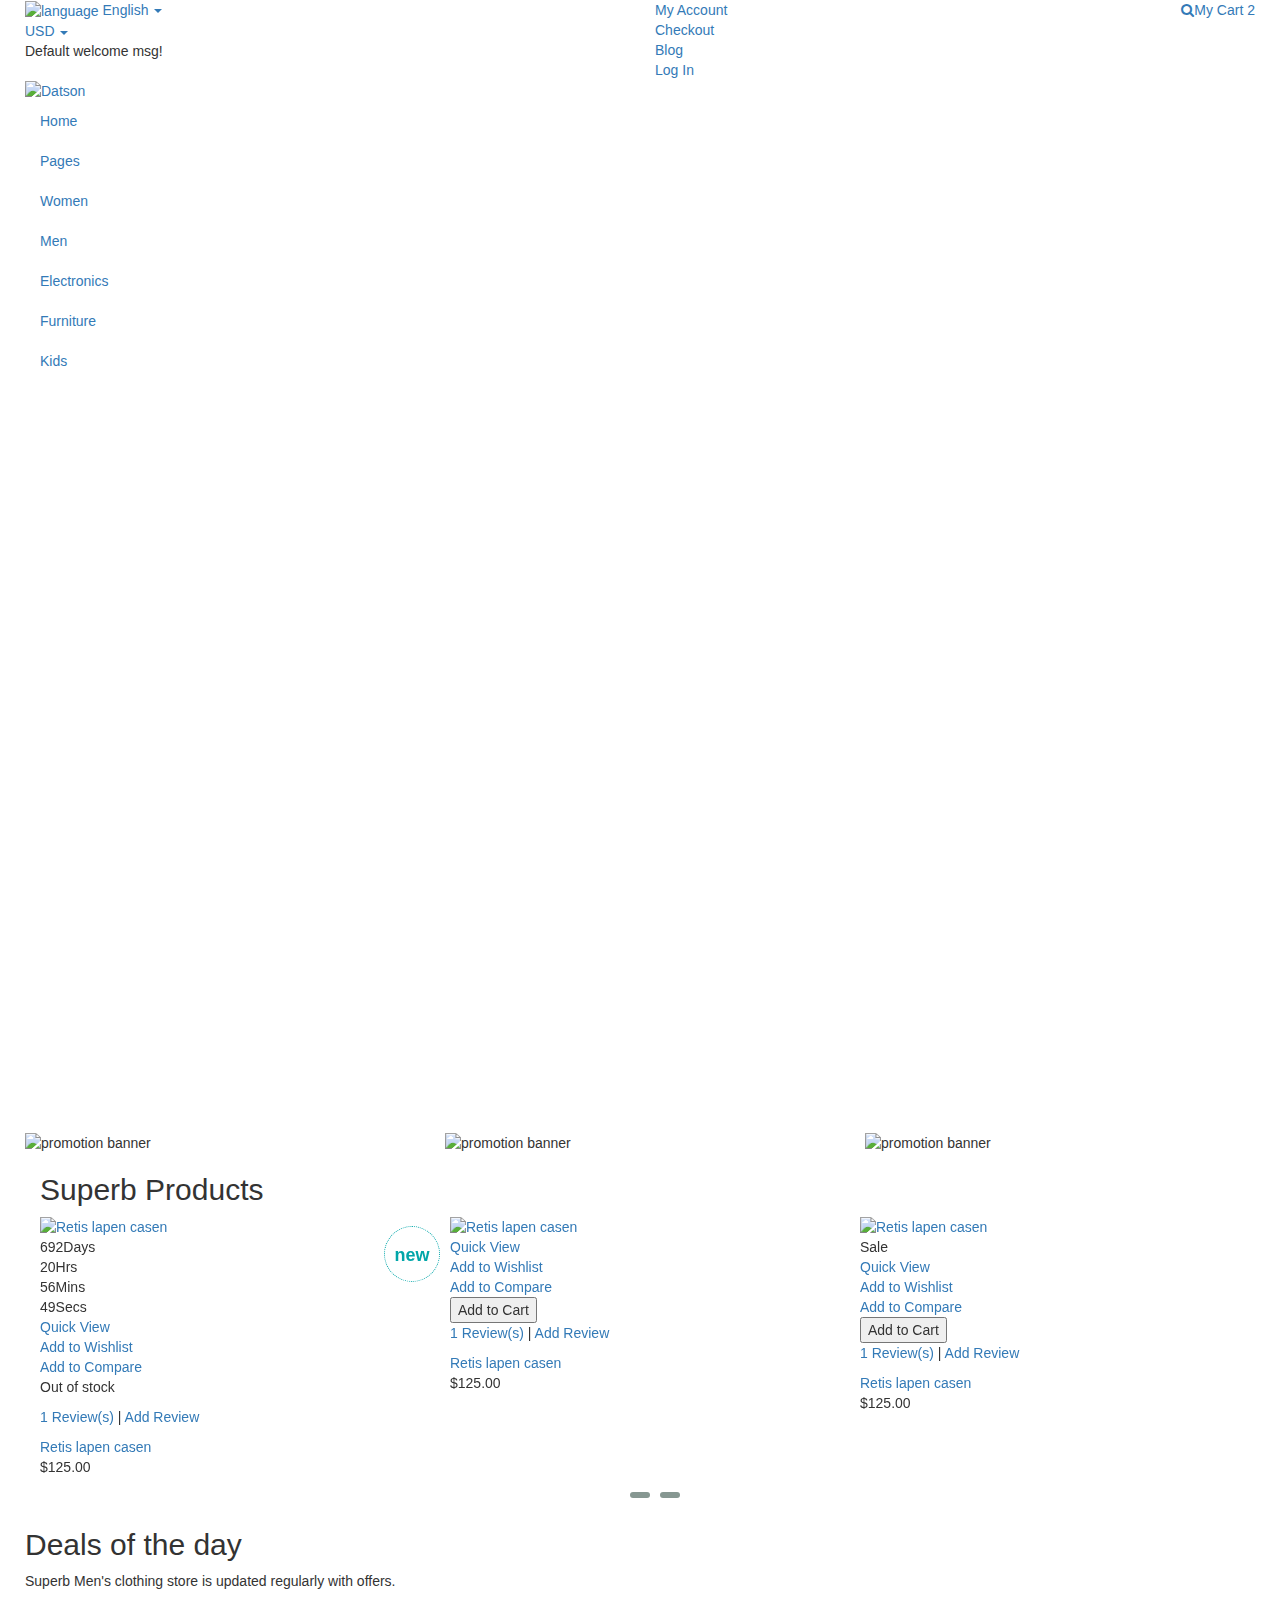
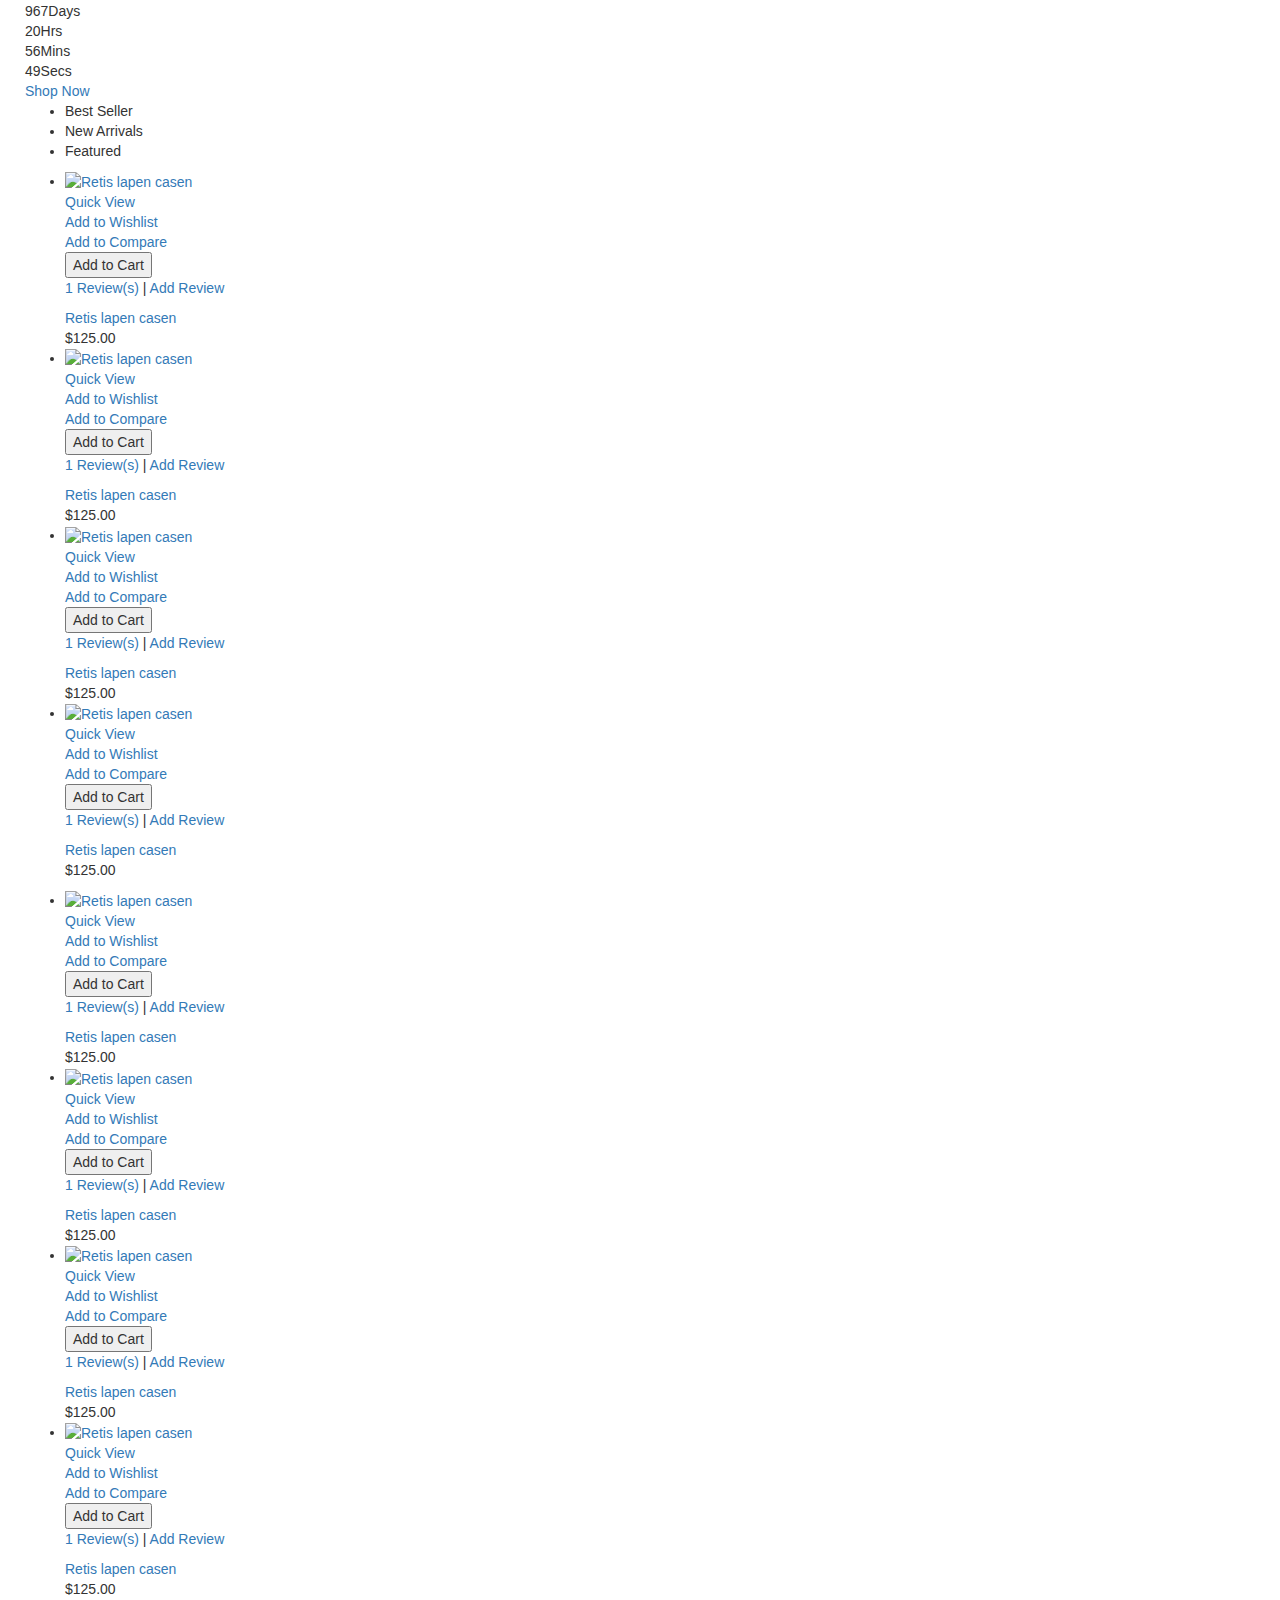
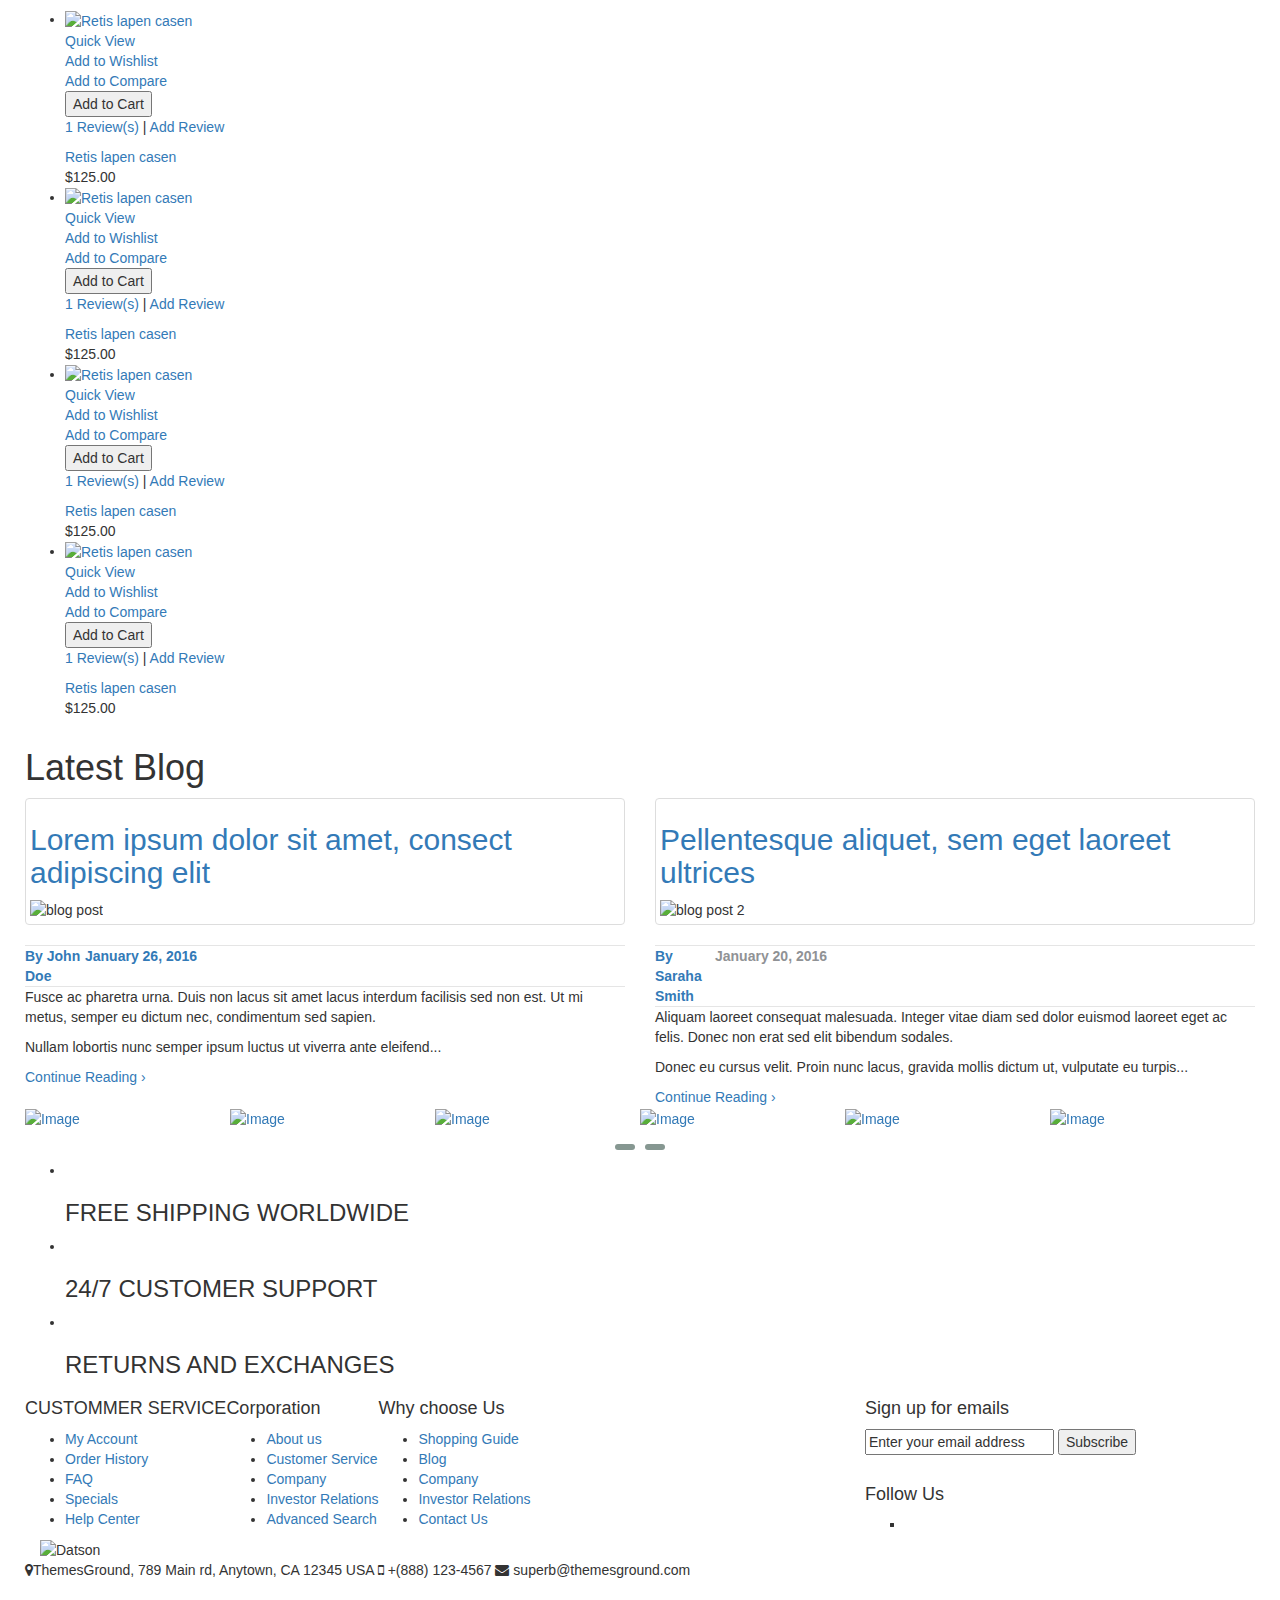
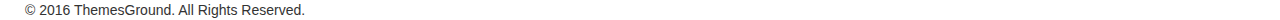
==== index.html @ b38a3867 "new in" ====
<!DOCTYPE html>
<html lang="en">
<head>
<meta charset="utf-8">
<!--[if IE]>
<meta http-equiv="X-UA-Compatible" content="IE=edge">
<![endif]-->
<meta name="viewport" content="width=device-width, initial-scale=1.0">
<meta name="description" content="">
<meta name="author" content="">

<!-- Favicons Icon -->

<title>Superb premium HTML5 &amp; CSS3 template</title>

<!-- Mobile Specific -->
<meta name="viewport" content="width=device-width, initial-scale=1, maximum-scale=1">

<!-- CSS Style -->
<link rel="stylesheet" type="text/css" href="css/bootstrap.min.css">
<link rel="stylesheet" type="text/css" href="css/font-awesome.css" media="all">
<link rel="stylesheet" type="text/css" href="css/simple-line-icons.css" media="all">
<link rel="stylesheet" type="text/css" href="css/owl.carousel.css">
<link rel="stylesheet" type="text/css" href="css/owl.theme.css">
<link rel="stylesheet" type="text/css" href="css/jquery.bxslider.css">
<link rel="stylesheet" type="text/css" href="css/jquery.mobile-menu.css">
<link rel="stylesheet" type="text/css" href="css/revslider.css" >
<link rel="stylesheet" type="text/css" href="css/style.css" media="all">

<!-- Google Fonts -->
<link href='https://fonts.googleapis.com/css?family=Raleway:400,100,200,300,500,600,700,800,900' rel='stylesheet' type='text/css'>
<link href='https://fonts.googleapis.com/css?family=Montserrat:400,700' rel='stylesheet' type='text/css'>
<link href='https://fonts.googleapis.com/css?family=Open+Sans:400,300italic,300,600,600italic,400italic,700,700italic,800,800italic' rel='stylesheet' type='text/css'>
</head>

<body class="cms-index-index index">
<div id="page"> 
  <!-- Header -->
  <header>
    <div class="header-container">
      <div class="header-top">
        <div class="container">
          <div class="row"> 
            <!-- Header Language -->
            <div class="col-xs-7 col-sm-6">
              <div class="dropdown block-language-wrapper hidden-xs"> <a role="button" data-toggle="dropdown" data-target="#" class="block-language dropdown-toggle" href="#"> <img src="images/english.png" alt="language"> English <span class="caret"></span> </a>
                <ul class="dropdown-menu" role="menu">
                  <li role="presentation"><a role="menuitem" tabindex="-1" href="#"><img src="images/english.png" alt="language"> English </a></li>
                  <li role="presentation"><a role="menuitem" tabindex="-1" href="#"><img src="images/francais.png" alt="language"> French </a></li>
                  <li role="presentation"><a role="menuitem" tabindex="-1" href="#"><img src="images/german.png" alt="language"> German </a></li>
                </ul>
              </div>
              <!-- End Header Language --> 
              
              <!-- Header Currency -->
              <div class="dropdown block-currency-wrapper hidden-xs"> <a role="button" data-toggle="dropdown" data-target="#" class="block-currency dropdown-toggle" href="#"> USD <span class="caret"></span></a>
                <ul class="dropdown-menu" role="menu">
                  <li role="presentation"><a role="menuitem" tabindex="-1" href="#"> $ - Dollar </a></li>
                  <li role="presentation"><a role="menuitem" tabindex="-1" href="#"> £ - Pound </a></li>
                  <li role="presentation"><a role="menuitem" tabindex="-1" href="#"> € - Euro </a></li>
                </ul>
              </div>
              <!-- End Header Currency -->
              
              <div class="welcome-msg hidden-xs"> Default welcome msg! </div>
            </div>
            <div class="col-xs-5 col-sm-6"> 
              
              <div class="top-cart-contain pull-right"> 
            <!-- Top Cart -->
            <div class="mini-cart">
              <div data-toggle="dropdown" data-hover="dropdown" class="basket dropdown-toggle"><a href="#">  My Cart <span class="cart_count">2</span></a></div>
              <div>
                <div class="top-cart-content" style="display: none;">
                  <div class="actions">
                    <button class="btn-checkout" title="Checkout" type="button"><span>Checkout</span></button>
                    <a href="#" class="view-cart" ><span>View Cart</span></a> </div>
                  <!--block-subtitle-->
                  <ul class="mini-products-list" id="cart-sidebar">
                    <li class="item first">
                      <div class="item-inner"><a class="product-image" title="timi &amp; leslie Sophia Diaper Bag, Lemon Yellow/Shadow White" href="#l"><img alt="timi &amp; leslie Sophia Diaper Bag, Lemon Yellow/Shadow White" src="products-images/product.jpg"></a>
                        <div class="product-details">
                          <div class="access"><a class="btn-remove1" title="Remove This Item" href="#">Remove</a> <a class="btn-edit" title="Edit item" href="#"><i class="icon-pencil"></i><span class="hidden">Edit item</span></a> </div>
                          <!--access--> <strong>1</strong> x <span class="price">$179.99</span>
                          <p class="product-name"><a href="#">timi &amp; leslie Sophia Diaper Bag...</a></p>
                        </div>
                      </div>
                    </li>
                    <li class="item last">
                      <div class="item-inner"><a class="product-image" title="JP Lizzy Satchel Designer Diaper Bag - Slate Citron" href="#"><img alt="JP Lizzy Satchel Designer Diaper Bag - Slate Citron" src="products-images/product.jpg"></a>
                        <div class="product-details">
                          <div class="access"><a class="btn-remove1" title="Remove This Item" href="#">Remove</a> <a class="btn-edit" title="Edit item" href="#"><i class="icon-pencil"></i><span class="hidden">Edit item</span></a> </div>
                          <!--access--> <strong>1</strong> x <span class="price">$80.00</span>
                          <p class="product-name"><a href="#">JP Lizzy Satchel Designer Diaper Ba...</a></p>
                        </div>
                      </div>
                    </li>
                  </ul>
                  <!--actions--> 
                </div>
              </div>
            </div>
            <!-- Top Cart -->
            <div id="ajaxconfig_info" style="display:none"><a href="#/"></a>
              <input value="" type="hidden">
              <input id="enable_module" value="1" type="hidden">
              <input class="effect_to_cart" value="1" type="hidden">
              <input class="title_shopping_cart" value="Go to shopping cart" type="hidden">
            </div>
          </div>
          
          <div class="top-search">
            <div class="block-icon pull-right"> <a data-target=".bs-example-modal-lg" data-toggle="modal" class="search-focus dropdown-toggle links"> <i class="fa fa-search"></i> </a>
              <div class="modal fade bs-example-modal-lg" tabindex="-1" role="dialog" aria-hidden="true">
                <div class="modal-dialog modal-lg">
                  <div class="modal-content">
                    <div class="modal-header">
                      <button aria-label="Close" data-dismiss="modal" class="close" type="button"><img src="images/interstitial-close.png" alt="close"> </button>
                    </div>
                    <div class="modal-body">
                      <form class="navbar-form">
                        <div id="search">
                          <div class="input-group">
                            <input name="search" placeholder="Search" class="form-control" type="text">
                            <button type="button" class="btn-search"><i class="fa fa-search"></i></button>
                          </div>
                        </div>
                      </form>
                    </div>
                  </div>
                </div>
              </div>
            </div>
          </div>
          
          
              <!-- Header Top Links -->
              <div class="toplinks">
                <div class="links">
                
                  <div class="myaccount"><a title="My Account" href="login.html"><span class="hidden-xs">My Account</span></a></div>
                  <div class="check"><a title="Checkout" href="checkout.html"><span class="hidden-xs">Checkout</span></a></div>
                  <div class="demo"><a title="Blog" href="blog.html"><span class="hidden-xs">Blog</span></a></div>
                  <!-- Header Company -->
                  
                  <!-- End Header Company -->
                  <div class="login"><a href="login.html"><span class="hidden-xs">Log In</span></a></div>
                  
                </div>
                
              </div>
              <!-- End Header Top Links --> 
              
            </div>
          </div>
        </div>
      </div>
    </div>
  </header>
  <!-- end header --> 
  
  <!-- Navbar -->
  <nav>
    <div class="container">
          <!-- Header Logo -->
          <div class="logo"><a title="Datson" href="index.html"><img alt="Datson" src="images/logo.png"></a></div>
          <!-- End Header Logo --> 

        <div class="mm-toggle-wrap">
          <div class="mm-toggle"><i class="fa fa-reorder"></i><span class="mm-label">Menu</span> </div>
        </div>
     
          <ul class="nav hidden-xs menu-item menu-item-left">
            <li class="level0 parent drop-menu active"><a href="index.html"><span>Home</span></a>
              
            </li>
            <li class="level0 parent drop-menu"><a href="#"><span>Pages</span> </a>
              <ul class="level1" style="display: none;">
                <li class="level1 first"><a href="grid.html"><span>Grid</span></a></li>
                <li class="level1 nav-10-2"> <a href="list.html"> <span>List</span> </a> </li>
                <li class="level1 nav-10-3"> <a href="product_detail.html"> <span>Product Detail</span> </a> </li>
                <li class="level1 nav-10-4"> <a href="shopping_cart.html"> <span>Shopping Cart</span> </a> </li>
                <li class="level1 first parent"><a href="checkout.html"><span>Checkout</span></a> 
                  <!--sub sub category-->
                  <ul class="level2 right-sub" style="top: 0px; left: 165px; display: none;">
                    <li class="level2 nav-2-1-1 first"><a href="checkout_method.html"><span>Checkout Method</span></a></li>
                    <li class="level2 nav-2-1-5 last"><a href="checkout_billing_info.html"><span>Checkout Billing Info</span></a></li>
                  </ul>
                  <!--sub sub category--> 
                </li>
                <li class="level1 nav-10-4"> <a href="wishlist.html"> <span>Wishlist</span> </a> </li>
                <li class="level1 first parent"><a href="dashboard.html"><span>Dashboard</span></a> 
                  <!--sub sub category-->
                  <ul class="level2 right-sub" style="top: 0px; left: 165px; display: none;">
                    <li class="level2 nav-2-1-1 first"><a href="account_information.html"><span>Account Information</span></a></li>
                    <li class="level2 nav-2-1-5 last"><a href="address_book.html"><span>Address Book</span></a></li>
                    <li class="level2 nav-2-1-1 first"><a href="contact_information.html"><span>Contact Information</span></a></li>
                  </ul>
                  <!--sub sub category--> 
                </li>
                <li class="level1"> <a href="multiple_addresses.html"> <span>Multiple Addresses</span> </a> </li>
                <li class="level1"> <a href="about_us.html"> <span>About us</span> </a> </li>
                
                <li class="level1"> <a href="faq.html"> <span>FAQ</span> </a> </li>
                <li class="level1"> <a href="login.html"> <span>Login</span> </a> </li>
                <li class="level1"> <a href="forgot_password.html"> <span>Forgot Password</span> </a> </li>
                <li class="level1"> <a href="quick_view.html"> <span>Quick view </span> </a> </li>
                <li class="level1 first parent"><a href="blog.html"><span>Blog</span></a>
                  <ul class="level2 right-sub" style="top: 0px; left: 165px; display: none;">
                    <li class="level2 nav-2-1-1 first"><a href="blog_detail.html"><span>Blog Detail</span></a></li>
                  </ul>
                </li>
                <li class="level1"><a href="contact_us.html"><span>Contact us</span></a> </li>
                <li class="level1"><a href="404error.html"><span>404 Error Page</span></a> </li>
              </ul>
            </li>
            <li class="mega-menu"><a href="grid.html" class="level-top"><span>Women</span></a>
              <div style="left: 0px; display: none;" class="level0-wrapper dropdown-6col">
                <div class="container">
                  <div class="level0-wrapper2">
                    <div class="col-1">
                      <div class="nav-block nav-block-center">
                        <ul class="level0">
                          <li class="level1 nav-6-1 parent item"><a href="#.html" class=""><span>Handbags</span></a>
                            <ul class="level1">
                              <li class="level2 nav-6-1-1"><a href="#" class=""><span>Clutch Handbags</span></a></li>
                              <li class="level2 nav-6-1-1"><a href="#/diaper-bags.html" class=""><span>Diaper Bags</span></a></li>
                              <li class="level2 nav-6-1-1"><a href="#/bags.html" class=""><span>Bags</span></a></li>
                              <li class="level2 nav-6-1-1"><a href="#/hobo-handbags.html" class=""><span>Hobo handbags</span></a></li>
                            </ul>
                          </li>
                          <li class="level1 nav-6-1 parent item"><a href="#.html"><span>JACKETS</span></a>
                            <ul class="level1">
                              <li class="level2 nav-6-1-1"><a href="#/beaded-handbags.html"><span>Bathtime Goods </span></a></li>
                              <li class="level2 nav-6-1-1"><a href="#/fabric-handbags.html"><span>Bedding</span></a></li>
                              <li class="level2 nav-6-1-1"><a href="#/handbags.html"><span>Blankets</span></a></li>
                              <li class="level2 nav-6-1-1"><a href="#/leather-handbags.html"><span>Shower Curtains</span></a></li>
                            </ul>
                          </li>
                          <li class="level1 nav-6-1 parent item"><a href="#.html"><span>Shoes</span></a>
                            <ul class="level1">
                              <li class="level2 nav-6-1-1"><a href="#/flat-shoes.html"><span>Flat Shoes</span></a></li>
                              <li class="level2 nav-6-1-1"><a href="#/flat-sandals.html"><span>Flat Sandals</span></a></li>
                              <li class="level2 nav-6-1-1"><a href="#/boots.html"><span>Boots</span></a></li>
                              <li class="level2 nav-6-1-1"><a href="#/heels.html"><span>Heels</span></a></li>
                            </ul>
                          </li>
                          <li class="level1 nav-6-1 parent item"><a href="#.html"><span>Jwellery</span></a>
                            <ul class="level1">
                              <li class="level2 nav-6-1-1"><a href="#/bracelets.html"><span>Bracelets</span></a></li>
                              <li class="level2 nav-6-1-1"><a href="#"><span>Necklaces &amp; Pendent</span></a></li>
                              <li class="level2 nav-6-1-1"><a href="#/pendants.html"><span>Pendants</span></a></li>
                              <li class="level2 nav-6-1-1"><a href="#/pins-brooches.html"><span>Pins &amp; Brooches</span></a></li>
                            </ul>
                          </li>
                          <li class="level1 nav-6-1 parent item"><a href="#.html"><span>Dresses</span></a>
                            <ul class="level1">
                              <li class="level2 nav-6-1-1"><a href="#/casual-dresses.html"><span>Casual Dresses</span></a></li>
                              <li class="level2 nav-6-1-1"><a href="#/evening.html"><span>Evening</span></a></li>
                              <li class="level2 nav-6-1-1"><a href="#/designer.html"><span>Designer</span></a></li>
                              <li class="level2 nav-6-1-1"><a href="#/party.html"><span>Party</span></a></li>
                            </ul>
                          </li>
                          <li class="level1 nav-6-1 parent item"><a href="#/swimwear.html"><span>Swimwear</span></a>
                            <ul class="level1">
                              <li class="level2 nav-6-1-1"><a href="#/swimwear/swimsuits.html"><span>Swimsuits</span></a></li>
                              <li class="level2 nav-6-1-1"><a href="#/swimwear/beach-clothing.html"><span>Beach Clothing</span></a></li>
                              <li class="level2 nav-6-1-1"><a href="#/swimwear/clothing.html"><span>Clothing</span></a></li>
                              <li class="level2 nav-6-1-1"><a href="#/swimwear/bikinis.html"><span>Bikinis</span></a></li>
                            </ul>
                          </li>
                        </ul>
                      </div>
                    </div>
                    <!--nav-block nav-block-center-->
                    <div class="col-2">
                      <div class="menu_image"><a href="#" title=""><img src="images/menu_image.png" alt="menu_image"></a></div>
                    </div>
                  </div>
                  <!--level0-wrapper2--> </div>
              </div>
            </li>
            <li class="mega-menu"><a href="grid.html" class="level-top"><span>Men</span></a>
              <div  style="left: 0px; display: none;" class="level0-wrapper dropdown-6col">
                <div class="container">
                  <div class="level0-wrapper2">
                    <div class="nav-block nav-block-center">
                      <ul class="level0">
                        <li class="level1 nav-6-1 parent item"><a href="#.html" class=""><span>Shoes</span></a>
                          <ul class="level1">
                            <li class="level2 nav-6-1-1"><a href="#/sport-shoes.html"><span>Sport Shoes</span></a></li>
                            <li class="level2 nav-6-1-1"><a href="#/casual-shoes.html"><span>Casual Shoes</span></a></li>
                            <li class="level2 nav-6-1-1"><a href="#/leather-shoes.html"><span>Leather Shoes</span></a></li>
                            <li class="level2 nav-6-1-1"><a href="#/canvas-shoes.html"><span>canvas shoes</span></a></li>
                          </ul>
                        </li>
                        <li class="level1 nav-6-1 parent item"><a href="#.html"><span>Dresses</span></a>
                          <ul class="level1">
                            <li class="level2 nav-6-1-1"><a href="#/casual-dresses.html"><span>Casual Dresses</span></a></li>
                            <li class="level2 nav-6-1-1"><a href="#/evening.html"><span>Evening</span></a></li>
                            <li class="level2 nav-6-1-1"><a href="#/designer.html"><span>Designer</span></a></li>
                            <li class="level2 nav-6-1-1"><a href="#/party.html"><span>Party</span></a></li>
                          </ul>
                        </li>
                        <li class="level1 nav-6-1 parent item"><a href="#.html"><span>Jackets</span></a>
                          <ul class="level1">
                            <li class="level2 nav-6-1-1"><a href="#/coats.html"><span>Coats</span></a></li>
                            <li class="level2 nav-6-1-1"><a href="#/formal-jackets.html"><span>Formal Jackets</span></a></li>
                            <li class="level2 nav-6-1-1"><a href="#/leather-jackets.html"><span>Leather Jackets</span></a></li>
                            <li class="level2 nav-6-1-1"><a href="#/blazers.html"><span>Blazers</span></a></li>
                          </ul>
                        </li>
                        <li class="level1 nav-6-1 parent item"><a href="#.html"><span>Watches</span></a>
                          <ul class="level1">
                            <li class="level2 nav-6-1-1"><a href="#/fasttrack.html"><span>Fasttrack</span></a></li>
                            <li class="level2 nav-6-1-1"><a href="#/casio.html"><span>Casio</span></a></li>
                            <li class="level2 nav-6-1-1"><a href="#/titan.html"><span>Titan</span></a></li>
                            <li class="level2 nav-6-1-1"><a href="#/tommy-hilfiger.html"><span>Tommy-Hilfiger</span></a></li>
                          </ul>
                        </li>
                        <li class="level1 nav-6-1 parent item"><a href="#/sunglasses.html"><span>Sunglasses</span></a>
                          <ul class="level1">
                            <li class="level2 nav-6-1-1"><a href="#/sunglasses/ray-ban.html"><span>Ray Ban</span></a></li>
                            <li class="level2 nav-6-1-1"><a href="#/sunglasses/fasttrack.html"><span>Fasttrack</span></a></li>
                            <li class="level2 nav-6-1-1"><a href="#/sunglasses/police.html"><span>Police</span></a></li>
                            <li class="level2 nav-6-1-1"><a href="#/sunglasses/oakley.html"><span>Oakley</span></a></li>
                          </ul>
                        </li>
                        <li class="level1 nav-6-1 parent item"><a href="#/accesories.html"><span>Accesories</span></a>
                          <ul class="level1">
                            <li class="level2 nav-6-1-1"><a href="#/accesories/backpacks.html"><span>Backpacks</span></a></li>
                            <li class="level2 nav-6-1-1"><a href="#/accesories/wallets.html"><span>Wallets</span></a></li>
                            <li class="level2 nav-6-1-1"><a href="#/accesories/laptops-bags.html"><span>Laptops Bags</span></a></li>
                            <li class="level2 nav-6-1-1"><a href="#/accesories/belts.html"><span>Belts</span></a></li>
                          </ul>
                        </li>
                      </ul>
                    </div>
                    <!--level0-wrapper2-->
                    
                  </div>
                </div>
              </div>
            </li>
            </ul>
            <ul class="nav hidden-xs menu-item menu-item-right">
            <li class="mega-menu"><a href="grid.html" class="level-top"><span>Electronics</span></a>
              <div style="left: 0px; display: none;" class="level0-wrapper dropdown-6col">
                <div class="container">
                  <div class="level0-wrapper2">
                    <div class="nav-block nav-block-center">
                      <ul class="level0">
                        <li class="level1 nav-6-1 parent item"><a href="#/mobiles.html"><span>Mobiles</span></a>
                          <ul class="level1">
                            <li class="level2 nav-6-1-1"><a href="#/mobiles/samsung.html"><span>Samsung</span></a></li>
                            <li class="level2 nav-6-1-1"><a href="#/mobiles/nokia.html"><span>Nokia</span></a></li>
                            <li class="level2 nav-6-1-1"><a href="#/mobiles/iphone.html"><span>IPhone</span></a></li>
                            <li class="level2 nav-6-1-1"><a href="#/mobiles/sony.html"><span>Sony</span></a></li>
                          </ul>
                        </li>
                        <li class="level1 nav-6-1 parent item"><a href="#.html" class=""><span>Accesories</span></a>
                          <ul class="level1">
                            <li class="level2 nav-6-1-1"><a href="#/mobile-memory-cards.html"><span>Mobile Memory Cards</span></a></li>
                            <li class="level2 nav-6-1-1"><a href="#/cases-covers.html"><span>Cases &amp; Covers</span></a></li>
                            <li class="level2 nav-6-1-1"><a href="#/mobile-haedphones.html"><span>Mobile Headphones</span></a></li>
                            <li class="level2 nav-6-1-1"><a href="#/bluetooth-headsets.html"><span>Bluetooth Headsets</span></a></li>
                          </ul>
                        </li>
                        <li class="level1 nav-6-1 parent item"><a href="#/cameras.html"><span>Cameras</span></a>
                          <ul class="level1">
                            <li class="level2 nav-6-1-1"><a href="#/cameras/camcorders.html"><span>Camcorders</span></a></li>
                            <li class="level2 nav-6-1-1"><a href="#/cameras/point-shoot.html"><span>Point &amp; Shoot</span></a></li>
                            <li class="level2 nav-6-1-1"><a href="#/cameras/digital-slr.html"><span>Digital SLR</span></a></li>
                            <li class="level2 nav-6-1-1"><a href="#camera-accesories.html"><span>Camera Accesories</span></a></li>
                          </ul>
                        </li>
                        <li class="level1 nav-6-1 parent item"><a href="#/audio-video.html"><span>Audio &amp; Video</span></a>
                          <ul class="level1">
                            <li class="level2 nav-6-1-1"><a href="#/audio-video/mp3-players.html"><span>MP3 Players</span></a></li>
                            <li class="level2 nav-6-1-1"><a href="#/audio-video/ipods.html"><span>IPods</span></a></li>
                            <li class="level2 nav-6-1-1"><a href="#/audio-video/speakers.html"><span>Speakers</span></a></li>
                            <li class="level2 nav-6-1-1"><a href="#/audio-video/video-players.html"><span>Video Players</span></a></li>
                          </ul>
                        </li>
                        <li class="level1 nav-6-1 parent item"><a href="#/computer.html"><span>Computer</span></a>
                          <ul class="level1">
                            <li class="level2 nav-6-1-1"><a href="#/external-hard-disk.html"><span>External Hard Disk</span></a></li>
                            <li class="level2 nav-6-1-1"><a href="#/computer/pendrives.html"><span>Pendrives</span></a></li>
                            <li class="level2 nav-6-1-1"><a href="#/computer/headphones.html"><span>Headphones</span></a></li>
                            <li class="level2 nav-6-1-1"><a href="#/computer/pc-components.html"><span>PC Components</span></a></li>
                          </ul>
                        </li>
                        <li class="level1 nav-6-1 parent item"><a href="#/home-appliances.html"><span>Appliances</span></a>
                          <ul class="level1">
                            <li class="level2 nav-6-1-1"><a href="#/vaccum-cleaners.html"><span>Vaccum Cleaners</span></a></li>
                            <li class="level2 nav-6-1-1"><a href="#/indoor-lighting.html"><span>Indoor Lighting</span></a></li>
                            <li class="level2 nav-6-1-1"><a href="#/kitchen-tools.html"><span>Kitchen Tools</span></a></li>
                            <li class="level2 nav-6-1-1"><a href="#/water-purifier.html"><span>Water Purifier</span></a></li>
                          </ul>
                        </li>
                      </ul>
                    </div>
                  </div>
                  <!--level0-wrapper2--> 
                  
                </div>
              </div>
            </li>
            <li class="mega-menu"><a class="level-top" href="grid.html"><span>Furniture</span></a>
              
            </li>
            <li class="level0 nav-8 level-top"><a href="grid.html" class="level-top"><span>Kids</span></a></li>
          
          </ul>
          
          
       
    </div>
  </nav>
  <!-- end nav --> 
  
  <!-- Slider -->
  <div id="thm-slideshow" class="thm-slideshow">
    <div class="container">
      <div id="rev_slider_4_1_wrapper" class="rev_slider_wrapper fullwidthbanner-container" data-alias="classicslider1" style="margin:0px auto;background-color:transparent;padding:0px;margin-top:0px;margin-bottom:0px;"> 
        <!-- START REVOLUTION SLIDER 5.0.7 auto mode -->
        <div id="rev_slider_4_1" class="rev_slider fullwidthabanner" style="display:none;" data-version="5.0.7">
          <ul>
            <!-- SLIDE  -->
            <li data-index="rs-16" data-transition="zoomout" data-slotamount="default"  data-easein="Power4.easeInOut" data-easeout="Power4.easeInOut" data-masterspeed="2000"  data-thumb="images/slide-img1.jpg"  data-rotate="0"  data-fstransition="fade" data-fsmasterspeed="1500" data-fsslotamount="7" data-saveperformance="off"  data-title="Intro" data-description=""> 
              <!-- MAIN IMAGE --> 
              <img src="images/slide-img1.jpg" alt=""> 
              <!-- LAYERS --> 
              
              <!-- LAYER NR. 1 -->
              <div class="tp-caption NotGeneric-Title   tp-resizeme rs-parallaxlevel-0" 
									 id="slide-16-layer-1" 
									 data-x="['center','center','center','center']" data-hoffset="['0','0','0','0']" 
									 data-y="['middle','middle','middle','middle']" data-voffset="['0','0','0','0']" 
									data-lineheight="['70','70','70','50']"
									data-width="none"
									data-height="none"
									data-whitespace="nowrap"
									data-transform_idle="o:1;"
						 
									 data-transform_in="x:[105%];z:0;rX:45deg;rY:0deg;rZ:90deg;sX:1;sY:1;skX:0;skY:0;s:2000;e:Power4.easeInOut;" 
									 data-transform_out="y:[100%];s:1000;e:Power2.easeInOut;s:1000;e:Power2.easeInOut;" 
									 data-mask_in="x:0px;y:0px;s:inherit;e:inherit;" 
									 data-mask_out="x:inherit;y:inherit;s:inherit;e:inherit;" 
									data-start="1000" 
									data-splitin="chars" 
									data-splitout="none" 
									data-responsive_offset="on" 

									data-elementdelay="0.05" 
									
									style="z-index: 5; white-space: nowrap;">SEASON SALE</div>
              
              <!-- LAYER NR. 2 -->
              <div class="tp-caption NotGeneric-SubTitle   tp-resizeme rs-parallaxlevel-0" 
									 id="slide-16-layer-4" 
									 data-x="['center','center','center','center']" data-hoffset="['0','0','0','0']" 
									 data-y="['middle','middle','middle','middle']" data-voffset="['52','52','52','51']" 
												data-width="none"
									data-height="none"
									data-whitespace="nowrap"
									data-transform_idle="o:1;"
						 
									 data-transform_in="y:[100%];z:0;rX:0deg;rY:0;rZ:0;sX:1;sY:1;skX:0;skY:0;opacity:0;s:2000;e:Power4.easeInOut;" 
									 data-transform_out="y:[100%];s:1000;e:Power2.easeInOut;s:1000;e:Power2.easeInOut;" 
									 data-mask_in="x:0px;y:[100%];s:inherit;e:inherit;" 
									 data-mask_out="x:inherit;y:inherit;s:inherit;e:inherit;" 
									data-start="1500" 
									data-splitin="none" 
									data-splitout="none" 
									data-responsive_offset="on" 

									
									style="z-index: 6; white-space: nowrap;">Superb ecommerce store is updated regularly with offers.</div>
              
              <!-- LAYER NR. 3 -->
              <div class="tp-caption NotGeneric-Icon   tp-resizeme rs-parallaxlevel-0" 
									 id="slide-16-layer-8" 
									 data-x="['center','center','center','center']" data-hoffset="['0','0','0','0']" 
									 data-y="['middle','middle','middle','middle']" data-voffset="['-68','-68','-68','-68']" 
												data-width="none"
									data-height="none"
									data-whitespace="nowrap"
									data-transform_idle="o:1;"
										data-style_hover="cursor:default;"
						 
									 data-transform_in="y:[100%];z:0;rX:0deg;rY:0;rZ:0;sX:1;sY:1;skX:0;skY:0;opacity:0;s:1500;e:Power4.easeInOut;" 
									 data-transform_out="y:[100%];s:1000;e:Power2.easeInOut;s:1000;e:Power2.easeInOut;" 
									 data-mask_in="x:0px;y:[100%];s:inherit;e:inherit;" 
									 data-mask_out="x:inherit;y:inherit;s:inherit;e:inherit;" 
									data-start="2000" 
									data-splitin="none" 
									data-splitout="none" 
									data-responsive_offset="on" 

									
									style="z-index: 7; white-space: nowrap;"><i class="pe-7s-refresh"></i> </div>
                                    
                                    
                                     <!-- LAYER NR. 3 -->
              <div class="tp-caption NotGeneric-Icon   tp-resizeme rs-parallaxlevel-1" 
									 id="slide-17-layer-8" 
									 data-x="['center','center','center','center']" data-hoffset="['0','0','0','0']" 
									 data-y="['middle','middle','middle','middle']" data-voffset="['120','100','100','100']" 
												data-width="none"
									data-height="none"
									data-whitespace="nowrap"
									data-transform_idle="o:1;"
										data-style_hover="cursor:default;"
						 
									 data-transform_in="y:[100%];z:0;rX:0deg;rY:0;rZ:0;sX:1;sY:1;skX:0;skY:0;opacity:0;s:1500;e:Power4.easeInOut;" 
									 data-transform_out="y:[100%];s:1000;e:Power2.easeInOut;s:1000;e:Power2.easeInOut;" 
									 data-mask_in="x:0px;y:[100%];s:inherit;e:inherit;" 
									 data-mask_out="x:inherit;y:inherit;s:inherit;e:inherit;" 
									data-start="2000" 
									data-splitin="none" 
									data-splitout="none" 
									data-responsive_offset="on" 

									
									style="z-index: 7; white-space: nowrap;"><a href="#">Learn More</a></div>
            </li>
            <!-- SLIDE  -->
            
            <!-- SLIDE  -->
            <li data-index="rs-18" data-transition="zoomin" data-slotamount="7"  data-easein="Power4.easeInOut" data-easeout="Power4.easeInOut" data-masterspeed="2000"  data-thumb="images/slide-img2.jpg"  data-rotate="0"  data-saveperformance="off"  data-title="Ken Burns" data-description=""> 
              <!-- MAIN IMAGE --> 
              <img src="images/slide-img2.jpg"  alt=""> 
              <!-- LAYERS --> 
              
              <!-- LAYER NR. 1 -->
              <div class="tp-caption tp-shape tp-shapewrapper   tp-resizeme rs-parallaxlevel-0" 
									 id="slide-18-layer-9" 
									 data-x="['center','center','center','center']" data-hoffset="['0','0','0','0']" 
									 data-y="['middle','middle','middle','middle']" data-voffset="['15','15','15','15']" 
												data-width="600"
									data-height="155"
									data-whitespace="nowrap"
									data-transform_idle="o:1;"
						 
									 data-transform_in="y:[-100%];z:0;rX:0deg;rY:0;rZ:0;sX:1;sY:1;skX:0;skY:0;s:1500;e:Power4.easeInOut;" 
									 data-transform_out="y:[100%];s:1000;e:Power2.easeInOut;s:1000;e:Power2.easeInOut;" 
									 data-mask_in="x:0px;y:0px;" 
									 data-mask_out="x:inherit;y:inherit;" 
									data-start="2000" 
									data-responsive_offset="on" 

									
									style="z-index: 5;background-color:rgba(0, 0, 0, 0.75);border-color:rgba(0, 0, 0, 0.50);"> </div>
              
              <!-- LAYER NR. 2 -->
              <div class="tp-caption NotGeneric-Title   tp-resizeme rs-parallaxlevel-0" 
									 id="slide-18-layer-1" 
									 data-x="['center','center','center','center']" data-hoffset="['0','0','0','0']" 
									 data-y="['middle','middle','middle','middle']" data-voffset="['0','0','0','0']" 
									data-lineheight="['70','70','70','50']"
									data-width="none"
									data-height="none"
									data-whitespace="nowrap"
									data-transform_idle="o:1;"
						 
									 data-transform_in="y:[-100%];z:0;rZ:35deg;sX:1;sY:1;skX:0;skY:0;s:2000;e:Power4.easeInOut;" 
									 data-transform_out="y:[100%];s:1000;e:Power2.easeInOut;s:1000;e:Power2.easeInOut;" 
									 data-mask_in="x:0px;y:0px;s:inherit;e:inherit;" 
									 data-mask_out="x:inherit;y:inherit;s:inherit;e:inherit;" 
									data-start="1000" 
									data-splitin="chars" 
									data-splitout="none" 
									data-responsive_offset="on" 

									data-elementdelay="0.05" 
									
									style="z-index: 6; white-space: nowrap;">Mega Sale </div>
              
              <!-- LAYER NR. 3 -->
              <div class="tp-caption NotGeneric-SubTitle   tp-resizeme rs-parallaxlevel-0" 
									 id="slide-18-layer-4" 
									 data-x="['center','center','center','center']" data-hoffset="['0','0','0','0']" 
									 data-y="['middle','middle','middle','middle']" data-voffset="['52','51','51','31']" 
												data-width="none"
									data-height="none"
									data-whitespace="nowrap"
									data-transform_idle="o:1;"
						 
									 data-transform_in="y:[100%];z:0;rX:0deg;rY:0;rZ:0;sX:1;sY:1;skX:0;skY:0;opacity:0;s:2000;e:Power4.easeInOut;" 
									 data-transform_out="y:[100%];s:1000;e:Power2.easeInOut;s:1000;e:Power2.easeInOut;" 
									 data-mask_in="x:0px;y:[100%];s:inherit;e:inherit;" 
									 data-mask_out="x:inherit;y:inherit;s:inherit;e:inherit;" 
									data-start="1500" 
									data-splitin="none" 
									data-splitout="none" 
									data-responsive_offset="on" 

									
									style="z-index: 7; white-space: nowrap;">Lorem ipsum dolor sit amet, consectetur </div>
            </li>
            <!-- SLIDE  -->
            <li data-index="rs-19" data-transition="zoomout" data-slotamount="default"  data-easein="Power4.easeInOut" data-easeout="Power4.easeInOut" data-masterspeed="2000"  data-thumb="images/video-img.jpg"  data-rotate="0"  data-saveperformance="off"  data-title="HTML5 Video" data-description=""> 
              <!-- MAIN IMAGE --> 
              <img src="images/video-img.jpg"  alt=""> 
              <!-- LAYERS --> 
              
              <!-- BACKGROUND VIDEO LAYER -->
              <div class="rs-background-video-layer" 
									data-forcerewind="on" 
									data-volume="mute" 
									data-videowidth="100%" 
									data-videoheight="100%" 
									data-videomp4="images/bg1.mp4"
									data-videowebm="images/bg1.webm"  
									data-videopreload="preload" 
									data-videoloop="none" 
									data-forceCover="1" 
									data-aspectratio="16:9" 
									data-autoplay="true" 
									data-autoplayonlyfirsttime="false" 
									data-nextslideatend="true" 
								></div>
              
              <!-- LAYER NR. 1 -->
              <div class="tp-caption tp-shape tp-shapewrapper   rs-parallaxlevel-0" 
									 id="slide-19-layer-10" 
									 data-x="['center','center','center','center']" data-hoffset="['0','0','0','0']" 
									 data-y="['middle','middle','middle','middle']" data-voffset="['0','0','0','0']" 
												data-width="full"
									data-height="full"
									data-whitespace="nowrap"
									data-transform_idle="o:1;"
						 
									 data-transform_in="opacity:0;s:2000;e:Power3.easeInOut;" 
									 data-transform_out="opacity:0;s:1000;e:Power2.easeInOut;s:1000;e:Power2.easeInOut;" 
									data-start="2000" 
									data-basealign="slide" 
									data-responsive_offset="on" 
									data-responsive="off"
									
									style="z-index: 5;background-color:rgba(0, 0, 0, 0.25);border-color:rgba(0, 0, 0, 0);"> </div>
              
              <!-- LAYER NR. 2 -->
              <div class="tp-caption NotGeneric-Title   tp-resizeme rs-parallaxlevel-0" 
									 id="slide-19-layer-1" 
									 data-x="['center','center','center','center']" data-hoffset="['0','0','0','0']" 
									 data-y="['middle','middle','middle','middle']" data-voffset="['0','0','0','0']" 
									data-lineheight="['70','70','70','50']"
									data-width="none"
									data-height="none"
									data-whitespace="nowrap"
									data-transform_idle="o:1;"
						 
									 data-transform_in="z:0;rX:0;rY:0;rZ:0;sX:0.9;sY:0.9;skX:0;skY:0;opacity:0;s:1500;e:Power3.easeInOut;" 
									 data-transform_out="y:[100%];s:1000;e:Power2.easeInOut;s:1000;e:Power2.easeInOut;" 
									 data-mask_out="x:inherit;y:inherit;s:inherit;e:inherit;" 
									data-start="1000" 
									data-splitin="chars" 
									data-splitout="none" 
									data-responsive_offset="on" 

									data-elementdelay="0.05" 
									
									style="z-index: 6; white-space: nowrap;">Hot deals</div>
              
              <!-- LAYER NR. 3 -->
              <div class="tp-caption NotGeneric-SubTitle   tp-resizeme rs-parallaxlevel-0" 
									 id="slide-19-layer-4" 
									 data-x="['center','center','center','center']" data-hoffset="['0','0','0','0']" 
									 data-y="['middle','middle','middle','middle']" data-voffset="['52','52','52','51']" 
												data-width="none"
									data-height="none"
									data-whitespace="nowrap"
									data-transform_idle="o:1;"
						 
									 data-transform_in="y:[100%];z:0;rX:0deg;rY:0;rZ:0;sX:1;sY:1;skX:0;skY:0;opacity:0;s:2000;e:Power4.easeInOut;" 
									 data-transform_out="y:[100%];s:1000;e:Power2.easeInOut;s:1000;e:Power2.easeInOut;" 
									 data-mask_in="x:0px;y:[100%];s:inherit;e:inherit;" 
									 data-mask_out="x:inherit;y:inherit;s:inherit;e:inherit;" 
									data-start="1500" 
									data-splitin="none" 
									data-splitout="none" 
									data-responsive_offset="on" 

									
									style="z-index: 7; white-space: nowrap;">Lorem ipsum dolor sit amet, consectetur </div>
              
              <!-- LAYER NR. 4 -->
              <div class="tp-caption NotGeneric-Icon   tp-resizeme rs-parallaxlevel-0" 
									 id="slide-19-layer-8" 
									 data-x="['center','center','center','center']" data-hoffset="['0','0','0','0']" 
									 data-y="['middle','middle','middle','middle']" data-voffset="['-68','-68','-68','-68']" 
												data-width="none"
									data-height="none"
									data-whitespace="nowrap"
									data-transform_idle="o:1;"
										data-style_hover="cursor:default;"
						 
									 data-transform_in="y:[100%];z:0;rX:0deg;rY:0;rZ:0;sX:1;sY:1;skX:0;skY:0;opacity:0;s:1500;e:Power4.easeInOut;" 
									 data-transform_out="y:[100%];s:1000;e:Power2.easeInOut;s:1000;e:Power2.easeInOut;" 
									 data-mask_in="x:0px;y:[100%];s:inherit;e:inherit;" 
									 data-mask_out="x:inherit;y:inherit;s:inherit;e:inherit;" 
									data-start="2000" 
									data-splitin="none" 
									data-splitout="none" 
									data-responsive_offset="on" 

									
									style="z-index: 8; white-space: nowrap;"><i class="pe-7s-ball"></i> </div>
            </li>
            <!-- SLIDE  -->
            
          </ul>
          <div class="tp-static-layers"></div>
          <div class="tp-bannertimer" style="height: 7px; background-color: rgba(255, 255, 255, 0.25);"></div>
        </div>
      </div>
    </div>
  </div>
  
  <!-- end Slider -->
  
  <div class="promo-section">
  <div class="container">
  <div class="row">
  <div class="col-lg-4 col-md-4 col-sm-4 col-xs-12"><img alt="promotion banner" src="images/promo-banner1.jpg"></div>
  <div class="col-lg-4 col-md-4 col-sm-4 col-xs-12"><img alt="promotion banner" src="images/promo-banner2.jpg"></div>
  <div class="col-lg-4 col-md-4 col-sm-4 col-xs-12"><img alt="promotion banner" src="images/promo-banner3.jpg"></div>
  </div>
  </div>
  </div>
  
  <!-- Featured Slider -->
  <section class="featured-pro container wow bounceInUp animated">
    <div class="slider-items-products container">
      <div class="new_title center">
        <h2>Superb Products</h2>
        <div class="starSeparator"></div>
      </div>
      <div id="featured-slider" class="product-flexslider hidden-buttons">
        <div class="slider-items slider-width-col4 products-grid">
          <div class="item">
            <div class="item-inner">
              <div class="item-img">
                <div class="item-img-info"> <a class="product-image" title="Retis lapen casen" href="#"> <img alt="Retis lapen casen" src="products-images/product.jpg"> </a>
                  <div class="new-label new-top-left">new</div>
                  <div class="box-timer">
                      <div class="countbox_2 timer-grid"></div>
                    </div>
                  <div class="actions">
                    <div class="quick-view-btn"><a href="#" data-toggle="tooltip" data-placement="right" title="" data-original-title="Quick View"> <span>Quick View</span></a></div>
                    <div class="link-wishlist"><a href="#" data-toggle="tooltip" data-placement="right" title="" data-original-title="Wishlist"><span>Add to Wishlist</span></a></div>
                    <div class="link-compare"><a href="#" data-toggle="tooltip" data-placement="right" title="" data-original-title="Compare"><span>Add to Compare</span></a></div>
                    <p data-original-title="Out of Stock" title="" data-placement="right" data-toggle="tooltip" class="availability out-of-stock"><span class="ava-out-of-stock">Out of stock</span></p>
                  </div>
                  <div class="rating">
                    <div class="ratings">
                      <div class="rating-box">
                        <div style="width:80%" class="rating"></div>
                      </div>
                      <p class="rating-links"> <a href="#">1 Review(s)</a> <span class="separator">|</span> <a href="#">Add Review</a> </p>
                    </div>
                  </div>
                </div>
              </div>
              <div class="item-info">
                <div class="info-inner">
                  <div class="item-title"> <a title="Retis lapen casen" href="#"> Retis lapen casen </a> </div>
                  <div class="item-content">
                    <div class="item-price">
                      <div class="price-box"> <span class="regular-price"> <span class="price">$125.00</span> </span> </div>
                    </div>
                  </div>
                </div>
              </div>
            </div>
          </div>
          
          <!-- Item -->
          <div class="item">
            <div class="item-inner">
              <div class="item-img">
                <div class="item-img-info"> <a class="product-image" title="Retis lapen casen" href="#"> <img alt="Retis lapen casen" src="products-images/product.jpg"> </a>
                  <div class="actions">
                    <div class="quick-view-btn"><a href="#" data-toggle="tooltip" data-placement="right" title="" data-original-title="Quick View"> <span>Quick View</span></a></div>
                    <div class="link-wishlist"><a href="#" data-toggle="tooltip" data-placement="right" title="" data-original-title="Wishlist"><span>Add to Wishlist</span></a></div>
                    <div class="link-compare"><a href="#" data-toggle="tooltip" data-placement="right" title="" data-original-title="Compare"><span>Add to Compare</span></a></div>
                    <div class="add_cart">
                      <button class="button btn-cart" type="button" data-toggle="tooltip" data-placement="right" title="" data-original-title="Add to Cart"><span>Add to Cart</span></button>
                    </div>
                  </div>
                  <div class="rating">
                    <div class="ratings">
                      <div class="rating-box">
                        <div style="width:80%" class="rating"></div>
                      </div>
                      <p class="rating-links"> <a href="#">1 Review(s)</a> <span class="separator">|</span> <a href="#">Add Review</a> </p>
                    </div>
                  </div>
                </div>
              </div>
              <div class="item-info">
                <div class="info-inner">
                  <div class="item-title"> <a title="Retis lapen casen" href="#"> Retis lapen casen </a> </div>
                  <div class="item-content">
                    <div class="item-price">
                      <div class="price-box"> <span class="regular-price"> <span class="price">$125.00</span> </span> </div>
                    </div>
                  </div>
                </div>
              </div>
            </div>
          </div>
          <!-- End Item --> 
          
          <!-- Item -->
          <div class="item">
            <div class="item-inner">
              <div class="item-img">
                <div class="item-img-info"> <a class="product-image" title="Retis lapen casen" href="#"> <img alt="Retis lapen casen" src="products-images/product.jpg"> </a>
                  <div class="sale-label new-top-left">Sale</div>
                  <div class="actions">
                    <div class="quick-view-btn"><a href="#" data-toggle="tooltip" data-placement="right" title="" data-original-title="Quick View"> <span>Quick View</span></a></div>
                    <div class="link-wishlist"><a href="#" data-toggle="tooltip" data-placement="right" title="" data-original-title="Wishlist"><span>Add to Wishlist</span></a></div>
                    <div class="link-compare"><a href="#" data-toggle="tooltip" data-placement="right" title="" data-original-title="Compare"><span>Add to Compare</span></a></div>
                    <div class="add_cart">
                      <button class="button btn-cart" type="button" data-toggle="tooltip" data-placement="right" title="" data-original-title="Add to Cart"><span>Add to Cart</span></button>
                    </div>
                  </div>
                  <div class="rating">
                    <div class="ratings">
                      <div class="rating-box">
                        <div style="width:80%" class="rating"></div>
                      </div>
                      <p class="rating-links"> <a href="#">1 Review(s)</a> <span class="separator">|</span> <a href="#">Add Review</a> </p>
                    </div>
                  </div>
                </div>
              </div>
              <div class="item-info">
                <div class="info-inner">
                  <div class="item-title"> <a title="Retis lapen casen" href="#"> Retis lapen casen </a> </div>
                  <div class="item-content">
                    <div class="item-price">
                      <div class="price-box"> <span class="regular-price"> <span class="price">$125.00</span> </span> </div>
                    </div>
                  </div>
                </div>
              </div>
            </div>
          </div>
          <!-- End Item -->
          
          <div class="item">
            <div class="item-inner">
              <div class="item-img">
                <div class="item-img-info"> <a class="product-image" title="Retis lapen casen" href="#"> <img alt="Retis lapen casen" src="products-images/product.jpg"> </a>
                  <div class="actions">
                    <div class="quick-view-btn"><a href="#" data-toggle="tooltip" data-placement="right" title="" data-original-title="Quick View"> <span>Quick View</span></a></div>
                    <div class="link-wishlist"><a href="#" data-toggle="tooltip" data-placement="right" title="" data-original-title="Wishlist"><span>Add to Wishlist</span></a></div>
                    <div class="link-compare"><a href="#" data-toggle="tooltip" data-placement="right" title="" data-original-title="Compare"><span>Add to Compare</span></a></div>
                    <div class="add_cart">
                      <button class="button btn-cart" type="button" data-toggle="tooltip" data-placement="right" title="" data-original-title="Add to Cart"><span>Add to Cart</span></button>
                    </div>
                  </div>
                  <div class="rating">
                    <div class="ratings">
                      <div class="rating-box">
                        <div style="width:80%" class="rating"></div>
                      </div>
                      <p class="rating-links"> <a href="#">1 Review(s)</a> <span class="separator">|</span> <a href="#">Add Review</a> </p>
                    </div>
                  </div>
                </div>
              </div>
              <div class="item-info">
                <div class="info-inner">
                  <div class="item-title"> <a title="Retis lapen casen" href="#"> Retis lapen casen </a> </div>
                  <div class="item-content">
                    <div class="item-price">
                      <div class="price-box"> <span class="regular-price"> <span class="price">$125.00</span> </span> </div>
                    </div>
                  </div>
                </div>
              </div>
            </div>
          </div>
          
          <!-- Item -->
          <div class="item">
            <div class="item-inner">
              <div class="item-img">
                <div class="item-img-info"> <a class="product-image" title="Retis lapen casen" href="#"> <img alt="Retis lapen casen" src="products-images/product.jpg"> </a>
                  <div class="actions">
                    <div class="quick-view-btn"><a href="#" data-toggle="tooltip" data-placement="right" title="" data-original-title="Quick View"> <span>Quick View</span></a></div>
                    <div class="link-wishlist"><a href="#" data-toggle="tooltip" data-placement="right" title="" data-original-title="Wishlist"><span>Add to Wishlist</span></a></div>
                    <div class="link-compare"><a href="#" data-toggle="tooltip" data-placement="right" title="" data-original-title="Compare"><span>Add to Compare</span></a></div>
                    <div class="add_cart">
                      <button class="button btn-cart" type="button" data-toggle="tooltip" data-placement="right" title="" data-original-title="Add to Cart"><span>Add to Cart</span></button>
                    </div>
                  </div>
                  <div class="rating">
                    <div class="ratings">
                      <div class="rating-box">
                        <div style="width:80%" class="rating"></div>
                      </div>
                      <p class="rating-links"> <a href="#">1 Review(s)</a> <span class="separator">|</span> <a href="#">Add Review</a> </p>
                    </div>
                  </div>
                </div>
              </div>
              <div class="item-info">
                <div class="info-inner">
                  <div class="item-title"> <a title="Retis lapen casen" href="#"> Retis lapen casen </a> </div>
                  <div class="item-content">
                    <div class="item-price">
                      <div class="price-box"> <span class="regular-price"> <span class="price">$125.00</span> </span> </div>
                    </div>
                  </div>
                </div>
              </div>
            </div>
          </div>
          <!-- End Item -->
          <div class="item">
            <div class="item-inner">
              <div class="item-img">
                <div class="item-img-info"> <a class="product-image" title="Retis lapen casen" href="#"> <img alt="Retis lapen casen" src="products-images/product.jpg"> </a>
                  <div class="actions">
                    <div class="quick-view-btn"><a href="#" data-toggle="tooltip" data-placement="right" title="" data-original-title="Quick View"> <span>Quick View</span></a></div>
                    <div class="link-wishlist"><a href="#" data-toggle="tooltip" data-placement="right" title="" data-original-title="Wishlist"><span>Add to Wishlist</span></a></div>
                    <div class="link-compare"><a href="#" data-toggle="tooltip" data-placement="right" title="" data-original-title="Compare"><span>Add to Compare</span></a></div>
                    <div class="add_cart">
                      <button class="button btn-cart" type="button" data-toggle="tooltip" data-placement="right" title="" data-original-title="Add to Cart"><span>Add to Cart</span></button>
                    </div>
                  </div>
                  <div class="rating">
                    <div class="ratings">
                      <div class="rating-box">
                        <div style="width:80%" class="rating"></div>
                      </div>
                      <p class="rating-links"> <a href="#">1 Review(s)</a> <span class="separator">|</span> <a href="#">Add Review</a> </p>
                    </div>
                  </div>
                </div>
              </div>
              <div class="item-info">
                <div class="info-inner">
                  <div class="item-title"> <a title="Retis lapen casen" href="#"> Retis lapen casen </a> </div>
                  <div class="item-content">
                    <div class="item-price">
                      <div class="price-box"> <span class="regular-price"> <span class="price">$125.00</span> </span> </div>
                    </div>
                  </div>
                </div>
              </div>
            </div>
          </div>
          <!-- Item -->
          <div class="item">
            <div class="item-inner">
              <div class="item-img">
                <div class="item-img-info"> <a class="product-image" title="Retis lapen casen" href="#"> <img alt="Retis lapen casen" src="products-images/product.jpg"> </a>
                     <div class="actions">
                    <div class="quick-view-btn"><a href="#" data-toggle="tooltip" data-placement="right" title="" data-original-title="Quick View"> <span>Quick View</span></a></div>
                    <div class="link-wishlist"><a href="#" data-toggle="tooltip" data-placement="right" title="" data-original-title="Wishlist"><span>Add to Wishlist</span></a></div>
                    <div class="link-compare"><a href="#" data-toggle="tooltip" data-placement="right" title="" data-original-title="Compare"><span>Add to Compare</span></a></div>
                    <div class="add_cart">
                      <button class="button btn-cart" type="button" data-toggle="tooltip" data-placement="right" title="" data-original-title="Add to Cart"><span>Add to Cart</span></button>
                    </div>
                  </div>
                  <div class="rating">
                    <div class="ratings">
                      <div class="rating-box">
                        <div style="width:80%" class="rating"></div>
                      </div>
                      <p class="rating-links"> <a href="#">1 Review(s)</a> <span class="separator">|</span> <a href="#">Add Review</a> </p>
                    </div>
                  </div>
                </div>
              </div>
              <div class="item-info">
                <div class="info-inner">
                  <div class="item-title"> <a title="Retis lapen casen" href="#"> Retis lapen casen </a> </div>
                  <div class="item-content">
                    <div class="item-price">
                      <div class="price-box"> <span class="regular-price"> <span class="price">$125.00</span> </span> </div>
                    </div>
                  </div>
                </div>
              </div>
            </div>
          </div>
          <!-- End Item --> 
          
        </div>
      </div>
    </div>
  </section>
  <!-- End Featured Slider -->
  
   <!--Promotion Banner-->
  <div class="offer-slider parallax parallax-2">
    <div class="container">
      <h2> Deals of the day</h2>
         <div class="starSeparator"></div>
      <p>Superb Men's clothing store is updated regularly with offers.</p>
     <div class="box-timer">
                      <div class="countbox_1 timer-grid"></div>
                    </div>
      <a href="#" class="shop-now">Shop Now</a> </div>
  </div>
  <!--Promotion Banner End--> 
  
  <div class="container">
    <div class="row">
      <div class="products-grid">
        <div class="col-md-12">
          <div class="std">
            <div class="home-tabs wow bounceInUp animated">
              <div class="producttabs">
                <div id="thm_producttabs1" class="thm-producttabs"> 
                  <!--<h3></h3>-->
                  <div class="thm-pdt-container"> 
                    <!--Begin Tab Nav -->
                    <div class="thm-pdt-nav">
                      <ul class="pdt-nav">
                        <li class="item-nav" data-type="order" data-catid="" data-orderby="best_sales" data-href="pdt_best_sales"><span class="title-navi">Best Seller</span></li>
                        <li class="item-nav tab-loaded tab-nav-actived" data-type="order" data-catid="" data-orderby="new_arrivals" data-href="pdt_new_arrivals"><span class="title-navi">New Arrivals</span></li>
                        <li class="item-nav" data-type="order" data-catid="" data-orderby="featured" data-href="pdt_featured"><span class="title-navi">Featured</span></li>
                      </ul>
                    </div>
                    <!-- End Tab Nav --> 
                    <!--Begin Tab Content -->
                    <div class="thm-pdt-content wide-5">
                      <div class="pdt-content is-loaded pdt_best_sales">
                        <ul class="pdt-list products-grid zoomOut play">
                          <li class="item item-animate wide-first">
                            <div class="item-inner">
                              <div class="item-img">
                                <div class="item-img-info"><a href="#" title="Retis lapen casen" class="product-image"><img src="products-images/product.jpg" alt="Retis lapen casen"></a>
                       
                                  <div class="actions">
                                    <div class="quick-view-btn"><a href="#" data-toggle="tooltip" data-placement="right" title="" data-original-title="Quick View"> <span>Quick View</span></a></div>
                                    <div class="link-wishlist"><a href="#" data-toggle="tooltip" data-placement="right" title="" data-original-title="Wishlist"><span>Add to Wishlist</span></a></div>
                                    <div class="link-compare"><a href="#" data-toggle="tooltip" data-placement="right" title="" data-original-title="Compare"><span>Add to Compare</span></a></div>
                                    <div class="add_cart">
                                      <button class="button btn-cart" type="button" data-toggle="tooltip" data-placement="right" title="" data-original-title="Add to Cart"><span>Add to Cart</span></button>
                                    </div>
                                  </div>
                                  <div class="rating">
                                    <div class="ratings">
                                      <div class="rating-box">
                                        <div class="rating" style="width:80%"></div>
                                      </div>
                                      <p class="rating-links"><a href="#">1 Review(s)</a> <span class="separator">|</span> <a href="#">Add Review</a> </p>
                                    </div>
                                  </div>
                                </div>
                              </div>
                              <div class="item-info">
                                <div class="info-inner">
                                  <div class="item-title"><a href="#" title="Retis lapen casen">Retis lapen casen</a> </div>
                                  <div class="item-content">
                                    <div class="item-price">
                                      <div class="price-box"><span class="regular-price"><span class="price">$125.00</span> </span> </div>
                                    </div>
                                  </div>
                                </div>
                              </div>
                            </div>
                          </li>
                          <li class="item item-animate">
                            <div class="item-inner">
                              <div class="item-img">
                                <div class="item-img-info"><a href="#" title="Retis lapen casen" class="product-image"><img src="products-images/product.jpg" alt="Retis lapen casen"></a>
                      
                                  <div class="actions">
                                    <div class="quick-view-btn"><a href="#" data-toggle="tooltip" data-placement="right" title="" data-original-title="Quick View"> <span>Quick View</span></a></div>
                                    <div class="link-wishlist"><a href="#" data-toggle="tooltip" data-placement="right" title="" data-original-title="Wishlist"><span>Add to Wishlist</span></a></div>
                                    <div class="link-compare"><a href="#" data-toggle="tooltip" data-placement="right" title="" data-original-title="Compare"><span>Add to Compare</span></a></div>
                                    <div class="add_cart">
                                      <button class="button btn-cart" type="button" data-toggle="tooltip" data-placement="right" title="" data-original-title="Add to Cart"><span>Add to Cart</span></button>
                                    </div>
                                  </div>
                                  <div class="rating">
                                    <div class="ratings">
                                      <div class="rating-box">
                                        <div class="rating" style="width:80%"></div>
                                      </div>
                                      <p class="rating-links"><a href="#">1 Review(s)</a> <span class="separator">|</span> <a href="#">Add Review</a> </p>
                                    </div>
                                  </div>
                                </div>
                              </div>
                              <div class="item-info">
                                <div class="info-inner">
                                  <div class="item-title"><a href="#" title="Retis lapen casen">Retis lapen casen</a> </div>
                                  <div class="item-content">
                                    <div class="item-price">
                                      <div class="price-box"><span class="regular-price"><span class="price">$125.00</span> </span> </div>
                                    </div>
                                  </div>
                                </div>
                              </div>
                            </div>
                          </li>
                          <li class="item item-animate">
                            <div class="item-inner">
                              <div class="item-img">
                                <div class="item-img-info"><a href="#" title="Retis lapen casen" class="product-image"><img src="products-images/product.jpg" alt="Retis lapen casen"></a>
                      
                                  <div class="actions">
                                    <div class="quick-view-btn"><a href="#" data-toggle="tooltip" data-placement="right" title="" data-original-title="Quick View"> <span>Quick View</span></a></div>
                                    <div class="link-wishlist"><a href="#" data-toggle="tooltip" data-placement="right" title="" data-original-title="Wishlist"><span>Add to Wishlist</span></a></div>
                                    <div class="link-compare"><a href="#" data-toggle="tooltip" data-placement="right" title="" data-original-title="Compare"><span>Add to Compare</span></a></div>
                                    <div class="add_cart">
                                      <button class="button btn-cart" type="button" data-toggle="tooltip" data-placement="right" title="" data-original-title="Add to Cart"><span>Add to Cart</span></button>
                                    </div>
                                  </div>
                                  <div class="rating">
                                    <div class="ratings">
                                      <div class="rating-box">
                                        <div class="rating" style="width:80%"></div>
                                      </div>
                                      <p class="rating-links"><a href="#">1 Review(s)</a> <span class="separator">|</span> <a href="#">Add Review</a> </p>
                                    </div>
                                  </div>
                                </div>
                              </div>
                              <div class="item-info">
                                <div class="info-inner">
                                  <div class="item-title"><a href="#" title="Retis lapen casen">Retis lapen casen</a> </div>
                                  <div class="item-content">
                                    <div class="item-price">
                                      <div class="price-box"><span class="regular-price"><span class="price">$125.00</span> </span> </div>
                                    </div>
                                  </div>
                                </div>
                              </div>
                            </div>
                          </li>
                          <li class="item last item-animate">
                            <div class="item-inner">
                              <div class="item-img">
                                <div class="item-img-info"><a href="#" title="Retis lapen casen" class="product-image"><img src="products-images/product.jpg" alt="Retis lapen casen"></a>
                   
                                  <div class="actions">
                                    <div class="quick-view-btn"><a href="#" data-toggle="tooltip" data-placement="right" title="" data-original-title="Quick View"> <span>Quick View</span></a></div>
                                    <div class="link-wishlist"><a href="#" data-toggle="tooltip" data-placement="right" title="" data-original-title="Wishlist"><span>Add to Wishlist</span></a></div>
                                    <div class="link-compare"><a href="#" data-toggle="tooltip" data-placement="right" title="" data-original-title="Compare"><span>Add to Compare</span></a></div>
                                    <div class="add_cart">
                                      <button class="button btn-cart" type="button" data-toggle="tooltip" data-placement="right" title="" data-original-title="Add to Cart"><span>Add to Cart</span></button>
                                    </div>
                                  </div>
                                  <div class="rating">
                                    <div class="ratings">
                                      <div class="rating-box">
                                        <div class="rating" style="width:80%"></div>
                                      </div>
                                      <p class="rating-links"><a href="#">1 Review(s)</a> <span class="separator">|</span> <a href="#">Add Review</a> </p>
                                    </div>
                                  </div>
                                </div>
                              </div>
                              <div class="item-info">
                                <div class="info-inner">
                                  <div class="item-title"><a href="#" title="Retis lapen casen">Retis lapen casen</a> </div>
                                  <div class="item-content">
                                    <div class="item-price">
                                      <div class="price-box"><span class="regular-price"><span class="price">$125.00</span> </span> </div>
                                    </div>
                                  </div>
                                </div>
                              </div>
                            </div>
                          </li>
                        </ul>
                      </div>
                      <div class="pdt-content pdt_new_arrivals is-loaded  tab-content-actived">
                        <ul class="pdt-list products-grid zoomOut play">
                          <li class="item item-animate wide-first">
                            <div class="item-inner">
                              <div class="item-img">
                                <div class="item-img-info"><a href="#" title="Retis lapen casen" class="product-image"><img src="products-images/product.jpg" alt="Retis lapen casen"></a>
                                            <div class="actions">
                                    <div class="quick-view-btn"><a href="#" data-toggle="tooltip" data-placement="right" title="" data-original-title="Quick View"> <span>Quick View</span></a></div>
                                    <div class="link-wishlist"><a href="#" data-toggle="tooltip" data-placement="right" title="" data-original-title="Wishlist"><span>Add to Wishlist</span></a></div>
                                    <div class="link-compare"><a href="#" data-toggle="tooltip" data-placement="right" title="" data-original-title="Compare"><span>Add to Compare</span></a></div>
                                    <div class="add_cart">
                                      <button class="button btn-cart" type="button" data-toggle="tooltip" data-placement="right" title="" data-original-title="Add to Cart"><span>Add to Cart</span></button>
                                    </div>
                                  </div>
                                  <div class="rating">
                                    <div class="ratings">
                                      <div class="rating-box">
                                        <div class="rating" style="width:80%"></div>
                                      </div>
                                      <p class="rating-links"><a href="#">1 Review(s)</a> <span class="separator">|</span> <a href="#">Add Review</a> </p>
                                    </div>
                                  </div>
                                </div>
                              </div>
                              <div class="item-info">
                                <div class="info-inner">
                                  <div class="item-title"><a href="#" title="Retis lapen casen">Retis lapen casen</a> </div>
                                  <div class="item-content">
                                    <div class="item-price">
                                      <div class="price-box"><span class="regular-price"><span class="price">$125.00</span> </span> </div>
                                    </div>
                                  </div>
                                </div>
                              </div>
                            </div>
                          </li>
                          <li class="item item-animate">
                            <div class="item-inner">
                              <div class="item-img">
                                <div class="item-img-info"><a href="#" title="Retis lapen casen" class="product-image"><img src="products-images/product.jpg" alt="Retis lapen casen"></a>
                                         <div class="actions">
                                    <div class="quick-view-btn"><a href="#" data-toggle="tooltip" data-placement="right" title="" data-original-title="Quick View"> <span>Quick View</span></a></div>
                                    <div class="link-wishlist"><a href="#" data-toggle="tooltip" data-placement="right" title="" data-original-title="Wishlist"><span>Add to Wishlist</span></a></div>
                                    <div class="link-compare"><a href="#" data-toggle="tooltip" data-placement="right" title="" data-original-title="Compare"><span>Add to Compare</span></a></div>
                                    <div class="add_cart">
                                      <button class="button btn-cart" type="button" data-toggle="tooltip" data-placement="right" title="" data-original-title="Add to Cart"><span>Add to Cart</span></button>
                                    </div>
                                  </div>
                                  <div class="rating">
                                    <div class="ratings">
                                      <div class="rating-box">
                                        <div class="rating" style="width:80%"></div>
                                      </div>
                                      <p class="rating-links"><a href="#">1 Review(s)</a> <span class="separator">|</span> <a href="#">Add Review</a> </p>
                                    </div>
                                  </div>
                                </div>
                              </div>
                              <div class="item-info">
                                <div class="info-inner">
                                  <div class="item-title"><a href="#" title="Retis lapen casen">Retis lapen casen</a> </div>
                                  <div class="item-content">
                                    <div class="item-price">
                                      <div class="price-box"><span class="regular-price"><span class="price">$125.00</span> </span> </div>
                                    </div>
                                  </div>
                                </div>
                              </div>
                            </div>
                          </li>
                          <li class="item item-animate">
                            <div class="item-inner">
                              <div class="item-img">
                                <div class="item-img-info"><a href="#" title="Retis lapen casen" class="product-image"><img src="products-images/product.jpg" alt="Retis lapen casen"></a>
                            
                                  <div class="actions">
                                    <div class="quick-view-btn"><a href="#" data-toggle="tooltip" data-placement="right" title="" data-original-title="Quick View"> <span>Quick View</span></a></div>
                                    <div class="link-wishlist"><a href="#" data-toggle="tooltip" data-placement="right" title="" data-original-title="Wishlist"><span>Add to Wishlist</span></a></div>
                                    <div class="link-compare"><a href="#" data-toggle="tooltip" data-placement="right" title="" data-original-title="Compare"><span>Add to Compare</span></a></div>
                                    <div class="add_cart">
                                      <button class="button btn-cart" type="button" data-toggle="tooltip" data-placement="right" title="" data-original-title="Add to Cart"><span>Add to Cart</span></button>
                                    </div>
                                  </div>
                                  <div class="rating">
                                    <div class="ratings">
                                      <div class="rating-box">
                                        <div class="rating" style="width:80%"></div>
                                      </div>
                                      <p class="rating-links"><a href="#">1 Review(s)</a> <span class="separator">|</span> <a href="#">Add Review</a> </p>
                                    </div>
                                  </div>
                                </div>
                              </div>
                              <div class="item-info">
                                <div class="info-inner">
                                  <div class="item-title"><a href="#" title="Retis lapen casen">Retis lapen casen</a> </div>
                                  <div class="item-content">
                                    <div class="item-price">
                                      <div class="price-box"><span class="regular-price"><span class="price">$125.00</span> </span> </div>
                                    </div>
                                  </div>
                                </div>
                              </div>
                            </div>
                          </li>
                          <li class="item item-animate last">
                            <div class="item-inner">
                              <div class="item-img">
                                <div class="item-img-info"><a href="#" title="Retis lapen casen" class="product-image"><img src="products-images/product.jpg" alt="Retis lapen casen"></a>
                                         <div class="actions">
                                    <div class="quick-view-btn"><a href="#" data-toggle="tooltip" data-placement="right" title="" data-original-title="Quick View"> <span>Quick View</span></a></div>
                                    <div class="link-wishlist"><a href="#" data-toggle="tooltip" data-placement="right" title="" data-original-title="Wishlist"><span>Add to Wishlist</span></a></div>
                                    <div class="link-compare"><a href="#" data-toggle="tooltip" data-placement="right" title="" data-original-title="Compare"><span>Add to Compare</span></a></div>
                                    <div class="add_cart">
                                      <button class="button btn-cart" type="button" data-toggle="tooltip" data-placement="right" title="" data-original-title="Add to Cart"><span>Add to Cart</span></button>
                                    </div>
                                  </div>
                                  <div class="rating">
                                    <div class="ratings">
                                      <div class="rating-box">
                                        <div class="rating" style="width:80%"></div>
                                      </div>
                                      <p class="rating-links"><a href="#">1 Review(s)</a> <span class="separator">|</span> <a href="#">Add Review</a> </p>
                                    </div>
                                  </div>
                                </div>
                              </div>
                              <div class="item-info">
                                <div class="info-inner">
                                  <div class="item-title"><a href="#" title="Retis lapen casen">Retis lapen casen</a> </div>
                                  <div class="item-content">
                                    <div class="item-price">
                                      <div class="price-box"><span class="regular-price"><span class="price">$125.00</span> </span> </div>
                                    </div>
                                  </div>
                                </div>
                              </div>
                            </div>
                          </li>
                        </ul>
                      </div>
                      <div class="pdt-content pdt_featured is-loaded">
                        <ul class="pdt-list products-grid zoomOut play">
                          <li class="item item-animate wide-first">
                            <div class="item-inner">
                              <div class="item-img">
                                <div class="item-img-info"><a href="#" title="Retis lapen casen" class="product-image"><img src="products-images/product.jpg" alt="Retis lapen casen"></a>
                                      <div class="actions">
                                    <div class="quick-view-btn"><a href="#" data-toggle="tooltip" data-placement="right" title="" data-original-title="Quick View"> <span>Quick View</span></a></div>
                                    <div class="link-wishlist"><a href="#" data-toggle="tooltip" data-placement="right" title="" data-original-title="Wishlist"><span>Add to Wishlist</span></a></div>
                                    <div class="link-compare"><a href="#" data-toggle="tooltip" data-placement="right" title="" data-original-title="Compare"><span>Add to Compare</span></a></div>
                                    <div class="add_cart">
                                      <button class="button btn-cart" type="button" data-toggle="tooltip" data-placement="right" title="" data-original-title="Add to Cart"><span>Add to Cart</span></button>
                                    </div>
                                  </div>
                                  <div class="rating">
                                    <div class="ratings">
                                      <div class="rating-box">
                                        <div class="rating" style="width:80%"></div>
                                      </div>
                                      <p class="rating-links"><a href="#">1 Review(s)</a> <span class="separator">|</span> <a href="#">Add Review</a> </p>
                                    </div>
                                  </div>
                                </div>
                              </div>
                              <div class="item-info">
                                <div class="info-inner">
                                  <div class="item-title"><a href="#" title="Retis lapen casen">Retis lapen casen</a> </div>
                                  <div class="item-content">
                                    <div class="item-price">
                                      <div class="price-box"><span class="regular-price"><span class="price">$125.00</span> </span> </div>
                                    </div>
                                  </div>
                                </div>
                              </div>
                            </div>
                          </li>
                          <li class="item item-animate">
                            <div class="item-inner">
                              <div class="item-img">
                                <div class="item-img-info"><a href="#" title="Retis lapen casen" class="product-image"><img src="products-images/product.jpg" alt="Retis lapen casen"></a>
                                  <div class="actions">
                                    <div class="quick-view-btn"><a href="#" data-toggle="tooltip" data-placement="right" title="" data-original-title="Quick View"> <span>Quick View</span></a></div>
                                    <div class="link-wishlist"><a href="#" data-toggle="tooltip" data-placement="right" title="" data-original-title="Wishlist"><span>Add to Wishlist</span></a></div>
                                    <div class="link-compare"><a href="#" data-toggle="tooltip" data-placement="right" title="" data-original-title="Compare"><span>Add to Compare</span></a></div>
                                    <div class="add_cart">
                                      <button class="button btn-cart" type="button" data-toggle="tooltip" data-placement="right" title="" data-original-title="Add to Cart"><span>Add to Cart</span></button>
                                    </div>
                                  </div>
                                  <div class="rating">
                                    <div class="ratings">
                                      <div class="rating-box">
                                        <div class="rating" style="width:80%"></div>
                                      </div>
                                      <p class="rating-links"><a href="#">1 Review(s)</a> <span class="separator">|</span> <a href="#">Add Review</a> </p>
                                    </div>
                                  </div>
                                </div>
                              </div>
                              <div class="item-info">
                                <div class="info-inner">
                                  <div class="item-title"><a href="#" title="Retis lapen casen">Retis lapen casen</a> </div>
                                  <div class="item-content">
                                    <div class="item-price">
                                      <div class="price-box"><span class="regular-price"><span class="price">$125.00</span> </span> </div>
                                    </div>
                                  </div>
                                </div>
                              </div>
                            </div>
                          </li>
                          <li class="item item-animate">
                            <div class="item-inner">
                              <div class="item-img">
                                <div class="item-img-info"><a href="#" title="Retis lapen casen" class="product-image"><img src="products-images/product.jpg" alt="Retis lapen casen"></a>
                                          <div class="actions">
                                    <div class="quick-view-btn"><a href="#" data-toggle="tooltip" data-placement="right" title="" data-original-title="Quick View"> <span>Quick View</span></a></div>
                                    <div class="link-wishlist"><a href="#" data-toggle="tooltip" data-placement="right" title="" data-original-title="Wishlist"><span>Add to Wishlist</span></a></div>
                                    <div class="link-compare"><a href="#" data-toggle="tooltip" data-placement="right" title="" data-original-title="Compare"><span>Add to Compare</span></a></div>
                                    <div class="add_cart">
                                      <button class="button btn-cart" type="button" data-toggle="tooltip" data-placement="right" title="" data-original-title="Add to Cart"><span>Add to Cart</span></button>
                                    </div>
                                  </div>
                                  <div class="rating">
                                    <div class="ratings">
                                      <div class="rating-box">
                                        <div class="rating" style="width:80%"></div>
                                      </div>
                                      <p class="rating-links"><a href="#">1 Review(s)</a> <span class="separator">|</span> <a href="#">Add Review</a> </p>
                                    </div>
                                  </div>
                                </div>
                              </div>
                              <div class="item-info">
                                <div class="info-inner">
                                  <div class="item-title"><a href="#" title="Retis lapen casen">Retis lapen casen</a> </div>
                                  <div class="item-content">
                                    <div class="item-price">
                                      <div class="price-box"><span class="regular-price"><span class="price">$125.00</span> </span> </div>
                                    </div>
                                  </div>
                                </div>
                              </div>
                            </div>
                          </li>
                          <li class="item item-animate last">
                            <div class="item-inner">
                              <div class="item-img">
                                <div class="item-img-info"><a href="#" title="Retis lapen casen" class="product-image"><img src="products-images/product.jpg" alt="Retis lapen casen"></a>
                                      <div class="actions">
                                    <div class="quick-view-btn"><a href="#" data-toggle="tooltip" data-placement="right" title="" data-original-title="Quick View"> <span>Quick View</span></a></div>
                                    <div class="link-wishlist"><a href="#" data-toggle="tooltip" data-placement="right" title="" data-original-title="Wishlist"><span>Add to Wishlist</span></a></div>
                                    <div class="link-compare"><a href="#" data-toggle="tooltip" data-placement="right" title="" data-original-title="Compare"><span>Add to Compare</span></a></div>
                                    <div class="add_cart">
                                      <button class="button btn-cart" type="button" data-toggle="tooltip" data-placement="right" title="" data-original-title="Add to Cart"><span>Add to Cart</span></button>
                                    </div>
                                  </div>
                                  <div class="rating">
                                    <div class="ratings">
                                      <div class="rating-box">
                                        <div class="rating" style="width:80%"></div>
                                      </div>
                                      <p class="rating-links"><a href="#">1 Review(s)</a> <span class="separator">|</span> <a href="#">Add Review</a> </p>
                                    </div>
                                  </div>
                                </div>
                              </div>
                              <div class="item-info">
                                <div class="info-inner">
                                  <div class="item-title"><a href="#" title="Retis lapen casen">Retis lapen casen</a> </div>
                                  <div class="item-content">
                                    <div class="item-price">
                                      <div class="price-box"><span class="regular-price"><span class="price">$125.00</span> </span> </div>
                                    </div>
                                  </div>
                                </div>
                              </div>
                            </div>
                          </li>
                        </ul>
                      </div>
                    </div>
                  </div>
                </div>
              </div>
            </div>
          </div>
        </div>
      </div>
    </div>
  </div>
  
 
  
  <!-- Latest Blog -->
  <section class="latest-blog wow bounceInUp animated">
    <div class="container">
      <div class="new_title center">
        <h1>Latest Blog</h1>
        <div class="starSeparator"></div>
      </div>
      <div class="row">
        <div class="col-lg-6 col-md-6 col-xs-12 col-sm-6">
          <div class="blog_post">
                  <div class="thumbnail">
               <h2> <a href="#">Lorem ipsum dolor sit amet, consect adipiscing elit</a> </h2>
					<div class="featured-img">
					<span class="gradient-overlay"></span>
					 <img src="images/blog-img1.jpg" alt="blog post">
					
					</div>
                   
                    </div>
                    <div class="entry-meta">
			<a href="#">
  <span class="author-avatar byline"><img alt="" src="images/admin-photo.jpg" class="avatar avatar-96 photo">By John Doe</span> <span class="timestamp">January 26, 2016</span>
</a>

			

		</div>
                    <p> Fusce ac pharetra urna. Duis non lacus sit amet lacus interdum facilisis sed non est. Ut mi metus, semper eu dictum nec, condimentum sed sapien.</p>
                    <p> Nullam lobortis nunc semper ipsum luctus ut viverra ante eleifend... </p>
                   <a href="#" class="continue-btn">Continue Reading <span>›</span></a>
                  </div>
        </div>
        <div class="col-lg-6 col-md-6 col-xs-12 col-sm-6">
          <div class="blog_post">
                  <div class="thumbnail">
               <h2> <a href="#"> Pellentesque aliquet, sem eget laoreet ultrices</a> </h2>
					<div class="featured-img">
					<span class="gradient-overlay"></span>
					 <img src="images/blog-img2.jpg"  alt="blog post 2">
					
					</div>
                   
                    </div>
                    <div class="entry-meta">
			<a href="#">
  <span class="author-avatar byline"><img alt="" src="images/admin-photo1.jpg"  class="avatar avatar-96 photo">By Saraha Smith</span>
</a>
<span class="timestamp">January 20, 2016</span>
			

		</div>
                    <p>Aliquam laoreet consequat malesuada. Integer vitae diam sed dolor euismod laoreet eget ac felis. Donec non erat sed elit bibendum sodales.</p>
                    <p> Donec eu cursus velit. Proin nunc lacus, gravida mollis dictum ut, vulputate eu turpis... </p>
                   <a href="#" class="continue-btn">Continue Reading <span>›</span></a>
                  </div>
        </div>
        
      </div>
    </div>
  </section>
  <!-- End Latest Blog -->
  
  <div class="brand-logo wow bounceInUp animated">
    <div class="container">
      <div class="slider-items-products">
        <div id="brand-logo-slider" class="product-flexslider hidden-buttons">
          <div class="slider-items slider-width-col6"> 
            
            <!-- Item -->
            <div class="item"><a href="#"><img src="images/b-logo3.png" alt="Image"></a> </div>
            <!-- End Item --> 
            
            <!-- Item -->
            <div class="item"><a href="#"><img src="images/b-logo2.png" alt="Image"></a> </div>
            <!-- End Item --> 
            
            <!-- Item -->
            <div class="item"><a href="#"><img src="images/b-logo1.png" alt="Image"></a> </div>
            <!-- End Item --> 
            
            <!-- Item -->
            <div class="item"><a href="#"><img src="images/b-logo4.png" alt="Image"></a> </div>
            <!-- End Item --> 
            
            <!-- Item -->
            <div class="item"><a href="#"><img src="images/b-logo5.png" alt="Image"></a> </div>
            <!-- End Item --> 
            
            <!-- Item -->
            <div class="item"><a href="#"><img src="images/b-logo6.png" alt="Image"></a> </div>
            <!-- End Item --> 
            
            <!-- Item -->
            <div class="item"><a href="#"><img src="images/b-logo1.png" alt="Image"></a> </div>
            <!-- End Item --> 
            
            <!-- Item -->
            <div class="item"><a href="#"><img src="images/b-logo4.png" alt="Image"></a> </div>
            <!-- End Item --> 
            
          </div>
        </div>
      </div>
    </div>
  </div>
  
  
  
  <div class="our-features-box">
    <div class="container">
      <ul>
        <li>
          <div class="feature-box red_bg"> <span class="icon-globe-alt"></span>
            <div class="content">
              <h3>FREE SHIPPING WORLDWIDE</h3>
            </div>
          </div>
        </li>
                <li>
          <div class="feature-box yellow_bg"> <span class="icon-support"></span>
            <div class="content">
              <h3>24/7 CUSTOMER SUPPORT</h3>
            </div>
          </div>
        </li>
          <li class="last">
          <div class="feature-box brown_bg"> <span class="icon-share-alt"></span>
            <div class="content">
              <h3>RETURNS AND EXCHANGES</h3>
            </div>
          </div>
        </li>
      </ul>
    </div>
  </div>
  
  <!-- Footer -->
  <footer>
    <div class="footer-inner">
      <div class="container">
        <div class="row">
          <div class="col-sm-12 col-xs-12 col-lg-8">
            <div class="footer-column pull-left">
              <h4>CUSTOMMER SERVICE</h4>
              <ul class="links">
                <li class="first"><a href="#" title="Contact us">My Account</a></li>
                <li><a href="#" title="About us">Order History</a></li>
                <li><a href="#" title="faq">FAQ</a></li>
                <li><a href="#" title="Popular Searches">Specials</a></li>
                <li class="last"><a href="#" title="Where is my order?">Help Center</a></li>

              </ul>
            </div>
            <div class="footer-column pull-left">
              <h4>Corporation</h4>
              <ul class="links">
                <li class="first"><a title="Your Account" href="#">About us</a></li>
                <li><a title="Information" href="#">Customer Service</a></li>
                <li><a title="Addresses" href="#">Company</a></li>
                <li><a title="Addresses" href="#">Investor Relations</a></li>
                <li class="last"><a title="Orders History" href="#">Advanced Search</a></li>
               
              </ul>
            </div>
            <div class="footer-column pull-left">
              <h4>Why choose Us</h4>
              <ul class="links">
                <li class="first"><a href="#" title="About us">Shopping Guide</a></li>
                <li><a href="#" title="Blog">Blog</a></li>
                <li><a href="#" title="Company">Company</a></li>
                <li><a href="#" title="Investor Relations">Investor Relations</a></li>
                <li class=" last"><a href="contact-us.html" title="Suppliers">Contact Us</a></li>
              </ul>
            </div>
          </div>
          <div class="col-xs-12 col-lg-4">
            <div class="footer-column-last">
              <div class="newsletter-wrap">
                <h4>Sign up for emails</h4>
                <form id="newsletter-validate-detail" method="post" action="#">
                  <div id="container_form_news">
                    <div id="container_form_news2">
                      <input type="text" class="input-text required-entry validate-email" value="Enter your email address" onFocus=" this.value='' " title="Sign up for our newsletter" id="newsletter" name="email">
                      <button class="button subscribe" title="Subscribe" type="submit"><span>Subscribe</span></button>
                    </div>
                  </div>
                </form>
              </div>
              <br>
              <div class="social">
                <h4>Follow Us</h4>
                <ul class="link">
                  <li class="fb pull-left"><a href="#"></a></li>
                  <li class="tw pull-left"><a href="#"></a></li>
                  <li class="googleplus pull-left"><a href="#"></a></li>
                  <li class="rss pull-left"><a href="#"></a></li>
                  <li class="pintrest pull-left"><a href="#"></a></li>
                  <li class="linkedin pull-left"><a href="#"></a></li>
                  <li class="youtube pull-left"><a href="#"></a></li>
                </ul>
              </div>
              
            </div>
          </div>
        </div>
      </div>
      <div class="container">
      <div class="col-sm-12 col-xs-12 footer-logo"><img alt="Datson" src="images/logo.png"></div>
      <address>
          <i class="fa fa-map-marker"></i>ThemesGround, 789 Main rd, Anytown, CA 12345  USA <i class="fa fa-mobile"></i><span> +(888) 123-4567</span> <i class="fa fa-envelope"></i><span> superb@themesground.com</span>
          </address>
      </div>
    </div>
    
    <div class="footer-bottom">
      <div class="container">
        <div class="row">
          <div class="col-sm-12 col-xs-12 coppyright">&copy; 2016 ThemesGround. All Rights Reserved.</div>
          
        </div>
      </div>
    </div>
  </footer>
</div>
<div id="mobile-menu">
  <ul>
    <li>
      <div class="mm-search">
        <form id="search_mob" name="search">
          <div class="input-group">
            <div class="input-group-btn">
              <button class="btn btn-default" type="submit"><i class="fa fa-search"></i> </button>
            </div>
            <input type="text" class="form-control simple" placeholder="Search ..." name="srch-term" id="srch-term">
          </div>
        </form>
      </div>
    </li>
    <li>
      <div class="home"><a href="#"><i class="icon-home"></i>Home</a> </div>
    </li>
    <li><a href="#">Pages</a>
      <ul>
        <li><a href="grid.html">Grid</a> </li>
        <li> <a href="list.html">List</a> </li>
        <li> <a href="product_detail.html">Product Detail</a> </li>
        <li> <a href="shopping_cart.html">Shopping Cart</a> </li>
        <li><a href="checkout.html">Checkout</a>
          <ul>
            <li><a href="checkout_method.html">Checkout Method</a> </li>
            <li><a href="checkout_billing_info.html">Checkout Billing Info</a> </li>
          </ul>
        </li>
        <li> <a href="wishlist.html">Wishlist</a> </li>
        <li> <a href="dashboard.html">Dashboard</a> </li>
        <li> <a href="multiple_addresses.html">Multiple Addresses</a> </li>
        <li> <a href="about_us.html">About us</a> </li>
        <li><a href="blog.html">Blog</a>
          <ul>
            <li><a href="blog-detail.html">Blog Detail</a> </li>
          </ul>
        </li>
        <li><a href="contact_us.html">Contact us</a> </li>
        <li><a href="404error.html">404 Error Page</a> </li>
      </ul>
    </li>
    <li><a href="#">Women</a>
      <ul>
        <li> <a href="#" class="">Stylish Bag</a>
          <ul>
            <li> <a href="#" class="">Clutch Handbags</a> </li>
            <li> <a href="#l" class="">Diaper Bags</a> </li>
            <li> <a href="#" class="">Bags</a> </li>
            <li> <a href="#" class="">Hobo handbags</a> </li>
          </ul>
        </li>
        <li> <a href="#">Material Bag</a>
          <ul>
            <li> <a href="#">Beaded Handbags</a> </li>
            <li> <a href="#">Fabric Handbags</a> </li>
            <li> <a href="#">Handbags</a> </li>
            <li> <a href="#">Leather Handbags</a> </li>
          </ul>
        </li>
        <li> <a href="#">Shoes</a>
          <ul>
            <li> <a href="#">Flat Shoes</a> </li>
            <li> <a href="#">Flat Sandals</a> </li>
            <li> <a href="#">Boots</a> </li>
            <li> <a href="#">Heels</a> </li>
          </ul>
        </li>
        <li> <a href="#">Jwellery</a>
          <ul>
            <li> <a href="#">Bracelets</a> </li>
            <li> <a href="#">Necklaces &amp; Pendent</a> </li>
            <li> <a href="#l">Pendants</a> </li>
            <li> <a href="#">Pins &amp; Brooches</a> </li>
          </ul>
        </li>
        <li> <a href="#">Dresses</a>
          <ul>
            <li> <a href="#">Casual Dresses</a> </li>
            <li> <a href="#">Evening</a> </li>
            <li> <a href="#">Designer</a> </li>
            <li> <a href="#">Party</a> </li>
          </ul>
        </li>
        <li> <a href="#">Swimwear</a>
          <ul>
            <li> <a href="#">Swimsuits</a> </li>
            <li> <a href="#">Beach Clothing</a> </li>
            <li> <a href="#">Clothing</a> </li>
            <li> <a href="#">Bikinis</a> </li>
          </ul>
        </li>
      </ul>
    </li>
    <li><a href="#">Men</a>
      <ul>
        <li> <a href="#" class="">Shoes</a>
          <ul class="level1">
            <li class="level2 nav-6-1-1"><a href="#">Sport Shoes</a> </li>
            <li class="level2 nav-6-1-1"><a href="#">Casual Shoes</a> </li>
            <li class="level2 nav-6-1-1"><a href="#">Leather Shoes</a> </li>
            <li class="level2 nav-6-1-1"><a href="#">canvas shoes</a> </li>
          </ul>
        </li>
        <li> <a href="#">Dresses</a>
          <ul class="level1">
            <li class="level2 nav-6-1-1"><a href="#">Casual Dresses</a> </li>
            <li class="level2 nav-6-1-1"><a href="#">Evening</a> </li>
            <li class="level2 nav-6-1-1"><a href="#">Designer</a> </li>
            <li class="level2 nav-6-1-1"><a href="#">Party</a> </li>
          </ul>
        </li>
        <li> <a href="#">Jackets</a>
          <ul class="level1">
            <li class="level2 nav-6-1-1"><a href="#">Coats</a> </li>
            <li class="level2 nav-6-1-1"><a href="#">Formal Jackets</a> </li>
            <li class="level2 nav-6-1-1"><a href="#">Leather Jackets</a> </li>
            <li class="level2 nav-6-1-1"><a href="#">Blazers</a> </li>
          </ul>
        </li>
        <li> <a href="#">Watches</a>
          <ul class="level1">
            <li class="level2 nav-6-1-1"><a href="#">Fasttrack</a> </li>
            <li class="level2 nav-6-1-1"><a href="#">Casio</a> </li>
            <li class="level2 nav-6-1-1"><a href="#">Titan</a> </li>
            <li class="level2 nav-6-1-1"><a href="#">Tommy-Hilfiger</a> </li>
          </ul>
        </li>
        <li> <a href="#">Sunglasses</a>
          <ul class="level1">
            <li class="level2 nav-6-1-1"><a href="#">Ray Ban</a> </li>
            <li class="level2 nav-6-1-1"><a href="#">Fasttrack</a> </li>
            <li class="level2 nav-6-1-1"><a href="#">Police</a> </li>
            <li class="level2 nav-6-1-1"><a href="#">Oakley</a> </li>
          </ul>
        </li>
        <li> <a href="#">Accesories</a>
          <ul class="level1">
            <li class="level2 nav-6-1-1"><a href="#">Backpacks</a> </li>
            <li class="level2 nav-6-1-1"><a href="#">Wallets</a> </li>
            <li class="level2 nav-6-1-1"><a href="#">Laptops Bags</a> </li>
            <li class="level2 nav-6-1-1"><a href="#">Belts</a> </li>
          </ul>
        </li>
      </ul>
    </li>
    <li><a href="#">Electronics</a>
      <ul>
        <li> <a href="#"><span>Mobiles</span></a>
          <ul>
            <li> <a href="#"><span>Samsung</span></a> </li>
            <li> <a href="#"><span>Nokia</span></a> </li>
            <li> <a href="#"><span>IPhone</span></a> </li>
            <li> <a href="#"><span>Sony</span></a> </li>
          </ul>
        </li>
        <li> <a href="#" class=""><span>Accesories</span></a>
          <ul>
            <li> <a href="#"><span>Mobile Memory Cards</span></a> </li>
            <li> <a href="#"><span>Cases &amp; Covers</span></a> </li>
            <li> <a href="#"><span>Mobile Headphones</span></a> </li>
            <li> <a href="#"><span>Bluetooth Headsets</span></a> </li>
          </ul>
        </li>
        <li> <a href="#"><span>Cameras</span></a>
          <ul>
            <li> <a href="#"><span>Camcorders</span></a> </li>
            <li> <a href="#"><span>Point &amp; Shoot</span></a> </li>
            <li> <a href="#"><span>Digital SLR</span></a> </li>
            <li> <a href="#"><span>Camera Accesories</span></a> </li>
          </ul>
        </li>
        <li> <a href="#"><span>Audio &amp; Video</span></a>
          <ul>
            <li> <a href="#"><span>MP3 Players</span></a> </li>
            <li> <a href="#"><span>IPods</span></a> </li>
            <li> <a href="#"><span>Speakers</span></a> </li>
            <li> <a href="#"><span>Video Players</span></a> </li>
          </ul>
        </li>
        <li> <a href="#"><span>Computer</span></a>
          <ul>
            <li> <a href="#"><span>External Hard Disk</span></a> </li>
            <li> <a href="#"><span>Pendrives</span></a> </li>
            <li> <a href="#"><span>Headphones</span></a> </li>
            <li> <a href="#"><span>PC Components</span></a> </li>
          </ul>
        </li>
        <li> <a href="#"><span>Appliances</span></a>
          <ul>
            <li> <a href="#"><span>Vaccum Cleaners</span></a> </li>
            <li> <a href="#"><span>Indoor Lighting</span></a> </li>
            <li> <a href="#"><span>Kitchen Tools</span></a> </li>
            <li> <a href="#"><span>Water Purifier</span></a> </li>
          </ul>
        </li>
      </ul>
    </li>
    <li><a href="#">Furniture</a> </li>
    <li><a href="#">Kids</a> </li>
    <li><a href="contact-us.html">Contact Us</a> </li>
  </ul>
  <div class="dropdown block-language-wrapper">
                <ul>
                  <li role="presentation"><a role="menuitem" tabindex="-1" href="#"><img src="images/english.png" alt="language"> English </a></li>
                  <li role="presentation"><a role="menuitem" tabindex="-1" href="#"><img src="images/francais.png" alt="language"> French </a></li>
                  <li role="presentation"><a role="menuitem" tabindex="-1" href="#"><img src="images/german.png" alt="language"> German </a></li>
                </ul>
              </div>
              <div class="dropdown block-currency-wrapper"> 
                <ul>
                  <li role="presentation"><a role="menuitem" tabindex="-1" href="#"> $ - Dollar </a></li>
                  <li role="presentation"><a role="menuitem" tabindex="-1" href="#"> £ - Pound </a></li>
                  <li role="presentation"><a role="menuitem" tabindex="-1" href="#"> € - Euro </a></li>
                </ul>
              </div>
</div>

<!-- End Footer --> 

<!-- JavaScript --> 
<script type="text/javascript" src="js/jquery.min.js"></script> 
<script type="text/javascript" src="js/bootstrap.min.js"></script> 
<script type="text/javascript" src="js/common.js"></script> 
<script type="text/javascript" src="js/countdown.js"></script> 
<script type="text/javascript" src="js/owl.carousel.min.js"></script> 
<script type="text/javascript" src="js/jquery.mobile-menu.min.js"></script> 
<script type="text/javascript" src="js/revolution-slider.js"></script> 
<script type="text/javascript" src="js/revolution.extension.js"></script> 
  <script type="text/javascript">
var dthen1 = new Date("12/25/17 11:59:00 PM");
	start = "05/03/15 03:02:11 AM";
	start_date = Date.parse(start);
	var dnow1 = new Date(start_date);
	if (CountStepper > 0)
	ddiff = new Date((dnow1) - (dthen1));
	else
	ddiff = new Date((dthen1) - (dnow1));
	gsecs1 = Math.floor(ddiff.valueOf() / 1000);
	
	var iid1 = "countbox_1";
	CountBack_slider(gsecs1, "countbox_1", 1);
	
	var dthen1 = new Date("12/12/17 11:59:00 PM");
	start = "01/20/16 03:02:11 AM";
	start_date = Date.parse(start);
	var dnow1 = new Date(start_date);
	if (CountStepper > 0)
	ddiff = new Date((dnow1) - (dthen1));
	else
	ddiff = new Date((dthen1) - (dnow1));
	gsecs1 = Math.floor(ddiff.valueOf() / 1000);
	
	var iid1 = "countbox_2";
	CountBack_slider(gsecs1, "countbox_2", 1);
</script>

<script type="text/javascript">
					var tpj=jQuery;			
					var revapi4;
					tpj(document).ready(function() {
						if(tpj("#rev_slider_4_1").revolution == undefined){
							revslider_showDoubleJqueryError("#rev_slider_4_1");
						}else{
							revapi4 = tpj("#rev_slider_4_1").show().revolution({
								sliderType:"standard",
								sliderLayout:"fullwidth",
								dottedOverlay:"none",
								delay:9000,
								navigation: {
									keyboardNavigation:"off",
									keyboard_direction: "horizontal",
									mouseScrollNavigation:"off",
									onHoverStop:"off",
									touch:{
										touchenabled:"on",
										swipe_threshold: 75,
										swipe_min_touches: 1,
										swipe_direction: "horizontal",
										drag_block_vertical: false
									}
									,
									arrows: {
										style:"zeus",
										enable:true,
										hide_onmobile:true,
										hide_under:750,
										hide_onleave:true,
										hide_delay:200,
										hide_delay_mobile:1200,
										tmp:'<div class="tp-title-wrap">  	<div class="tp-arr-imgholder"></div> </div>',
										left: {
											h_align:"left",
											v_align:"center",
											h_offset:30,
											v_offset:0
										},
										right: {
											h_align:"right",
											v_align:"center",
											h_offset:30,
											v_offset:0
										}
									}
									,
									bullets: {
										enable:true,
										hide_onmobile:true,
										hide_under:600,
										style:"metis",
										hide_onleave:true,
										hide_delay:200,
										hide_delay_mobile:1200,
										direction:"horizontal",
										h_align:"center",
										v_align:"bottom",
										h_offset:0,
										v_offset:30,
										space:5,
										tmp:'<span class="tp-bullet-img-wrap">  <span class="tp-bullet-image"></span></span><span class="tp-bullet-title">{{title}}</span>'
									}
								},
								viewPort: {
									enable:true,
									outof:"pause",
									visible_area:"80%"
								},
								responsiveLevels:[1240,1024,778,480],
								gridwidth:[768,1024,778,480],
								gridheight:[890,600,500,400],
								lazyType:"none",
								parallax: {
									type:"mouse",
									origo:"slidercenter",
									speed:2000,
									levels:[2,3,4,5,6,7,12,16,10,50],
								},
								shadow:0,
								spinner:"off",
								stopLoop:"off",
								stopAfterLoops:-1,
								stopAtSlide:-1,
								shuffle:"off",
								autoHeight:"off",
								hideThumbsOnMobile:"off",
								hideSliderAtLimit:0,
								hideCaptionAtLimit:0,
								hideAllCaptionAtLilmit:0,
								debugMode:false,
								fallbacks: {
									simplifyAll:"off",
									nextSlideOnWindowFocus:"off",
									disableFocusListener:false,
								}
							});
						}
					});	/*ready*/
				</script>
                
              
</body>
</html>
---- css/simple-line-icons.css ----
@font-face {
	font-family: 'Simple-Line-Icons';
	src:url('../fonts/Simple-Line-Icons.eot');
	src:url('../fonts/Simple-Line-Icons.eot?#iefix') format('embedded-opentype'),
		url('../fonts/Simple-Line-Icons.woff') format('woff'),
		url('../fonts/Simple-Line-Icons.ttf') format('truetype'),
		url('../fonts/Simple-Line-Icons.svg#Simple-Line-Icons') format('svg');
	font-weight: normal;
	font-style: normal;
}

/* Use the following CSS code if you want to use data attributes for inserting your icons */
[data-icon]:before {
	font-family: 'Simple-Line-Icons';
	content: attr(data-icon);
	speak: none;
	font-weight: normal;
	font-variant: normal;
	text-transform: none;
	line-height: 1;
	-webkit-font-smoothing: antialiased;
	-moz-osx-font-smoothing: grayscale;
}

/* Use the following CSS code if you want to have a class per icon */
/*
Instead of a list of all class selectors,
you can use the generic selector below, but it's slower:
[class*="icon-"] {
*/
.icon-user-female, .icon-user-follow, .icon-user-following, .icon-user-unfollow, .icon-trophy, .icon-screen-smartphone, .icon-screen-desktop, .icon-plane, .icon-notebook, .icon-moustache, .icon-mouse, .icon-magnet, .icon-energy, .icon-emoticon-smile, .icon-disc, .icon-cursor-move, .icon-crop, .icon-credit-card, .icon-chemistry, .icon-user, .icon-speedometer, .icon-social-youtube, .icon-social-twitter, .icon-social-tumblr, .icon-social-facebook, .icon-social-dropbox, .icon-social-dribbble, .icon-shield, .icon-screen-tablet, .icon-magic-wand, .icon-hourglass, .icon-graduation, .icon-ghost, .icon-game-controller, .icon-fire, .icon-eyeglasses, .icon-envelope-open, .icon-envelope-letter, .icon-bell, .icon-badge, .icon-anchor, .icon-wallet, .icon-vector, .icon-speech, .icon-puzzle, .icon-printer, .icon-present, .icon-playlist, .icon-pin, .icon-picture, .icon-map, .icon-layers, .icon-handbag, .icon-globe-alt, .icon-globe, .icon-frame, .icon-folder-alt, .icon-film, .icon-feed, .icon-earphones-alt, .icon-earphones, .icon-drop, .icon-drawer, .icon-docs, .icon-directions, .icon-direction, .icon-diamond, .icon-cup, .icon-compass, .icon-call-out, .icon-call-in, .icon-call-end, .icon-calculator, .icon-bubbles, .icon-briefcase, .icon-book-open, .icon-basket-loaded, .icon-basket, .icon-bag, .icon-action-undo, .icon-action-redo, .icon-wrench, .icon-umbrella, .icon-trash, .icon-tag, .icon-support, .icon-size-fullscreen, .icon-size-actual, .icon-shuffle, .icon-share-alt, .icon-share, .icon-rocket, .icon-question, .icon-pie-chart, .icon-pencil, .icon-note, .icon-music-tone-alt, .icon-music-tone, .icon-microphone, .icon-loop, .icon-logout, .icon-login, .icon-list, .icon-like, .icon-home, .icon-grid, .icon-graph, .icon-equalizer, .icon-dislike, .icon-cursor, .icon-control-start, .icon-control-rewind, .icon-control-play, .icon-control-pause, .icon-control-forward, .icon-control-end, .icon-calendar, .icon-bulb, .icon-bar-chart, .icon-arrow-up, .icon-arrow-right, .icon-arrow-left, .icon-arrow-down, .icon-ban, .icon-bubble, .icon-camcorder, .icon-camera, .icon-check, .icon-clock, .icon-close, .icon-cloud-download, .icon-cloud-upload, .icon-doc, .icon-envelope, .icon-eye, .icon-flag, .icon-folder, .icon-heart, .icon-info, .icon-key, .icon-link, .icon-lock, .icon-lock-open, .icon-magnifier, .icon-magnifier-add, .icon-magnifier-remove, .icon-paper-clip, .icon-paper-plane, .icon-plus, .icon-pointer, .icon-power, .icon-refresh, .icon-reload, .icon-settings, .icon-star, .icon-symbol-female, .icon-symbol-male, .icon-target, .icon-volume-1, .icon-volume-2, .icon-volume-off, .icon-users {
	font-family: 'Simple-Line-Icons';
	speak: none;
	font-style: normal;
	font-weight: normal;
	font-variant: normal;
	text-transform: none;
	line-height: 1;
	-webkit-font-smoothing: antialiased;
}
.icon-user-female:before {
	content: "\e000";
}
.icon-user-follow:before {
	content: "\e002";
}
.icon-user-following:before {
	content: "\e003";
}
.icon-user-unfollow:before {
	content: "\e004";
}
.icon-trophy:before {
	content: "\e006";
}
.icon-screen-smartphone:before {
	content: "\e010";
}
.icon-screen-desktop:before {
	content: "\e011";
}
.icon-plane:before {
	content: "\e012";
}
.icon-notebook:before {
	content: "\e013";
}
.icon-moustache:before {
	content: "\e014";
}
.icon-mouse:before {
	content: "\e015";
}
.icon-magnet:before {
	content: "\e016";
}
.icon-energy:before {
	content: "\e020";
}
.icon-emoticon-smile:before {
	content: "\e021";
}
.icon-disc:before {
	content: "\e022";
}
.icon-cursor-move:before {
	content: "\e023";
}
.icon-crop:before {
	content: "\e024";
}
.icon-credit-card:before {
	content: "\e025";
}
.icon-chemistry:before {
	content: "\e026";
}
.icon-user:before {
	content: "\e005";
}
.icon-speedometer:before {
	content: "\e007";
}
.icon-social-youtube:before {
	content: "\e008";
}
.icon-social-twitter:before {
	content: "\e009";
}
.icon-social-tumblr:before {
	content: "\e00a";
}
.icon-social-facebook:before {
	content: "\e00b";
}
.icon-social-dropbox:before {
	content: "\e00c";
}
.icon-social-dribbble:before {
	content: "\e00d";
}
.icon-shield:before {
	content: "\e00e";
}
.icon-screen-tablet:before {
	content: "\e00f";
}
.icon-magic-wand:before {
	content: "\e017";
}
.icon-hourglass:before {
	content: "\e018";
}
.icon-graduation:before {
	content: "\e019";
}
.icon-ghost:before {
	content: "\e01a";
}
.icon-game-controller:before {
	content: "\e01b";
}
.icon-fire:before {
	content: "\e01c";
}
.icon-eyeglasses:before {
	content: "\e01d";
}
.icon-envelope-open:before {
	content: "\e01e";
}
.icon-envelope-letter:before {
	content: "\e01f";
}
.icon-bell:before {
	content: "\e027";
}
.icon-badge:before {
	content: "\e028";
}
.icon-anchor:before {
	content: "\e029";
}
.icon-wallet:before {
	content: "\e02a";
}
.icon-vector:before {
	content: "\e02b";
}
.icon-speech:before {
	content: "\e02c";
}
.icon-puzzle:before {
	content: "\e02d";
}
.icon-printer:before {
	content: "\e02e";
}
.icon-present:before {
	content: "\e02f";
}
.icon-playlist:before {
	content: "\e030";
}
.icon-pin:before {
	content: "\e031";
}
.icon-picture:before {
	content: "\e032";
}
.icon-map:before {
	content: "\e033";
}
.icon-layers:before {
	content: "\e034";
}
.icon-handbag:before {
	content: "\e035";
}
.icon-globe-alt:before {
	content: "\e036";
}
.icon-globe:before {
	content: "\e037";
}
.icon-frame:before {
	content: "\e038";
}
.icon-folder-alt:before {
	content: "\e039";
}
.icon-film:before {
	content: "\e03a";
}
.icon-feed:before {
	content: "\e03b";
}
.icon-earphones-alt:before {
	content: "\e03c";
}
.icon-earphones:before {
	content: "\e03d";
}
.icon-drop:before {
	content: "\e03e";
}
.icon-drawer:before {
	content: "\e03f";
}
.icon-docs:before {
	content: "\e040";
}
.icon-directions:before {
	content: "\e041";
}
.icon-direction:before {
	content: "\e042";
}
.icon-diamond:before {
	content: "\e043";
}
.icon-cup:before {
	content: "\e044";
}
.icon-compass:before {
	content: "\e045";
}
.icon-call-out:before {
	content: "\e046";
}
.icon-call-in:before {
	content: "\e047";
}
.icon-call-end:before {
	content: "\e048";
}
.icon-calculator:before {
	content: "\e049";
}
.icon-bubbles:before {
	content: "\e04a";
}
.icon-briefcase:before {
	content: "\e04b";
}
.icon-book-open:before {
	content: "\e04c";
}
.icon-basket-loaded:before {
	content: "\e04d";
}
.icon-basket:before {
	content: "\e04e";
}
.icon-bag:before {
	content: "\e04f";
}
.icon-action-undo:before {
	content: "\e050";
}
.icon-action-redo:before {
	content: "\e051";
}
.icon-wrench:before {
	content: "\e052";
}
.icon-umbrella:before {
	content: "\e053";
}
.icon-trash:before {
	content: "\e054";
}
.icon-tag:before {
	content: "\e055";
}
.icon-support:before {
	content: "\e056";
}
.icon-size-fullscreen:before {
	content: "\e057";
}
.icon-size-actual:before {
	content: "\e058";
}
.icon-shuffle:before {
	content: "\e059";
}
.icon-share-alt:before {
	content: "\e05a";
}
.icon-share:before {
	content: "\e05b";
}
.icon-rocket:before {
	content: "\e05c";
}
.icon-question:before {
	content: "\e05d";
}
.icon-pie-chart:before {
	content: "\e05e";
}
.icon-pencil:before {
	content: "\e05f";
}
.icon-note:before {
	content: "\e060";
}
.icon-music-tone-alt:before {
	content: "\e061";
}
.icon-music-tone:before {
	content: "\e062";
}
.icon-microphone:before {
	content: "\e063";
}
.icon-loop:before {
	content: "\e064";
}
.icon-logout:before {
	content: "\e065";
}
.icon-login:before {
	content: "\e066";
}
.icon-list:before {
	content: "\e067";
}
.icon-like:before {
	content: "\e068";
}
.icon-home:before {
	content: "\e069";
}
.icon-grid:before {
	content: "\e06a";
}
.icon-graph:before {
	content: "\e06b";
}
.icon-equalizer:before {
	content: "\e06c";
}
.icon-dislike:before {
	content: "\e06d";
}
.icon-cursor:before {
	content: "\e06e";
}
.icon-control-start:before {
	content: "\e06f";
}
.icon-control-rewind:before {
	content: "\e070";
}
.icon-control-play:before {
	content: "\e071";
}
.icon-control-pause:before {
	content: "\e072";
}
.icon-control-forward:before {
	content: "\e073";
}
.icon-control-end:before {
	content: "\e074";
}
.icon-calendar:before {
	content: "\e075";
}
.icon-bulb:before {
	content: "\e076";
}
.icon-bar-chart:before {
	content: "\e077";
}
.icon-arrow-up:before {
	content: "\e078";
}
.icon-arrow-right:before {
	content: "\e079";
}
.icon-arrow-left:before {
	content: "\e07a";
}
.icon-arrow-down:before {
	content: "\e07b";
}
.icon-ban:before {
	content: "\e07c";
}
.icon-bubble:before {
	content: "\e07d";
}
.icon-camcorder:before {
	content: "\e07e";
}
.icon-camera:before {
	content: "\e07f";
}
.icon-check:before {
	content: "\e080";
}
.icon-clock:before {
	content: "\e081";
}
.icon-close:before {
	content: "\e082";
}
.icon-cloud-download:before {
	content: "\e083";
}
.icon-cloud-upload:before {
	content: "\e084";
}
.icon-doc:before {
	content: "\e085";
}
.icon-envelope:before {
	content: "\e086";
}
.icon-eye:before {
	content: "\e087";
}
.icon-flag:before {
	content: "\e088";
}
.icon-folder:before {
	content: "\e089";
}
.icon-heart:before {
	content: "\e08a";
}
.icon-info:before {
	content: "\e08b";
}
.icon-key:before {
	content: "\e08c";
}
.icon-link:before {
	content: "\e08d";
}
.icon-lock:before {
	content: "\e08e";
}
.icon-lock-open:before {
	content: "\e08f";
}
.icon-magnifier:before {
	content: "\e090";
}
.icon-magnifier-add:before {
	content: "\e091";
}
.icon-magnifier-remove:before {
	content: "\e092";
}
.icon-paper-clip:before {
	content: "\e093";
}
.icon-paper-plane:before {
	content: "\e094";
}
.icon-plus:before {
	content: "\e095";
}
.icon-pointer:before {
	content: "\e096";
}
.icon-power:before {
	content: "\e097";
}
.icon-refresh:before {
	content: "\e098";
}
.icon-reload:before {
	content: "\e099";
}
.icon-settings:before {
	content: "\e09a";
}
.icon-star:before {
	content: "\e09b";
}
.icon-symbol-female:before {
	content: "\e09c";
}
.icon-symbol-male:before {
	content: "\e09d";
}
.icon-target:before {
	content: "\e09e";
}
.icon-volume-1:before {
	content: "\e09f";
}
.icon-volume-2:before {
	content: "\e0a0";
}
.icon-volume-off:before {
	content: "\e0a1";
}
.icon-users:before {
	content: "\e001";
}
---- css/revslider.css ----
/*-----------------------------------------------------------------------------

-	Revolution Slider 5.0 Default Style Settings -

Screen Stylesheet

version:   	5.0.0
date:      	18/03/15
author:		themepunch
email:     	info@themepunch.com
website:   	http://www.themepunch.com
-----------------------------------------------------------------------------*/


@font-face {
	font-family: 'revicons';
	src: url('../fonts/revicons/revicons.eot?5510888');
	src: url('../fonts/revicons/revicons.eot?5510888#iefix') format('embedded-opentype'),  url('../fonts/revicons/revicons.woff?5510888') format('woff'),  url('../fonts/revicons/revicons.ttf?5510888') format('truetype'),  url('../fonts/revicons/revicons.svg?5510888#revicons') format('svg');
	font-weight: normal;
	font-style: normal;
}
#thm-slideshow{ margin:auto; margin-top:-140px; position: relative;}

#thm-slideshow:after {
    display: block;
    content: '';
    position: absolute;
    bottom: 0;
    left: 0;
    right: 0;
    height: 105px;
    background: url(../images/strip.png) 50% 0 no-repeat;
    z-index: 5;
}

[class^="revicon-"]:before, [class*=" revicon-"]:before {
	font-family: "revicons";
	font-style: normal;
	font-weight: normal;
	speak: none;
	display: inline-block;
	text-decoration: inherit;
	width: 1em;
	margin-right: .2em;
	text-align: center;
	/* For safety - reset parent styles, that can break glyph codes*/
	font-variant: normal;
	text-transform: none;
	/* fix buttons height, for twitter bootstrap */
	line-height: 1em;
	/* Animation center compensation - margins should be symmetric */
  /* remove if not needed */
	margin-left: .2em;/* you can be more comfortable with increased icons size */
  /* font-size: 120%; */

  /* Uncomment for 3D effect */
  /* text-shadow: 1px 1px 1px rgba(127, 127, 127, 0.3); */
}
.revicon-search-1:before {
	content: '\e802';
} /* '' */
.revicon-pencil-1:before {
	content: '\e831';
} /* '' */
.revicon-picture-1:before {
	content: '\e803';
} /* '' */
.revicon-cancel:before {
	content: '\e80a';
} /* '' */
.revicon-info-circled:before {
	content: '\e80f';
} /* '' */
.revicon-trash:before {
	content: '\e801';
} /* '' */
.revicon-left-dir:before {
	content: '\e817';
} /* '' */
.revicon-right-dir:before {
	content: '\e818';
} /* '' */
.revicon-down-open:before {
	content: '\e83b';
} /* '' */
.revicon-left-open:before {
	content: '\e819';
} /* '' */
.revicon-right-open:before {
	content: '\e81a';
} /* '' */
.revicon-angle-left:before {
	content: '\e820';
} /* '' */
.revicon-angle-right:before {
	content: '\e81d';
} /* '' */
.revicon-left-big:before {
	content: '\e81f';
} /* '' */
.revicon-right-big:before {
	content: '\e81e';
} /* '' */
.revicon-magic:before {
	content: '\e807';
} /* '' */
.revicon-picture:before {
	content: '\e800';
} /* '' */
.revicon-export:before {
	content: '\e80b';
} /* '' */
.revicon-cog:before {
	content: '\e832';
} /* '' */
.revicon-login:before {
	content: '\e833';
} /* '' */
.revicon-logout:before {
	content: '\e834';
} /* '' */
.revicon-video:before {
	content: '\e805';
} /* '' */
.revicon-arrow-combo:before {
	content: '\e827';
} /* '' */
.revicon-left-open-1:before {
	content: '\e82a';
} /* '' */
.revicon-right-open-1:before {
	content: '\e82b';
} /* '' */
.revicon-left-open-mini:before {
	content: '\e822';
} /* '' */
.revicon-right-open-mini:before {
	content: '\e823';
} /* '' */
.revicon-left-open-big:before {
	content: '\e824';
} /* '' */
.revicon-right-open-big:before {
	content: '\e825';
} /* '' */
.revicon-left:before {
	content: '\e836';
} /* '' */
.revicon-right:before {
	content: '\e826';
} /* '' */
.revicon-ccw:before {
	content: '\e808';
} /* '' */
.revicon-arrows-ccw:before {
	content: '\e806';
} /* '' */
.revicon-palette:before {
	content: '\e829';
} /* '' */
.revicon-list-add:before {
	content: '\e80c';
} /* '' */
.revicon-doc:before {
	content: '\e809';
} /* '' */
.revicon-left-open-outline:before {
	content: '\e82e';
} /* '' */
.revicon-left-open-2:before {
	content: '\e82c';
} /* '' */
.revicon-right-open-outline:before {
	content: '\e82f';
} /* '' */
.revicon-right-open-2:before {
	content: '\e82d';
} /* '' */
.revicon-equalizer:before {
	content: '\e83a';
} /* '' */
.revicon-layers-alt:before {
	content: '\e804';
} /* '' */
.revicon-popup:before {
	content: '\e828';
} /* '' */
/******************************
	-	BASIC STYLES		-
******************************/

.rev_slider_wrapper {
	position: relative;
	z-index: 0;
}
.rev_slider {
	position: relative;
	overflow: visible;
}
.tp-overflow-hidden {
	overflow: hidden;
}
.tp-simpleresponsive img, .rev_slider img {
	max-width: none !important;
	-moz-transition: none 0;
	-webkit-transition: none 0;
	-o-transition: none 0;
	transition: none 0;
	margin: 0px;
	padding: 0px;
	border-width: 0px;
	border: none;
}
.rev_slider .no-slides-text {
	font-weight: bold;
	text-align: center;
	padding-top: 80px;
}
.rev_slider >ul, .rev_slider_wrapper >ul, .tp-revslider-mainul >li, .rev_slider >ul >li, .rev_slider >ul >li:before, .tp-revslider-mainul >li:before, .tp-simpleresponsive >ul, .tp-simpleresponsive >ul >li, .tp-simpleresponsive >ul >li:before, .tp-revslider-mainul >li, .tp-simpleresponsive >ul >li {
	list-style: none !important;
	position: absolute;
	margin: 0px !important;
	padding: 0px !important;
	overflow-x: visible;
	overflow-y: visible;
	list-style-type: none !important;
	background-image: none;
	background-position: 0px 0px;
	text-indent: 0em;
	top: 0px;
	left: 0px;
}
.tp-revslider-mainul >li, .rev_slider >ul >li, .rev_slider >ul >li:before, .tp-revslider-mainul >li:before, .tp-simpleresponsive >ul >li, .tp-simpleresponsive >ul >li:before, .tp-revslider-mainul >li, .tp-simpleresponsive >ul >li {
	visibility: hidden;
}
.tp-revslider-slidesli, .tp-revslider-mainul {
	padding: 0 !important;
	margin: 0 !important;
	list-style: none !important;
}
.rev_slider .tp-caption, .rev_slider .caption {
	position: relative;
	visibility: hidden;
	white-space: nowrap;
	display: block;
}
/* CAROUSEL FUNCTIONS */
.tp-carousel-wrapper {
	cursor: url(openhand.cur), move;
}
.tp-carousel-wrapper.dragged {
	cursor: url(closedhand.cur), move;
}
/* ADDED FOR SLIDELINK MANAGEMENT */
.tp-caption {
	z-index: 1
}
.tp_inner_padding {
	box-sizing: border-box;
	-webkit-box-sizing: border-box;
	-moz-box-sizing: border-box;
	max-height: none !important;
}
.tp-caption {
	-moz-user-select: none;
	-khtml-user-select: none;
	-webkit-user-select: none;
	-o-user-select: none;
	position: absolute;
	-webkit-font-smoothing: antialiased !important;
}
.tp-forcenotvisible, .tp-hide-revslider, .tp-caption.tp-hidden-caption {
	visibility: hidden !important;
	display: none !important
}
.rev_slider embed, .rev_slider iframe, .rev_slider object, .rev_slider video {
	max-width: none !important
}
/**********************************************
	-	FULLSCREEN AND FULLWIDHT CONTAINERS	-
**********************************************/
.rev_slider_wrapper {
	width: 100%;
}
.fullscreen-container {
	position: relative;
	padding: 0;
}
.fullwidthbanner-container {
	position: relative;
	padding: 0;
	overflow: hidden;
}
.fullwidthbanner-container .fullwidthabanner {
	width: 100%;
	position: relative;
}
/*********************************
	-	SPECIAL TP CAPTIONS -
**********************************/

.tp-static-layers {
	position: absolute;
	z-index: 505;
	top: 0px;
	left: 0px
}
.tp-caption .frontcorner {
	width: 0;
	height: 0;
	border-left: 40px solid transparent;
	border-right: 0px solid transparent;
	border-top: 40px solid #00A8FF;
	position: absolute;
	left: -40px;
	top: 0px;
}
.tp-caption .backcorner {
	width: 0;
	height: 0;
	border-left: 0px solid transparent;
	border-right: 40px solid transparent;
	border-bottom: 40px solid #00A8FF;
	position: absolute;
	right: 0px;
	top: 0px;
}
.tp-caption .frontcornertop {
	width: 0;
	height: 0;
	border-left: 40px solid transparent;
	border-right: 0px solid transparent;
	border-bottom: 40px solid #00A8FF;
	position: absolute;
	left: -40px;
	top: 0px;
}
.tp-caption .backcornertop {
	width: 0;
	height: 0;
	border-left: 0px solid transparent;
	border-right: 40px solid transparent;
	border-top: 40px solid #00A8FF;


	position: absolute;
	right: 0px;
	top: 0px;
}
.tp-layer-inner-rotation {
	position: relative !important;
}
/***********************************************
	-	SPECIAL ALTERNATIVE IMAGE SETTINGS	-
***********************************************/

img.tp-slider-alternative-image {
	width: 100%;
	height: auto;
}
/******************************
	-	IE8 HACKS	-
*******************************/
.noFilterClass {
	filter: none !important;
}
/********************************
	-	FULLSCREEN VIDEO	-
*********************************/

.rs-background-video-layer {
	position: absolute;
	top: 0px;
	left: 0px;
	width: 100%;
	height: 100%;
	visibility: hidden;
	z-index: 0;
}
.tp-caption.coverscreenvideo {
	width: 100%;
	height: 100%;
	top: 0px;
	left: 0px;
	position: absolute;
}
.caption.fullscreenvideo, .tp-caption.fullscreenvideo {
	left: 0px;
	top: 0px;
	position: absolute;
	width: 100%;
	height: 100%
}
.caption.fullscreenvideo iframe, .caption.fullscreenvideo video, .tp-caption.fullscreenvideo iframe, .tp-caption.fullscreenvideo iframe video {
	width: 100% !important;
	height: 100% !important;
	display: none
}
.fullcoveredvideo video, .fullscreenvideo video {
	background: #000
}
.fullcoveredvideo .tp-poster {
	background-position: center center;
	background-size: cover;
	width: 100%;
	height: 100%;
	top: 0px;
	left: 0px
}
.videoisplaying .html5vid .tp-poster {
	display: none
}
.tp-video-play-button {
	background: #000;
	background: rgba(0,0,0,0.3);
	border-radius: 5px;
	-moz-border-radius: 5px;
	-webkit-border-radius: 5px;
	position: absolute;
	top: 50%;
	left: 50%;
	color: #FFF;
	z-index: 3;
	margin-top: -25px;
	margin-left: -25px;
	line-height: 50px !important;
	text-align: center;
	cursor: pointer;
	width: 50px;
	height: 50px;
	box-sizing: border-box;
	-moz-box-sizing: border-box;
	display: inline-block;
	vertical-align: top;
	z-index: 4;
	opacity: 0;
	-webkit-transition: opacity 300ms ease-out !important;
	-moz-transition: opacity 300ms ease-out !important;
	-o-transition: opacity 300ms ease-out !important;
	transition: opacity 300ms ease-out !important;
}
.tp-caption .html5vid {
	width: 100% !important;
	height: 100% !important;
}
.tp-video-play-button i {
	width: 50px;
	height: 50px;
	display: inline-block;
	text-align: center;
	vertical-align: top;
	line-height: 50px !important;
	font-size: 40px !important;
}
.tp-caption:hover .tp-video-play-button {
	opacity: 1;
}
.tp-caption .tp-revstop {
	display: none;
	border-left: 5px solid #fff !important;
	border-right: 5px solid #fff !important;
	margin-top: 15px !important;
	line-height: 20px !important;
	vertical-align: top;
	font-size: 25px !important;
}
.videoisplaying .revicon-right-dir {
	display: none
}
.videoisplaying .tp-revstop {
	display: inline-block
}
.videoisplaying .tp-video-play-button {
	display: none
}
.tp-caption:hover .tp-video-play-button {
	display: block
}
.fullcoveredvideo .tp-video-play-button {
	display: none !important
}
.fullscreenvideo .fullscreenvideo video {
	object-fit: contain !important;
}
.fullscreenvideo .fullcoveredvideo video {
	object-fit: cover !important;
}
.tp-video-controls {
	position: absolute;
	bottom: 0;
	left: 0;
	right: 0;
	padding: 5px;
	opacity: 0;
	-webkit-transition: opacity .3s;
	-moz-transition: opacity .3s;
	-o-transition: opacity .3s;
	-ms-transition: opacity .3s;
	transition: opacity .3s;
	background-image: linear-gradient(bottom, rgb(0,0,0) 13%, rgb(50,50,50) 100%);
	background-image: -o-linear-gradient(bottom, rgb(0,0,0) 13%, rgb(50,50,50) 100%);
	background-image: -moz-linear-gradient(bottom, rgb(0,0,0) 13%, rgb(50,50,50) 100%);
	background-image: -webkit-linear-gradient(bottom, rgb(0,0,0) 13%, rgb(50,50,50) 100%);
	background-image: -ms-linear-gradient(bottom, rgb(0,0,0) 13%, rgb(50,50,50) 100%);
	background-image: -webkit-gradient(linear, left bottom, left top, color-stop(0.13, rgb(0,0,0)), color-stop(1, rgb(50,50,50)));
	display: table;
	max-width: 100%;
	overflow: hidden;
	box-sizing: border-box;
	-moz-box-sizing: border-box;
	-webkit-box-sizing: border-box;
}
.tp-caption:hover .tp-video-controls {
	opacity: .9;
}
.tp-video-button {
	background: rgba(0,0,0,.5);
	border: 0;
	color: #EEE;
	-webkit-border-radius: 3px;
	-moz-border-radius: 3px;
	-o-border-radius: 3px;
	border-radius: 3px;
	cursor: pointer;
	line-height: 12px;
	font-size: 12px;
	color: #fff;
	padding: 0px;
	margin: 0px;
	outline: none;
}
.tp-video-button:hover {
	cursor: pointer;
}
.tp-video-button-wrap, .tp-video-seek-bar-wrap, .tp-video-vol-bar-wrap {
	padding: 0px 5px;
	display: table-cell;
}
.tp-video-seek-bar-wrap {
	width: 80%
}
.tp-video-vol-bar-wrap {
	width: 20%
}
.tp-volume-bar, .tp-seek-bar {
	width: 100%;
	cursor: pointer;
	outline: none;
	line-height: 12px;
	margin: 0;
	padding: 0;
}
.rs-fullvideo-cover {
	width: 100%;
	height: 100%;
	top: 0px;
	left: 0px;
	position: absolute;
	background: transparent;
	z-index: 5;
}
/********************************
	-	DOTTED OVERLAYS	-
*********************************/
.tp-dottedoverlay {
	background-repeat: repeat;
	width: 100%;
	height: 100%;
	position: absolute;
	top: 0px;
	left: 0px;
	z-index: 3
}
.tp-dottedoverlay.twoxtwo {
	background: url(../assets/gridtile.png)
}
.tp-dottedoverlay.twoxtwowhite {
	background: url(../assets/gridtile_white.png)
}
.tp-dottedoverlay.threexthree {
	background: url(../assets/gridtile_3x3.png)
}
.tp-dottedoverlay.threexthreewhite {
	background: url(../assets/gridtile_3x3_white.png)
}
/******************************
	-	SHADOWS		-
******************************/

.tp-shadowcover {
	width: 100%;
	height: 100%;
	top: 0px;
	left: 0px;
	background: #fff;
	position: absolute;
	z-index: -1;
}
.tp-shadow1 {
	-webkit-box-shadow: 0 10px 6px -6px rgba(0,0,0,0.8);
	-moz-box-shadow: 0 10px 6px -6px rgba(0,0,0,0.8);
	box-shadow: 0 10px 6px -6px rgba(0,0,0,0.8);
}
.tp-shadow2:before, .tp-shadow2:after, .tp-shadow3:before, .tp-shadow4:after {
	z-index: -2;
	position: absolute;
	content: "";
	bottom: 10px;
	left: 10px;
	width: 50%;
	top: 85%;
	max-width: 300px;
	background: transparent;
	-webkit-box-shadow: 0 15px 10px rgba(0,0,0,0.8);
	-moz-box-shadow: 0 15px 10px rgba(0,0,0,0.8);
	box-shadow: 0 15px 10px rgba(0,0,0,0.8);
	-webkit-transform: rotate(-3deg);
	-moz-transform: rotate(-3deg);
	-o-transform: rotate(-3deg);
	-ms-transform: rotate(-3deg);
	transform: rotate(-3deg);
}
.tp-shadow2:after, .tp-shadow4:after {
	-webkit-transform: rotate(3deg);
	-moz-transform: rotate(3deg);
	-o-transform: rotate(3deg);
	-ms-transform: rotate(3deg);
	transform: rotate(3deg);
	right: 10px;
	left: auto;
}
.tp-shadow5 {
	position: relative;
	-webkit-box-shadow: 0 1px 4px rgba(0, 0, 0, 0.3), 0 0 40px rgba(0, 0, 0, 0.1) inset;
	-moz-box-shadow: 0 1px 4px rgba(0, 0, 0, 0.3), 0 0 40px rgba(0, 0, 0, 0.1) inset;
	box-shadow: 0 1px 4px rgba(0, 0, 0, 0.3), 0 0 40px rgba(0, 0, 0, 0.1) inset;
}
.tp-shadow5:before, .tp-shadow5:after {
	content: "";
	position: absolute;
	z-index: -2;
	-webkit-box-shadow: 0 0 25px 0px rgba(0,0,0,0.6);
	-moz-box-shadow: 0 0 25px 0px rgba(0,0,0,0.6);
	box-shadow: 0 0 25px 0px rgba(0,0,0,0.6);
	top: 30%;
	bottom: 0;
	left: 20px;
	right: 20px;
	-moz-border-radius: 100px / 20px;
	border-radius: 100px / 20px;
}
/******************************
	-	BUTTONS	-
*******************************/

.tp-button {
	padding: 6px 13px 5px;
	border-radius: 3px;
	-moz-border-radius: 3px;
	-webkit-border-radius: 3px;
	height: 30px;
	cursor: pointer;
	color: #fff !important;
	text-shadow: 0px 1px 1px rgba(0, 0, 0, 0.6) !important;
	font-size: 15px;
	line-height: 45px !important;
	background: url(../images/gradient/g30.png) repeat-x top;
	font-family: arial, sans-serif;
	font-weight: bold;
	letter-spacing: -1px;
	text-decoration: none;
}
.tp-button.big {
	color: #fff;
	text-shadow: 0px 1px 1px rgba(0, 0, 0, 0.6);
	font-weight: bold;
	padding: 9px 20px;
	font-size: 19px;
	line-height: 57px !important;

	background: url(../images/gradient/g40.png) repeat-x top
}
.purchase:hover, .tp-button:hover, .tp-button.big:hover {
	background-position: bottom, 15px 11px
}
/*	BUTTON COLORS	*/

.tp-button.green, .tp-button:hover.green, .purchase.green, .purchase:hover.green {
	background-color: #21a117;
	-webkit-box-shadow: 0px 3px 0px 0px #104d0b;
	-moz-box-shadow: 0px 3px 0px 0px #104d0b;
	box-shadow: 0px 3px 0px 0px #104d0b;
}
.tp-button.blue, .tp-button:hover.blue, .purchase.blue, .purchase:hover.blue {
	background-color: #1d78cb;
	-webkit-box-shadow: 0px 3px 0px 0px #0f3e68;
	-moz-box-shadow: 0px 3px 0px 0px #0f3e68;
	box-shadow: 0px 3px 0px 0px #0f3e68
}
.tp-button.red, .tp-button:hover.red, .purchase.red, .purchase:hover.red {
	background-color: #cb1d1d;
	-webkit-box-shadow: 0px 3px 0px 0px #7c1212;
	-moz-box-shadow: 0px 3px 0px 0px #7c1212;
	box-shadow: 0px 3px 0px 0px #7c1212
}
.tp-button.orange, .tp-button:hover.orange, .purchase.orange, .purchase:hover.orange {
	background-color: #ff7700;
	-webkit-box-shadow: 0px 3px 0px 0px #a34c00;
	-moz-box-shadow: 0px 3px 0px 0px #a34c00;
	box-shadow: 0px 3px 0px 0px #a34c00
}
.tp-button.darkgrey, .tp-button.grey, .tp-button:hover.darkgrey, .tp-button:hover.grey, .purchase.darkgrey, .purchase:hover.darkgrey {
	background-color: #555;
	-webkit-box-shadow: 0px 3px 0px 0px #222;
	-moz-box-shadow: 0px 3px 0px 0px #222;
	box-shadow: 0px 3px 0px 0px #222
}
.tp-button.lightgrey, .tp-button:hover.lightgrey, .purchase.lightgrey, .purchase:hover.lightgrey {
	background-color: #888;
	-webkit-box-shadow: 0px 3px 0px 0px #555;
	-moz-box-shadow: 0px 3px 0px 0px #555;
	box-shadow: 0px 3px 0px 0px #555
}
/* TP BUTTONS DESKTOP SIZE */

.rev-btn, .rev-btn:visited {
	outline: none !important;
	box-shadow: none !important;
	text-decoration: none !important;
	line-height: 44px;
	font-size: 17px;
	font-weight: 500;
	padding: 12px 35px;
	box-sizing: border-box;
	-moz-box-sizing: border-box;
	-webkit-box-sizing: border-box;
	font-family: "Roboto", sans-serif;
	cursor: pointer;
}
.rev-btn.rev-uppercase, .rev-btn.rev-uppercase:visited {
	text-transform: uppercase;
	letter-spacing: 1px;
	font-size: 15px;
	font-weight: 900;
}
.rev-btn.rev-withicon i {
	font-size: 15px;
	font-weight: normal;
	position: relative;
	top: 0px;
	-webkit-transition: all 0.2s ease-out !important;
	-moz-transition: all 0.2s ease-out !important;
	-o-transition: all 0.2s ease-out !important;
	-ms-transition: all 0.2s ease-out !important;
margin-left:10px !importan;
}
.rev-btn.rev-hiddenicon i {
	font-size: 15px;
	font-weight: normal;
	position: relative;
	top: 0px;
	-webkit-transition: all 0.2s ease-out !important;
	-moz-transition: all 0.2s ease-out !important;
	-o-transition: all 0.2s ease-out !important;
	-ms-transition: all 0.2s ease-out !important;
	opacity: 0;
	margin-left: 0px !important;
	width: 0px !important;
}
.rev-btn.rev-hiddenicon:hover i {
	opacity: 1 !important;
	margin-left: 10px !important;
	width: auto !important;
}
/* REV BUTTONS MEDIUM */
.rev-btn.rev-medium, .rev-btn.rev-medium:visited {
	line-height: 36px;
	font-size: 14px;
	padding: 10px 30px;
}
.rev-btn.rev-medium.rev-withicon i {
	font-size: 14px;
	top: 0px;
}
.rev-btn.rev-medium.rev-hiddenicon i {
	font-size: 14px;
	top: 0px;
}
/* REV BUTTONS SMALL */
.rev-btn.rev-small, .rev-btn.rev-small:visited {
	line-height: 28px;
	font-size: 12px;
	padding: 7px 20px;
}
.rev-btn.rev-small.rev-withicon i {
	font-size: 12px;
	top: 0px;
}
.rev-btn.rev-small.rev-hiddenicon i {
	font-size: 12px;
	top: 0px;
}
/* ROUNDING OPTIONS */
.rev-maxround {
	-webkit-border-radius: 30px;
	-moz-border-radius: 30px;
	border-radius: 30px;
}
.rev-minround {
	-webkit-border-radius: 3px;
	-moz-border-radius: 3px;
	border-radius: 3px;
}
/* BURGER BUTTON */
.rev-burger {
	position: relative;
	width: 60px;
	height: 60px;
	box-sizing: border-box;
	padding: 22px 0 0 14px;
	border-radius: 50%;
	border: 1px solid rgba(51,51,51,0.25);
	tap-highlight-color: transparent;
	cursor: pointer;
}
.rev-burger span {
	display: block;
	width: 30px;
	height: 3px;
	background: #333;
	transition: .7s;
	pointer-events: none;
	transform-style: flat !important;
}
.rev-burger span:nth-child(2) {
	margin: 3px 0;
}
#dialog_addbutton .rev-burger:hover :first-child, .open .rev-burger :first-child, .open.rev-burger :first-child {
	transform: translateY(6px) rotate(-45deg);
	-webkit-transform: translateY(6px) rotate(-45deg);
}
#dialog_addbutton .rev-burger:hover :nth-child(2), .open .rev-burger :nth-child(2), .open.rev-burger :nth-child(2) {
	transform: rotate(-45deg);
	-webkit-transform: rotate(-45deg);
	opacity: 0;
}
#dialog_addbutton .rev-burger:hover :last-child, .open .rev-burger :last-child, .open.rev-burger :last-child {
	transform: translateY(-6px) rotate(-135deg);
	-webkit-transform: translateY(-6px) rotate(-135deg);
}
.rev-burger.revb-white {
	border: 2px solid rgba(255,255,255,0.2);
}
.rev-burger.revb-white span {
	background: #fff;
}
.rev-burger.revb-whitenoborder {
	border: 0;
}
.rev-burger.revb-whitenoborder span {
	background: #fff;
}
.rev-burger.revb-darknoborder {
	border: 0;
}
.rev-burger.revb-darknoborder span {
	background: #333;
}
.rev-burger.revb-whitefull {
	background: #fff;
	border: none;
}
.rev-burger.revb-whitefull span {
	background: #333;
}
.rev-burger.revb-darkfull {
	background: #333;
	border: none;
}
.rev-burger.revb-darkfull span {
	background: #fff;
}


/* SCROLL DOWN BUTTON */
@-webkit-keyframes rev-ani-mouse {
 0% {
opacity: 1;
top: 29%;
}
 15% {
opacity: 1;
top: 50%;
}
 50% {
opacity: 0;
top: 50%;
}
 100% {
opacity: 0;
top: 29%;
}
}
@-moz-keyframes rev-ani-mouse {
 0% {
opacity: 1;
top: 29%;
}
 15% {
opacity: 1;
top: 50%;
}
 50% {
opacity: 0;
top: 50%;
}
 100% {
opacity: 0;
top: 29%;
}
}
@keyframes rev-ani-mouse {
 0% {
opacity: 1;
top: 29%;
}
 15% {
opacity: 1;
top: 50%;
}
 50% {
opacity: 0;
top: 50%;
}
 100% {
opacity: 0;
top: 29%;
}
}
.rev-scroll-btn {
	display: inline-block;
	position: relative;
	left: 0;
	right: 0;
	text-align: center;
	cursor: pointer;
	width: 35px;
	height: 55px;
	-webkit-box-sizing: border-box;
	-moz-box-sizing: border-box;
	box-sizing: border-box;
	border: 3px solid white;
	border-radius: 23px;
}
.rev-scroll-btn > * {
	display: inline-block;
	line-height: 18px;
	font-size: 13px;
	font-weight: normal;
	color: #7f8c8d;
	color: #ffffff;
	font-family: "proxima-nova", "Helvetica Neue", Helvetica, Arial, sans-serif;
	letter-spacing: 2px;
}
.rev-scroll-btn > *:hover, .rev-scroll-btn > *:focus, .rev-scroll-btn > *.active {
	color: #ffffff;
}
.rev-scroll-btn > *:hover, .rev-scroll-btn > *:focus, .rev-scroll-btn > *:active, .rev-scroll-btn > *.active {
	opacity: 0.8;
	filter: alpha(opacity=80);
}
.rev-scroll-btn.revs-fullwhite {
	background: #fff;
}
.rev-scroll-btn.revs-fullwhite span {
	background: #333;
}
.rev-scroll-btn.revs-fulldark {
	background: #333;
	border: none;
}
.rev-scroll-btn.revs-fulldark span {
	background: #fff;
}
.rev-scroll-btn span {
	position: absolute;
	display: block;
	top: 29%;
	left: 50%;
	width: 8px;
	height: 8px;
	margin: -4px 0 0 -4px;
	background: white;
	border-radius: 50%;
	-webkit-animation: rev-ani-mouse 2.5s linear infinite;
	-moz-animation: rev-ani-mouse 2.5s linear infinite;
	animation: rev-ani-mouse 2.5s linear infinite;
}
.rev-scroll-btn.revs-dark {
	border-color: #333;
}
.rev-scroll-btn.revs-dark span {
	background: #333;
}
.rev-control-btn {
	position: relative;
	display: inline-block;
	z-index: 5;
	color: #FFF;
	font-size: 20px;
	line-height: 60px;
	font-weight: 400;
	font-style: normal;
	font-family: Raleway;
	text-decoration: none;
	text-align: center;
	background-color: #000;
	border-radius: 50px;
	text-shadow: none;
	background-color: rgba(0, 0, 0, 0.50);
	width: 60px;
	height: 60px;
	box-sizing: border-box;
	cursor: pointer;
}
.rev-cbutton-dark-sr {
	border-radius: 3px;
}
.rev-cbutton-light {
	color: #333;

	background-color: rgba(255,255,255, 0.75);
}
.rev-cbutton-light-sr {
	color: #333;
	border-radius: 3;
	background-color: rgba(255,255,255, 0.75);
}
.rev-sbutton {
	line-height: 37px;
	width: 37px;
	height: 37px;
}
.rev-sbutton-blue {
	background-color: #3B5998
}
.rev-sbutton-lightblue {
	background-color: #00A0D1;
}
.rev-sbutton-red {
	background-color: #DD4B39;
}
/************************************
-	TP BANNER TIMER		-
*************************************/
.tp-bannertimer {
	visibility: hidden;
	width: 100%;
	height: 5px; /*background:url(../assets/timer.png);*/
	background: #fff;
	background: rgba(0,0,0,0.15);
	position: absolute;
	z-index: 200;
	top: 0px
}
.tp-bannertimer.tp-bottom {
	top: auto;
	bottom: 0px !important;
	height: 5px
}
/*********************************************
-	BASIC SETTINGS FOR THE BANNER	-
***********************************************/

.tp-simpleresponsive img {
	-moz-user-select: none;
	-khtml-user-select: none;
	-webkit-user-select: none;
	-o-user-select: none;
}
.tp-caption img {
	background: transparent;
	-ms-filter: "progid:DXImageTransform.Microsoft.gradient(startColorstr=#00FFFFFF,endColorstr=#00FFFFFF)";
 filter: progid:DXImageTransform.Microsoft.gradient(startColorstr=#00FFFFFF, endColorstr=#00FFFFFF);
	zoom: 1;
}
/*  CAPTION SLIDELINK   **/
.caption.slidelink a div, .tp-caption.slidelink a div {
	width: 3000px;
	height: 1500px;
	background: url(../assets/coloredbg.png) repeat
}
.tp-caption.slidelink a span {
	background: url(../assets/coloredbg.png) repeat
}
.tp-shape {
	width: 100%;
	height: 100%;
}
/******************************
	-	LOADER FORMS	-
********************************/

.tp-loader {
	top: 50%;
	left: 50%;
	z-index: 10000;
	position: absolute;
}
.tp-loader.spinner0 {
	width: 40px;
	height: 40px;
	background-color: #fff;
	background: url(../assets/loader.gif) no-repeat center center;
	box-shadow: 0px 0px 20px 0px rgba(0,0,0,0.15);
	-webkit-box-shadow: 0px 0px 20px 0px rgba(0,0,0,0.15);
	margin-top: -20px;
	margin-left: -20px;
	-webkit-animation: tp-rotateplane 1.2s infinite ease-in-out;
	animation: tp-rotateplane 1.2s infinite ease-in-out;
	border-radius: 3px;
	-moz-border-radius: 3px;
	-webkit-border-radius: 3px;
}
.tp-loader.spinner1 {
	width: 40px;
	height: 40px;
	background-color: #fff;
	box-shadow: 0px 0px 20px 0px rgba(0,0,0,0.15);
	-webkit-box-shadow: 0px 0px 20px 0px rgba(0,0,0,0.15);
	margin-top: -20px;
	margin-left: -20px;
	-webkit-animation: tp-rotateplane 1.2s infinite ease-in-out;
	animation: tp-rotateplane 1.2s infinite ease-in-out;
	border-radius: 3px;
	-moz-border-radius: 3px;
	-webkit-border-radius: 3px;
}
.tp-loader.spinner5 {
	background: url(../assets/loader.gif) no-repeat 10px 10px;
	background-color: #fff;
	margin: -22px -22px;
	width: 44px;
	height: 44px;
	border-radius: 3px;
	-moz-border-radius: 3px;
	-webkit-border-radius: 3px;
}
 @-webkit-keyframes tp-rotateplane {
 0% {
-webkit-transform: perspective(120px)
}
 50% {
-webkit-transform: perspective(120px) rotateY(180deg)
}
 100% {
-webkit-transform: perspective(120px) rotateY(180deg) rotateX(180deg)
}
}
 @keyframes tp-rotateplane {
 0% {
transform: perspective(120px) rotateX(0deg) rotateY(0deg);
}
 50% {
transform: perspective(120px) rotateX(-180.1deg) rotateY(0deg);
}
 100% {
transform: perspective(120px) rotateX(-180deg) rotateY(-179.9deg);
}
}
.tp-loader.spinner2 {
	width: 40px;
	height: 40px;
	margin-top: -20px;
	margin-left: -20px;
	background-color: #ff0000;
	box-shadow: 0px 0px 20px 0px rgba(0,0,0,0.15);
	-webkit-box-shadow: 0px 0px 20px 0px rgba(0,0,0,0.15);
	border-radius: 100%;
	-webkit-animation: tp-scaleout 1.0s infinite ease-in-out;
	animation: tp-scaleout 1.0s infinite ease-in-out;
}
 @-webkit-keyframes tp-scaleout {
 0% {
-webkit-transform: scale(0.0)
}
 100% {
-webkit-transform: scale(1.0);
opacity: 0;
}
}
 @keyframes tp-scaleout {
 0% {
transform: scale(0.0);
-webkit-transform: scale(0.0);
}
 100% {
transform: scale(1.0);
-webkit-transform: scale(1.0);
opacity: 0;
}
}
.tp-loader.spinner3 {
	margin: -9px 0px 0px -35px;
	width: 70px;
	text-align: center;
}
.tp-loader.spinner3 .bounce1, .tp-loader.spinner3 .bounce2, .tp-loader.spinner3 .bounce3 {
	width: 18px;
	height: 18px;
	background-color: #fff;
	box-shadow: 0px 0px 20px 0px rgba(0,0,0,0.15);
	-webkit-box-shadow: 0px 0px 20px 0px rgba(0,0,0,0.15);
	border-radius: 100%;
	display: inline-block;
	-webkit-animation: tp-bouncedelay 1.4s infinite ease-in-out;
	animation: tp-bouncedelay 1.4s infinite ease-in-out;
	/* Prevent first frame from flickering when animation starts */
	-webkit-animation-fill-mode: both;
	animation-fill-mode: both;
}
.tp-loader.spinner3 .bounce1 {
	-webkit-animation-delay: -0.32s;
	animation-delay: -0.32s;
}
.tp-loader.spinner3 .bounce2 {
	-webkit-animation-delay: -0.16s;
	animation-delay: -0.16s;
}
 @-webkit-keyframes tp-bouncedelay {
 0%, 80%, 100% {
-webkit-transform: scale(0.0)
}
 40% {
-webkit-transform: scale(1.0)
}
}
 @keyframes tp-bouncedelay {
 0%, 80%, 100% {
transform: scale(0.0);
}
 40% {
transform: scale(1.0);
}
}
.tp-loader.spinner4 {
	margin: -20px 0px 0px -20px;
	width: 40px;
	height: 40px;
	text-align: center;
	-webkit-animation: tp-rotate 2.0s infinite linear;
	animation: tp-rotate 2.0s infinite linear;
}
.tp-loader.spinner4 .dot1, .tp-loader.spinner4 .dot2 {
	width: 60%;
	height: 60%;
	display: inline-block;
	position: absolute;
	top: 0;
	background-color: #fff;
	border-radius: 100%;
	-webkit-animation: tp-bounce 2.0s infinite ease-in-out;
	animation: tp-bounce 2.0s infinite ease-in-out;
	box-shadow: 0px 0px 20px 0px rgba(0,0,0,0.15);
	-webkit-box-shadow: 0px 0px 20px 0px rgba(0,0,0,0.15);
}
.tp-loader.spinner4 .dot2 {
	top: auto;
	bottom: 0px;
	-webkit-animation-delay: -1.0s;
	animation-delay: -1.0s;
}
 @-webkit-keyframes tp-rotate {
100% {
-webkit-transform: rotate(360deg)
}
}
@keyframes tp-rotate {
100% {
transform: rotate(360deg);
-webkit-transform: rotate(360deg)
}
}
 @-webkit-keyframes tp-bounce {
 0%, 100% {
-webkit-transform: scale(0.0)
}
 50% {
-webkit-transform: scale(1.0)
}
}
 @keyframes tp-bounce {
 0%, 100% {
transform: scale(0.0);
}
 50% {
transform: scale(1.0);
}
}
/***********************************************
	-  STANDARD NAVIGATION SETTINGS 
***********************************************/


.tp-thumbs.navbar, .tp-bullets.navbar, .tp-tabs.navbar {
	border: none;
	min-height: 0;
	margin: 0;
	border-radius: 0;
	-moz-border-radius: 0;
	-webkit-border-radius: 0;
}
.tp-tabs, .tp-thumbs, .tp-bullets {
	position: absolute;
	display: none;
	z-index: 1000;
	top: 0px;
	left: 0px;
	visibility: inherit!important;
	opacity:1!important
}
.tp-tab, .tp-thumb {
	cursor: pointer;
	position: absolute;
	opacity: 0.5;
	box-sizing: border-box;
	-moz-box-sizing: border-box;
	-webkit-box-sizing: border-box;
}
.tp-videoposter, .tp-thumb-image, .tp-tab-image {
	background-position: center center;
	background-size: cover;
	width: 100%;
	height: 100%;
	display: block;
	position: absolute;
	top: 0px;
	left: 0px;
}
.tp-tab:hover, .tp-tab.selected, .tp-thumb:hover, .tp-thumb.selected {
	opacity: 1;
}
.tp-tab-mask, .tp-thumb-mask {
	box-sizing: border-box !important;
	-webkit-box-sizing: border-box !important;
	-moz-box-sizing: border-box !important
}
.tp-tabs, .tp-thumbs {
	box-sizing: content-box !important;
	-webkit-box-sizing: content-box !important;
	-moz-box-sizing: content-box !important
}
.tp-bullet {
	width: 15px;
	height: 15px;
	position: absolute;
	background: #fff;
	background: rgba(255,255,255,0.3);
	cursor: pointer;
}
.tp-bullet.selected, .tp-bullet:hover {
	background: #fff;
}
.tp-bannertimer {
	background: #000;
	background: rgba(0,0,0,0.15);
	height: 5px;
}
.tparrows {
	cursor: pointer;
	background: #000;
	background: rgba(0,0,0,0.5);
	width: 40px;
	height: 40px;
	position: absolute;
	display: block;
	z-index: 100;
}
.tparrows:hover {
	background: #000;
}
.tparrows:before {
	font-family: "revicons";
	font-size: 15px;
	color: #fff;
	display: block;
	line-height: 40px;
	text-align: center;
}
.tparrows.tp-leftarrow:before {
	content: '\e824';
}
.tparrows.tp-rightarrow:before {
	content: '\e825';
}
/*******************
	- DEBUG MODE -
*******************/

.hglayerinfo {
	position: fixed;
	bottom: 0px;
	left: 0px;
	color: #FFF;
	font-size: 12px;
	line-height: 20px;
	font-weight: 600;
	background: rgba(0, 0, 0, 0.75);
	padding: 5px 10px;
	z-index: 2000;
	white-space: normal;
}
.hginfo {
	position: absolute;
	top: -2px;
	left: -2px;
	color: #e74c3c;
	font-size: 12px;
	font-weight: 600;
	background: #000;
	padding: 2px 5px;
}
.indebugmode .tp-caption:hover {
	border: 1px dashed #c0392b !important;
}
.helpgrid {
	border: 2px dashed #c0392b;
	position: absolute;
	top: 0px;
	peft: 0px;
	z-index: 0
}


/*-----------------------------------------------------------------------------

-	Revolution Slider 5.0 Layer Style Settings -

Screen Stylesheet

version:   	5.0.0
date:      	18/03/15
author:		themepunch
email:     	info@themepunch.com
website:   	http://www.themepunch.com
-----------------------------------------------------------------------------*/

.tp-caption.NotGeneric-Title,.NotGeneric-Title
{
	background-color:transparent;
	border-color:transparent;
	border-radius:0 0 0 0;
	border-style:none;
	border-width:0;
	color:rgba(255,255,255,1.00);
	font-family:'Raleway', sans-serif;
	font-size:90px;
	font-style:normal;
	font-weight:300;
	line-height:70px;
	padding:10px 0;
	text-decoration:none;
	letter-spacing:5px;
	text-transform:uppercase
}

.tp-caption.NotGeneric-SubTitle,.NotGeneric-SubTitle
{
	background-color:transparent;
	border-color:transparent;
	border-radius:0 0 0 0;
	border-style:none;
	border-width:0;
	color:rgba(255,255,255,1.00);
	font-family:'Raleway', sans-serif;
	font-size:18px;
	font-style:normal;
	font-weight:300;
	letter-spacing:2px;
	line-height:20px;
	padding:0;
	text-align:left;
	text-decoration:none;
	margin-top:25px
}

.tp-caption.NotGeneric-CallToAction,.NotGeneric-CallToAction
{
	background-color:rgba(0,0,0,0);
	border-color:rgba(255,255,255,0.50);
	border-radius:0 0 0 0;
	border-style:solid;
	border-width:1px;
	color:rgba(255,255,255,1.00);
	font-family:Raleway;
	font-size:14px;
	font-style:normal;
	font-weight:500;
	letter-spacing:3px;
	line-height:14px;
	padding:10px 30px;
	text-align:left;
	text-decoration:none;
}

.tp-caption.NotGeneric-CallToAction:hover,.NotGeneric-CallToAction:hover
{
	background-color:transparent;
	border-color:rgba(255,255,255,1.00);
	border-radius:0 0 0 0;
	border-style:solid;
	border-width:1px;
	color:rgba(255,255,255,1.00);
	text-decoration:none;
}

.tp-caption.NotGeneric-Icon,.NotGeneric-Icon
{
	background-color:rgba(0,0,0,0);
	border-color:rgba(255,255,255,0);
	border-radius:0 0 0 0;
	border-style:solid;
	border-width:0;
	color:rgba(255,255,255,1.00);
	font-family:Raleway;
	font-size:30px;
	font-style:normal;
	font-weight:400;
	letter-spacing:3px;
	line-height:30px;
	padding:0;
	text-align:left;
	text-decoration:none;
}

.tp-caption.NotGeneric-Menuitem,.NotGeneric-Menuitem
{
	background-color:rgba(0,0,0,0);
	border-color:rgba(255,255,255,0.15);
	border-radius:0 0 0 0;
	border-style:solid;
	border-width:1px;
	color:rgba(255,255,255,1.00);
	font-family:Raleway;
	font-size:14px;
	font-style:normal;
	font-weight:500;
	letter-spacing:3px;
	line-height:14px;
	padding:27px 30px;
	text-align:left;
	text-decoration:none;
}

.tp-caption.NotGeneric-Menuitem:hover,.NotGeneric-Menuitem:hover
{
	background-color:rgba(0,0,0,0);
	border-color:rgba(255,255,255,1.00);
	border-radius:0 0 0 0;
	border-style:solid;
	border-width:1px;
	color:rgba(255,255,255,1.00);
	text-decoration:none;
}



.tp-caption.Video-Title,.Video-Title
{
	background-color:rgba(0,0,0,1.00);
	border-color:transparent;
	border-radius:0 0 0 0;
	border-style:none;
	border-width:0;
	color:rgba(255,255,255,1.00);
	font-family:Raleway;
	font-size:30px;
	font-style:normal;
	font-weight:900;
	line-height:30px;
	padding:5px;
	text-align:left;
	text-decoration:none;
}

.tp-caption.Video-SubTitle,.Video-SubTitle
{
	background-color:rgba(0,0,0,0.35);
	border-color:transparent;
	border-radius:0 0 0 0;
	border-style:none;
	border-width:0;
	color:rgba(255,255,255,1.00);
	font-family:Raleway;
	font-size:12px;
	font-style:normal;
	font-weight:600;
	letter-spacing:2px;
	line-height:12px;
	padding:5px;
	text-align:left;
	text-decoration:none;
}



@media only screen and (max-width: 767px) {
	.revtp-searchform input[type="text"],
	.revtp-searchform input[type="email"],
	.revtp-form input[type="text"],
	.revtp-form input[type="email"] { width: 200px !important; }
}

.revtp-searchform input[type="submit"],
.revtp-form input[type="submit"] {	
	font-family: "Arial", sans-serif;
    line-height: 46px;
    letter-spacing: 1px;
    text-transform: uppercase;
    font-size: 15px;
    font-weight: 700;
    padding: 0 20px;
    border: 0;
    background: #009aee;
    color: #fff;
    -webkit-border-radius: 0px;
    -moz-border-radius: 0px;
    border-radius: 0px;
}

/*-----------------------------------------------------------------------------

- Revolution Slider 5.0 Navigatin Skin Style  -

 ARES SKIN

author:  ThemePunch
email:      info@themepunch.com
website:    http://www.themepunch.com
-----------------------------------------------------------------------------*/


/*-----------------------------------------------------------------------------

- Revolution Slider 5.0 Navigatin Skin Style  -

 METIS SKIN

author:  ThemePunch
email:      info@themepunch.com
website:    http://www.themepunch.com
-----------------------------------------------------------------------------*/
/* ARROWS */
.metis.tparrows {
  background:#fff;
  padding:10px;
  transition:all 0.3s;
  -webkit-transition:all 0.3s;
  width:60px;
  height:60px;
  box-sizing:border-box;
 }
 
 .metis.tparrows:hover {
   background:#fff;
   background:rgba(255,255,255,0.75);
 }
 
 .metis.tparrows:before {
  color:#000;  
   transition:all 0.3s;
  -webkit-transition:all 0.3s;
 }
 
 .metis.tparrows:hover:before {
   transform:scale(1.5);
  }
 

/* BULLETS */
.metis .tp-bullet { 
    opacity:1;
    width:50px;
    height:50px;    
    padding:3px;
    background:#000;
    background-color:rgba(0,0,0,0.25);
    margin:0px;
    box-sizing:border-box;
    transition:all 0.3s;
    -webkit-transition:all 0.3s;
    border-radius:50%;
  }

.metis .tp-bullet-image {

   border-radius:50%;
   display:block;
   box-sizing:border-box;
   position:relative;
    -webkit-box-shadow: inset 5px 5px 10px 0px rgba(0,0,0,0.25);
  -moz-box-shadow: inset 5px 5px 10px 0px rgba(0,0,0,0.25);
  box-shadow: inset 5px 5px 10px 0px rgba(0,0,0,0.25);
  width:44px;
  height:44px;
  background-size:cover;
  background-position:center center;
 }  
.metis .tp-bullet-title { 
     position:absolute; 
	 bottom:65px;
     display:inline-block;
     left:50%;
     background:#000;
     background:rgba(0,0,0,0.75);
     color:#fff;
     padding:10px 30px;
     border-radius:4px;
	 -webkit-border-radius:4px;
     opacity:0;
      transition:all 0.3s;
    -webkit-transition:all 0.3s;
    transform: translateZ(0.001px) translateX(-50%) translateY(14px);
    transform-origin:50% 100%;
    -webkit-transform: translateZ(0.001px) translateX(-50%) translateY(14px);
    -webkit-transform-origin:50% 100%;
    opacity:0;
    white-space:nowrap;
	display:none
 }

.metis .tp-bullet:hover .tp-bullet-title {
  	 transform:rotateX(0deg) translateX(-50%);
    -webkit-transform:rotateX(0deg) translateX(-50%);
    opacity:1;
}

.metis .tp-bullet.selected,
.metis .tp-bullet:hover  {
  
   background: rgba(255,255,255,1);
  background: -moz-linear-gradient(top, rgba(255,255,255,1) 0%, rgba(119,119,119,1) 100%);
  background: -webkit-gradient(left top, left bottom, color-stop(0%, rgba(255,255,255,1)), color-stop(100%, rgba(119,119,119,1)));
  background: -webkit-linear-gradient(top, rgba(255,255,255,1) 0%, rgba(119,119,119,1) 100%);
  background: -o-linear-gradient(top, rgba(255,255,255,1) 0%, rgba(119,119,119,1) 100%);
  background: -ms-linear-gradient(top, rgba(255,255,255,1) 0%, rgba(119,119,119,1) 100%);
  background: linear-gradient(to bottom, rgba(255,255,255,1) 0%, rgba(119,119,119,1) 100%);
  filter: progid:DXImageTransform.Microsoft.gradient( startColorstr="#ffffff", endColorstr="#777777", GradientType=0 );
 
      }
.metis .tp-bullet-title:after {
        content:" ";
        position:absolute;
        left:50%;
        margin-left:-8px;
        width: 0;
		height: 0;
		border-style: solid;
		border-width: 8px 8px 0 8px;
		border-color: rgba(0,0,0,0.75) transparent transparent transparent;
        bottom:-8px;
   }




/*-----------------------------------------------------------------------------

- Revolution Slider 5.0 Navigatin Skin Style  -

 ZEUS SKIN

author:  ThemePunch
email:      info@themepunch.com
website:    http://www.themepunch.com
-----------------------------------------------------------------------------*/
/* ARROWS */
.zeus.tparrows {
  cursor:pointer;
  min-width:70px;
  min-height:70px;
  position:absolute;
  display:block;
  z-index:100;
  border-radius:35px;   
  overflow:hidden;
  background:rgba(0,0,0,0.10);
}

.zeus.tparrows:before {
  font-family: "revicons";
  font-size:20px;
  color:#fff;
  display:block;
  line-height: 70px;
  text-align: center;    
  z-index:2;
  position:relative;
}
.zeus.tparrows.tp-leftarrow:before {
  content: "\e824";
}
.zeus.tparrows.tp-rightarrow:before {
  content: "\e825";
}

.zeus .tp-title-wrap {
  background:#000;
  background:rgba(0,0,0,0.5);
  width:100%;
  height:100%;
  top:0px;
  left:0px;
  position:absolute;
  opacity:0;
  transform:scale(0);
  -webkit-transform:scale(0);
   transition: all 0.3s;
  -webkit-transition:all 0.3s;
  -moz-transition:all 0.3s;
   border-radius:50%;
 }
.zeus .tp-arr-imgholder {
  width:100%;
  height:100%;
  position:absolute;
  top:0px;
  left:0px;
  background-position:center center;
  background-size:cover;
  border-radius:50%;
  transform:translateX(-100%);
  -webkit-transform:translateX(-100%);
   transition: all 0.3s;
  -webkit-transition:all 0.3s;
  -moz-transition:all 0.3s;

 }
.zeus.tp-rightarrow .tp-arr-imgholder {
    transform:translateX(100%);
  -webkit-transform:translateX(100%);
      }
.zeus.tparrows:hover .tp-arr-imgholder {
  transform:translateX(0);
  -webkit-transform:translateX(0);
  opacity:1;
}
      
.zeus.tparrows:hover .tp-title-wrap {
  transform:scale(1);
  -webkit-transform:scale(1);
  opacity:1;
}
 

/* BULLETS */
.zeus .tp-bullet {
     box-sizing:content-box; -webkit-box-sizing:content-box; border-radius:50%;
      background-color: rgba(0, 0, 0, 0);
      -webkit-transition: opacity 0.3s ease;
      transition: opacity 0.3s ease;
	  width:13px;height:13px;
	  border:2px solid #fff;
 }
.zeus .tp-bullet:after {
  content: "";
  position: absolute;
  width: 100%;
  height: 100%;
  left: 0;
  border-radius: 50%;
  background-color: #FFF;
  -webkit-transform: scale(0);
  transform: scale(0);
  -webkit-transform-origin: 50% 50%;
  transform-origin: 50% 50%;
  -webkit-transition: -webkit-transform 0.3s ease;
  transition: transform 0.3s ease;
}
.zeus .tp-bullet:hover:after,
.zeus .tp-bullet.selected:after{
    -webkit-transform: scale(1.2);
  transform: scale(1.2);
}
  
 .zeus .tp-bullet-image,
 .zeus .tp-bullet-imageoverlay{
        width:135px;
        height:60px;
        position:absolute;
        background:#000;
        background:rgba(0,0,0,0.5);
        bottom:25px;
        left:50%;
        margin-left:-65px;
        box-sizing:border-box;
        background-size:cover;
        background-position:center center;
        visibility:hidden;
        opacity:0;
         -webkit-backface-visibility: hidden; 
      	backface-visibility: hidden;
        -webkit-transform-origin: 50% 50%;
		transform-origin: 50% 50%;
  		-webkit-transition: all 0.3s ease;
  		transition: all 0.3s ease;
        border-radius:4px;

}
          

.zeus .tp-bullet-title,
.zeus .tp-bullet-imageoverlay {
        z-index:2;
        -webkit-transition: all 0.5s ease;
	  	transition: all 0.5s ease;
}     
.zeus .tp-bullet-title { 
        color:#fff;
        text-align:center;
        line-height:15px;
        font-size:13px;
        font-weight:600;  
        z-index:3;
         visibility:hidden;
        opacity:0;
         -webkit-backface-visibility: hidden; 
      	backface-visibility: hidden;
        -webkit-transform-origin: 50% 50%;
		transform-origin: 50% 50%;
  		-webkit-transition: all 0.3s ease;
  		transition: all 0.3s ease;
        position:absolute;
        bottom:45px;
        width:135px;
    	vertical-align:middle;
        left:-57px;
}
      
.zeus .tp-bullet:hover .tp-bullet-title,
.zeus .tp-bullet:hover .tp-bullet-image,
.zeus .tp-bullet:hover .tp-bullet-imageoverlay{
      opacity:1;
      visibility:visible;
	  -webkit-transform:translateY(0px);
      transform:translateY(0px);         
    }

/* THUMBS */
.zeus .tp-thumb {
opacity:1
}

.zeus .tp-thumb-over {
  background:#000;
  background:rgba(0,0,0,0.25);
  width:100%;
  height:100%;
  position:absolute;
  top:0px;
  left:0px;
  z-index:1;
  -webkit-transition:all 0.3s;
  transition:all 0.3s;
}

.zeus .tp-thumb-more:before {
  font-family: "revicons";
  font-size:12px;
  color:#aaa;
  color:rgba(255,255,255,0.75);
  display:block;
  line-height: 12px;
  text-align: left;    
  z-index:2;
  position:absolute;
  top:20px;
  right:20px;
  z-index:2;
}
.zeus .tp-thumb-more:before {
  content: "\e825";
}

.zeus .tp-thumb-title {
  font-family:"Raleway";
  letter-spacing:1px;
  font-size:12px;
  color:#fff;
  display:block;
  line-height: 15px;
  text-align: left;    
  z-index:2;
  position:absolute;
  top:0px;
  left:0px;
  z-index:2;
  padding:20px 35px 20px 20px;
  width:100%;
  height:100%;
  box-sizing:border-box;
  transition:all 0.3s;
  -webkit-transition:all 0.3s;
  font-weight:500;
}

.zeus .tp-thumb.selected .tp-thumb-more:before,
.zeus .tp-thumb:hover .tp-thumb-more:before {
 color:#aaa;

}

.zeus .tp-thumb.selected .tp-thumb-over,
.zeus .tp-thumb:hover .tp-thumb-over {
 background:#000;
}
.zeus .tp-thumb.selected .tp-thumb-title,
.zeus .tp-thumb:hover .tp-thumb-title {
  color:#fff;

}


/* TABS */
.zeus .tp-tab { 
  opacity:1;      
  box-sizing:border-box;
}

.zeus .tp-tab-title { 
display: block;
text-align: center;
background: rgba(0,0,0,0.25);
font-family: "Roboto Slab", serif; 
font-weight: 700; 
font-size: 13px; 
line-height: 13px;
color: #fff; 
padding: 9px 10px; }

.zeus .tp-tab:hover .tp-tab-title,
.zeus .tp-tab.selected .tp-tab-title {
 color: #000;
  background:rgba(255,255,255,1); 
}


.tp-caption a {
    background:none;
    padding:10px 15px;
    color: #fff;
    font-size: 12px;
    text-transform: uppercase;
    font-weight: 600;
	font-family:'Raleway', sans-serif;
	background:#C2A476
}

#thm-slideshow .col-lg-8 {
    padding-right: 0px;
}
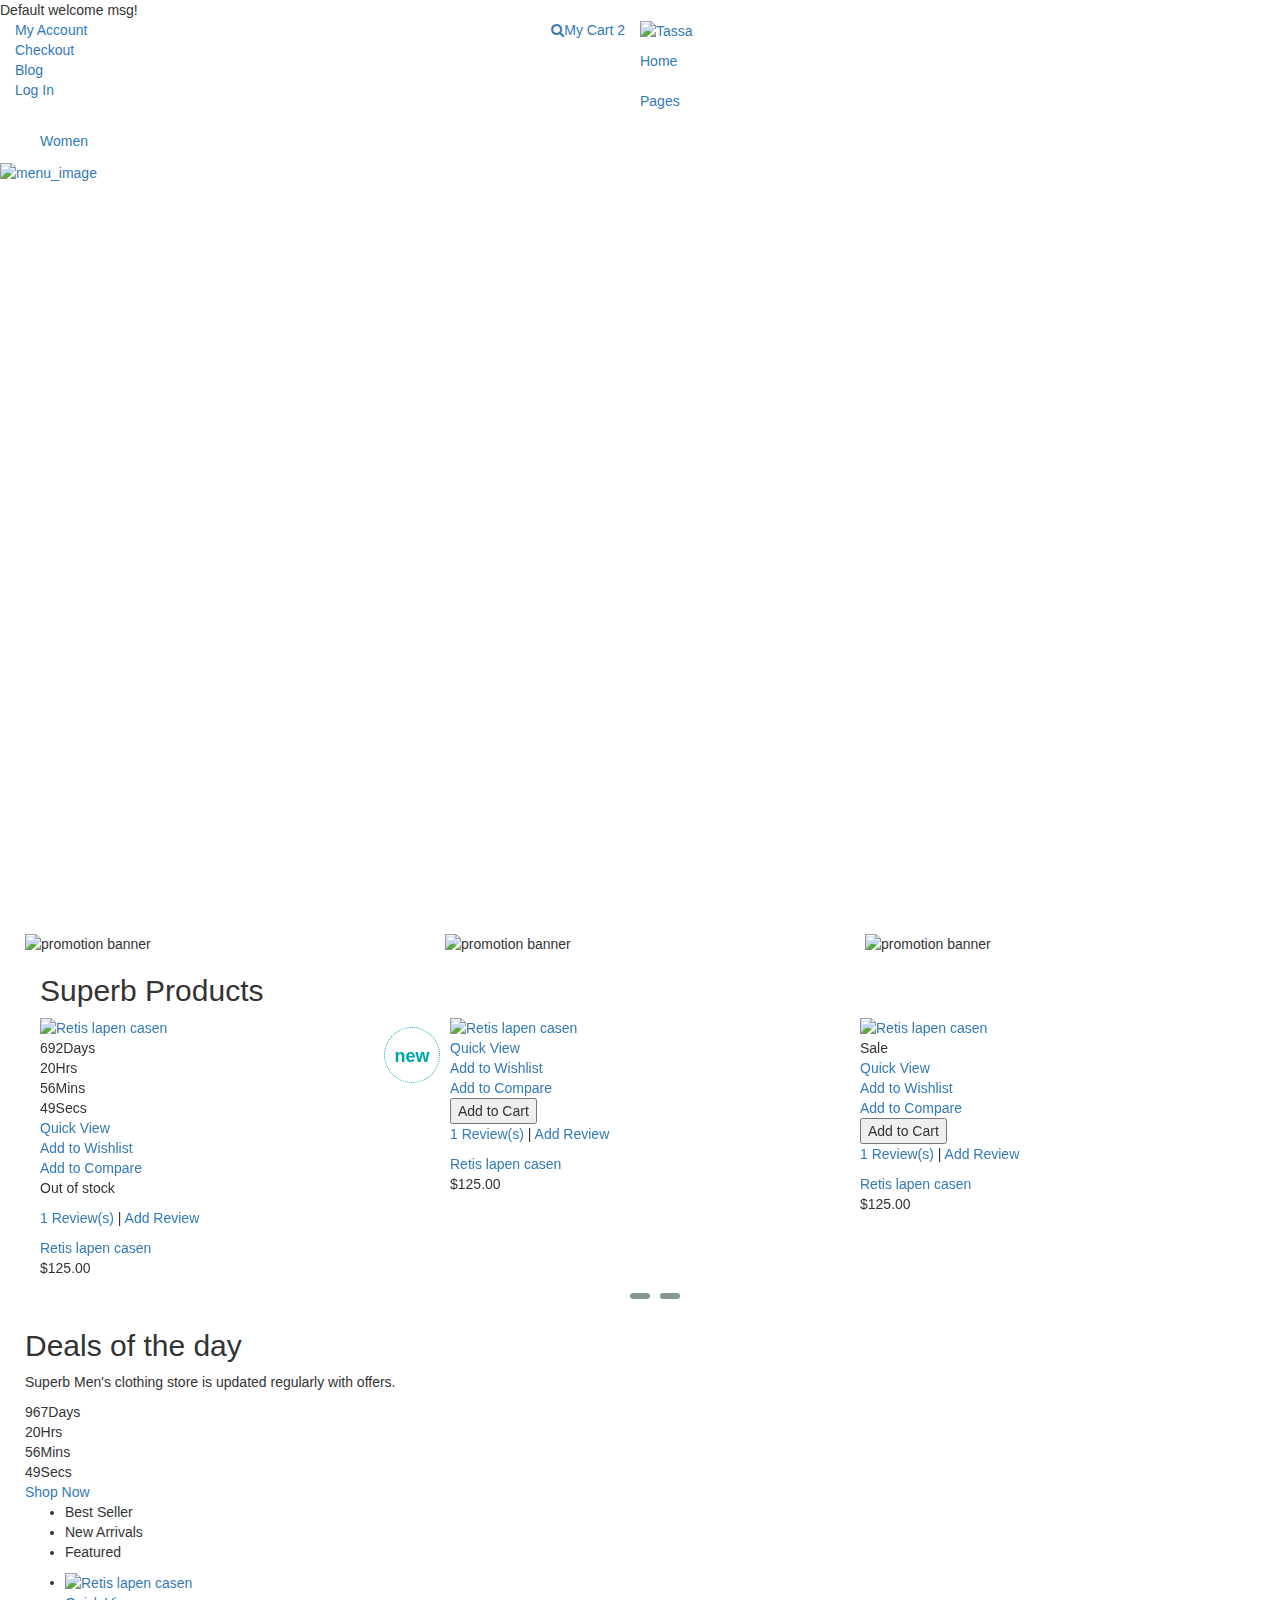
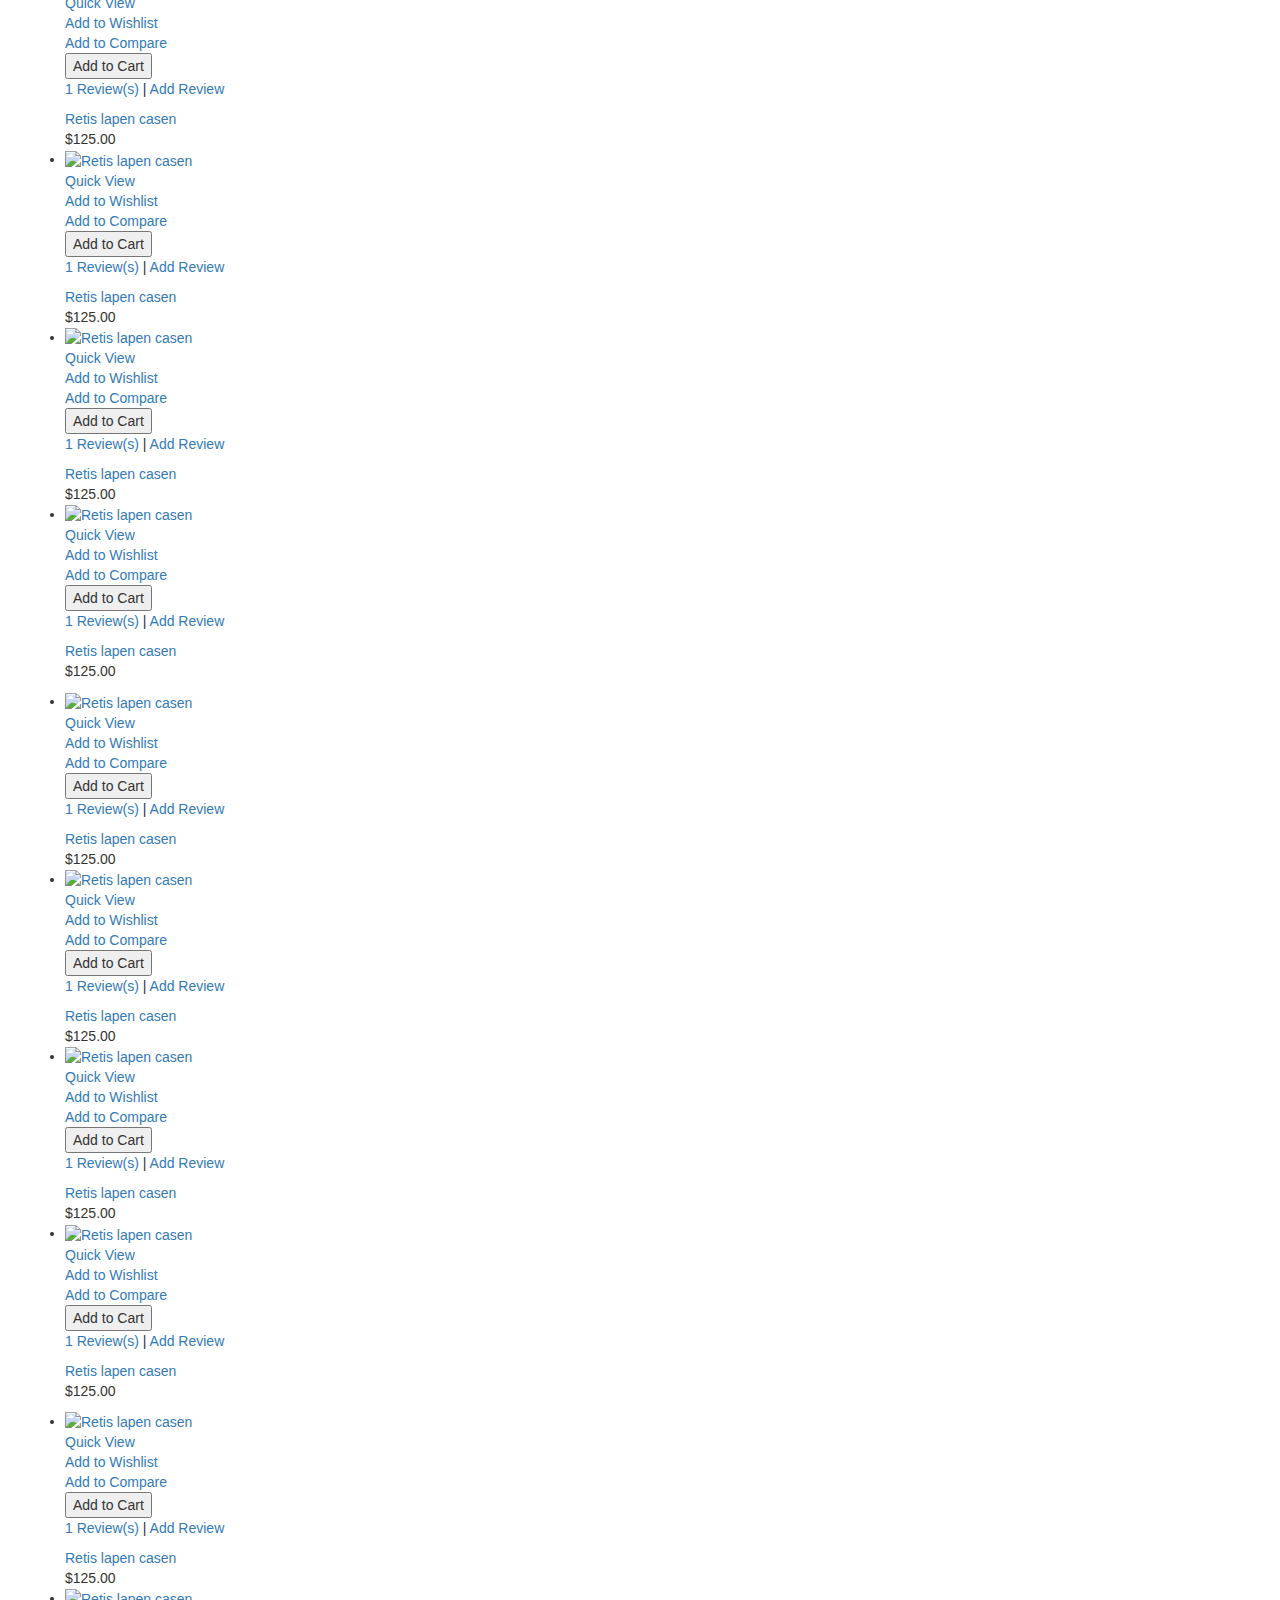
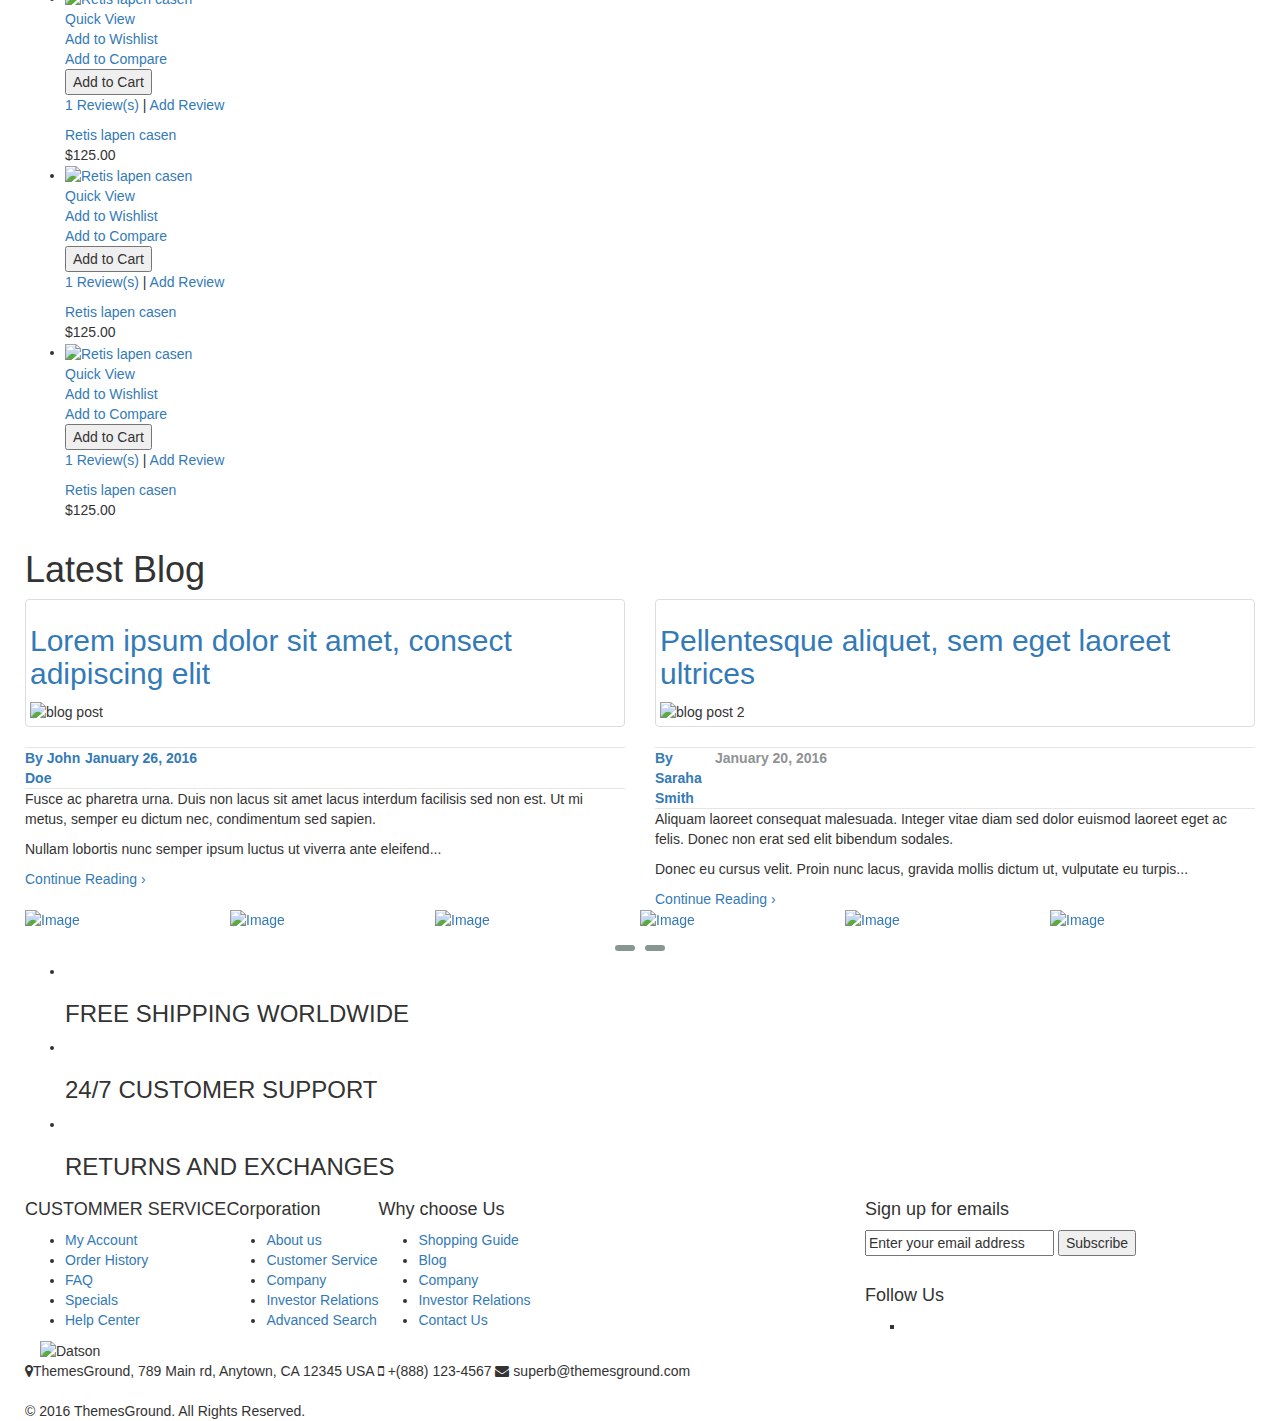
==== commit 0f7c8653: "Update index.html" ====
--- a/index.html
+++ b/index.html
@@ -35,34 +35,9 @@
 
 <body class="cms-index-index index">
 <div id="page"> 
-  <!-- Header -->
-  <header>
-    <div class="header-container">
-      <div class="header-top">
-        <div class="container">
-          <div class="row"> 
-            <!-- Header Language -->
-            <div class="col-xs-7 col-sm-6">
-              <div class="dropdown block-language-wrapper hidden-xs"> <a role="button" data-toggle="dropdown" data-target="#" class="block-language dropdown-toggle" href="#"> <img src="images/english.png" alt="language"> English <span class="caret"></span> </a>
-                <ul class="dropdown-menu" role="menu">
-                  <li role="presentation"><a role="menuitem" tabindex="-1" href="#"><img src="images/english.png" alt="language"> English </a></li>
-                  <li role="presentation"><a role="menuitem" tabindex="-1" href="#"><img src="images/francais.png" alt="language"> French </a></li>
-                  <li role="presentation"><a role="menuitem" tabindex="-1" href="#"><img src="images/german.png" alt="language"> German </a></li>
-                </ul>
-              </div>
-              <!-- End Header Language --> 
+ 
               
-              <!-- Header Currency -->
-              <div class="dropdown block-currency-wrapper hidden-xs"> <a role="button" data-toggle="dropdown" data-target="#" class="block-currency dropdown-toggle" href="#"> USD <span class="caret"></span></a>
-                <ul class="dropdown-menu" role="menu">
-                  <li role="presentation"><a role="menuitem" tabindex="-1" href="#"> $ - Dollar </a></li>
-                  <li role="presentation"><a role="menuitem" tabindex="-1" href="#"> £ - Pound </a></li>
-                  <li role="presentation"><a role="menuitem" tabindex="-1" href="#"> € - Euro </a></li>
-                </ul>
-              </div>
-              <!-- End Header Currency -->
-              
-              <div class="welcome-msg hidden-xs"> Default welcome msg! </div>
+             <div class="welcome-msg hidden-xs"> Default welcome msg! </div>
             </div>
             <div class="col-xs-5 col-sm-6"> 
               
@@ -78,20 +53,20 @@
                   <!--block-subtitle-->
                   <ul class="mini-products-list" id="cart-sidebar">
                     <li class="item first">
-                      <div class="item-inner"><a class="product-image" title="timi &amp; leslie Sophia Diaper Bag, Lemon Yellow/Shadow White" href="#l"><img alt="timi &amp; leslie Sophia Diaper Bag, Lemon Yellow/Shadow White" src="products-images/product.jpg"></a>
+                      <div class="item-inner"><a class="product-image" title="timi &amp; Oaisara" href="#"><img alt="timi &amp; Oaisara" src="JAW_0498-1.jpg"></a>
                         <div class="product-details">
                           <div class="access"><a class="btn-remove1" title="Remove This Item" href="#">Remove</a> <a class="btn-edit" title="Edit item" href="#"><i class="icon-pencil"></i><span class="hidden">Edit item</span></a> </div>
-                          <!--access--> <strong>1</strong> x <span class="price">$179.99</span>
-                          <p class="product-name"><a href="#">timi &amp; leslie Sophia Diaper Bag...</a></p>
+                          <!--access--> <strong>1</strong> x <span class="price">Rp969.000</span>
+                          <p class="product-name"><a href="#">timi &amp; Oaisara...</a></p>
                         </div>
                       </div>
                     </li>
                     <li class="item last">
-                      <div class="item-inner"><a class="product-image" title="JP Lizzy Satchel Designer Diaper Bag - Slate Citron" href="#"><img alt="JP Lizzy Satchel Designer Diaper Bag - Slate Citron" src="products-images/product.jpg"></a>
+                      <div class="item-inner"><a class="product-image" title="Saarah" href="#"><img alt="Saarah" src="JAW_0504-1.jpg"></a>
                         <div class="product-details">
                           <div class="access"><a class="btn-remove1" title="Remove This Item" href="#">Remove</a> <a class="btn-edit" title="Edit item" href="#"><i class="icon-pencil"></i><span class="hidden">Edit item</span></a> </div>
                           <!--access--> <strong>1</strong> x <span class="price">$80.00</span>
-                          <p class="product-name"><a href="#">JP Lizzy Satchel Designer Diaper Ba...</a></p>
+                          <p class="product-name"><a href="#">Saarah...</a></p>
                         </div>
                       </div>
                     </li>
@@ -163,7 +138,7 @@
   <nav>
     <div class="container">
           <!-- Header Logo -->
-          <div class="logo"><a title="Datson" href="index.html"><img alt="Datson" src="images/logo.png"></a></div>
+          <div class="logo"><a title="Tassa" href="index.html"><img alt="Tassa" src="images/logo.png"></a></div>
           <!-- End Header Logo --> 
 
         <div class="mm-toggle-wrap">
@@ -221,53 +196,21 @@
                     <div class="col-1">
                       <div class="nav-block nav-block-center">
                         <ul class="level0">
-                          <li class="level1 nav-6-1 parent item"><a href="#.html" class=""><span>Handbags</span></a>
+                          <li class="level1 nav-6-1 parent item"><a href="#.html" class=""><span>Kaftan</span></a>
                             <ul class="level1">
-                              <li class="level2 nav-6-1-1"><a href="#" class=""><span>Clutch Handbags</span></a></li>
-                              <li class="level2 nav-6-1-1"><a href="#/diaper-bags.html" class=""><span>Diaper Bags</span></a></li>
-                              <li class="level2 nav-6-1-1"><a href="#/bags.html" class=""><span>Bags</span></a></li>
-                              <li class="level2 nav-6-1-1"><a href="#/hobo-handbags.html" class=""><span>Hobo handbags</span></a></li>
+                              <li class="level2 nav-6-1-1"><a href="#" class=""><span>Hijab Syar'i</span></a></li>
+                           
                             </ul>
                           </li>
-                          <li class="level1 nav-6-1 parent item"><a href="#.html"><span>JACKETS</span></a>
+                          <li class="level1 nav-6-1 parent item"><a href="#.html"><span>Pashmina</span></a>
                             <ul class="level1">
-                              <li class="level2 nav-6-1-1"><a href="#/beaded-handbags.html"><span>Bathtime Goods </span></a></li>
-                              <li class="level2 nav-6-1-1"><a href="#/fabric-handbags.html"><span>Bedding</span></a></li>
-                              <li class="level2 nav-6-1-1"><a href="#/handbags.html"><span>Blankets</span></a></li>
-                              <li class="level2 nav-6-1-1"><a href="#/leather-handbags.html"><span>Shower Curtains</span></a></li>
+                              <li class="level2 nav-6-1-1"><a href="#/beaded-handbags.html"><span>Pashmina Syar'i </span></a></li>
+                              <li class="level2 nav-6-1-1"><a href="#/fabric-handbags.html"><span>Pashmina Biasa</span></a></li>
+                            
                             </ul>
                           </li>
-                          <li class="level1 nav-6-1 parent item"><a href="#.html"><span>Shoes</span></a>
-                            <ul class="level1">
-                              <li class="level2 nav-6-1-1"><a href="#/flat-shoes.html"><span>Flat Shoes</span></a></li>
-                              <li class="level2 nav-6-1-1"><a href="#/flat-sandals.html"><span>Flat Sandals</span></a></li>
-                              <li class="level2 nav-6-1-1"><a href="#/boots.html"><span>Boots</span></a></li>
-                              <li class="level2 nav-6-1-1"><a href="#/heels.html"><span>Heels</span></a></li>
-                            </ul>
-                          </li>
-                          <li class="level1 nav-6-1 parent item"><a href="#.html"><span>Jwellery</span></a>
-                            <ul class="level1">
-                              <li class="level2 nav-6-1-1"><a href="#/bracelets.html"><span>Bracelets</span></a></li>
-                              <li class="level2 nav-6-1-1"><a href="#"><span>Necklaces &amp; Pendent</span></a></li>
-                              <li class="level2 nav-6-1-1"><a href="#/pendants.html"><span>Pendants</span></a></li>
-                              <li class="level2 nav-6-1-1"><a href="#/pins-brooches.html"><span>Pins &amp; Brooches</span></a></li>
-                            </ul>
-                          </li>
-                          <li class="level1 nav-6-1 parent item"><a href="#.html"><span>Dresses</span></a>
-                            <ul class="level1">
-                              <li class="level2 nav-6-1-1"><a href="#/casual-dresses.html"><span>Casual Dresses</span></a></li>
-                              <li class="level2 nav-6-1-1"><a href="#/evening.html"><span>Evening</span></a></li>
-                              <li class="level2 nav-6-1-1"><a href="#/designer.html"><span>Designer</span></a></li>
-                              <li class="level2 nav-6-1-1"><a href="#/party.html"><span>Party</span></a></li>
-                            </ul>
-                          </li>
-                          <li class="level1 nav-6-1 parent item"><a href="#/swimwear.html"><span>Swimwear</span></a>
-                            <ul class="level1">
-                              <li class="level2 nav-6-1-1"><a href="#/swimwear/swimsuits.html"><span>Swimsuits</span></a></li>
-                              <li class="level2 nav-6-1-1"><a href="#/swimwear/beach-clothing.html"><span>Beach Clothing</span></a></li>
-                              <li class="level2 nav-6-1-1"><a href="#/swimwear/clothing.html"><span>Clothing</span></a></li>
-                              <li class="level2 nav-6-1-1"><a href="#/swimwear/bikinis.html"><span>Bikinis</span></a></li>
-                            </ul>
+                          
+                           </ul>
                           </li>
                         </ul>
                       </div>
@@ -280,136 +223,7 @@
                   <!--level0-wrapper2--> </div>
               </div>
             </li>
-            <li class="mega-menu"><a href="grid.html" class="level-top"><span>Men</span></a>
-              <div  style="left: 0px; display: none;" class="level0-wrapper dropdown-6col">
-                <div class="container">
-                  <div class="level0-wrapper2">
-                    <div class="nav-block nav-block-center">
-                      <ul class="level0">
-                        <li class="level1 nav-6-1 parent item"><a href="#.html" class=""><span>Shoes</span></a>
-                          <ul class="level1">
-                            <li class="level2 nav-6-1-1"><a href="#/sport-shoes.html"><span>Sport Shoes</span></a></li>
-                            <li class="level2 nav-6-1-1"><a href="#/casual-shoes.html"><span>Casual Shoes</span></a></li>
-                            <li class="level2 nav-6-1-1"><a href="#/leather-shoes.html"><span>Leather Shoes</span></a></li>
-                            <li class="level2 nav-6-1-1"><a href="#/canvas-shoes.html"><span>canvas shoes</span></a></li>
-                          </ul>
-                        </li>
-                        <li class="level1 nav-6-1 parent item"><a href="#.html"><span>Dresses</span></a>
-                          <ul class="level1">
-                            <li class="level2 nav-6-1-1"><a href="#/casual-dresses.html"><span>Casual Dresses</span></a></li>
-                            <li class="level2 nav-6-1-1"><a href="#/evening.html"><span>Evening</span></a></li>
-                            <li class="level2 nav-6-1-1"><a href="#/designer.html"><span>Designer</span></a></li>
-                            <li class="level2 nav-6-1-1"><a href="#/party.html"><span>Party</span></a></li>
-                          </ul>
-                        </li>
-                        <li class="level1 nav-6-1 parent item"><a href="#.html"><span>Jackets</span></a>
-                          <ul class="level1">
-                            <li class="level2 nav-6-1-1"><a href="#/coats.html"><span>Coats</span></a></li>
-                            <li class="level2 nav-6-1-1"><a href="#/formal-jackets.html"><span>Formal Jackets</span></a></li>
-                            <li class="level2 nav-6-1-1"><a href="#/leather-jackets.html"><span>Leather Jackets</span></a></li>
-                            <li class="level2 nav-6-1-1"><a href="#/blazers.html"><span>Blazers</span></a></li>
-                          </ul>
-                        </li>
-                        <li class="level1 nav-6-1 parent item"><a href="#.html"><span>Watches</span></a>
-                          <ul class="level1">
-                            <li class="level2 nav-6-1-1"><a href="#/fasttrack.html"><span>Fasttrack</span></a></li>
-                            <li class="level2 nav-6-1-1"><a href="#/casio.html"><span>Casio</span></a></li>
-                            <li class="level2 nav-6-1-1"><a href="#/titan.html"><span>Titan</span></a></li>
-                            <li class="level2 nav-6-1-1"><a href="#/tommy-hilfiger.html"><span>Tommy-Hilfiger</span></a></li>
-                          </ul>
-                        </li>
-                        <li class="level1 nav-6-1 parent item"><a href="#/sunglasses.html"><span>Sunglasses</span></a>
-                          <ul class="level1">
-                            <li class="level2 nav-6-1-1"><a href="#/sunglasses/ray-ban.html"><span>Ray Ban</span></a></li>
-                            <li class="level2 nav-6-1-1"><a href="#/sunglasses/fasttrack.html"><span>Fasttrack</span></a></li>
-                            <li class="level2 nav-6-1-1"><a href="#/sunglasses/police.html"><span>Police</span></a></li>
-                            <li class="level2 nav-6-1-1"><a href="#/sunglasses/oakley.html"><span>Oakley</span></a></li>
-                          </ul>
-                        </li>
-                        <li class="level1 nav-6-1 parent item"><a href="#/accesories.html"><span>Accesories</span></a>
-                          <ul class="level1">
-                            <li class="level2 nav-6-1-1"><a href="#/accesories/backpacks.html"><span>Backpacks</span></a></li>
-                            <li class="level2 nav-6-1-1"><a href="#/accesories/wallets.html"><span>Wallets</span></a></li>
-                            <li class="level2 nav-6-1-1"><a href="#/accesories/laptops-bags.html"><span>Laptops Bags</span></a></li>
-                            <li class="level2 nav-6-1-1"><a href="#/accesories/belts.html"><span>Belts</span></a></li>
-                          </ul>
-                        </li>
-                      </ul>
-                    </div>
-                    <!--level0-wrapper2-->
-                    
-                  </div>
-                </div>
-              </div>
-            </li>
-            </ul>
-            <ul class="nav hidden-xs menu-item menu-item-right">
-            <li class="mega-menu"><a href="grid.html" class="level-top"><span>Electronics</span></a>
-              <div style="left: 0px; display: none;" class="level0-wrapper dropdown-6col">
-                <div class="container">
-                  <div class="level0-wrapper2">
-                    <div class="nav-block nav-block-center">
-                      <ul class="level0">
-                        <li class="level1 nav-6-1 parent item"><a href="#/mobiles.html"><span>Mobiles</span></a>
-                          <ul class="level1">
-                            <li class="level2 nav-6-1-1"><a href="#/mobiles/samsung.html"><span>Samsung</span></a></li>
-                            <li class="level2 nav-6-1-1"><a href="#/mobiles/nokia.html"><span>Nokia</span></a></li>
-                            <li class="level2 nav-6-1-1"><a href="#/mobiles/iphone.html"><span>IPhone</span></a></li>
-                            <li class="level2 nav-6-1-1"><a href="#/mobiles/sony.html"><span>Sony</span></a></li>
-                          </ul>
-                        </li>
-                        <li class="level1 nav-6-1 parent item"><a href="#.html" class=""><span>Accesories</span></a>
-                          <ul class="level1">
-                            <li class="level2 nav-6-1-1"><a href="#/mobile-memory-cards.html"><span>Mobile Memory Cards</span></a></li>
-                            <li class="level2 nav-6-1-1"><a href="#/cases-covers.html"><span>Cases &amp; Covers</span></a></li>
-                            <li class="level2 nav-6-1-1"><a href="#/mobile-haedphones.html"><span>Mobile Headphones</span></a></li>
-                            <li class="level2 nav-6-1-1"><a href="#/bluetooth-headsets.html"><span>Bluetooth Headsets</span></a></li>
-                          </ul>
-                        </li>
-                        <li class="level1 nav-6-1 parent item"><a href="#/cameras.html"><span>Cameras</span></a>
-                          <ul class="level1">
-                            <li class="level2 nav-6-1-1"><a href="#/cameras/camcorders.html"><span>Camcorders</span></a></li>
-                            <li class="level2 nav-6-1-1"><a href="#/cameras/point-shoot.html"><span>Point &amp; Shoot</span></a></li>
-                            <li class="level2 nav-6-1-1"><a href="#/cameras/digital-slr.html"><span>Digital SLR</span></a></li>
-                            <li class="level2 nav-6-1-1"><a href="#camera-accesories.html"><span>Camera Accesories</span></a></li>
-                          </ul>
-                        </li>
-                        <li class="level1 nav-6-1 parent item"><a href="#/audio-video.html"><span>Audio &amp; Video</span></a>
-                          <ul class="level1">
-                            <li class="level2 nav-6-1-1"><a href="#/audio-video/mp3-players.html"><span>MP3 Players</span></a></li>
-                            <li class="level2 nav-6-1-1"><a href="#/audio-video/ipods.html"><span>IPods</span></a></li>
-                            <li class="level2 nav-6-1-1"><a href="#/audio-video/speakers.html"><span>Speakers</span></a></li>
-                            <li class="level2 nav-6-1-1"><a href="#/audio-video/video-players.html"><span>Video Players</span></a></li>
-                          </ul>
-                        </li>
-                        <li class="level1 nav-6-1 parent item"><a href="#/computer.html"><span>Computer</span></a>
-                          <ul class="level1">
-                            <li class="level2 nav-6-1-1"><a href="#/external-hard-disk.html"><span>External Hard Disk</span></a></li>
-                            <li class="level2 nav-6-1-1"><a href="#/computer/pendrives.html"><span>Pendrives</span></a></li>
-                            <li class="level2 nav-6-1-1"><a href="#/computer/headphones.html"><span>Headphones</span></a></li>
-                            <li class="level2 nav-6-1-1"><a href="#/computer/pc-components.html"><span>PC Components</span></a></li>
-                          </ul>
-                        </li>
-                        <li class="level1 nav-6-1 parent item"><a href="#/home-appliances.html"><span>Appliances</span></a>
-                          <ul class="level1">
-                            <li class="level2 nav-6-1-1"><a href="#/vaccum-cleaners.html"><span>Vaccum Cleaners</span></a></li>
-                            <li class="level2 nav-6-1-1"><a href="#/indoor-lighting.html"><span>Indoor Lighting</span></a></li>
-                            <li class="level2 nav-6-1-1"><a href="#/kitchen-tools.html"><span>Kitchen Tools</span></a></li>
-                            <li class="level2 nav-6-1-1"><a href="#/water-purifier.html"><span>Water Purifier</span></a></li>
-                          </ul>
-                        </li>
-                      </ul>
-                    </div>
-                  </div>
-                  <!--level0-wrapper2--> 
-                  
-                </div>
-              </div>
-            </li>
-            <li class="mega-menu"><a class="level-top" href="grid.html"><span>Furniture</span></a>
-              
-            </li>
-            <li class="level0 nav-8 level-top"><a href="grid.html" class="level-top"><span>Kids</span></a></li>
+            
           
           </ul>
           
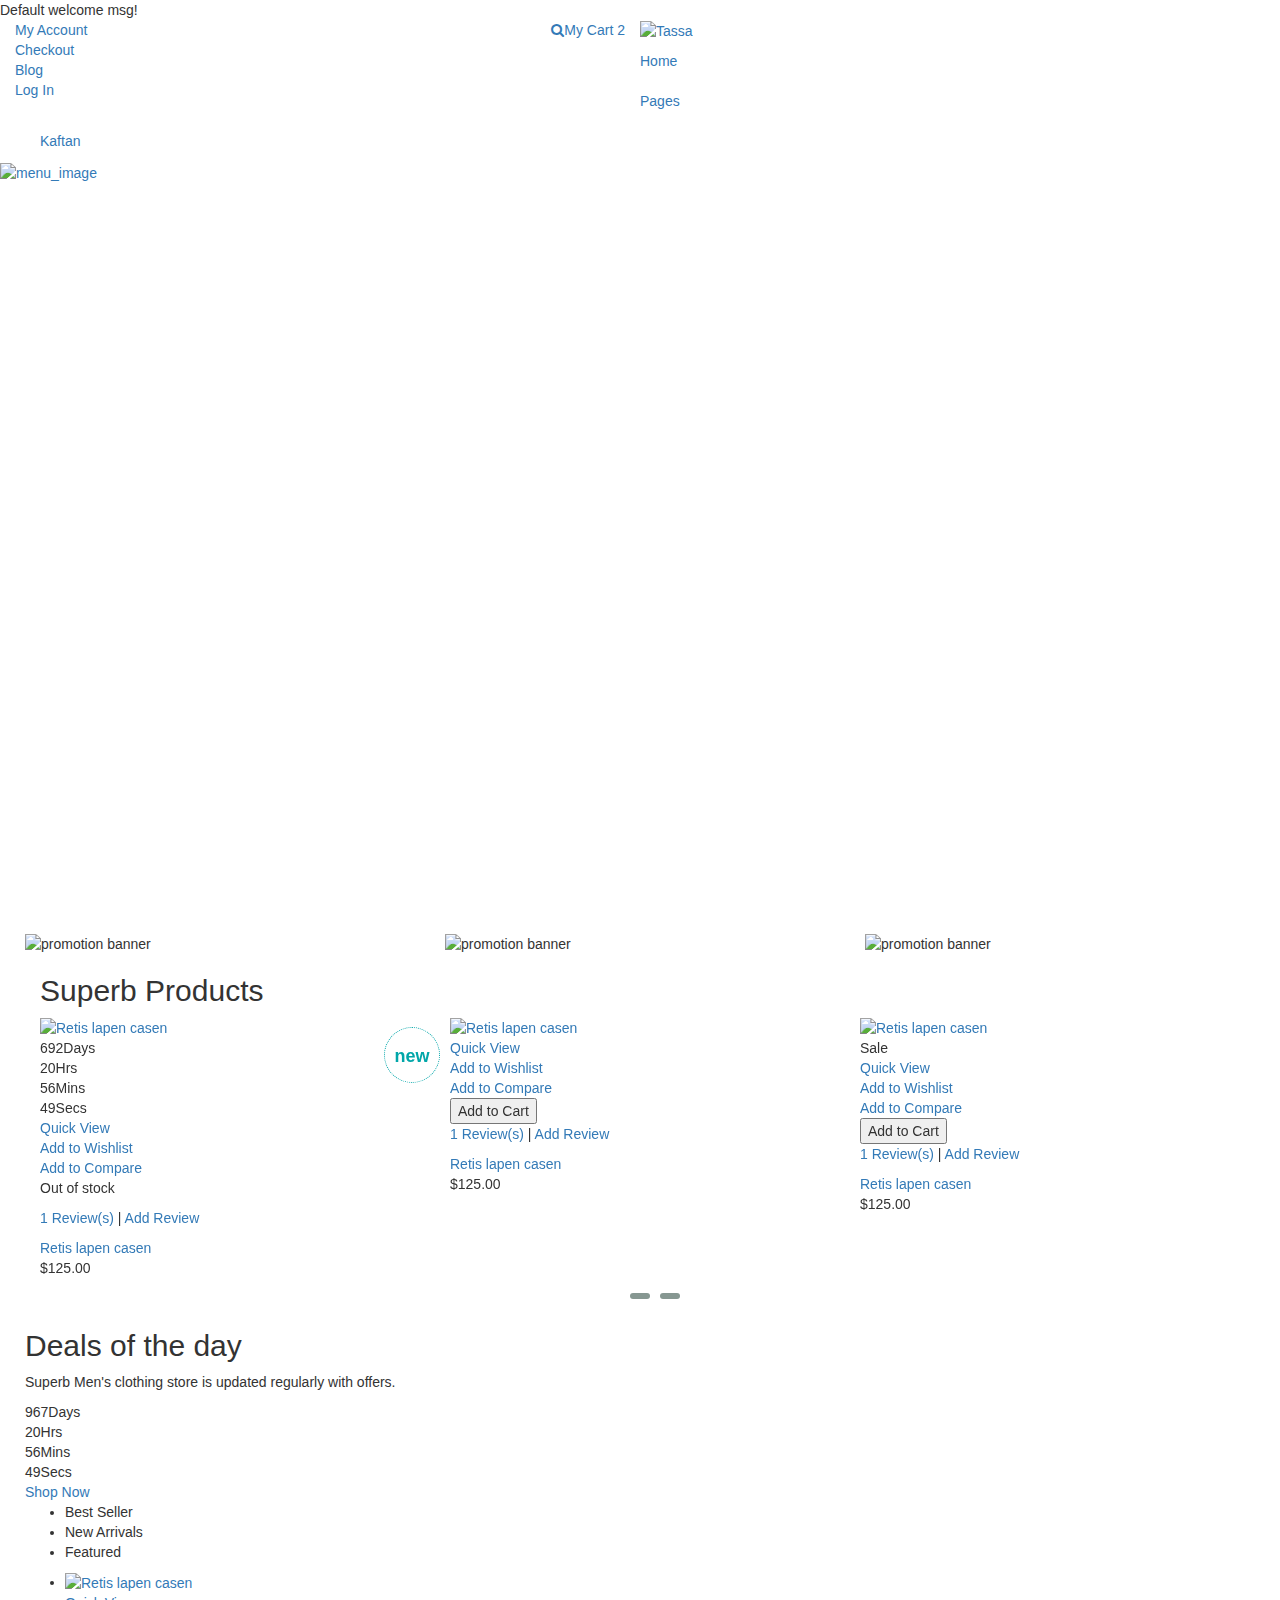
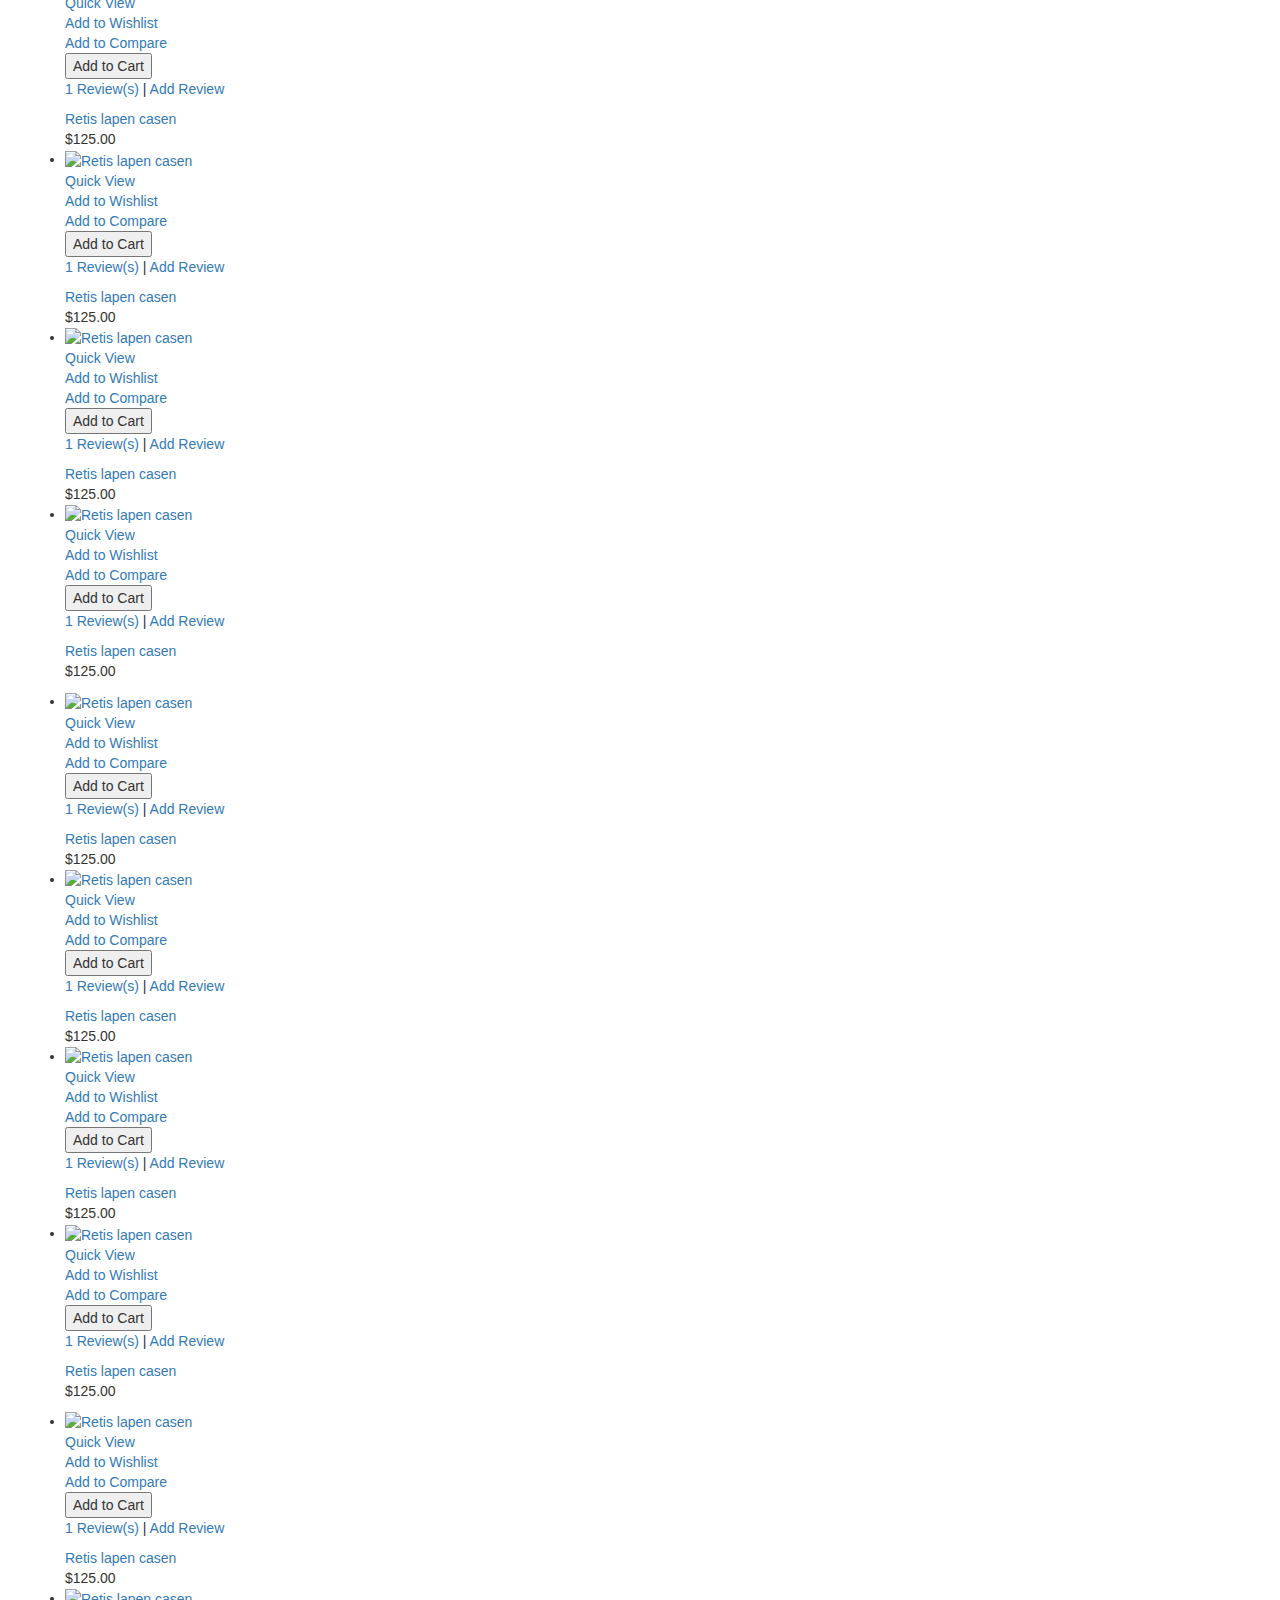
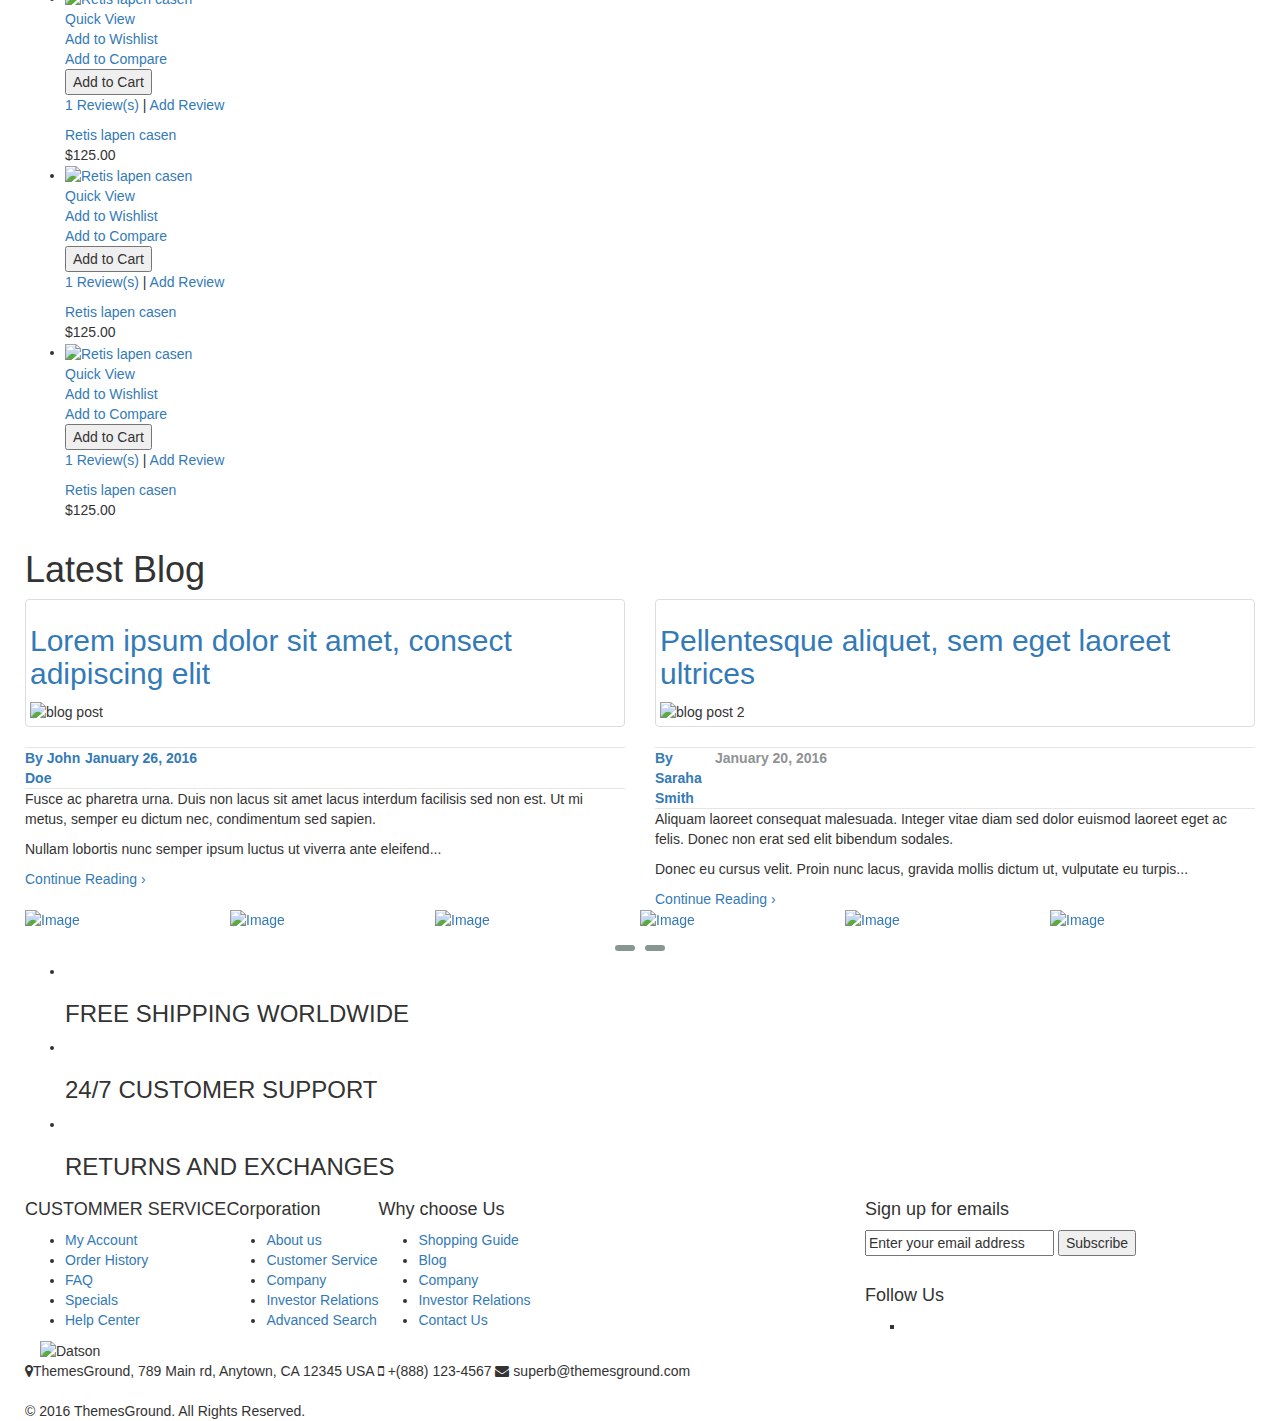
==== commit 39433069: "Update index.html" ====
--- a/index.html
+++ b/index.html
@@ -189,7 +189,7 @@
                 <li class="level1"><a href="404error.html"><span>404 Error Page</span></a> </li>
               </ul>
             </li>
-            <li class="mega-menu"><a href="grid.html" class="level-top"><span>Women</span></a>
+            <li class="mega-menu"><a href="grid.html" class="level-top"><span>Kaftan</span></a>
               <div style="left: 0px; display: none;" class="level0-wrapper dropdown-6col">
                 <div class="container">
                   <div class="level0-wrapper2">
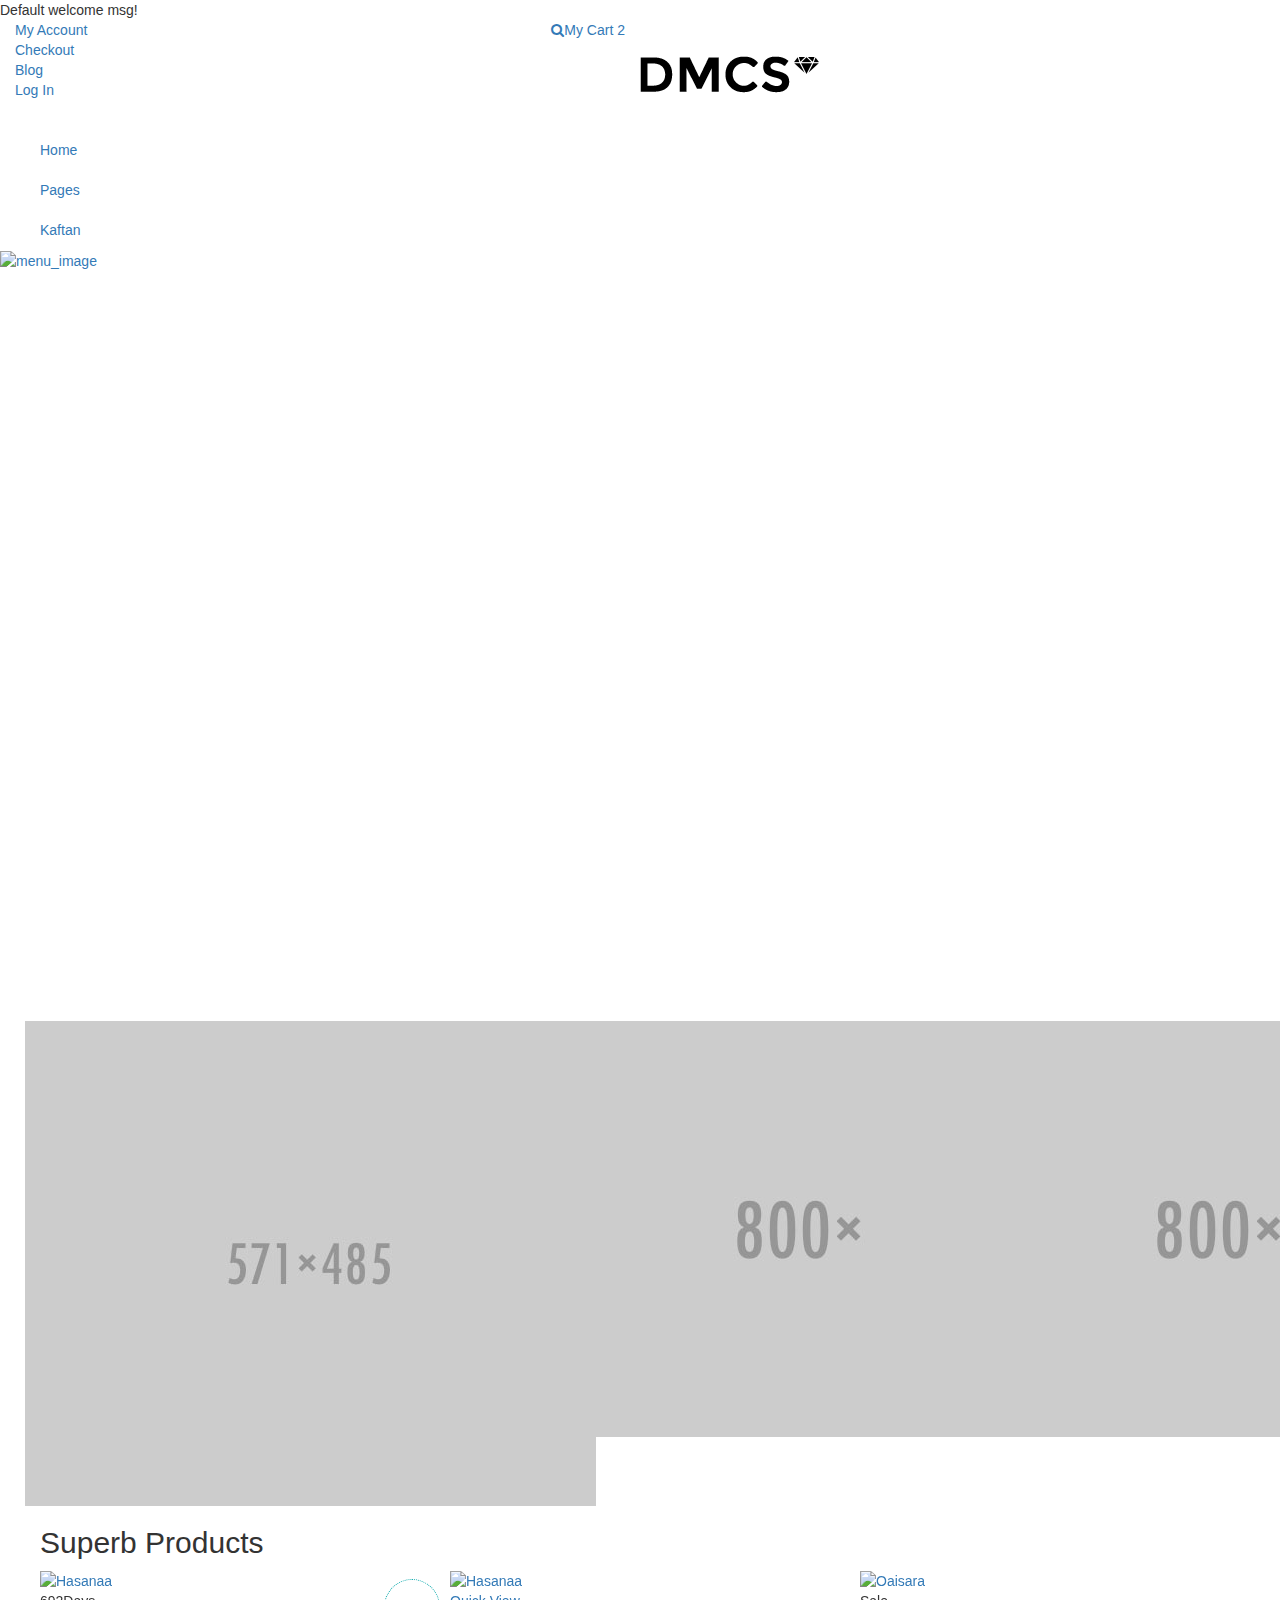
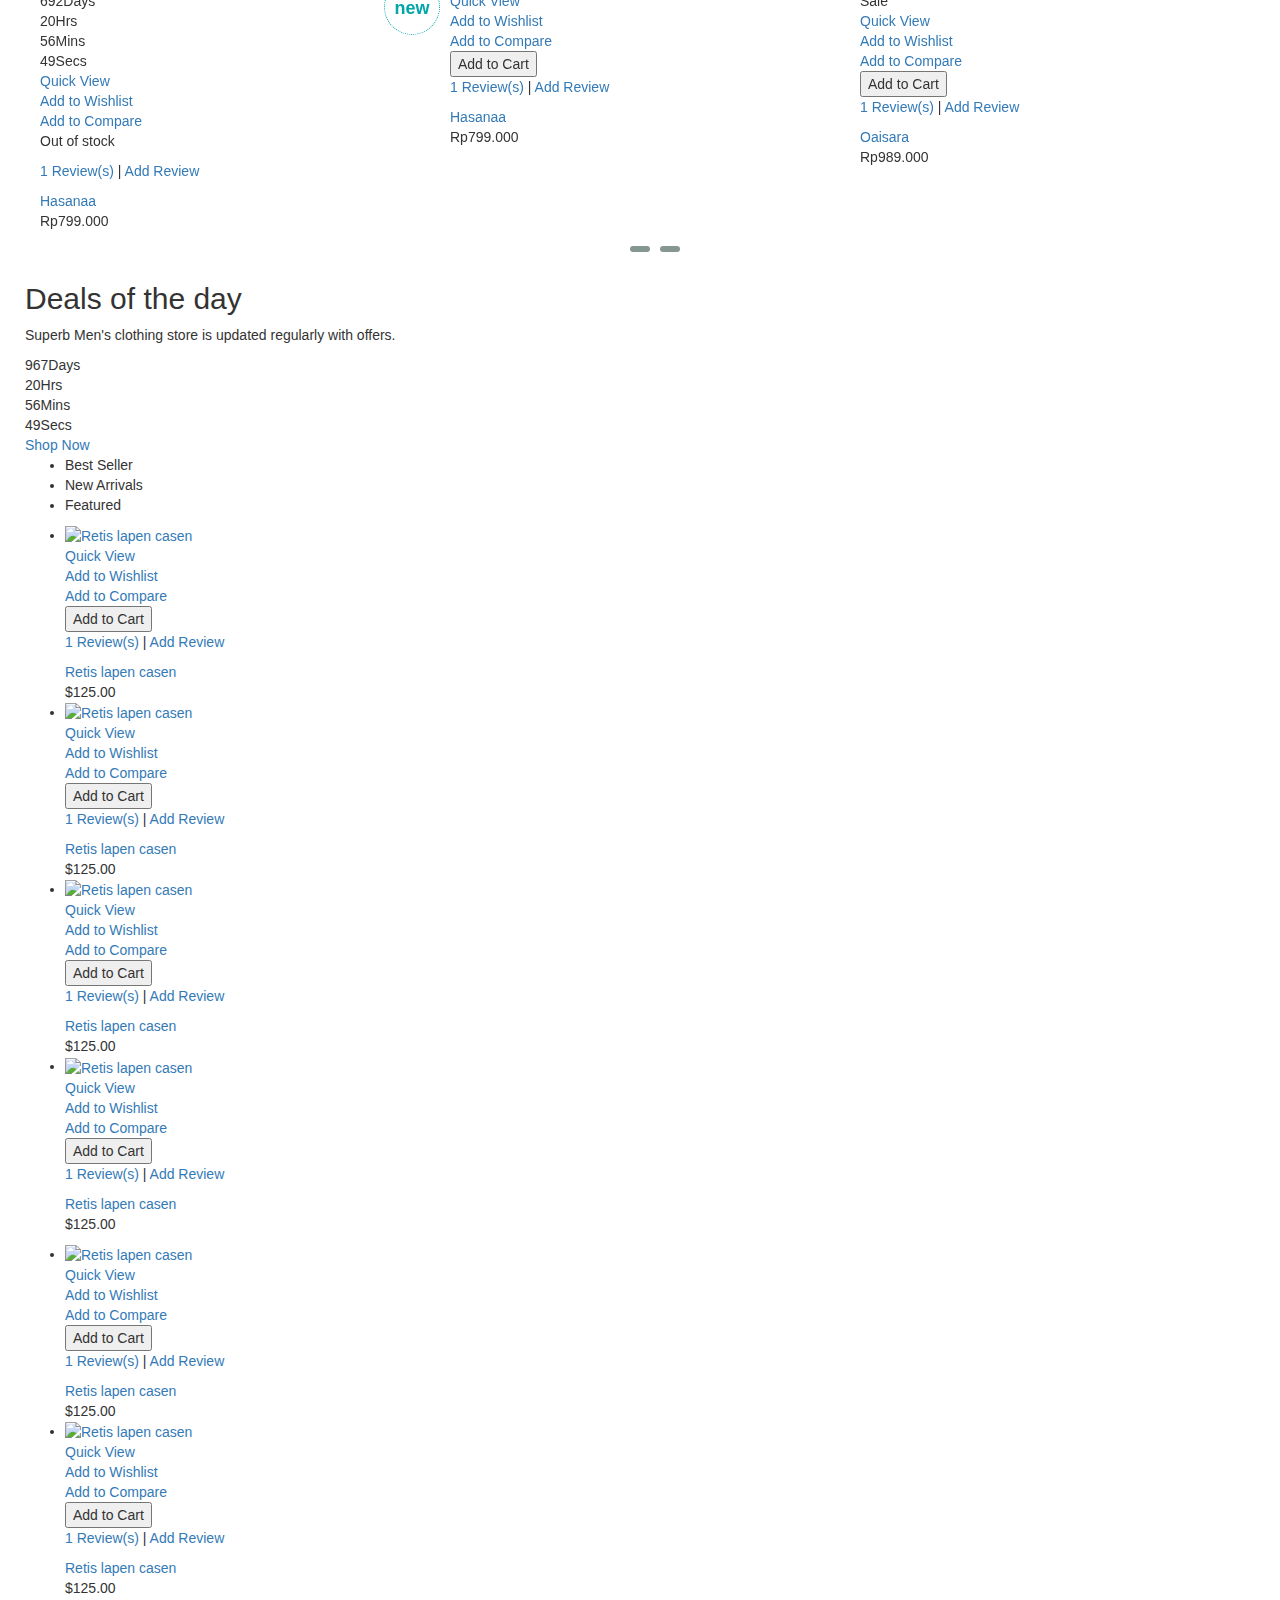
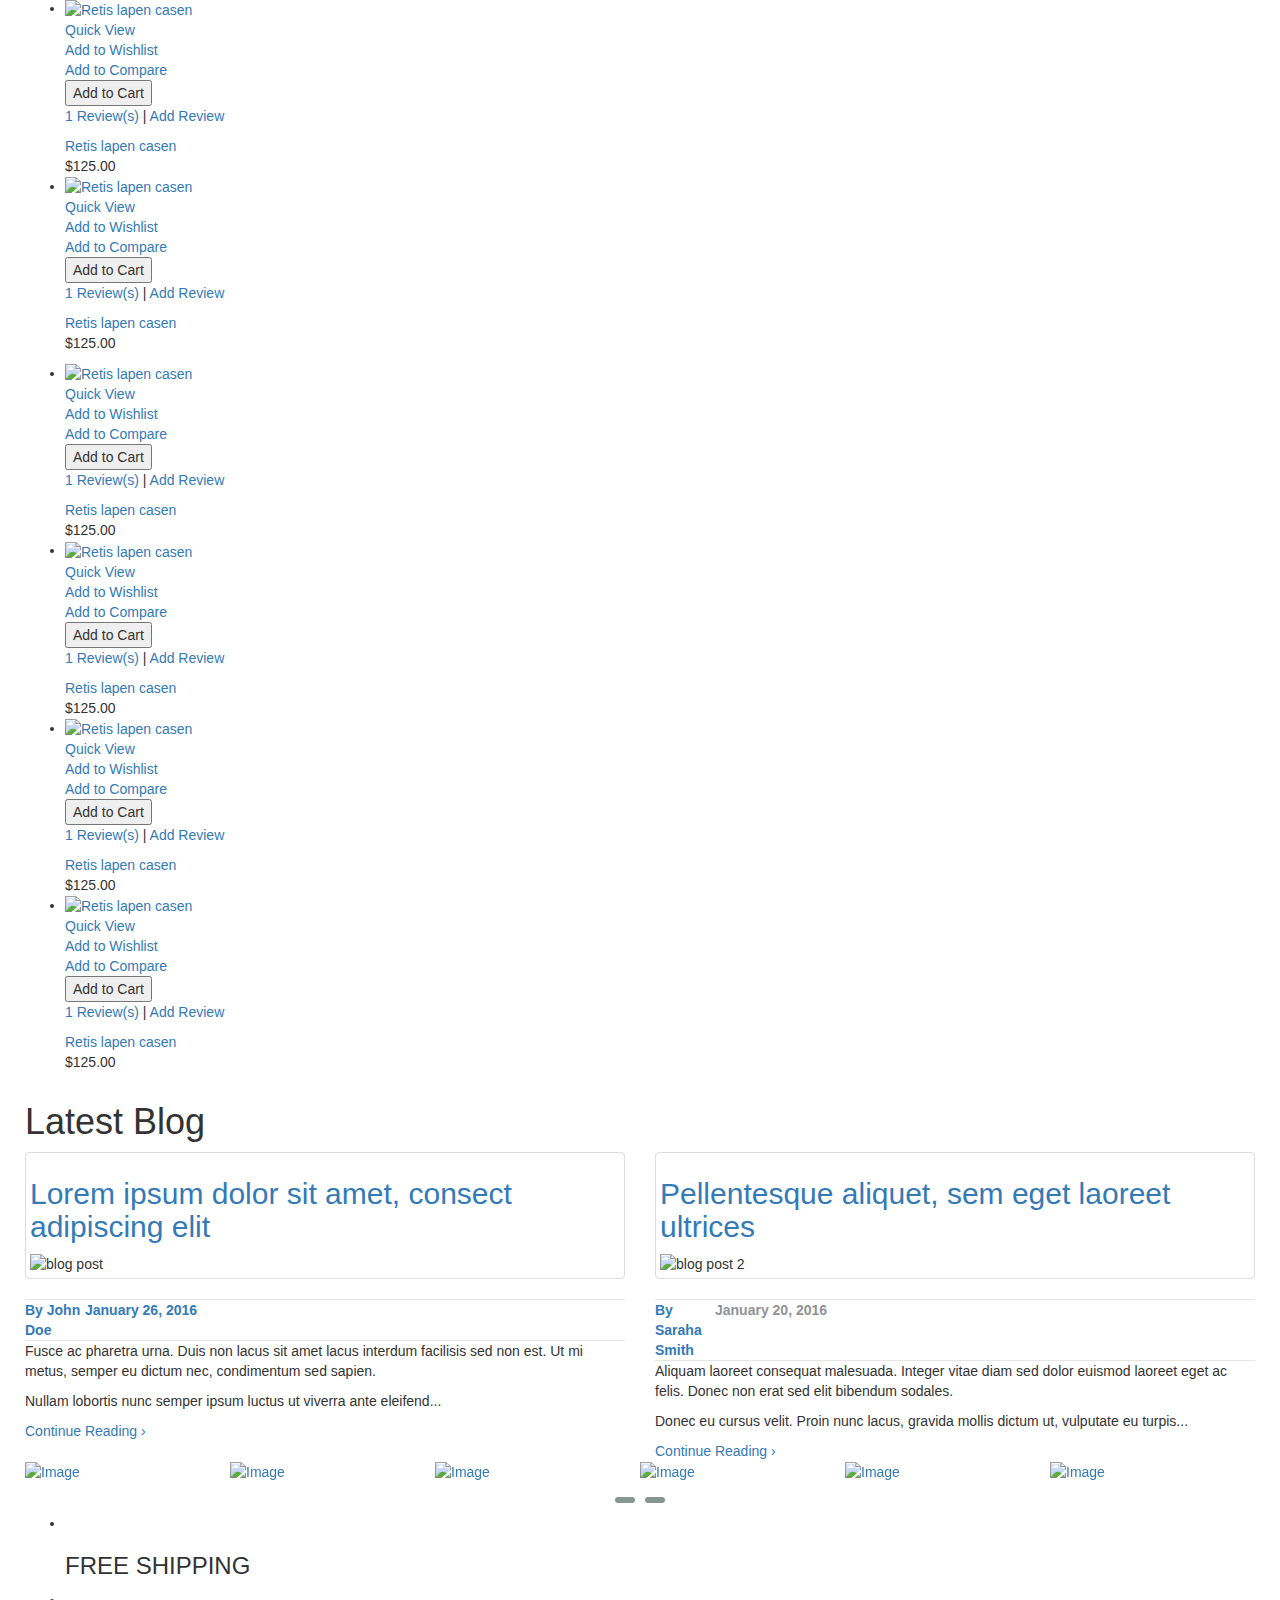
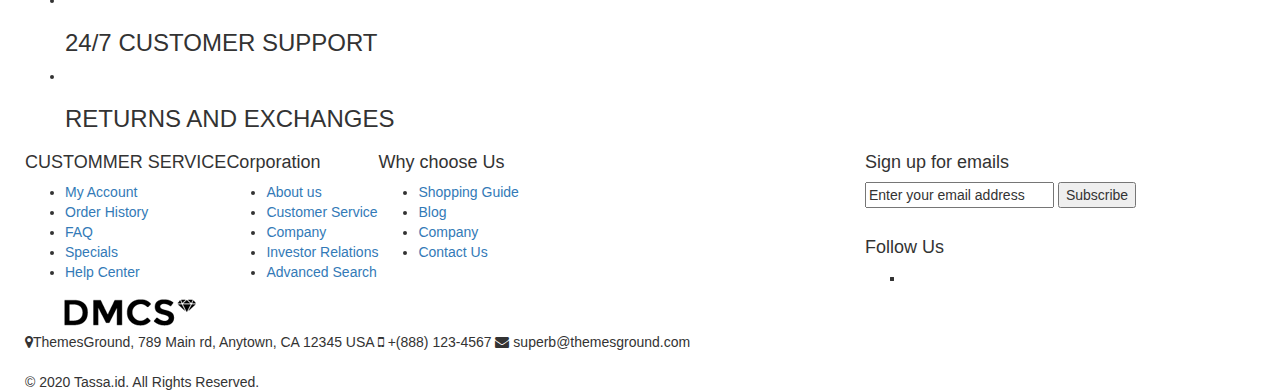
==== commit 3b94212a: "Update index.html" ====
--- a/index.html
+++ b/index.html
@@ -138,7 +138,7 @@
   <nav>
     <div class="container">
           <!-- Header Logo -->
-          <div class="logo"><a title="Tassa" href="index.html"><img alt="Tassa" src="images/logo.png"></a></div>
+          <div class="logo"><a title="Tassa" href="index.html"><img alt="Tassa" src="asset/logo.png"></a></div>
           <!-- End Header Logo --> 
 
         <div class="mm-toggle-wrap">
@@ -538,9 +538,9 @@
   <div class="promo-section">
   <div class="container">
   <div class="row">
-  <div class="col-lg-4 col-md-4 col-sm-4 col-xs-12"><img alt="promotion banner" src="images/promo-banner1.jpg"></div>
-  <div class="col-lg-4 col-md-4 col-sm-4 col-xs-12"><img alt="promotion banner" src="images/promo-banner2.jpg"></div>
-  <div class="col-lg-4 col-md-4 col-sm-4 col-xs-12"><img alt="promotion banner" src="images/promo-banner3.jpg"></div>
+  <div class="col-lg-4 col-md-4 col-sm-4 col-xs-12"><img alt="promotion banner" src="asset/home-bg1.jpg"></div>
+  <div class="col-lg-4 col-md-4 col-sm-4 col-xs-12"><img alt="promotion banner" src="asset/home-img-11.jpg"></div>
+  <div class="col-lg-4 col-md-4 col-sm-4 col-xs-12"><img alt="promotion banner" src="asset/home-img-21.jpg"></div>
   </div>
   </div>
   </div>
@@ -557,7 +557,7 @@
           <div class="item">
             <div class="item-inner">
               <div class="item-img">
-                <div class="item-img-info"> <a class="product-image" title="Retis lapen casen" href="#"> <img alt="Retis lapen casen" src="products-images/product.jpg"> </a>
+                <div class="item-img-info"> <a class="product-image" title="Hasanaa" href="#"> <img alt="Hasanaa" src="products-images/JAW_9786-1.jpg"> </a>
                   <div class="new-label new-top-left">new</div>
                   <div class="box-timer">
                       <div class="countbox_2 timer-grid"></div>
@@ -580,10 +580,10 @@
               </div>
               <div class="item-info">
                 <div class="info-inner">
-                  <div class="item-title"> <a title="Retis lapen casen" href="#"> Retis lapen casen </a> </div>
+                  <div class="item-title"> <a title="Retis lapen casen" href="#"> Hasanaa </a> </div>
                   <div class="item-content">
                     <div class="item-price">
-                      <div class="price-box"> <span class="regular-price"> <span class="price">$125.00</span> </span> </div>
+                      <div class="price-box"> <span class="regular-price"> <span class="price">Rp799.000</span> </span> </div>
                     </div>
                   </div>
                 </div>
@@ -595,7 +595,7 @@
           <div class="item">
             <div class="item-inner">
               <div class="item-img">
-                <div class="item-img-info"> <a class="product-image" title="Retis lapen casen" href="#"> <img alt="Retis lapen casen" src="products-images/product.jpg"> </a>
+                <div class="item-img-info"> <a class="product-image" title="Hasanaa" href="#"> <img alt="Hasanaa" src="products-images/JAW_9786-1.jpg"> </a>
                   <div class="actions">
                     <div class="quick-view-btn"><a href="#" data-toggle="tooltip" data-placement="right" title="" data-original-title="Quick View"> <span>Quick View</span></a></div>
                     <div class="link-wishlist"><a href="#" data-toggle="tooltip" data-placement="right" title="" data-original-title="Wishlist"><span>Add to Wishlist</span></a></div>
@@ -616,10 +616,10 @@
               </div>
               <div class="item-info">
                 <div class="info-inner">
-                  <div class="item-title"> <a title="Retis lapen casen" href="#"> Retis lapen casen </a> </div>
+                  <div class="item-title"> <a title="Hasanaa" href="#"> Hasanaa </a> </div>
                   <div class="item-content">
                     <div class="item-price">
-                      <div class="price-box"> <span class="regular-price"> <span class="price">$125.00</span> </span> </div>
+                      <div class="price-box"> <span class="regular-price"> <span class="price">Rp799.000</span> </span> </div>
                     </div>
                   </div>
                 </div>
@@ -632,7 +632,7 @@
           <div class="item">
             <div class="item-inner">
               <div class="item-img">
-                <div class="item-img-info"> <a class="product-image" title="Retis lapen casen" href="#"> <img alt="Retis lapen casen" src="products-images/product.jpg"> </a>
+                <div class="item-img-info"> <a class="product-image" title="Oaisara" href="#"> <img alt="Oaisara" src="products-images/JAW_9589.jpg"> </a>
                   <div class="sale-label new-top-left">Sale</div>
                   <div class="actions">
                     <div class="quick-view-btn"><a href="#" data-toggle="tooltip" data-placement="right" title="" data-original-title="Quick View"> <span>Quick View</span></a></div>
@@ -654,10 +654,10 @@
               </div>
               <div class="item-info">
                 <div class="info-inner">
-                  <div class="item-title"> <a title="Retis lapen casen" href="#"> Retis lapen casen </a> </div>
+                  <div class="item-title"> <a title="Oaisara" href="#"> Oaisara </a> </div>
                   <div class="item-content">
                     <div class="item-price">
-                      <div class="price-box"> <span class="regular-price"> <span class="price">$125.00</span> </span> </div>
+                      <div class="price-box"> <span class="regular-price"> <span class="price">Rp989.000</span> </span> </div>
                     </div>
                   </div>
                 </div>
@@ -669,7 +669,7 @@
           <div class="item">
             <div class="item-inner">
               <div class="item-img">
-                <div class="item-img-info"> <a class="product-image" title="Retis lapen casen" href="#"> <img alt="Retis lapen casen" src="products-images/product.jpg"> </a>
+                <div class="item-img-info"> <a class="product-image" title="Saarah" href="#"> <img alt="Saarah" src="products-images/JAW_0498-1.jpg"> </a>
                   <div class="actions">
                     <div class="quick-view-btn"><a href="#" data-toggle="tooltip" data-placement="right" title="" data-original-title="Quick View"> <span>Quick View</span></a></div>
                     <div class="link-wishlist"><a href="#" data-toggle="tooltip" data-placement="right" title="" data-original-title="Wishlist"><span>Add to Wishlist</span></a></div>
@@ -690,10 +690,10 @@
               </div>
               <div class="item-info">
                 <div class="info-inner">
-                  <div class="item-title"> <a title="Retis lapen casen" href="#"> Retis lapen casen </a> </div>
+                  <div class="item-title"> <a title="Saarah" href="#"> Saarah </a> </div>
                   <div class="item-content">
                     <div class="item-price">
-                      <div class="price-box"> <span class="regular-price"> <span class="price">$125.00</span> </span> </div>
+                      <div class="price-box"> <span class="regular-price"> <span class="price">Rp839.000</span> </span> </div>
                     </div>
                   </div>
                 </div>
@@ -705,7 +705,7 @@
           <div class="item">
             <div class="item-inner">
               <div class="item-img">
-                <div class="item-img-info"> <a class="product-image" title="Retis lapen casen" href="#"> <img alt="Retis lapen casen" src="products-images/product.jpg"> </a>
+                <div class="item-img-info"> <a class="product-image" title="Cordelia" href="#"> <img alt="Cordelia" src="products-images/product.jpg"> </a>
                   <div class="actions">
                     <div class="quick-view-btn"><a href="#" data-toggle="tooltip" data-placement="right" title="" data-original-title="Quick View"> <span>Quick View</span></a></div>
                     <div class="link-wishlist"><a href="#" data-toggle="tooltip" data-placement="right" title="" data-original-title="Wishlist"><span>Add to Wishlist</span></a></div>
@@ -726,10 +726,10 @@
               </div>
               <div class="item-info">
                 <div class="info-inner">
-                  <div class="item-title"> <a title="Retis lapen casen" href="#"> Retis lapen casen </a> </div>
+                  <div class="item-title"> <a title="Cordelia" href="#"> Cordelia </a> </div>
                   <div class="item-content">
                     <div class="item-price">
-                      <div class="price-box"> <span class="regular-price"> <span class="price">$125.00</span> </span> </div>
+                      <div class="price-box"> <span class="regular-price"> <span class="price">Rp735.000</span> </span> </div>
                     </div>
                   </div>
                 </div>
@@ -740,7 +740,7 @@
           <div class="item">
             <div class="item-inner">
               <div class="item-img">
-                <div class="item-img-info"> <a class="product-image" title="Retis lapen casen" href="#"> <img alt="Retis lapen casen" src="products-images/product.jpg"> </a>
+                <div class="item-img-info"> <a class="product-image" title="Lunara" href="#"> <img alt="Lunara" src="products-images/JAW_9786-1.jpg"> </a>
                   <div class="actions">
                     <div class="quick-view-btn"><a href="#" data-toggle="tooltip" data-placement="right" title="" data-original-title="Quick View"> <span>Quick View</span></a></div>
                     <div class="link-wishlist"><a href="#" data-toggle="tooltip" data-placement="right" title="" data-original-title="Wishlist"><span>Add to Wishlist</span></a></div>
@@ -761,10 +761,10 @@
               </div>
               <div class="item-info">
                 <div class="info-inner">
-                  <div class="item-title"> <a title="Retis lapen casen" href="#"> Retis lapen casen </a> </div>
+                  <div class="item-title"> <a title="Lunara" href="#"> Lunara </a> </div>
                   <div class="item-content">
                     <div class="item-price">
-                      <div class="price-box"> <span class="regular-price"> <span class="price">$125.00</span> </span> </div>
+                      <div class="price-box"> <span class="regular-price"> <span class="price">Rp859.000</span> </span> </div>
                     </div>
                   </div>
                 </div>
@@ -775,7 +775,9 @@
           <div class="item">
             <div class="item-inner">
               <div class="item-img">
-                <div class="item-img-info"> <a class="product-image" title="Retis lapen casen" href="#"> <img alt="Retis lapen casen" src="products-images/product.jpg"> </a>
+                <div class="item-img-info"> <a class="product-image" title="Altassa
+			
+			r f" href="#"> <img alt="Altassa" src="products-images/product.jpg"> </a>
                      <div class="actions">
                     <div class="quick-view-btn"><a href="#" data-toggle="tooltip" data-placement="right" title="" data-original-title="Quick View"> <span>Quick View</span></a></div>
                     <div class="link-wishlist"><a href="#" data-toggle="tooltip" data-placement="right" title="" data-original-title="Wishlist"><span>Add to Wishlist</span></a></div>
@@ -796,10 +798,10 @@
               </div>
               <div class="item-info">
                 <div class="info-inner">
-                  <div class="item-title"> <a title="Retis lapen casen" href="#"> Retis lapen casen </a> </div>
+                  <div class="item-title"> <a title="Altassa" href="#"> Altassa </a> </div>
                   <div class="item-content">
                     <div class="item-price">
-                      <div class="price-box"> <span class="regular-price"> <span class="price">$125.00</span> </span> </div>
+                      <div class="price-box"> <span class="regular-price"> <span class="price">Rp849.000</span> </span> </div>
                     </div>
                   </div>
                 </div>
@@ -1400,7 +1402,7 @@
         <li>
           <div class="feature-box red_bg"> <span class="icon-globe-alt"></span>
             <div class="content">
-              <h3>FREE SHIPPING WORLDWIDE</h3>
+              <h3>FREE SHIPPING </h3>
             </div>
           </div>
         </li>
@@ -1456,7 +1458,6 @@
                 <li class="first"><a href="#" title="About us">Shopping Guide</a></li>
                 <li><a href="#" title="Blog">Blog</a></li>
                 <li><a href="#" title="Company">Company</a></li>
-                <li><a href="#" title="Investor Relations">Investor Relations</a></li>
                 <li class=" last"><a href="contact-us.html" title="Suppliers">Contact Us</a></li>
               </ul>
             </div>
@@ -1493,7 +1494,7 @@
         </div>
       </div>
       <div class="container">
-      <div class="col-sm-12 col-xs-12 footer-logo"><img alt="Datson" src="images/logo.png"></div>
+      <div class="col-sm-12 col-xs-12 footer-logo"><img alt="Tassa" src="asset/footer-logo.png"></div>
       <address>
           <i class="fa fa-map-marker"></i>ThemesGround, 789 Main rd, Anytown, CA 12345  USA <i class="fa fa-mobile"></i><span> +(888) 123-4567</span> <i class="fa fa-envelope"></i><span> superb@themesground.com</span>
           </address>
@@ -1503,7 +1504,7 @@
     <div class="footer-bottom">
       <div class="container">
         <div class="row">
-          <div class="col-sm-12 col-xs-12 coppyright">&copy; 2016 ThemesGround. All Rights Reserved.</div>
+          <div class="col-sm-12 col-xs-12 coppyright">&copy; 2020 Tassa.id. All Rights Reserved.</div>
           
         </div>
       </div>
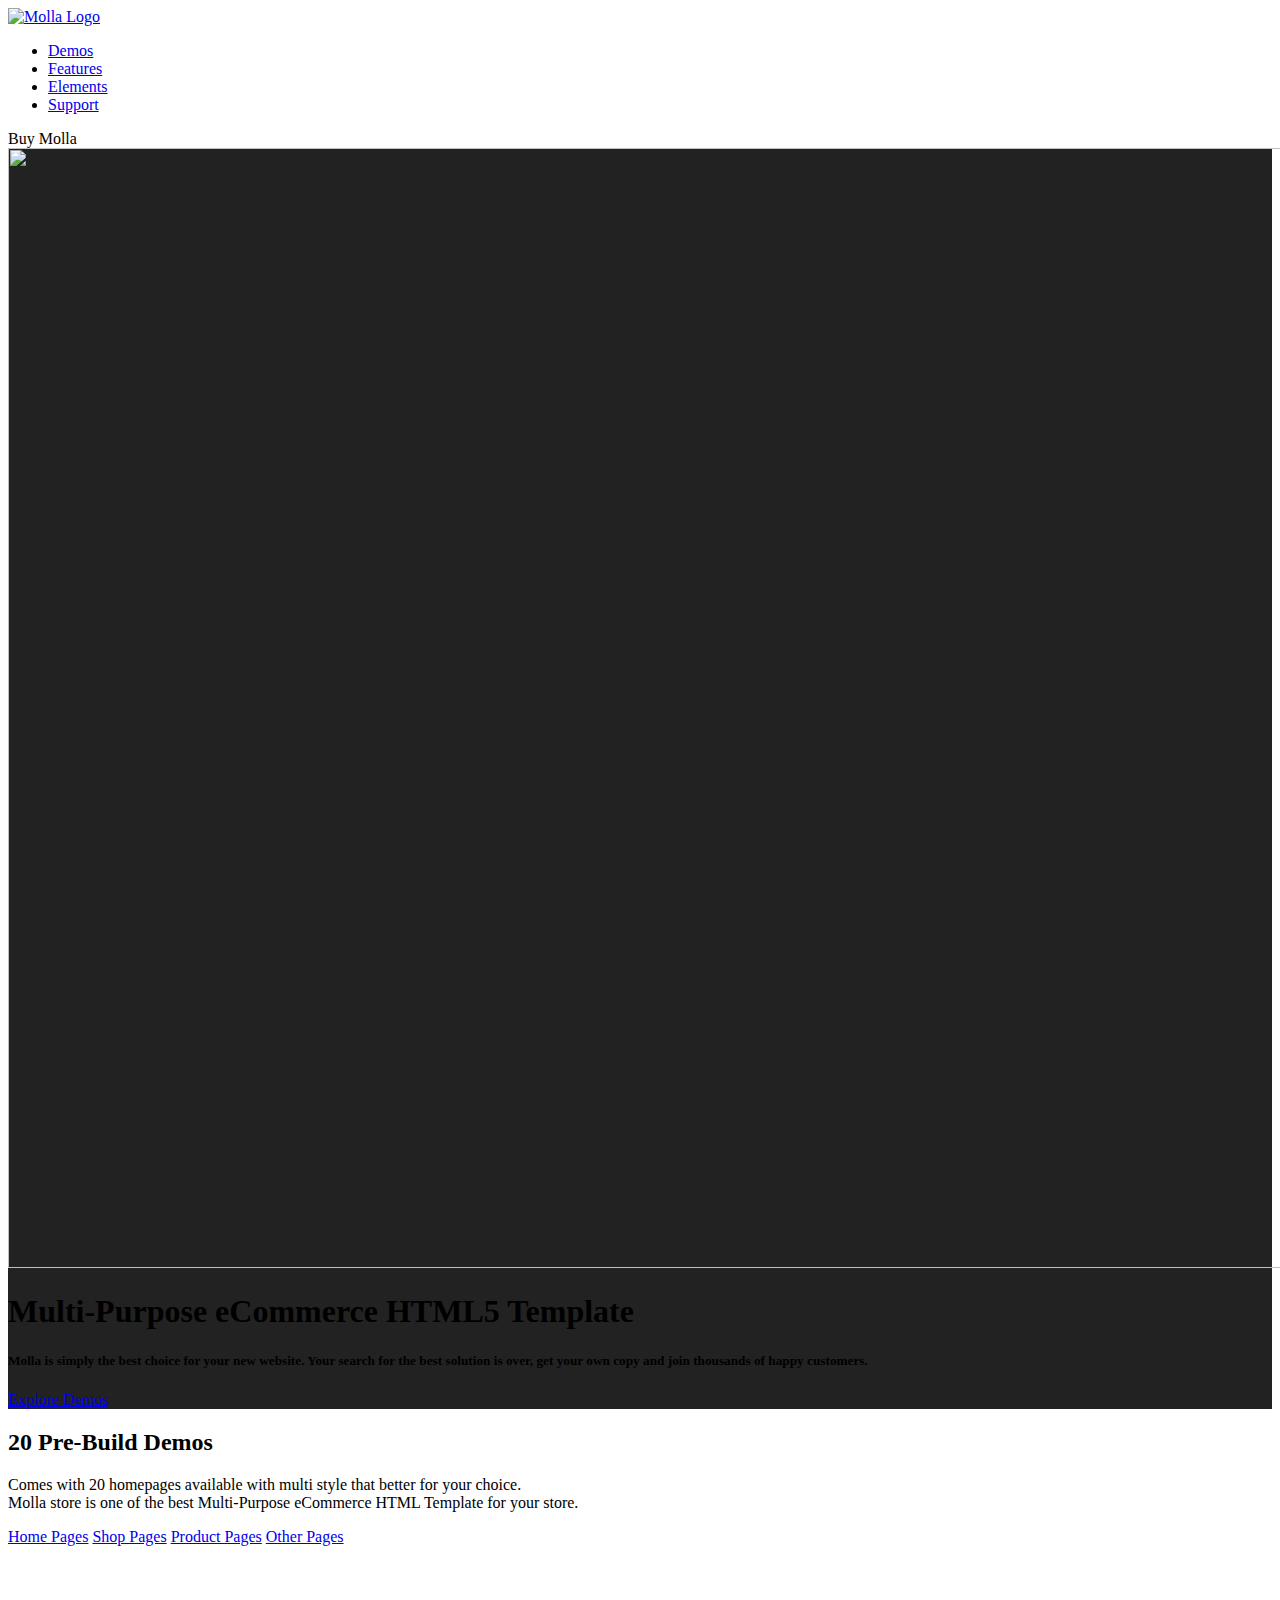
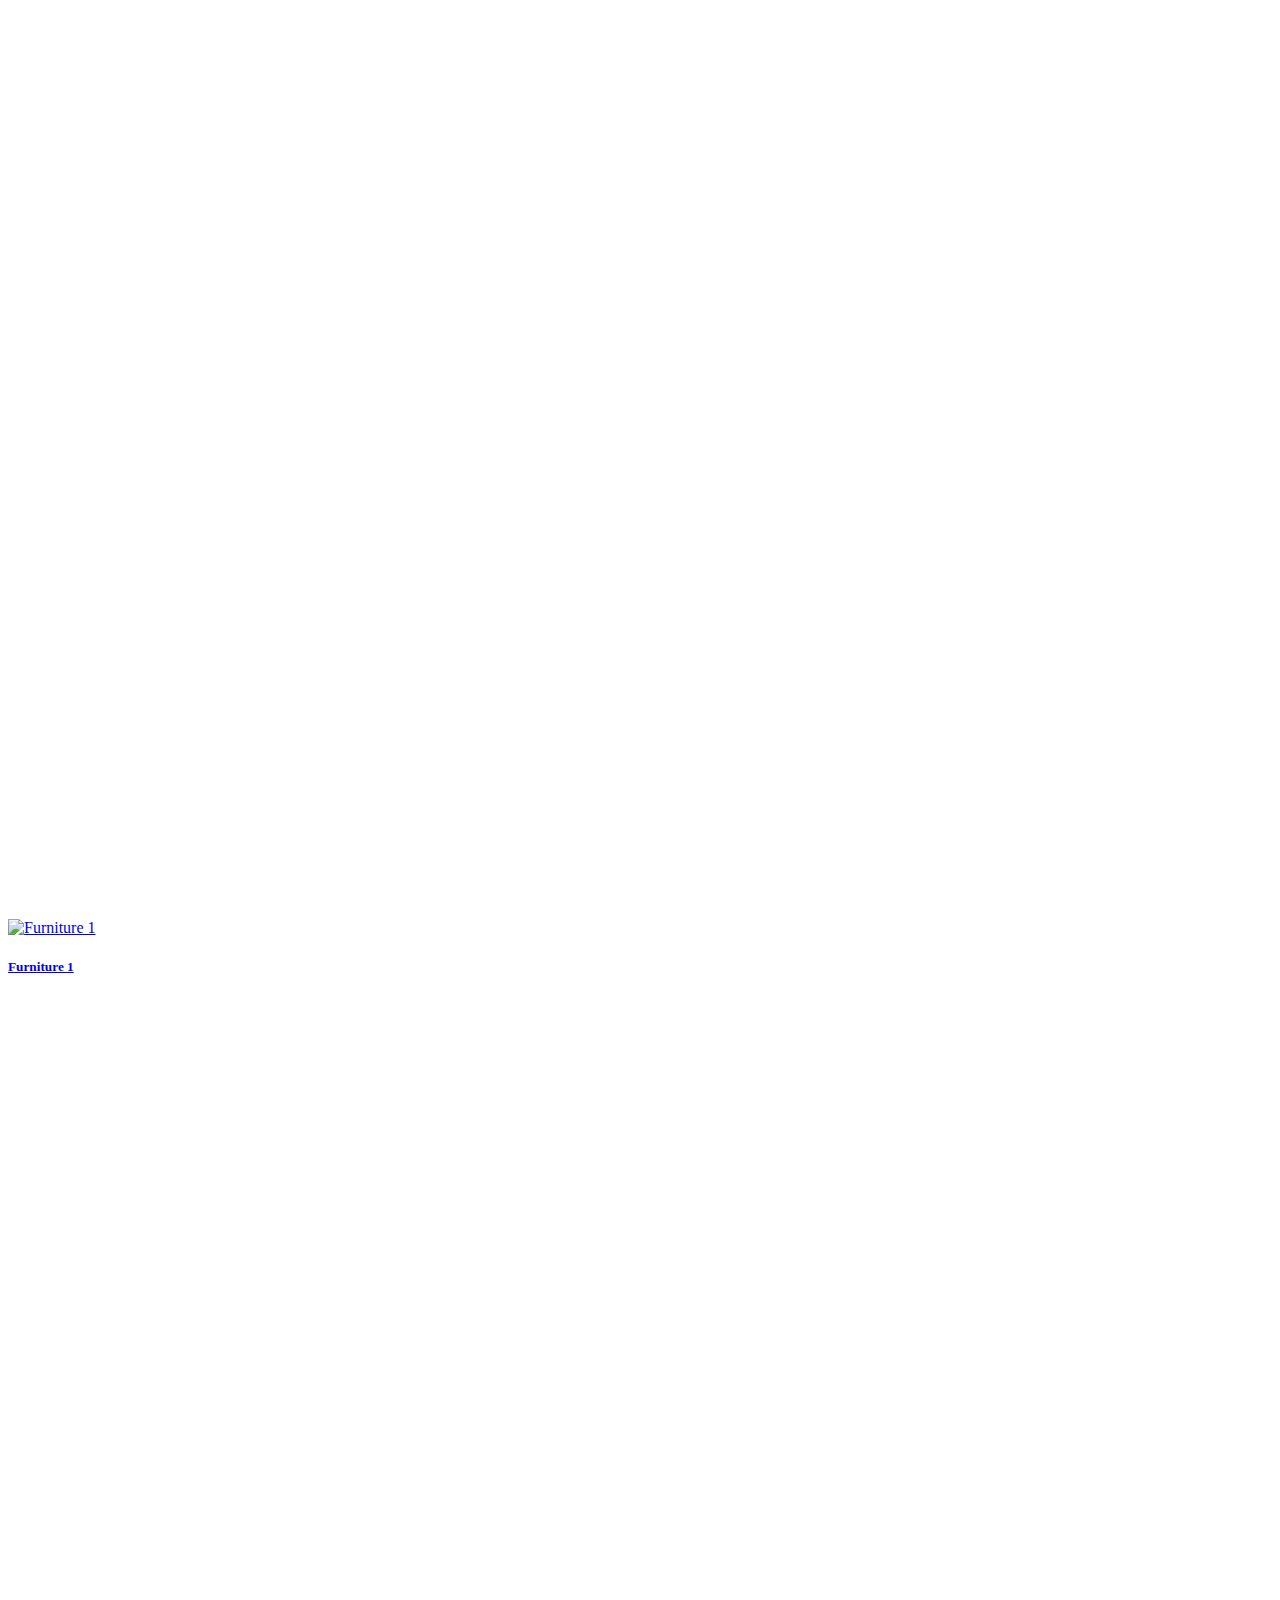
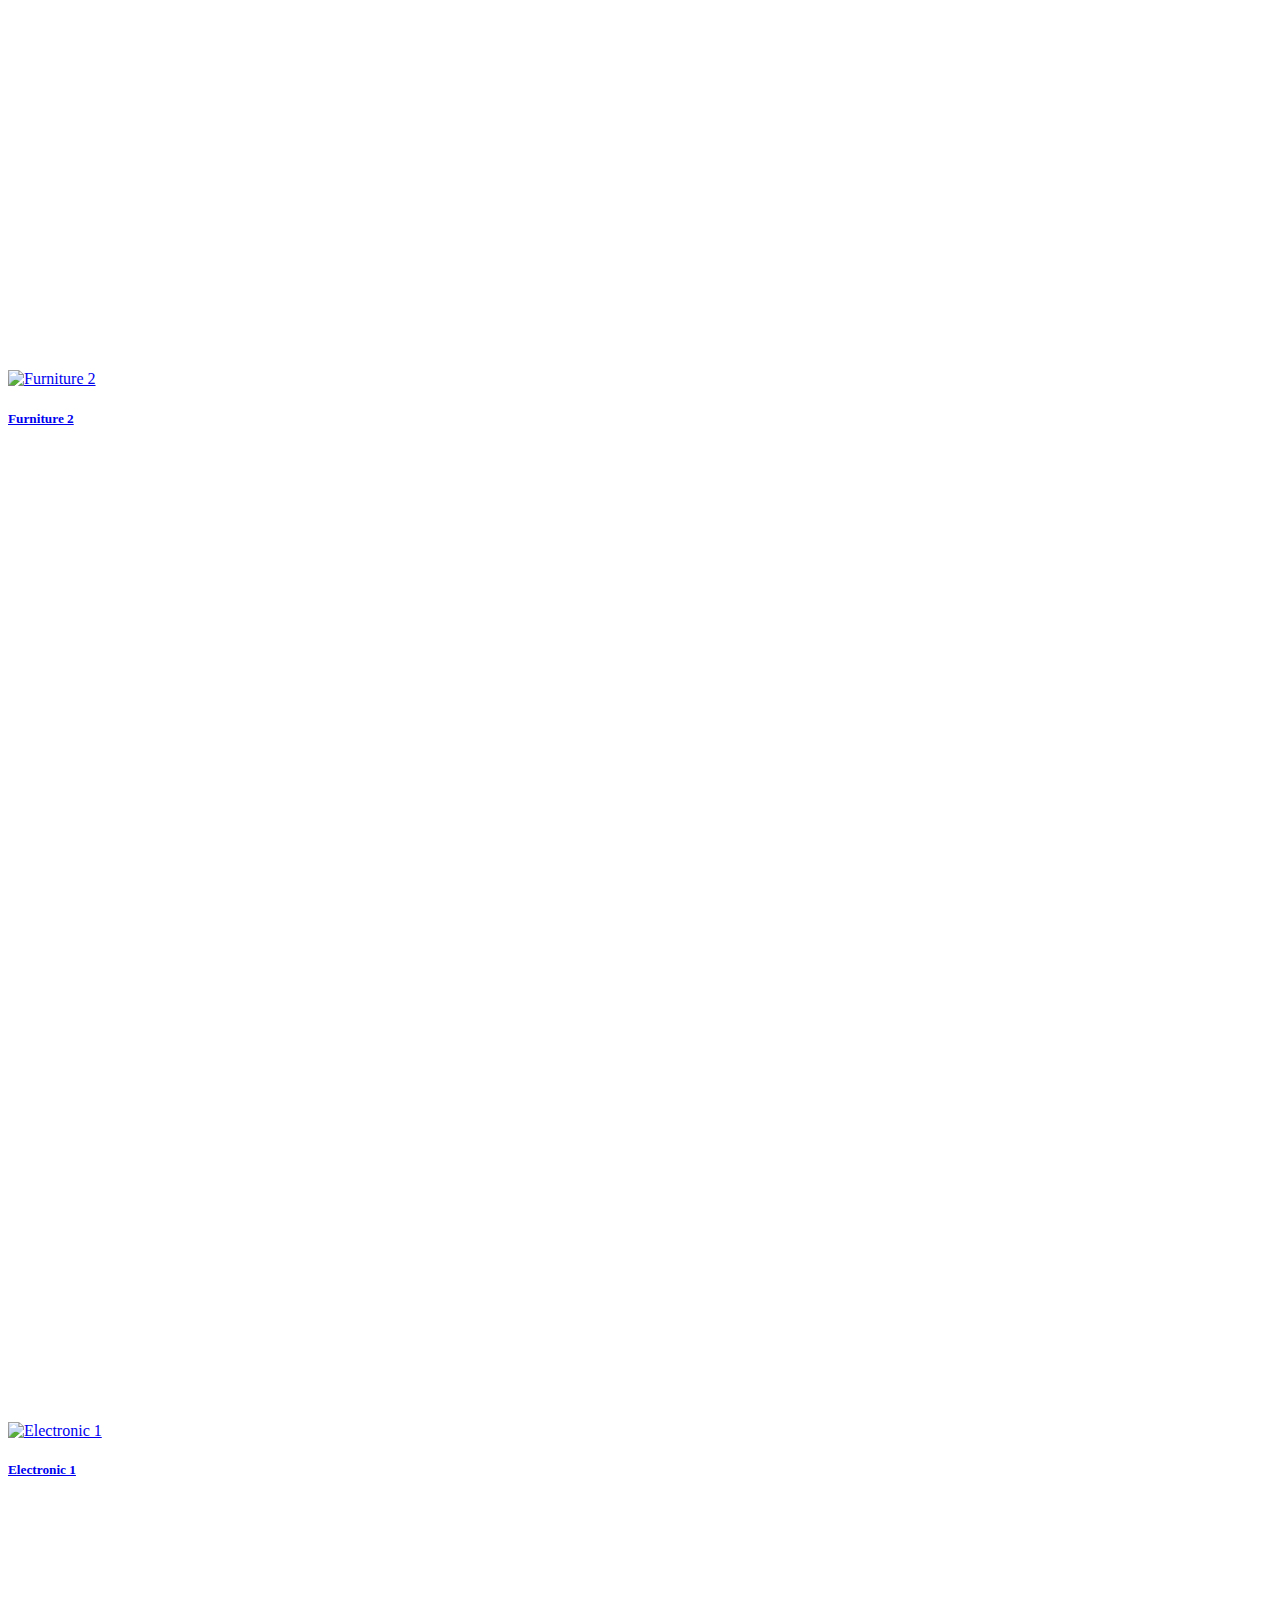
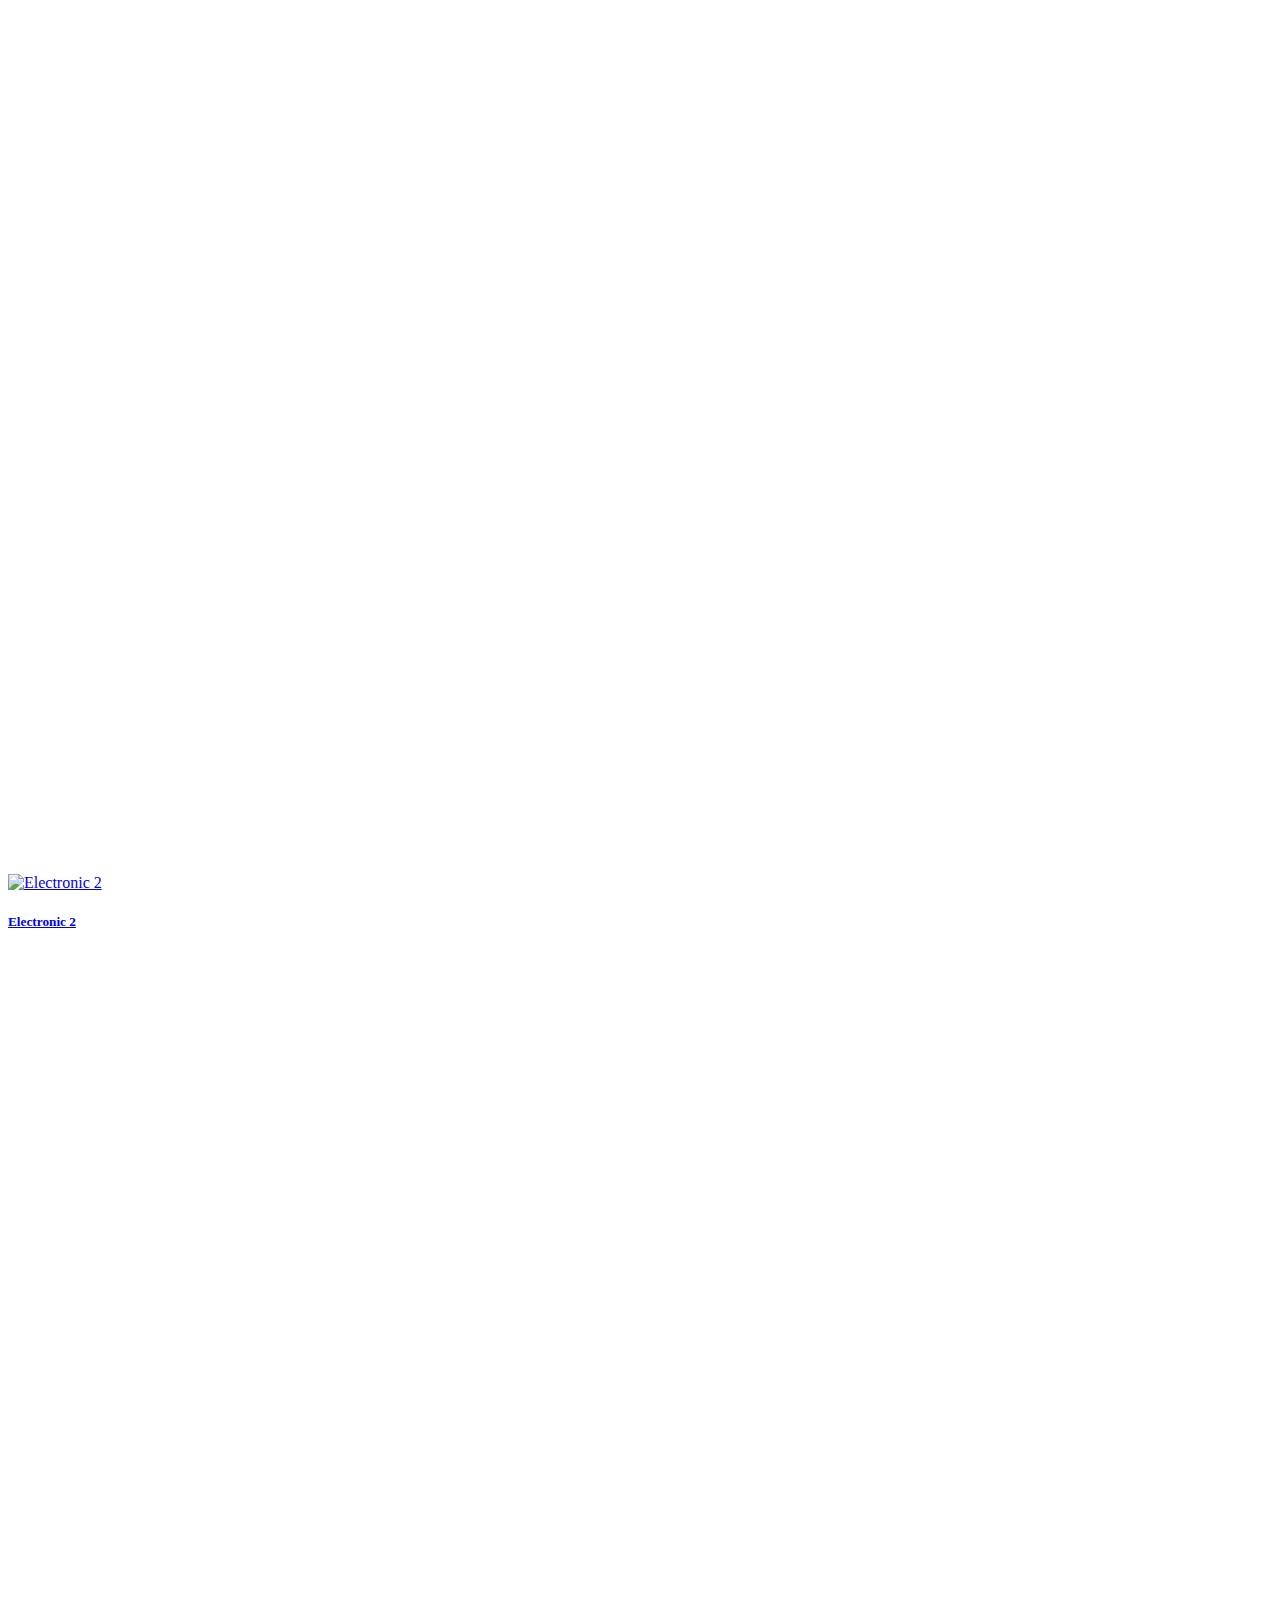
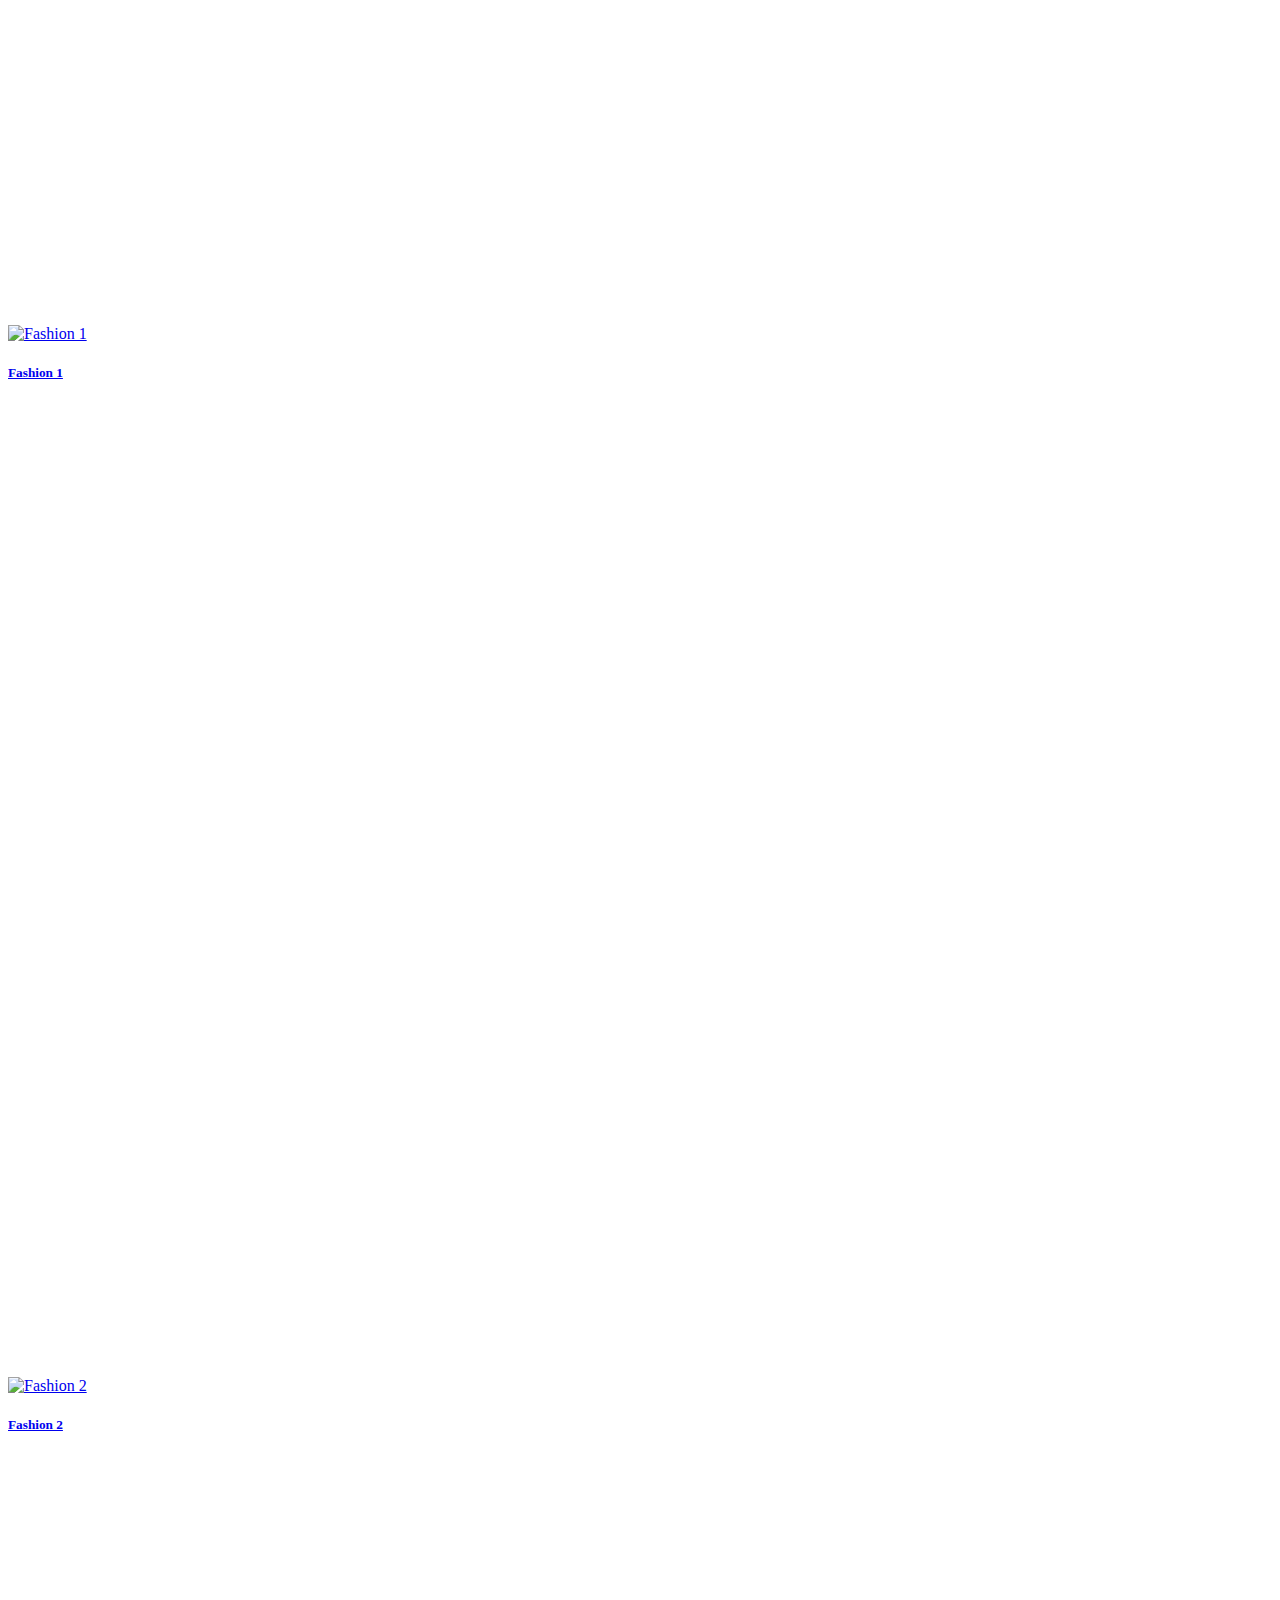
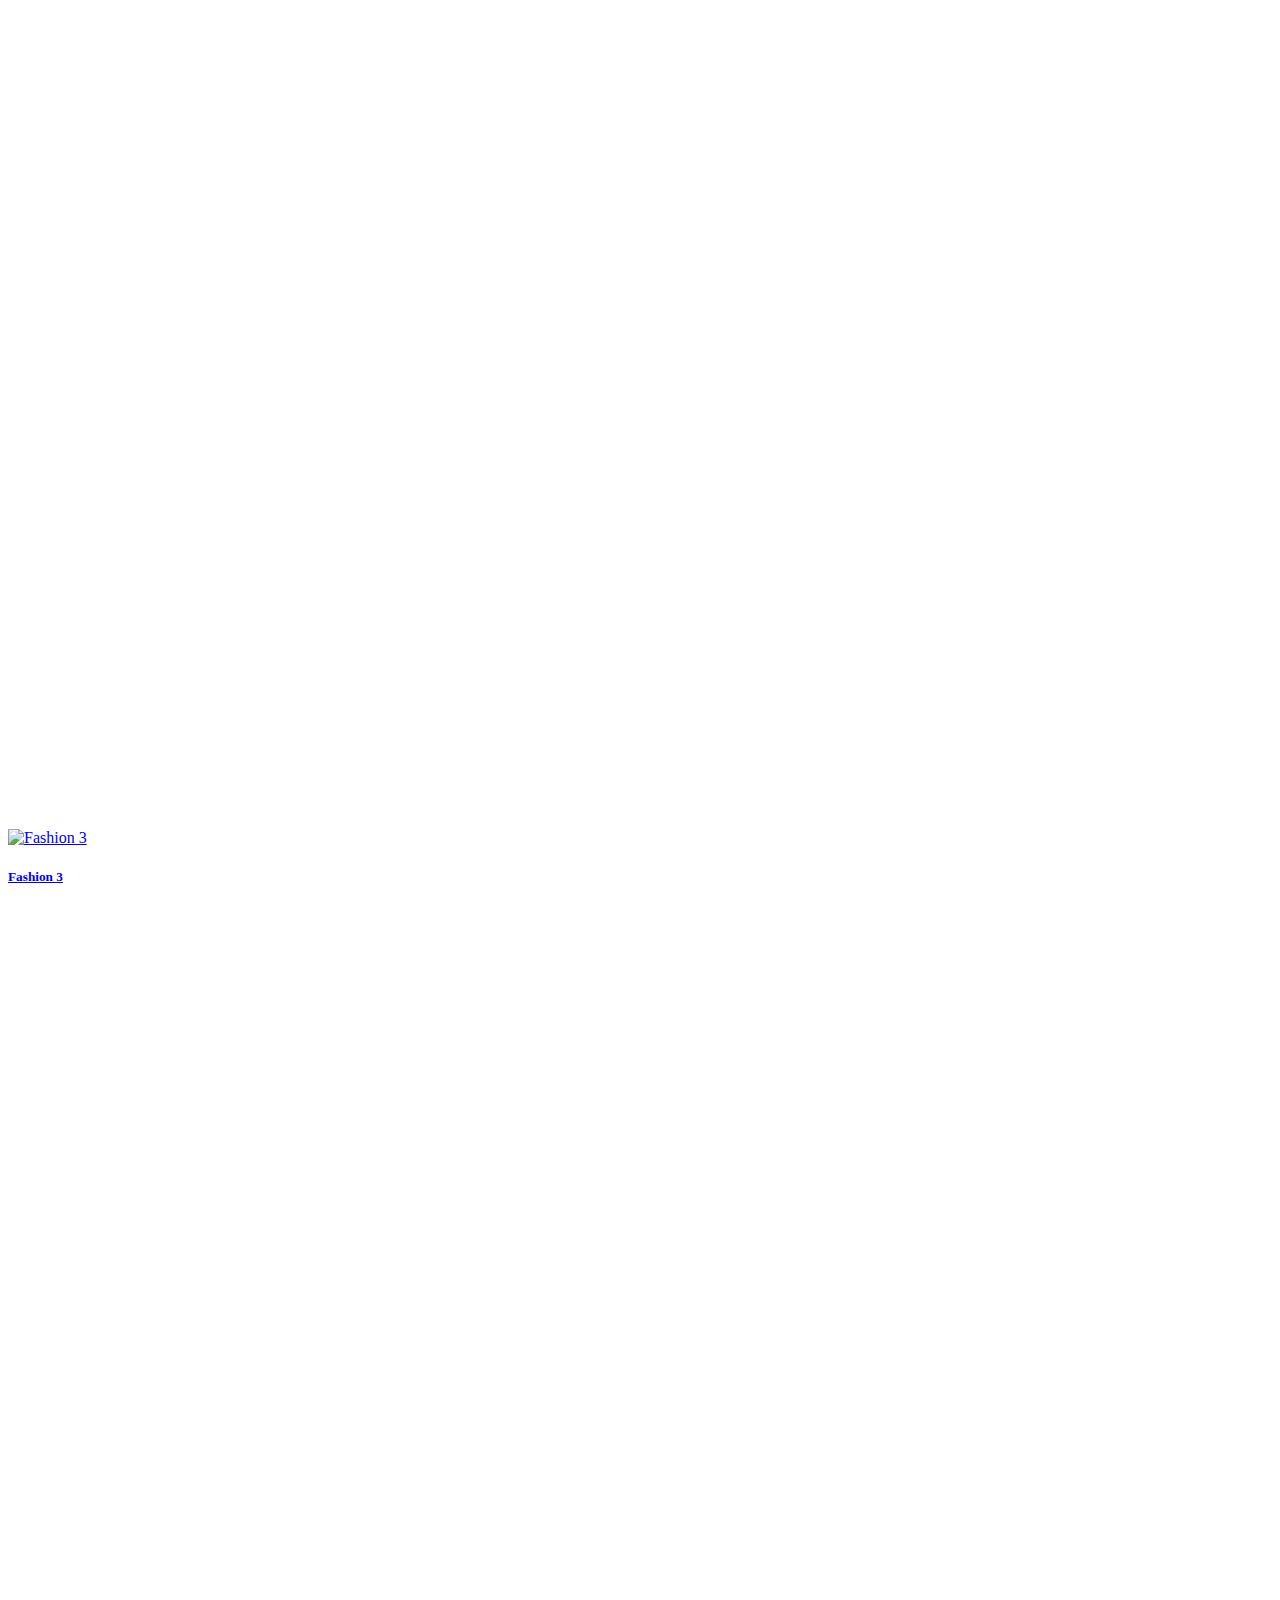
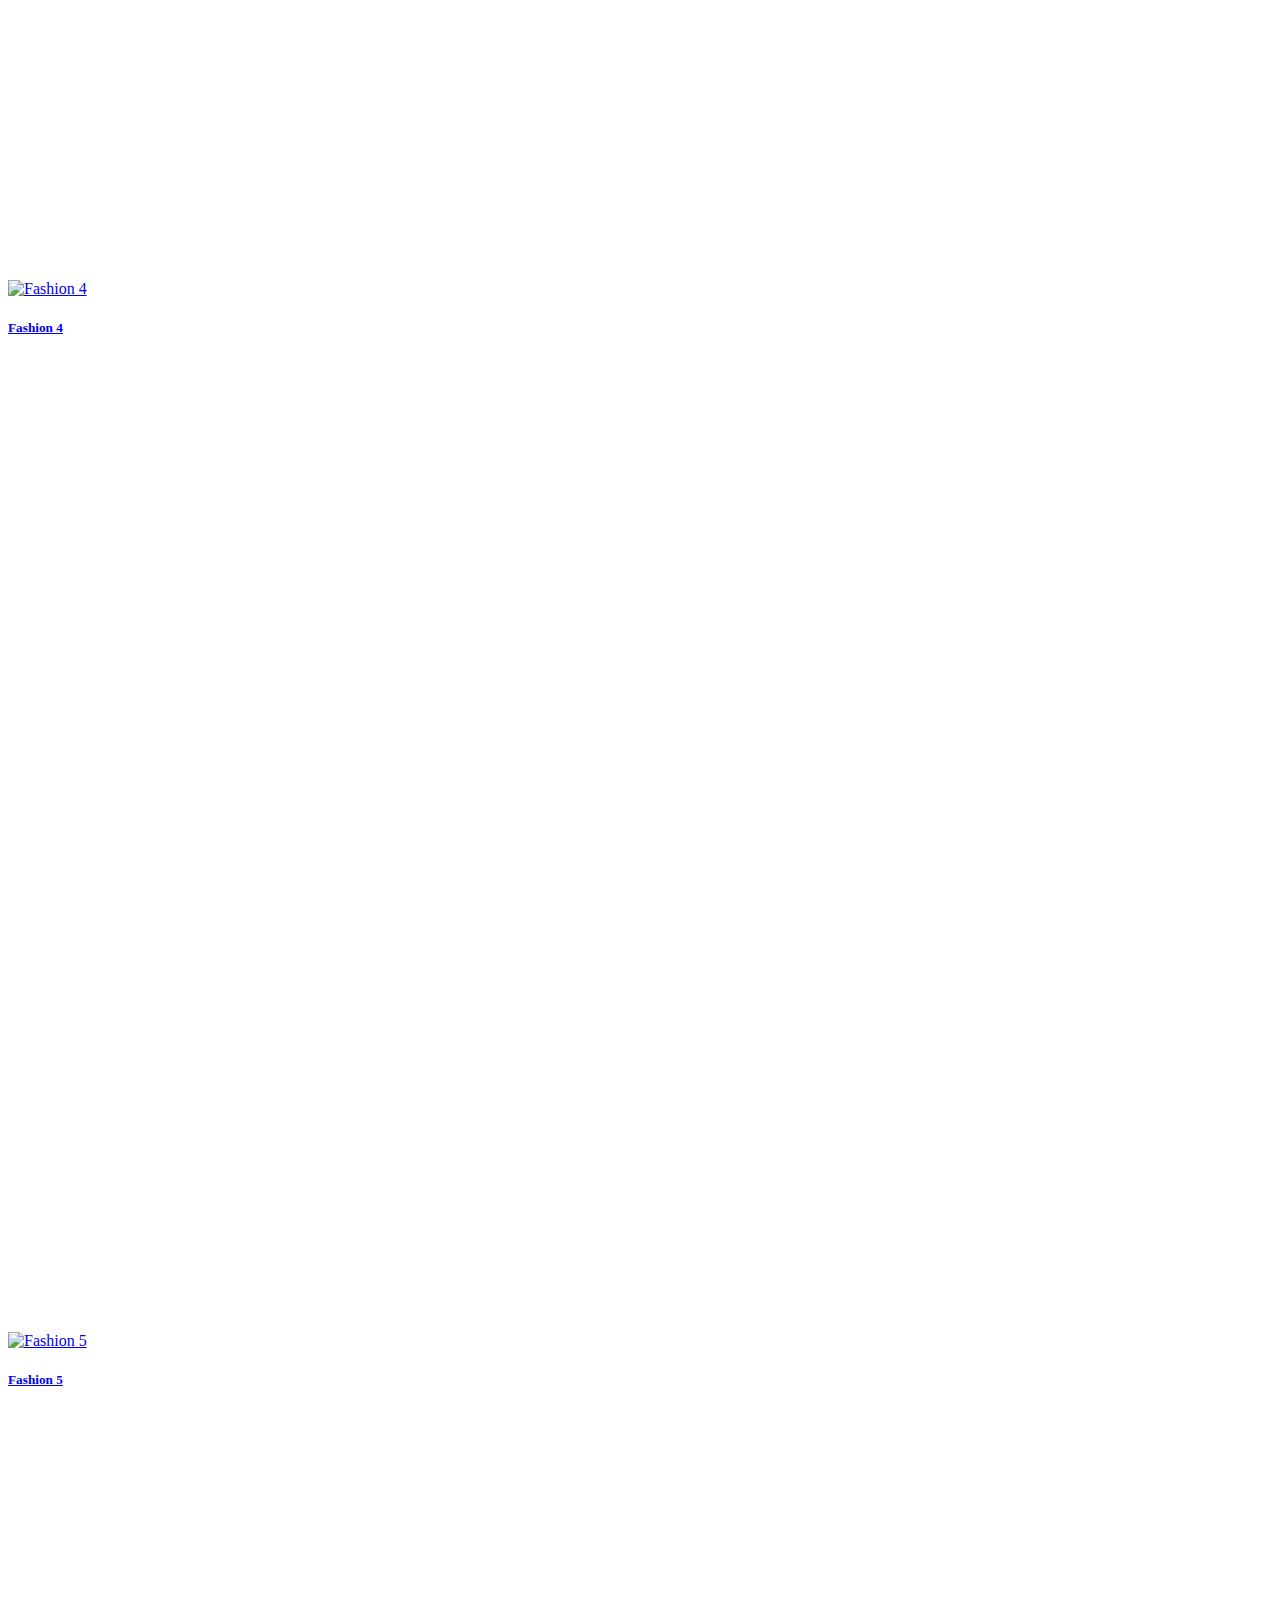
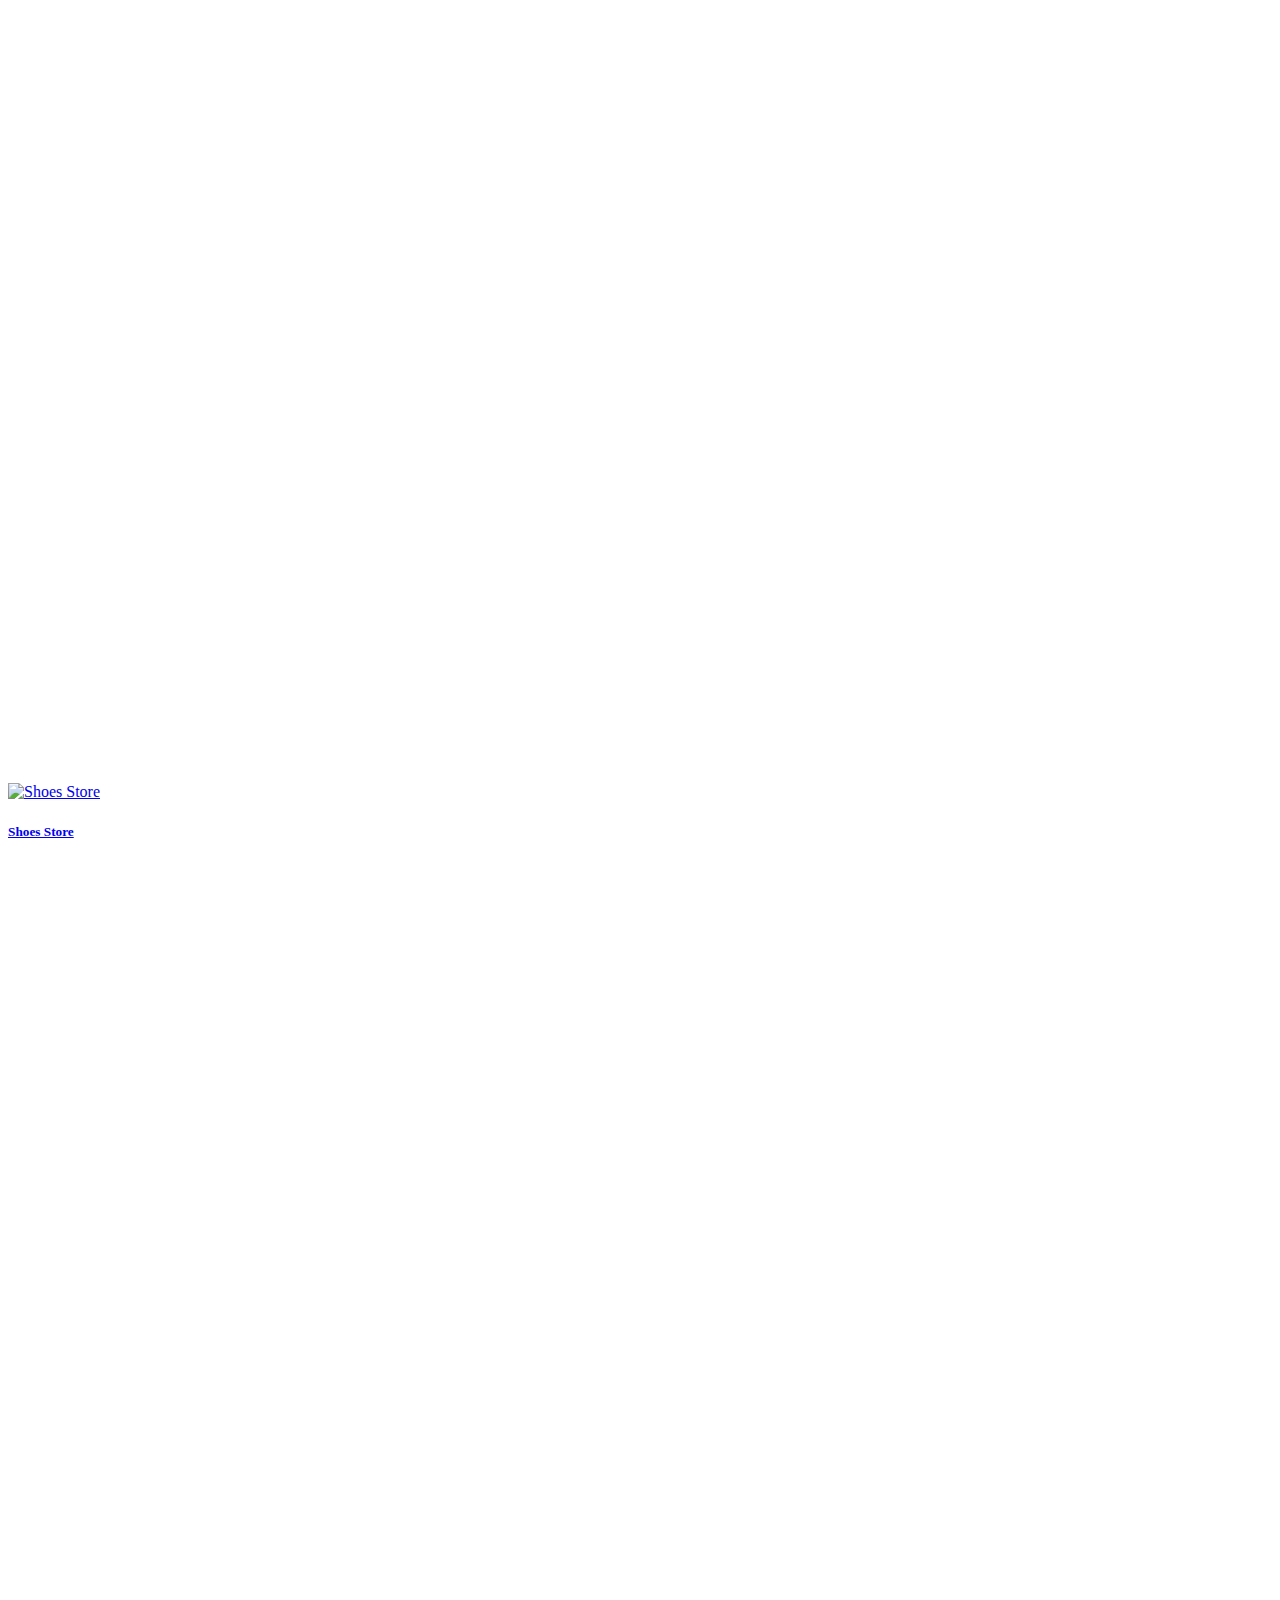
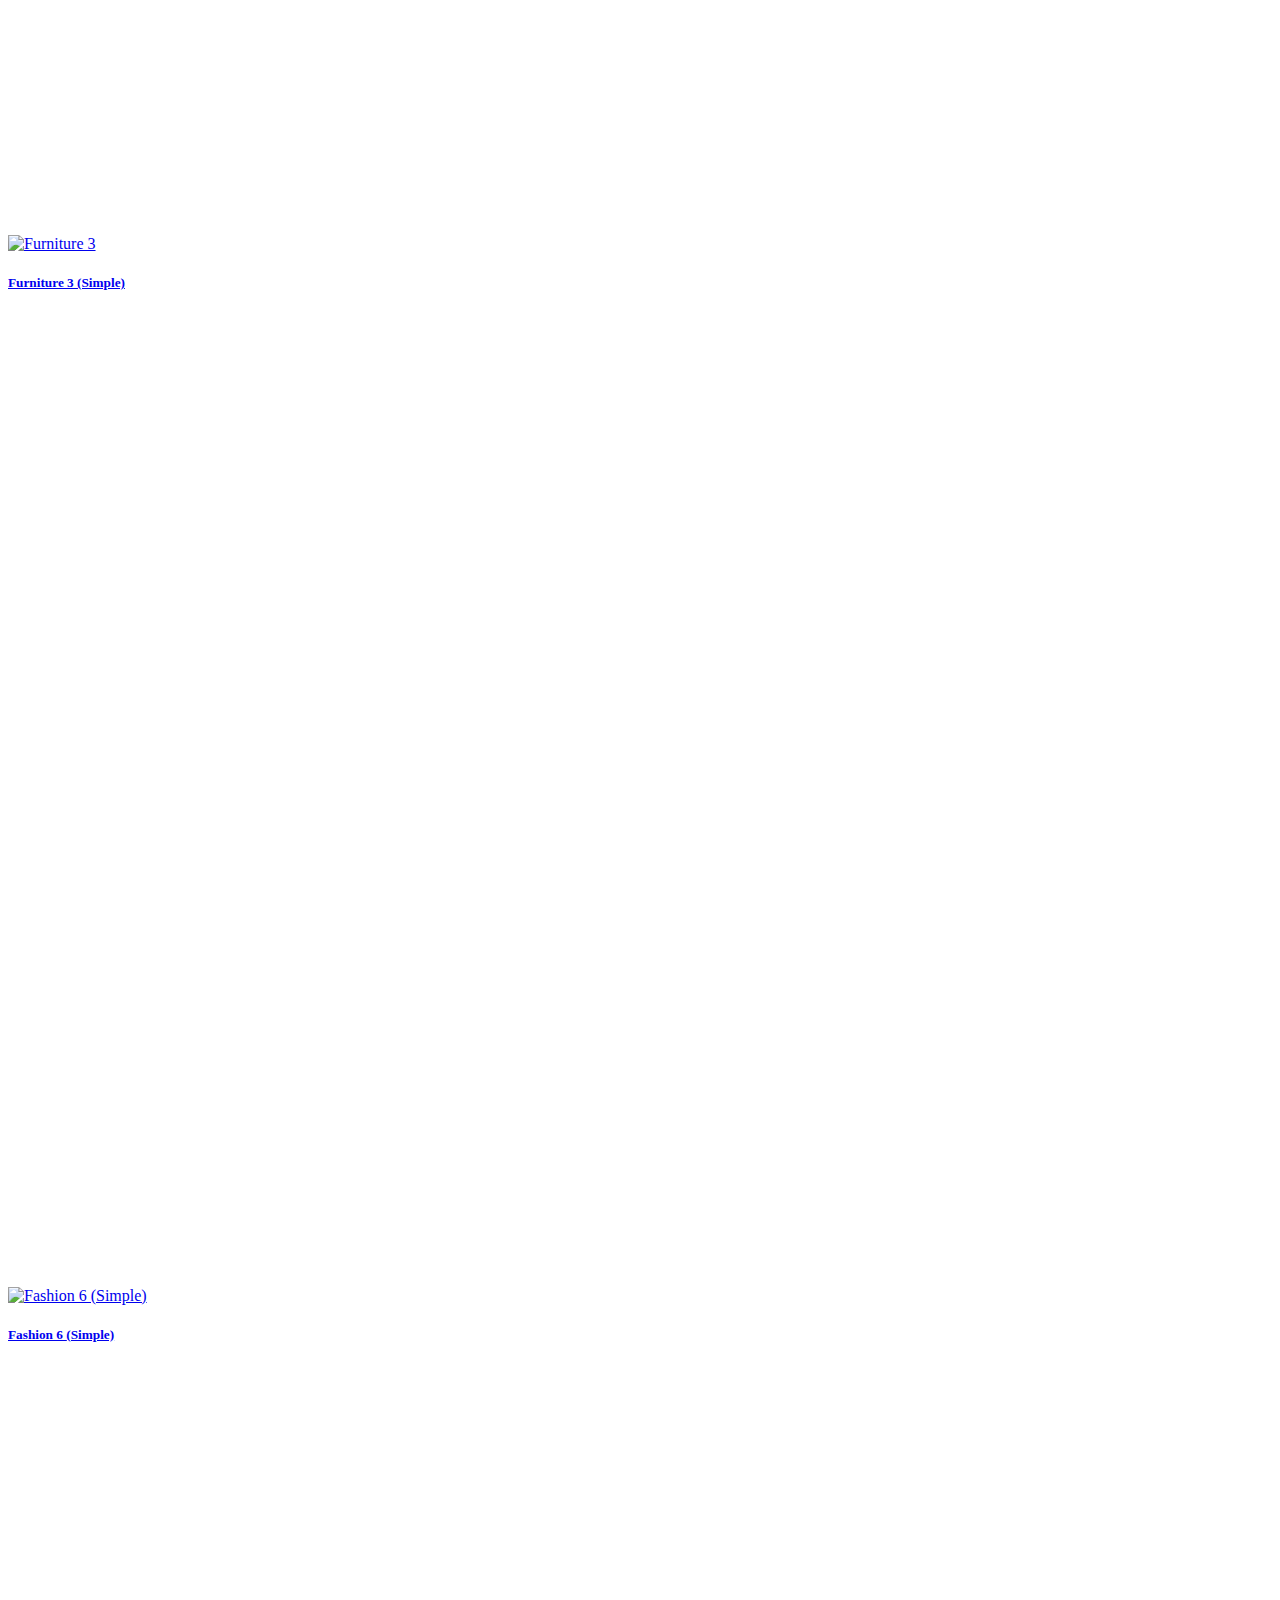
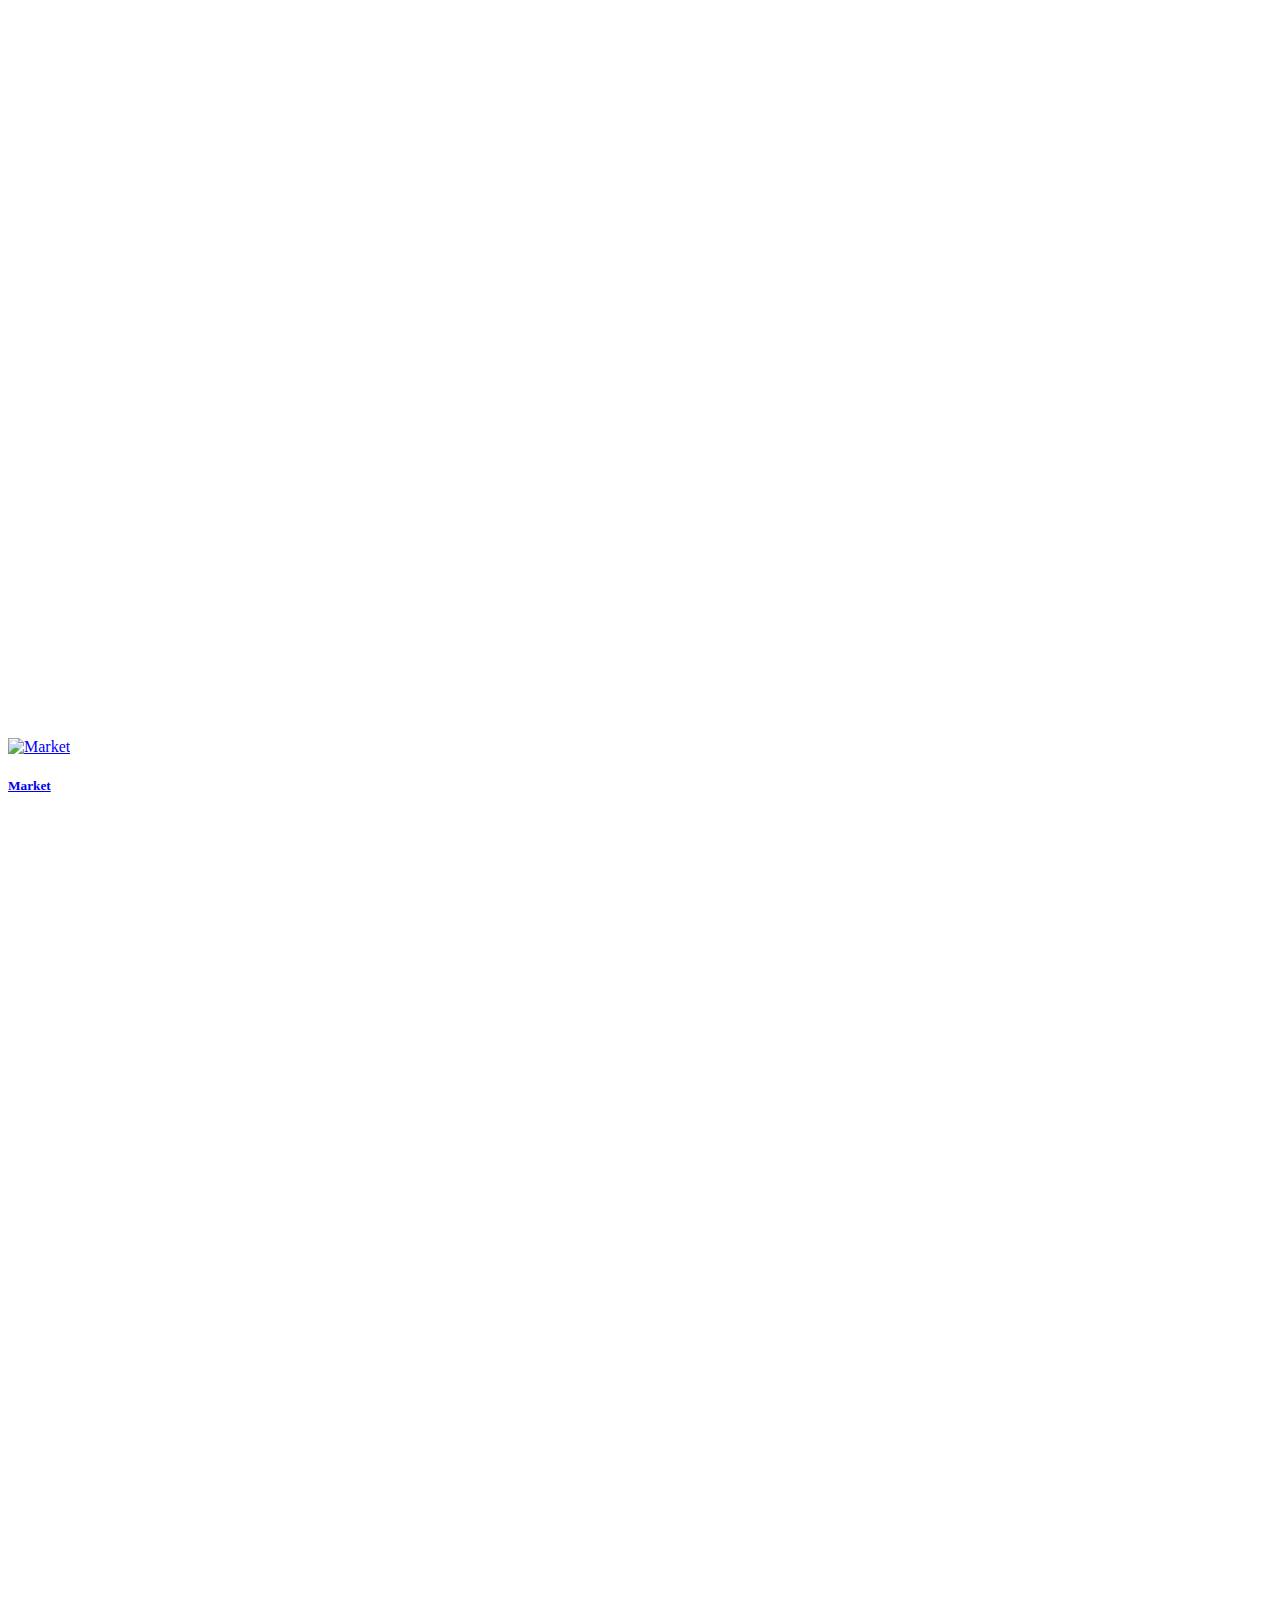
==== commit a406586b: "new in" ====
--- a/index.html
+++ b/index.html
@@ -1,1875 +1,680 @@
 <!DOCTYPE html>
-<html lang="en">
+<html>
+	
+<!-- molla/index.html  22 Nov 2019 09:54:33 GMT -->
 <head>
-<meta charset="utf-8">
-<!--[if IE]>
-<meta http-equiv="X-UA-Compatible" content="IE=edge">
-<![endif]-->
-<meta name="viewport" content="width=device-width, initial-scale=1.0">
-<meta name="description" content="">
-<meta name="author" content="">
-
-<!-- Favicons Icon -->
-
-<title>Superb premium HTML5 &amp; CSS3 template</title>
-
-<!-- Mobile Specific -->
-<meta name="viewport" content="width=device-width, initial-scale=1, maximum-scale=1">
-
-<!-- CSS Style -->
-<link rel="stylesheet" type="text/css" href="css/bootstrap.min.css">
-<link rel="stylesheet" type="text/css" href="css/font-awesome.css" media="all">
-<link rel="stylesheet" type="text/css" href="css/simple-line-icons.css" media="all">
-<link rel="stylesheet" type="text/css" href="css/owl.carousel.css">
-<link rel="stylesheet" type="text/css" href="css/owl.theme.css">
-<link rel="stylesheet" type="text/css" href="css/jquery.bxslider.css">
-<link rel="stylesheet" type="text/css" href="css/jquery.mobile-menu.css">
-<link rel="stylesheet" type="text/css" href="css/revslider.css" >
-<link rel="stylesheet" type="text/css" href="css/style.css" media="all">
-
-<!-- Google Fonts -->
-<link href='https://fonts.googleapis.com/css?family=Raleway:400,100,200,300,500,600,700,800,900' rel='stylesheet' type='text/css'>
-<link href='https://fonts.googleapis.com/css?family=Montserrat:400,700' rel='stylesheet' type='text/css'>
-<link href='https://fonts.googleapis.com/css?family=Open+Sans:400,300italic,300,600,600italic,400italic,700,700italic,800,800italic' rel='stylesheet' type='text/css'>
-</head>
-
-<body class="cms-index-index index">
-<div id="page"> 
- 
-              
-             <div class="welcome-msg hidden-xs"> Default welcome msg! </div>
-            </div>
-            <div class="col-xs-5 col-sm-6"> 
-              
-              <div class="top-cart-contain pull-right"> 
-            <!-- Top Cart -->
-            <div class="mini-cart">
-              <div data-toggle="dropdown" data-hover="dropdown" class="basket dropdown-toggle"><a href="#">  My Cart <span class="cart_count">2</span></a></div>
-              <div>
-                <div class="top-cart-content" style="display: none;">
-                  <div class="actions">
-                    <button class="btn-checkout" title="Checkout" type="button"><span>Checkout</span></button>
-                    <a href="#" class="view-cart" ><span>View Cart</span></a> </div>
-                  <!--block-subtitle-->
-                  <ul class="mini-products-list" id="cart-sidebar">
-                    <li class="item first">
-                      <div class="item-inner"><a class="product-image" title="timi &amp; Oaisara" href="#"><img alt="timi &amp; Oaisara" src="JAW_0498-1.jpg"></a>
-                        <div class="product-details">
-                          <div class="access"><a class="btn-remove1" title="Remove This Item" href="#">Remove</a> <a class="btn-edit" title="Edit item" href="#"><i class="icon-pencil"></i><span class="hidden">Edit item</span></a> </div>
-                          <!--access--> <strong>1</strong> x <span class="price">Rp969.000</span>
-                          <p class="product-name"><a href="#">timi &amp; Oaisara...</a></p>
-                        </div>
-                      </div>
-                    </li>
-                    <li class="item last">
-                      <div class="item-inner"><a class="product-image" title="Saarah" href="#"><img alt="Saarah" src="JAW_0504-1.jpg"></a>
-                        <div class="product-details">
-                          <div class="access"><a class="btn-remove1" title="Remove This Item" href="#">Remove</a> <a class="btn-edit" title="Edit item" href="#"><i class="icon-pencil"></i><span class="hidden">Edit item</span></a> </div>
-                          <!--access--> <strong>1</strong> x <span class="price">$80.00</span>
-                          <p class="product-name"><a href="#">Saarah...</a></p>
-                        </div>
-                      </div>
-                    </li>
-                  </ul>
-                  <!--actions--> 
-                </div>
-              </div>
-            </div>
-            <!-- Top Cart -->
-            <div id="ajaxconfig_info" style="display:none"><a href="#/"></a>
-              <input value="" type="hidden">
-              <input id="enable_module" value="1" type="hidden">
-              <input class="effect_to_cart" value="1" type="hidden">
-              <input class="title_shopping_cart" value="Go to shopping cart" type="hidden">
-            </div>
-          </div>
-          
-          <div class="top-search">
-            <div class="block-icon pull-right"> <a data-target=".bs-example-modal-lg" data-toggle="modal" class="search-focus dropdown-toggle links"> <i class="fa fa-search"></i> </a>
-              <div class="modal fade bs-example-modal-lg" tabindex="-1" role="dialog" aria-hidden="true">
-                <div class="modal-dialog modal-lg">
-                  <div class="modal-content">
-                    <div class="modal-header">
-                      <button aria-label="Close" data-dismiss="modal" class="close" type="button"><img src="images/interstitial-close.png" alt="close"> </button>
-                    </div>
-                    <div class="modal-body">
-                      <form class="navbar-form">
-                        <div id="search">
-                          <div class="input-group">
-                            <input name="search" placeholder="Search" class="form-control" type="text">
-                            <button type="button" class="btn-search"><i class="fa fa-search"></i></button>
-                          </div>
-                        </div>
-                      </form>
-                    </div>
-                  </div>
-                </div>
-              </div>
-            </div>
-          </div>
-          
-          
-              <!-- Header Top Links -->
-              <div class="toplinks">
-                <div class="links">
-                
-                  <div class="myaccount"><a title="My Account" href="login.html"><span class="hidden-xs">My Account</span></a></div>
-                  <div class="check"><a title="Checkout" href="checkout.html"><span class="hidden-xs">Checkout</span></a></div>
-                  <div class="demo"><a title="Blog" href="blog.html"><span class="hidden-xs">Blog</span></a></div>
-                  <!-- Header Company -->
-                  
-                  <!-- End Header Company -->
-                  <div class="login"><a href="login.html"><span class="hidden-xs">Log In</span></a></div>
-                  
-                </div>
-                
-              </div>
-              <!-- End Header Top Links --> 
-              
-            </div>
-          </div>
-        </div>
-      </div>
-    </div>
-  </header>
-  <!-- end header --> 
-  
-  <!-- Navbar -->
-  <nav>
-    <div class="container">
-          <!-- Header Logo -->
-          <div class="logo"><a title="Tassa" href="index.html"><img alt="Tassa" src="asset/logo.png"></a></div>
-          <!-- End Header Logo --> 
-
-        <div class="mm-toggle-wrap">
-          <div class="mm-toggle"><i class="fa fa-reorder"></i><span class="mm-label">Menu</span> </div>
-        </div>
-     
-          <ul class="nav hidden-xs menu-item menu-item-left">
-            <li class="level0 parent drop-menu active"><a href="index.html"><span>Home</span></a>
-              
-            </li>
-            <li class="level0 parent drop-menu"><a href="#"><span>Pages</span> </a>
-              <ul class="level1" style="display: none;">
-                <li class="level1 first"><a href="grid.html"><span>Grid</span></a></li>
-                <li class="level1 nav-10-2"> <a href="list.html"> <span>List</span> </a> </li>
-                <li class="level1 nav-10-3"> <a href="product_detail.html"> <span>Product Detail</span> </a> </li>
-                <li class="level1 nav-10-4"> <a href="shopping_cart.html"> <span>Shopping Cart</span> </a> </li>
-                <li class="level1 first parent"><a href="checkout.html"><span>Checkout</span></a> 
-                  <!--sub sub category-->
-                  <ul class="level2 right-sub" style="top: 0px; left: 165px; display: none;">
-                    <li class="level2 nav-2-1-1 first"><a href="checkout_method.html"><span>Checkout Method</span></a></li>
-                    <li class="level2 nav-2-1-5 last"><a href="checkout_billing_info.html"><span>Checkout Billing Info</span></a></li>
-                  </ul>
-                  <!--sub sub category--> 
-                </li>
-                <li class="level1 nav-10-4"> <a href="wishlist.html"> <span>Wishlist</span> </a> </li>
-                <li class="level1 first parent"><a href="dashboard.html"><span>Dashboard</span></a> 
-                  <!--sub sub category-->
-                  <ul class="level2 right-sub" style="top: 0px; left: 165px; display: none;">
-                    <li class="level2 nav-2-1-1 first"><a href="account_information.html"><span>Account Information</span></a></li>
-                    <li class="level2 nav-2-1-5 last"><a href="address_book.html"><span>Address Book</span></a></li>
-                    <li class="level2 nav-2-1-1 first"><a href="contact_information.html"><span>Contact Information</span></a></li>
-                  </ul>
-                  <!--sub sub category--> 
-                </li>
-                <li class="level1"> <a href="multiple_addresses.html"> <span>Multiple Addresses</span> </a> </li>
-                <li class="level1"> <a href="about_us.html"> <span>About us</span> </a> </li>
-                
-                <li class="level1"> <a href="faq.html"> <span>FAQ</span> </a> </li>
-                <li class="level1"> <a href="login.html"> <span>Login</span> </a> </li>
-                <li class="level1"> <a href="forgot_password.html"> <span>Forgot Password</span> </a> </li>
-                <li class="level1"> <a href="quick_view.html"> <span>Quick view </span> </a> </li>
-                <li class="level1 first parent"><a href="blog.html"><span>Blog</span></a>
-                  <ul class="level2 right-sub" style="top: 0px; left: 165px; display: none;">
-                    <li class="level2 nav-2-1-1 first"><a href="blog_detail.html"><span>Blog Detail</span></a></li>
-                  </ul>
-                </li>
-                <li class="level1"><a href="contact_us.html"><span>Contact us</span></a> </li>
-                <li class="level1"><a href="404error.html"><span>404 Error Page</span></a> </li>
-              </ul>
-            </li>
-            <li class="mega-menu"><a href="grid.html" class="level-top"><span>Kaftan</span></a>
-              <div style="left: 0px; display: none;" class="level0-wrapper dropdown-6col">
-                <div class="container">
-                  <div class="level0-wrapper2">
-                    <div class="col-1">
-                      <div class="nav-block nav-block-center">
-                        <ul class="level0">
-                          <li class="level1 nav-6-1 parent item"><a href="#.html" class=""><span>Kaftan</span></a>
-                            <ul class="level1">
-                              <li class="level2 nav-6-1-1"><a href="#" class=""><span>Hijab Syar'i</span></a></li>
-                           
-                            </ul>
-                          </li>
-                          <li class="level1 nav-6-1 parent item"><a href="#.html"><span>Pashmina</span></a>
-                            <ul class="level1">
-                              <li class="level2 nav-6-1-1"><a href="#/beaded-handbags.html"><span>Pashmina Syar'i </span></a></li>
-                              <li class="level2 nav-6-1-1"><a href="#/fabric-handbags.html"><span>Pashmina Biasa</span></a></li>
-                            
-                            </ul>
-                          </li>
-                          
-                           </ul>
-                          </li>
-                        </ul>
-                      </div>
-                    </div>
-                    <!--nav-block nav-block-center-->
-                    <div class="col-2">
-                      <div class="menu_image"><a href="#" title=""><img src="images/menu_image.png" alt="menu_image"></a></div>
-                    </div>
-                  </div>
-                  <!--level0-wrapper2--> </div>
-              </div>
-            </li>
-            
-          
-          </ul>
-          
-          
-       
-    </div>
-  </nav>
-  <!-- end nav --> 
-  
-  <!-- Slider -->
-  <div id="thm-slideshow" class="thm-slideshow">
-    <div class="container">
-      <div id="rev_slider_4_1_wrapper" class="rev_slider_wrapper fullwidthbanner-container" data-alias="classicslider1" style="margin:0px auto;background-color:transparent;padding:0px;margin-top:0px;margin-bottom:0px;"> 
-        <!-- START REVOLUTION SLIDER 5.0.7 auto mode -->
-        <div id="rev_slider_4_1" class="rev_slider fullwidthabanner" style="display:none;" data-version="5.0.7">
-          <ul>
-            <!-- SLIDE  -->
-            <li data-index="rs-16" data-transition="zoomout" data-slotamount="default"  data-easein="Power4.easeInOut" data-easeout="Power4.easeInOut" data-masterspeed="2000"  data-thumb="images/slide-img1.jpg"  data-rotate="0"  data-fstransition="fade" data-fsmasterspeed="1500" data-fsslotamount="7" data-saveperformance="off"  data-title="Intro" data-description=""> 
-              <!-- MAIN IMAGE --> 
-              <img src="images/slide-img1.jpg" alt=""> 
-              <!-- LAYERS --> 
-              
-              <!-- LAYER NR. 1 -->
-              <div class="tp-caption NotGeneric-Title   tp-resizeme rs-parallaxlevel-0" 
-									 id="slide-16-layer-1" 
-									 data-x="['center','center','center','center']" data-hoffset="['0','0','0','0']" 
-									 data-y="['middle','middle','middle','middle']" data-voffset="['0','0','0','0']" 
-									data-lineheight="['70','70','70','50']"
-									data-width="none"
-									data-height="none"
-									data-whitespace="nowrap"
-									data-transform_idle="o:1;"
-						 
-									 data-transform_in="x:[105%];z:0;rX:45deg;rY:0deg;rZ:90deg;sX:1;sY:1;skX:0;skY:0;s:2000;e:Power4.easeInOut;" 
-									 data-transform_out="y:[100%];s:1000;e:Power2.easeInOut;s:1000;e:Power2.easeInOut;" 
-									 data-mask_in="x:0px;y:0px;s:inherit;e:inherit;" 
-									 data-mask_out="x:inherit;y:inherit;s:inherit;e:inherit;" 
-									data-start="1000" 
-									data-splitin="chars" 
-									data-splitout="none" 
-									data-responsive_offset="on" 
-
-									data-elementdelay="0.05" 
-									
-									style="z-index: 5; white-space: nowrap;">SEASON SALE</div>
-              
-              <!-- LAYER NR. 2 -->
-              <div class="tp-caption NotGeneric-SubTitle   tp-resizeme rs-parallaxlevel-0" 
-									 id="slide-16-layer-4" 
-									 data-x="['center','center','center','center']" data-hoffset="['0','0','0','0']" 
-									 data-y="['middle','middle','middle','middle']" data-voffset="['52','52','52','51']" 
-												data-width="none"
-									data-height="none"
-									data-whitespace="nowrap"
-									data-transform_idle="o:1;"
-						 
-									 data-transform_in="y:[100%];z:0;rX:0deg;rY:0;rZ:0;sX:1;sY:1;skX:0;skY:0;opacity:0;s:2000;e:Power4.easeInOut;" 
-									 data-transform_out="y:[100%];s:1000;e:Power2.easeInOut;s:1000;e:Power2.easeInOut;" 
-									 data-mask_in="x:0px;y:[100%];s:inherit;e:inherit;" 
-									 data-mask_out="x:inherit;y:inherit;s:inherit;e:inherit;" 
-									data-start="1500" 
-									data-splitin="none" 
-									data-splitout="none" 
-									data-responsive_offset="on" 
-
-									
-									style="z-index: 6; white-space: nowrap;">Superb ecommerce store is updated regularly with offers.</div>
-              
-              <!-- LAYER NR. 3 -->
-              <div class="tp-caption NotGeneric-Icon   tp-resizeme rs-parallaxlevel-0" 
-									 id="slide-16-layer-8" 
-									 data-x="['center','center','center','center']" data-hoffset="['0','0','0','0']" 
-									 data-y="['middle','middle','middle','middle']" data-voffset="['-68','-68','-68','-68']" 
-												data-width="none"
-									data-height="none"
-									data-whitespace="nowrap"
-									data-transform_idle="o:1;"
-										data-style_hover="cursor:default;"
-						 
-									 data-transform_in="y:[100%];z:0;rX:0deg;rY:0;rZ:0;sX:1;sY:1;skX:0;skY:0;opacity:0;s:1500;e:Power4.easeInOut;" 
-									 data-transform_out="y:[100%];s:1000;e:Power2.easeInOut;s:1000;e:Power2.easeInOut;" 
-									 data-mask_in="x:0px;y:[100%];s:inherit;e:inherit;" 
-									 data-mask_out="x:inherit;y:inherit;s:inherit;e:inherit;" 
-									data-start="2000" 
-									data-splitin="none" 
-									data-splitout="none" 
-									data-responsive_offset="on" 
-
-									
-									style="z-index: 7; white-space: nowrap;"><i class="pe-7s-refresh"></i> </div>
-                                    
-                                    
-                                     <!-- LAYER NR. 3 -->
-              <div class="tp-caption NotGeneric-Icon   tp-resizeme rs-parallaxlevel-1" 
-									 id="slide-17-layer-8" 
-									 data-x="['center','center','center','center']" data-hoffset="['0','0','0','0']" 
-									 data-y="['middle','middle','middle','middle']" data-voffset="['120','100','100','100']" 
-												data-width="none"
-									data-height="none"
-									data-whitespace="nowrap"
-									data-transform_idle="o:1;"
-										data-style_hover="cursor:default;"
-						 
-									 data-transform_in="y:[100%];z:0;rX:0deg;rY:0;rZ:0;sX:1;sY:1;skX:0;skY:0;opacity:0;s:1500;e:Power4.easeInOut;" 
-									 data-transform_out="y:[100%];s:1000;e:Power2.easeInOut;s:1000;e:Power2.easeInOut;" 
-									 data-mask_in="x:0px;y:[100%];s:inherit;e:inherit;" 
-									 data-mask_out="x:inherit;y:inherit;s:inherit;e:inherit;" 
-									data-start="2000" 
-									data-splitin="none" 
-									data-splitout="none" 
-									data-responsive_offset="on" 
-
-									
-									style="z-index: 7; white-space: nowrap;"><a href="#">Learn More</a></div>
-            </li>
-            <!-- SLIDE  -->
-            
-            <!-- SLIDE  -->
-            <li data-index="rs-18" data-transition="zoomin" data-slotamount="7"  data-easein="Power4.easeInOut" data-easeout="Power4.easeInOut" data-masterspeed="2000"  data-thumb="images/slide-img2.jpg"  data-rotate="0"  data-saveperformance="off"  data-title="Ken Burns" data-description=""> 
-              <!-- MAIN IMAGE --> 
-              <img src="images/slide-img2.jpg"  alt=""> 
-              <!-- LAYERS --> 
-              
-              <!-- LAYER NR. 1 -->
-              <div class="tp-caption tp-shape tp-shapewrapper   tp-resizeme rs-parallaxlevel-0" 
-									 id="slide-18-layer-9" 
-									 data-x="['center','center','center','center']" data-hoffset="['0','0','0','0']" 
-									 data-y="['middle','middle','middle','middle']" data-voffset="['15','15','15','15']" 
-												data-width="600"
-									data-height="155"
-									data-whitespace="nowrap"
-									data-transform_idle="o:1;"
-						 
-									 data-transform_in="y:[-100%];z:0;rX:0deg;rY:0;rZ:0;sX:1;sY:1;skX:0;skY:0;s:1500;e:Power4.easeInOut;" 
-									 data-transform_out="y:[100%];s:1000;e:Power2.easeInOut;s:1000;e:Power2.easeInOut;" 
-									 data-mask_in="x:0px;y:0px;" 
-									 data-mask_out="x:inherit;y:inherit;" 
-									data-start="2000" 
-									data-responsive_offset="on" 
-
-									
-									style="z-index: 5;background-color:rgba(0, 0, 0, 0.75);border-color:rgba(0, 0, 0, 0.50);"> </div>
-              
-              <!-- LAYER NR. 2 -->
-              <div class="tp-caption NotGeneric-Title   tp-resizeme rs-parallaxlevel-0" 
-									 id="slide-18-layer-1" 
-									 data-x="['center','center','center','center']" data-hoffset="['0','0','0','0']" 
-									 data-y="['middle','middle','middle','middle']" data-voffset="['0','0','0','0']" 
-									data-lineheight="['70','70','70','50']"
-									data-width="none"
-									data-height="none"
-									data-whitespace="nowrap"
-									data-transform_idle="o:1;"
-						 
-									 data-transform_in="y:[-100%];z:0;rZ:35deg;sX:1;sY:1;skX:0;skY:0;s:2000;e:Power4.easeInOut;" 
-									 data-transform_out="y:[100%];s:1000;e:Power2.easeInOut;s:1000;e:Power2.easeInOut;" 
-									 data-mask_in="x:0px;y:0px;s:inherit;e:inherit;" 
-									 data-mask_out="x:inherit;y:inherit;s:inherit;e:inherit;" 
-									data-start="1000" 
-									data-splitin="chars" 
-									data-splitout="none" 
-									data-responsive_offset="on" 
-
-									data-elementdelay="0.05" 
-									
-									style="z-index: 6; white-space: nowrap;">Mega Sale </div>
-              
-              <!-- LAYER NR. 3 -->
-              <div class="tp-caption NotGeneric-SubTitle   tp-resizeme rs-parallaxlevel-0" 
-									 id="slide-18-layer-4" 
-									 data-x="['center','center','center','center']" data-hoffset="['0','0','0','0']" 
-									 data-y="['middle','middle','middle','middle']" data-voffset="['52','51','51','31']" 
-												data-width="none"
-									data-height="none"
-									data-whitespace="nowrap"
-									data-transform_idle="o:1;"
-						 
-									 data-transform_in="y:[100%];z:0;rX:0deg;rY:0;rZ:0;sX:1;sY:1;skX:0;skY:0;opacity:0;s:2000;e:Power4.easeInOut;" 
-									 data-transform_out="y:[100%];s:1000;e:Power2.easeInOut;s:1000;e:Power2.easeInOut;" 
-									 data-mask_in="x:0px;y:[100%];s:inherit;e:inherit;" 
-									 data-mask_out="x:inherit;y:inherit;s:inherit;e:inherit;" 
-									data-start="1500" 
-									data-splitin="none" 
-									data-splitout="none" 
-									data-responsive_offset="on" 
-
-									
-									style="z-index: 7; white-space: nowrap;">Lorem ipsum dolor sit amet, consectetur </div>
-            </li>
-            <!-- SLIDE  -->
-            <li data-index="rs-19" data-transition="zoomout" data-slotamount="default"  data-easein="Power4.easeInOut" data-easeout="Power4.easeInOut" data-masterspeed="2000"  data-thumb="images/video-img.jpg"  data-rotate="0"  data-saveperformance="off"  data-title="HTML5 Video" data-description=""> 
-              <!-- MAIN IMAGE --> 
-              <img src="images/video-img.jpg"  alt=""> 
-              <!-- LAYERS --> 
-              
-              <!-- BACKGROUND VIDEO LAYER -->
-              <div class="rs-background-video-layer" 
-									data-forcerewind="on" 
-									data-volume="mute" 
-									data-videowidth="100%" 
-									data-videoheight="100%" 
-									data-videomp4="images/bg1.mp4"
-									data-videowebm="images/bg1.webm"  
-									data-videopreload="preload" 
-									data-videoloop="none" 
-									data-forceCover="1" 
-									data-aspectratio="16:9" 
-									data-autoplay="true" 
-									data-autoplayonlyfirsttime="false" 
-									data-nextslideatend="true" 
-								></div>
-              
-              <!-- LAYER NR. 1 -->
-              <div class="tp-caption tp-shape tp-shapewrapper   rs-parallaxlevel-0" 
-									 id="slide-19-layer-10" 
-									 data-x="['center','center','center','center']" data-hoffset="['0','0','0','0']" 
-									 data-y="['middle','middle','middle','middle']" data-voffset="['0','0','0','0']" 
-												data-width="full"
-									data-height="full"
-									data-whitespace="nowrap"
-									data-transform_idle="o:1;"
-						 
-									 data-transform_in="opacity:0;s:2000;e:Power3.easeInOut;" 
-									 data-transform_out="opacity:0;s:1000;e:Power2.easeInOut;s:1000;e:Power2.easeInOut;" 
-									data-start="2000" 
-									data-basealign="slide" 
-									data-responsive_offset="on" 
-									data-responsive="off"
-									
-									style="z-index: 5;background-color:rgba(0, 0, 0, 0.25);border-color:rgba(0, 0, 0, 0);"> </div>
-              
-              <!-- LAYER NR. 2 -->
-              <div class="tp-caption NotGeneric-Title   tp-resizeme rs-parallaxlevel-0" 
-									 id="slide-19-layer-1" 
-									 data-x="['center','center','center','center']" data-hoffset="['0','0','0','0']" 
-									 data-y="['middle','middle','middle','middle']" data-voffset="['0','0','0','0']" 
-									data-lineheight="['70','70','70','50']"
-									data-width="none"
-									data-height="none"
-									data-whitespace="nowrap"
-									data-transform_idle="o:1;"
-						 
-									 data-transform_in="z:0;rX:0;rY:0;rZ:0;sX:0.9;sY:0.9;skX:0;skY:0;opacity:0;s:1500;e:Power3.easeInOut;" 
-									 data-transform_out="y:[100%];s:1000;e:Power2.easeInOut;s:1000;e:Power2.easeInOut;" 
-									 data-mask_out="x:inherit;y:inherit;s:inherit;e:inherit;" 
-									data-start="1000" 
-									data-splitin="chars" 
-									data-splitout="none" 
-									data-responsive_offset="on" 
-
-									data-elementdelay="0.05" 
-									
-									style="z-index: 6; white-space: nowrap;">Hot deals</div>
-              
-              <!-- LAYER NR. 3 -->
-              <div class="tp-caption NotGeneric-SubTitle   tp-resizeme rs-parallaxlevel-0" 
-									 id="slide-19-layer-4" 
-									 data-x="['center','center','center','center']" data-hoffset="['0','0','0','0']" 
-									 data-y="['middle','middle','middle','middle']" data-voffset="['52','52','52','51']" 
-												data-width="none"
-									data-height="none"
-									data-whitespace="nowrap"
-									data-transform_idle="o:1;"
-						 
-									 data-transform_in="y:[100%];z:0;rX:0deg;rY:0;rZ:0;sX:1;sY:1;skX:0;skY:0;opacity:0;s:2000;e:Power4.easeInOut;" 
-									 data-transform_out="y:[100%];s:1000;e:Power2.easeInOut;s:1000;e:Power2.easeInOut;" 
-									 data-mask_in="x:0px;y:[100%];s:inherit;e:inherit;" 
-									 data-mask_out="x:inherit;y:inherit;s:inherit;e:inherit;" 
-									data-start="1500" 
-									data-splitin="none" 
-									data-splitout="none" 
-									data-responsive_offset="on" 
-
-									
-									style="z-index: 7; white-space: nowrap;">Lorem ipsum dolor sit amet, consectetur </div>
-              
-              <!-- LAYER NR. 4 -->
-              <div class="tp-caption NotGeneric-Icon   tp-resizeme rs-parallaxlevel-0" 
-									 id="slide-19-layer-8" 
-									 data-x="['center','center','center','center']" data-hoffset="['0','0','0','0']" 
-									 data-y="['middle','middle','middle','middle']" data-voffset="['-68','-68','-68','-68']" 
-												data-width="none"
-									data-height="none"
-									data-whitespace="nowrap"
-									data-transform_idle="o:1;"
-										data-style_hover="cursor:default;"
-						 
-									 data-transform_in="y:[100%];z:0;rX:0deg;rY:0;rZ:0;sX:1;sY:1;skX:0;skY:0;opacity:0;s:1500;e:Power4.easeInOut;" 
-									 data-transform_out="y:[100%];s:1000;e:Power2.easeInOut;s:1000;e:Power2.easeInOut;" 
-									 data-mask_in="x:0px;y:[100%];s:inherit;e:inherit;" 
-									 data-mask_out="x:inherit;y:inherit;s:inherit;e:inherit;" 
-									data-start="2000" 
-									data-splitin="none" 
-									data-splitout="none" 
-									data-responsive_offset="on" 
-
-									
-									style="z-index: 8; white-space: nowrap;"><i class="pe-7s-ball"></i> </div>
-            </li>
-            <!-- SLIDE  -->
-            
-          </ul>
-          <div class="tp-static-layers"></div>
-          <div class="tp-bannertimer" style="height: 7px; background-color: rgba(255, 255, 255, 0.25);"></div>
-        </div>
-      </div>
-    </div>
-  </div>
-  
-  <!-- end Slider -->
-  
-  <div class="promo-section">
-  <div class="container">
-  <div class="row">
-  <div class="col-lg-4 col-md-4 col-sm-4 col-xs-12"><img alt="promotion banner" src="asset/home-bg1.jpg"></div>
-  <div class="col-lg-4 col-md-4 col-sm-4 col-xs-12"><img alt="promotion banner" src="asset/home-img-11.jpg"></div>
-  <div class="col-lg-4 col-md-4 col-sm-4 col-xs-12"><img alt="promotion banner" src="asset/home-img-21.jpg"></div>
-  </div>
-  </div>
-  </div>
-  
-  <!-- Featured Slider -->
-  <section class="featured-pro container wow bounceInUp animated">
-    <div class="slider-items-products container">
-      <div class="new_title center">
-        <h2>Superb Products</h2>
-        <div class="starSeparator"></div>
-      </div>
-      <div id="featured-slider" class="product-flexslider hidden-buttons">
-        <div class="slider-items slider-width-col4 products-grid">
-          <div class="item">
-            <div class="item-inner">
-              <div class="item-img">
-                <div class="item-img-info"> <a class="product-image" title="Hasanaa" href="#"> <img alt="Hasanaa" src="products-images/JAW_9786-1.jpg"> </a>
-                  <div class="new-label new-top-left">new</div>
-                  <div class="box-timer">
-                      <div class="countbox_2 timer-grid"></div>
-                    </div>
-                  <div class="actions">
-                    <div class="quick-view-btn"><a href="#" data-toggle="tooltip" data-placement="right" title="" data-original-title="Quick View"> <span>Quick View</span></a></div>
-                    <div class="link-wishlist"><a href="#" data-toggle="tooltip" data-placement="right" title="" data-original-title="Wishlist"><span>Add to Wishlist</span></a></div>
-                    <div class="link-compare"><a href="#" data-toggle="tooltip" data-placement="right" title="" data-original-title="Compare"><span>Add to Compare</span></a></div>
-                    <p data-original-title="Out of Stock" title="" data-placement="right" data-toggle="tooltip" class="availability out-of-stock"><span class="ava-out-of-stock">Out of stock</span></p>
-                  </div>
-                  <div class="rating">
-                    <div class="ratings">
-                      <div class="rating-box">
-                        <div style="width:80%" class="rating"></div>
-                      </div>
-                      <p class="rating-links"> <a href="#">1 Review(s)</a> <span class="separator">|</span> <a href="#">Add Review</a> </p>
-                    </div>
-                  </div>
-                </div>
-              </div>
-              <div class="item-info">
-                <div class="info-inner">
-                  <div class="item-title"> <a title="Retis lapen casen" href="#"> Hasanaa </a> </div>
-                  <div class="item-content">
-                    <div class="item-price">
-                      <div class="price-box"> <span class="regular-price"> <span class="price">Rp799.000</span> </span> </div>
-                    </div>
-                  </div>
-                </div>
-              </div>
-            </div>
-          </div>
-          
-          <!-- Item -->
-          <div class="item">
-            <div class="item-inner">
-              <div class="item-img">
-                <div class="item-img-info"> <a class="product-image" title="Hasanaa" href="#"> <img alt="Hasanaa" src="products-images/JAW_9786-1.jpg"> </a>
-                  <div class="actions">
-                    <div class="quick-view-btn"><a href="#" data-toggle="tooltip" data-placement="right" title="" data-original-title="Quick View"> <span>Quick View</span></a></div>
-                    <div class="link-wishlist"><a href="#" data-toggle="tooltip" data-placement="right" title="" data-original-title="Wishlist"><span>Add to Wishlist</span></a></div>
-                    <div class="link-compare"><a href="#" data-toggle="tooltip" data-placement="right" title="" data-original-title="Compare"><span>Add to Compare</span></a></div>
-                    <div class="add_cart">
-                      <button class="button btn-cart" type="button" data-toggle="tooltip" data-placement="right" title="" data-original-title="Add to Cart"><span>Add to Cart</span></button>
-                    </div>
-                  </div>
-                  <div class="rating">
-                    <div class="ratings">
-                      <div class="rating-box">
-                        <div style="width:80%" class="rating"></div>
-                      </div>
-                      <p class="rating-links"> <a href="#">1 Review(s)</a> <span class="separator">|</span> <a href="#">Add Review</a> </p>
-                    </div>
-                  </div>
-                </div>
-              </div>
-              <div class="item-info">
-                <div class="info-inner">
-                  <div class="item-title"> <a title="Hasanaa" href="#"> Hasanaa </a> </div>
-                  <div class="item-content">
-                    <div class="item-price">
-                      <div class="price-box"> <span class="regular-price"> <span class="price">Rp799.000</span> </span> </div>
-                    </div>
-                  </div>
-                </div>
-              </div>
-            </div>
-          </div>
-          <!-- End Item --> 
-          
-          <!-- Item -->
-          <div class="item">
-            <div class="item-inner">
-              <div class="item-img">
-                <div class="item-img-info"> <a class="product-image" title="Oaisara" href="#"> <img alt="Oaisara" src="products-images/JAW_9589.jpg"> </a>
-                  <div class="sale-label new-top-left">Sale</div>
-                  <div class="actions">
-                    <div class="quick-view-btn"><a href="#" data-toggle="tooltip" data-placement="right" title="" data-original-title="Quick View"> <span>Quick View</span></a></div>
-                    <div class="link-wishlist"><a href="#" data-toggle="tooltip" data-placement="right" title="" data-original-title="Wishlist"><span>Add to Wishlist</span></a></div>
-                    <div class="link-compare"><a href="#" data-toggle="tooltip" data-placement="right" title="" data-original-title="Compare"><span>Add to Compare</span></a></div>
-                    <div class="add_cart">
-                      <button class="button btn-cart" type="button" data-toggle="tooltip" data-placement="right" title="" data-original-title="Add to Cart"><span>Add to Cart</span></button>
-                    </div>
-                  </div>
-                  <div class="rating">
-                    <div class="ratings">
-                      <div class="rating-box">
-                        <div style="width:80%" class="rating"></div>
-                      </div>
-                      <p class="rating-links"> <a href="#">1 Review(s)</a> <span class="separator">|</span> <a href="#">Add Review</a> </p>
-                    </div>
-                  </div>
-                </div>
-              </div>
-              <div class="item-info">
-                <div class="info-inner">
-                  <div class="item-title"> <a title="Oaisara" href="#"> Oaisara </a> </div>
-                  <div class="item-content">
-                    <div class="item-price">
-                      <div class="price-box"> <span class="regular-price"> <span class="price">Rp989.000</span> </span> </div>
-                    </div>
-                  </div>
-                </div>
-              </div>
-            </div>
-          </div>
-          <!-- End Item -->
-          
-          <div class="item">
-            <div class="item-inner">
-              <div class="item-img">
-                <div class="item-img-info"> <a class="product-image" title="Saarah" href="#"> <img alt="Saarah" src="products-images/JAW_0498-1.jpg"> </a>
-                  <div class="actions">
-                    <div class="quick-view-btn"><a href="#" data-toggle="tooltip" data-placement="right" title="" data-original-title="Quick View"> <span>Quick View</span></a></div>
-                    <div class="link-wishlist"><a href="#" data-toggle="tooltip" data-placement="right" title="" data-original-title="Wishlist"><span>Add to Wishlist</span></a></div>
-                    <div class="link-compare"><a href="#" data-toggle="tooltip" data-placement="right" title="" data-original-title="Compare"><span>Add to Compare</span></a></div>
-                    <div class="add_cart">
-                      <button class="button btn-cart" type="button" data-toggle="tooltip" data-placement="right" title="" data-original-title="Add to Cart"><span>Add to Cart</span></button>
-                    </div>
-                  </div>
-                  <div class="rating">
-                    <div class="ratings">
-                      <div class="rating-box">
-                        <div style="width:80%" class="rating"></div>
-                      </div>
-                      <p class="rating-links"> <a href="#">1 Review(s)</a> <span class="separator">|</span> <a href="#">Add Review</a> </p>
-                    </div>
-                  </div>
-                </div>
-              </div>
-              <div class="item-info">
-                <div class="info-inner">
-                  <div class="item-title"> <a title="Saarah" href="#"> Saarah </a> </div>
-                  <div class="item-content">
-                    <div class="item-price">
-                      <div class="price-box"> <span class="regular-price"> <span class="price">Rp839.000</span> </span> </div>
-                    </div>
-                  </div>
-                </div>
-              </div>
-            </div>
-          </div>
-          
-          <!-- Item -->
-          <div class="item">
-            <div class="item-inner">
-              <div class="item-img">
-                <div class="item-img-info"> <a class="product-image" title="Cordelia" href="#"> <img alt="Cordelia" src="products-images/product.jpg"> </a>
-                  <div class="actions">
-                    <div class="quick-view-btn"><a href="#" data-toggle="tooltip" data-placement="right" title="" data-original-title="Quick View"> <span>Quick View</span></a></div>
-                    <div class="link-wishlist"><a href="#" data-toggle="tooltip" data-placement="right" title="" data-original-title="Wishlist"><span>Add to Wishlist</span></a></div>
-                    <div class="link-compare"><a href="#" data-toggle="tooltip" data-placement="right" title="" data-original-title="Compare"><span>Add to Compare</span></a></div>
-                    <div class="add_cart">
-                      <button class="button btn-cart" type="button" data-toggle="tooltip" data-placement="right" title="" data-original-title="Add to Cart"><span>Add to Cart</span></button>
-                    </div>
-                  </div>
-                  <div class="rating">
-                    <div class="ratings">
-                      <div class="rating-box">
-                        <div style="width:80%" class="rating"></div>
-                      </div>
-                      <p class="rating-links"> <a href="#">1 Review(s)</a> <span class="separator">|</span> <a href="#">Add Review</a> </p>
-                    </div>
-                  </div>
-                </div>
-              </div>
-              <div class="item-info">
-                <div class="info-inner">
-                  <div class="item-title"> <a title="Cordelia" href="#"> Cordelia </a> </div>
-                  <div class="item-content">
-                    <div class="item-price">
-                      <div class="price-box"> <span class="regular-price"> <span class="price">Rp735.000</span> </span> </div>
-                    </div>
-                  </div>
-                </div>
-              </div>
-            </div>
-          </div>
-          <!-- End Item -->
-          <div class="item">
-            <div class="item-inner">
-              <div class="item-img">
-                <div class="item-img-info"> <a class="product-image" title="Lunara" href="#"> <img alt="Lunara" src="products-images/JAW_9786-1.jpg"> </a>
-                  <div class="actions">
-                    <div class="quick-view-btn"><a href="#" data-toggle="tooltip" data-placement="right" title="" data-original-title="Quick View"> <span>Quick View</span></a></div>
-                    <div class="link-wishlist"><a href="#" data-toggle="tooltip" data-placement="right" title="" data-original-title="Wishlist"><span>Add to Wishlist</span></a></div>
-                    <div class="link-compare"><a href="#" data-toggle="tooltip" data-placement="right" title="" data-original-title="Compare"><span>Add to Compare</span></a></div>
-                    <div class="add_cart">
-                      <button class="button btn-cart" type="button" data-toggle="tooltip" data-placement="right" title="" data-original-title="Add to Cart"><span>Add to Cart</span></button>
-                    </div>
-                  </div>
-                  <div class="rating">
-                    <div class="ratings">
-                      <div class="rating-box">
-                        <div style="width:80%" class="rating"></div>
-                      </div>
-                      <p class="rating-links"> <a href="#">1 Review(s)</a> <span class="separator">|</span> <a href="#">Add Review</a> </p>
-                    </div>
-                  </div>
-                </div>
-              </div>
-              <div class="item-info">
-                <div class="info-inner">
-                  <div class="item-title"> <a title="Lunara" href="#"> Lunara </a> </div>
-                  <div class="item-content">
-                    <div class="item-price">
-                      <div class="price-box"> <span class="regular-price"> <span class="price">Rp859.000</span> </span> </div>
-                    </div>
-                  </div>
-                </div>
-              </div>
-            </div>
-          </div>
-          <!-- Item -->
-          <div class="item">
-            <div class="item-inner">
-              <div class="item-img">
-                <div class="item-img-info"> <a class="product-image" title="Altassa
-			
-			r f" href="#"> <img alt="Altassa" src="products-images/product.jpg"> </a>
-                     <div class="actions">
-                    <div class="quick-view-btn"><a href="#" data-toggle="tooltip" data-placement="right" title="" data-original-title="Quick View"> <span>Quick View</span></a></div>
-                    <div class="link-wishlist"><a href="#" data-toggle="tooltip" data-placement="right" title="" data-original-title="Wishlist"><span>Add to Wishlist</span></a></div>
-                    <div class="link-compare"><a href="#" data-toggle="tooltip" data-placement="right" title="" data-original-title="Compare"><span>Add to Compare</span></a></div>
-                    <div class="add_cart">
-                      <button class="button btn-cart" type="button" data-toggle="tooltip" data-placement="right" title="" data-original-title="Add to Cart"><span>Add to Cart</span></button>
-                    </div>
-                  </div>
-                  <div class="rating">
-                    <div class="ratings">
-                      <div class="rating-box">
-                        <div style="width:80%" class="rating"></div>
-                      </div>
-                      <p class="rating-links"> <a href="#">1 Review(s)</a> <span class="separator">|</span> <a href="#">Add Review</a> </p>
-                    </div>
-                  </div>
-                </div>
-              </div>
-              <div class="item-info">
-                <div class="info-inner">
-                  <div class="item-title"> <a title="Altassa" href="#"> Altassa </a> </div>
-                  <div class="item-content">
-                    <div class="item-price">
-                      <div class="price-box"> <span class="regular-price"> <span class="price">Rp849.000</span> </span> </div>
-                    </div>
-                  </div>
-                </div>
-              </div>
-            </div>
-          </div>
-          <!-- End Item --> 
-          
-        </div>
-      </div>
-    </div>
-  </section>
-  <!-- End Featured Slider -->
-  
-   <!--Promotion Banner-->
-  <div class="offer-slider parallax parallax-2">
-    <div class="container">
-      <h2> Deals of the day</h2>
-         <div class="starSeparator"></div>
-      <p>Superb Men's clothing store is updated regularly with offers.</p>
-     <div class="box-timer">
-                      <div class="countbox_1 timer-grid"></div>
-                    </div>
-      <a href="#" class="shop-now">Shop Now</a> </div>
-  </div>
-  <!--Promotion Banner End--> 
-  
-  <div class="container">
-    <div class="row">
-      <div class="products-grid">
-        <div class="col-md-12">
-          <div class="std">
-            <div class="home-tabs wow bounceInUp animated">
-              <div class="producttabs">
-                <div id="thm_producttabs1" class="thm-producttabs"> 
-                  <!--<h3></h3>-->
-                  <div class="thm-pdt-container"> 
-                    <!--Begin Tab Nav -->
-                    <div class="thm-pdt-nav">
-                      <ul class="pdt-nav">
-                        <li class="item-nav" data-type="order" data-catid="" data-orderby="best_sales" data-href="pdt_best_sales"><span class="title-navi">Best Seller</span></li>
-                        <li class="item-nav tab-loaded tab-nav-actived" data-type="order" data-catid="" data-orderby="new_arrivals" data-href="pdt_new_arrivals"><span class="title-navi">New Arrivals</span></li>
-                        <li class="item-nav" data-type="order" data-catid="" data-orderby="featured" data-href="pdt_featured"><span class="title-navi">Featured</span></li>
-                      </ul>
-                    </div>
-                    <!-- End Tab Nav --> 
-                    <!--Begin Tab Content -->
-                    <div class="thm-pdt-content wide-5">
-                      <div class="pdt-content is-loaded pdt_best_sales">
-                        <ul class="pdt-list products-grid zoomOut play">
-                          <li class="item item-animate wide-first">
-                            <div class="item-inner">
-                              <div class="item-img">
-                                <div class="item-img-info"><a href="#" title="Retis lapen casen" class="product-image"><img src="products-images/product.jpg" alt="Retis lapen casen"></a>
-                       
-                                  <div class="actions">
-                                    <div class="quick-view-btn"><a href="#" data-toggle="tooltip" data-placement="right" title="" data-original-title="Quick View"> <span>Quick View</span></a></div>
-                                    <div class="link-wishlist"><a href="#" data-toggle="tooltip" data-placement="right" title="" data-original-title="Wishlist"><span>Add to Wishlist</span></a></div>
-                                    <div class="link-compare"><a href="#" data-toggle="tooltip" data-placement="right" title="" data-original-title="Compare"><span>Add to Compare</span></a></div>
-                                    <div class="add_cart">
-                                      <button class="button btn-cart" type="button" data-toggle="tooltip" data-placement="right" title="" data-original-title="Add to Cart"><span>Add to Cart</span></button>
-                                    </div>
-                                  </div>
-                                  <div class="rating">
-                                    <div class="ratings">
-                                      <div class="rating-box">
-                                        <div class="rating" style="width:80%"></div>
-                                      </div>
-                                      <p class="rating-links"><a href="#">1 Review(s)</a> <span class="separator">|</span> <a href="#">Add Review</a> </p>
-                                    </div>
-                                  </div>
-                                </div>
-                              </div>
-                              <div class="item-info">
-                                <div class="info-inner">
-                                  <div class="item-title"><a href="#" title="Retis lapen casen">Retis lapen casen</a> </div>
-                                  <div class="item-content">
-                                    <div class="item-price">
-                                      <div class="price-box"><span class="regular-price"><span class="price">$125.00</span> </span> </div>
-                                    </div>
-                                  </div>
-                                </div>
-                              </div>
-                            </div>
-                          </li>
-                          <li class="item item-animate">
-                            <div class="item-inner">
-                              <div class="item-img">
-                                <div class="item-img-info"><a href="#" title="Retis lapen casen" class="product-image"><img src="products-images/product.jpg" alt="Retis lapen casen"></a>
-                      
-                                  <div class="actions">
-                                    <div class="quick-view-btn"><a href="#" data-toggle="tooltip" data-placement="right" title="" data-original-title="Quick View"> <span>Quick View</span></a></div>
-                                    <div class="link-wishlist"><a href="#" data-toggle="tooltip" data-placement="right" title="" data-original-title="Wishlist"><span>Add to Wishlist</span></a></div>
-                                    <div class="link-compare"><a href="#" data-toggle="tooltip" data-placement="right" title="" data-original-title="Compare"><span>Add to Compare</span></a></div>
-                                    <div class="add_cart">
-                                      <button class="button btn-cart" type="button" data-toggle="tooltip" data-placement="right" title="" data-original-title="Add to Cart"><span>Add to Cart</span></button>
-                                    </div>
-                                  </div>
-                                  <div class="rating">
-                                    <div class="ratings">
-                                      <div class="rating-box">
-                                        <div class="rating" style="width:80%"></div>
-                                      </div>
-                                      <p class="rating-links"><a href="#">1 Review(s)</a> <span class="separator">|</span> <a href="#">Add Review</a> </p>
-                                    </div>
-                                  </div>
-                                </div>
-                              </div>
-                              <div class="item-info">
-                                <div class="info-inner">
-                                  <div class="item-title"><a href="#" title="Retis lapen casen">Retis lapen casen</a> </div>
-                                  <div class="item-content">
-                                    <div class="item-price">
-                                      <div class="price-box"><span class="regular-price"><span class="price">$125.00</span> </span> </div>
-                                    </div>
-                                  </div>
-                                </div>
-                              </div>
-                            </div>
-                          </li>
-                          <li class="item item-animate">
-                            <div class="item-inner">
-                              <div class="item-img">
-                                <div class="item-img-info"><a href="#" title="Retis lapen casen" class="product-image"><img src="products-images/product.jpg" alt="Retis lapen casen"></a>
-                      
-                                  <div class="actions">
-                                    <div class="quick-view-btn"><a href="#" data-toggle="tooltip" data-placement="right" title="" data-original-title="Quick View"> <span>Quick View</span></a></div>
-                                    <div class="link-wishlist"><a href="#" data-toggle="tooltip" data-placement="right" title="" data-original-title="Wishlist"><span>Add to Wishlist</span></a></div>
-                                    <div class="link-compare"><a href="#" data-toggle="tooltip" data-placement="right" title="" data-original-title="Compare"><span>Add to Compare</span></a></div>
-                                    <div class="add_cart">
-                                      <button class="button btn-cart" type="button" data-toggle="tooltip" data-placement="right" title="" data-original-title="Add to Cart"><span>Add to Cart</span></button>
-                                    </div>
-                                  </div>
-                                  <div class="rating">
-                                    <div class="ratings">
-                                      <div class="rating-box">
-                                        <div class="rating" style="width:80%"></div>
-                                      </div>
-                                      <p class="rating-links"><a href="#">1 Review(s)</a> <span class="separator">|</span> <a href="#">Add Review</a> </p>
-                                    </div>
-                                  </div>
-                                </div>
-                              </div>
-                              <div class="item-info">
-                                <div class="info-inner">
-                                  <div class="item-title"><a href="#" title="Retis lapen casen">Retis lapen casen</a> </div>
-                                  <div class="item-content">
-                                    <div class="item-price">
-                                      <div class="price-box"><span class="regular-price"><span class="price">$125.00</span> </span> </div>
-                                    </div>
-                                  </div>
-                                </div>
-                              </div>
-                            </div>
-                          </li>
-                          <li class="item last item-animate">
-                            <div class="item-inner">
-                              <div class="item-img">
-                                <div class="item-img-info"><a href="#" title="Retis lapen casen" class="product-image"><img src="products-images/product.jpg" alt="Retis lapen casen"></a>
-                   
-                                  <div class="actions">
-                                    <div class="quick-view-btn"><a href="#" data-toggle="tooltip" data-placement="right" title="" data-original-title="Quick View"> <span>Quick View</span></a></div>
-                                    <div class="link-wishlist"><a href="#" data-toggle="tooltip" data-placement="right" title="" data-original-title="Wishlist"><span>Add to Wishlist</span></a></div>
-                                    <div class="link-compare"><a href="#" data-toggle="tooltip" data-placement="right" title="" data-original-title="Compare"><span>Add to Compare</span></a></div>
-                                    <div class="add_cart">
-                                      <button class="button btn-cart" type="button" data-toggle="tooltip" data-placement="right" title="" data-original-title="Add to Cart"><span>Add to Cart</span></button>
-                                    </div>
-                                  </div>
-                                  <div class="rating">
-                                    <div class="ratings">
-                                      <div class="rating-box">
-                                        <div class="rating" style="width:80%"></div>
-                                      </div>
-                                      <p class="rating-links"><a href="#">1 Review(s)</a> <span class="separator">|</span> <a href="#">Add Review</a> </p>
-                                    </div>
-                                  </div>
-                                </div>
-                              </div>
-                              <div class="item-info">
-                                <div class="info-inner">
-                                  <div class="item-title"><a href="#" title="Retis lapen casen">Retis lapen casen</a> </div>
-                                  <div class="item-content">
-                                    <div class="item-price">
-                                      <div class="price-box"><span class="regular-price"><span class="price">$125.00</span> </span> </div>
-                                    </div>
-                                  </div>
-                                </div>
-                              </div>
-                            </div>
-                          </li>
-                        </ul>
-                      </div>
-                      <div class="pdt-content pdt_new_arrivals is-loaded  tab-content-actived">
-                        <ul class="pdt-list products-grid zoomOut play">
-                          <li class="item item-animate wide-first">
-                            <div class="item-inner">
-                              <div class="item-img">
-                                <div class="item-img-info"><a href="#" title="Retis lapen casen" class="product-image"><img src="products-images/product.jpg" alt="Retis lapen casen"></a>
-                                            <div class="actions">
-                                    <div class="quick-view-btn"><a href="#" data-toggle="tooltip" data-placement="right" title="" data-original-title="Quick View"> <span>Quick View</span></a></div>
-                                    <div class="link-wishlist"><a href="#" data-toggle="tooltip" data-placement="right" title="" data-original-title="Wishlist"><span>Add to Wishlist</span></a></div>
-                                    <div class="link-compare"><a href="#" data-toggle="tooltip" data-placement="right" title="" data-original-title="Compare"><span>Add to Compare</span></a></div>
-                                    <div class="add_cart">
-                                      <button class="button btn-cart" type="button" data-toggle="tooltip" data-placement="right" title="" data-original-title="Add to Cart"><span>Add to Cart</span></button>
-                                    </div>
-                                  </div>
-                                  <div class="rating">
-                                    <div class="ratings">
-                                      <div class="rating-box">
-                                        <div class="rating" style="width:80%"></div>
-                                      </div>
-                                      <p class="rating-links"><a href="#">1 Review(s)</a> <span class="separator">|</span> <a href="#">Add Review</a> </p>
-                                    </div>
-                                  </div>
-                                </div>
-                              </div>
-                              <div class="item-info">
-                                <div class="info-inner">
-                                  <div class="item-title"><a href="#" title="Retis lapen casen">Retis lapen casen</a> </div>
-                                  <div class="item-content">
-                                    <div class="item-price">
-                                      <div class="price-box"><span class="regular-price"><span class="price">$125.00</span> </span> </div>
-                                    </div>
-                                  </div>
-                                </div>
-                              </div>
-                            </div>
-                          </li>
-                          <li class="item item-animate">
-                            <div class="item-inner">
-                              <div class="item-img">
-                                <div class="item-img-info"><a href="#" title="Retis lapen casen" class="product-image"><img src="products-images/product.jpg" alt="Retis lapen casen"></a>
-                                         <div class="actions">
-                                    <div class="quick-view-btn"><a href="#" data-toggle="tooltip" data-placement="right" title="" data-original-title="Quick View"> <span>Quick View</span></a></div>
-                                    <div class="link-wishlist"><a href="#" data-toggle="tooltip" data-placement="right" title="" data-original-title="Wishlist"><span>Add to Wishlist</span></a></div>
-                                    <div class="link-compare"><a href="#" data-toggle="tooltip" data-placement="right" title="" data-original-title="Compare"><span>Add to Compare</span></a></div>
-                                    <div class="add_cart">
-                                      <button class="button btn-cart" type="button" data-toggle="tooltip" data-placement="right" title="" data-original-title="Add to Cart"><span>Add to Cart</span></button>
-                                    </div>
-                                  </div>
-                                  <div class="rating">
-                                    <div class="ratings">
-                                      <div class="rating-box">
-                                        <div class="rating" style="width:80%"></div>
-                                      </div>
-                                      <p class="rating-links"><a href="#">1 Review(s)</a> <span class="separator">|</span> <a href="#">Add Review</a> </p>
-                                    </div>
-                                  </div>
-                                </div>
-                              </div>
-                              <div class="item-info">
-                                <div class="info-inner">
-                                  <div class="item-title"><a href="#" title="Retis lapen casen">Retis lapen casen</a> </div>
-                                  <div class="item-content">
-                                    <div class="item-price">
-                                      <div class="price-box"><span class="regular-price"><span class="price">$125.00</span> </span> </div>
-                                    </div>
-                                  </div>
-                                </div>
-                              </div>
-                            </div>
-                          </li>
-                          <li class="item item-animate">
-                            <div class="item-inner">
-                              <div class="item-img">
-                                <div class="item-img-info"><a href="#" title="Retis lapen casen" class="product-image"><img src="products-images/product.jpg" alt="Retis lapen casen"></a>
-                            
-                                  <div class="actions">
-                                    <div class="quick-view-btn"><a href="#" data-toggle="tooltip" data-placement="right" title="" data-original-title="Quick View"> <span>Quick View</span></a></div>
-                                    <div class="link-wishlist"><a href="#" data-toggle="tooltip" data-placement="right" title="" data-original-title="Wishlist"><span>Add to Wishlist</span></a></div>
-                                    <div class="link-compare"><a href="#" data-toggle="tooltip" data-placement="right" title="" data-original-title="Compare"><span>Add to Compare</span></a></div>
-                                    <div class="add_cart">
-                                      <button class="button btn-cart" type="button" data-toggle="tooltip" data-placement="right" title="" data-original-title="Add to Cart"><span>Add to Cart</span></button>
-                                    </div>
-                                  </div>
-                                  <div class="rating">
-                                    <div class="ratings">
-                                      <div class="rating-box">
-                                        <div class="rating" style="width:80%"></div>
-                                      </div>
-                                      <p class="rating-links"><a href="#">1 Review(s)</a> <span class="separator">|</span> <a href="#">Add Review</a> </p>
-                                    </div>
-                                  </div>
-                                </div>
-                              </div>
-                              <div class="item-info">
-                                <div class="info-inner">
-                                  <div class="item-title"><a href="#" title="Retis lapen casen">Retis lapen casen</a> </div>
-                                  <div class="item-content">
-                                    <div class="item-price">
-                                      <div class="price-box"><span class="regular-price"><span class="price">$125.00</span> </span> </div>
-                                    </div>
-                                  </div>
-                                </div>
-                              </div>
-                            </div>
-                          </li>
-                          <li class="item item-animate last">
-                            <div class="item-inner">
-                              <div class="item-img">
-                                <div class="item-img-info"><a href="#" title="Retis lapen casen" class="product-image"><img src="products-images/product.jpg" alt="Retis lapen casen"></a>
-                                         <div class="actions">
-                                    <div class="quick-view-btn"><a href="#" data-toggle="tooltip" data-placement="right" title="" data-original-title="Quick View"> <span>Quick View</span></a></div>
-                                    <div class="link-wishlist"><a href="#" data-toggle="tooltip" data-placement="right" title="" data-original-title="Wishlist"><span>Add to Wishlist</span></a></div>
-                                    <div class="link-compare"><a href="#" data-toggle="tooltip" data-placement="right" title="" data-original-title="Compare"><span>Add to Compare</span></a></div>
-                                    <div class="add_cart">
-                                      <button class="button btn-cart" type="button" data-toggle="tooltip" data-placement="right" title="" data-original-title="Add to Cart"><span>Add to Cart</span></button>
-                                    </div>
-                                  </div>
-                                  <div class="rating">
-                                    <div class="ratings">
-                                      <div class="rating-box">
-                                        <div class="rating" style="width:80%"></div>
-                                      </div>
-                                      <p class="rating-links"><a href="#">1 Review(s)</a> <span class="separator">|</span> <a href="#">Add Review</a> </p>
-                                    </div>
-                                  </div>
-                                </div>
-                              </div>
-                              <div class="item-info">
-                                <div class="info-inner">
-                                  <div class="item-title"><a href="#" title="Retis lapen casen">Retis lapen casen</a> </div>
-                                  <div class="item-content">
-                                    <div class="item-price">
-                                      <div class="price-box"><span class="regular-price"><span class="price">$125.00</span> </span> </div>
-                                    </div>
-                                  </div>
-                                </div>
-                              </div>
-                            </div>
-                          </li>
-                        </ul>
-                      </div>
-                      <div class="pdt-content pdt_featured is-loaded">
-                        <ul class="pdt-list products-grid zoomOut play">
-                          <li class="item item-animate wide-first">
-                            <div class="item-inner">
-                              <div class="item-img">
-                                <div class="item-img-info"><a href="#" title="Retis lapen casen" class="product-image"><img src="products-images/product.jpg" alt="Retis lapen casen"></a>
-                                      <div class="actions">
-                                    <div class="quick-view-btn"><a href="#" data-toggle="tooltip" data-placement="right" title="" data-original-title="Quick View"> <span>Quick View</span></a></div>
-                                    <div class="link-wishlist"><a href="#" data-toggle="tooltip" data-placement="right" title="" data-original-title="Wishlist"><span>Add to Wishlist</span></a></div>
-                                    <div class="link-compare"><a href="#" data-toggle="tooltip" data-placement="right" title="" data-original-title="Compare"><span>Add to Compare</span></a></div>
-                                    <div class="add_cart">
-                                      <button class="button btn-cart" type="button" data-toggle="tooltip" data-placement="right" title="" data-original-title="Add to Cart"><span>Add to Cart</span></button>
-                                    </div>
-                                  </div>
-                                  <div class="rating">
-                                    <div class="ratings">
-                                      <div class="rating-box">
-                                        <div class="rating" style="width:80%"></div>
-                                      </div>
-                                      <p class="rating-links"><a href="#">1 Review(s)</a> <span class="separator">|</span> <a href="#">Add Review</a> </p>
-                                    </div>
-                                  </div>
-                                </div>
-                              </div>
-                              <div class="item-info">
-                                <div class="info-inner">
-                                  <div class="item-title"><a href="#" title="Retis lapen casen">Retis lapen casen</a> </div>
-                                  <div class="item-content">
-                                    <div class="item-price">
-                                      <div class="price-box"><span class="regular-price"><span class="price">$125.00</span> </span> </div>
-                                    </div>
-                                  </div>
-                                </div>
-                              </div>
-                            </div>
-                          </li>
-                          <li class="item item-animate">
-                            <div class="item-inner">
-                              <div class="item-img">
-                                <div class="item-img-info"><a href="#" title="Retis lapen casen" class="product-image"><img src="products-images/product.jpg" alt="Retis lapen casen"></a>
-                                  <div class="actions">
-                                    <div class="quick-view-btn"><a href="#" data-toggle="tooltip" data-placement="right" title="" data-original-title="Quick View"> <span>Quick View</span></a></div>
-                                    <div class="link-wishlist"><a href="#" data-toggle="tooltip" data-placement="right" title="" data-original-title="Wishlist"><span>Add to Wishlist</span></a></div>
-                                    <div class="link-compare"><a href="#" data-toggle="tooltip" data-placement="right" title="" data-original-title="Compare"><span>Add to Compare</span></a></div>
-                                    <div class="add_cart">
-                                      <button class="button btn-cart" type="button" data-toggle="tooltip" data-placement="right" title="" data-original-title="Add to Cart"><span>Add to Cart</span></button>
-                                    </div>
-                                  </div>
-                                  <div class="rating">
-                                    <div class="ratings">
-                                      <div class="rating-box">
-                                        <div class="rating" style="width:80%"></div>
-                                      </div>
-                                      <p class="rating-links"><a href="#">1 Review(s)</a> <span class="separator">|</span> <a href="#">Add Review</a> </p>
-                                    </div>
-                                  </div>
-                                </div>
-                              </div>
-                              <div class="item-info">
-                                <div class="info-inner">
-                                  <div class="item-title"><a href="#" title="Retis lapen casen">Retis lapen casen</a> </div>
-                                  <div class="item-content">
-                                    <div class="item-price">
-                                      <div class="price-box"><span class="regular-price"><span class="price">$125.00</span> </span> </div>
-                                    </div>
-                                  </div>
-                                </div>
-                              </div>
-                            </div>
-                          </li>
-                          <li class="item item-animate">
-                            <div class="item-inner">
-                              <div class="item-img">
-                                <div class="item-img-info"><a href="#" title="Retis lapen casen" class="product-image"><img src="products-images/product.jpg" alt="Retis lapen casen"></a>
-                                          <div class="actions">
-                                    <div class="quick-view-btn"><a href="#" data-toggle="tooltip" data-placement="right" title="" data-original-title="Quick View"> <span>Quick View</span></a></div>
-                                    <div class="link-wishlist"><a href="#" data-toggle="tooltip" data-placement="right" title="" data-original-title="Wishlist"><span>Add to Wishlist</span></a></div>
-                                    <div class="link-compare"><a href="#" data-toggle="tooltip" data-placement="right" title="" data-original-title="Compare"><span>Add to Compare</span></a></div>
-                                    <div class="add_cart">
-                                      <button class="button btn-cart" type="button" data-toggle="tooltip" data-placement="right" title="" data-original-title="Add to Cart"><span>Add to Cart</span></button>
-                                    </div>
-                                  </div>
-                                  <div class="rating">
-                                    <div class="ratings">
-                                      <div class="rating-box">
-                                        <div class="rating" style="width:80%"></div>
-                                      </div>
-                                      <p class="rating-links"><a href="#">1 Review(s)</a> <span class="separator">|</span> <a href="#">Add Review</a> </p>
-                                    </div>
-                                  </div>
-                                </div>
-                              </div>
-                              <div class="item-info">
-                                <div class="info-inner">
-                                  <div class="item-title"><a href="#" title="Retis lapen casen">Retis lapen casen</a> </div>
-                                  <div class="item-content">
-                                    <div class="item-price">
-                                      <div class="price-box"><span class="regular-price"><span class="price">$125.00</span> </span> </div>
-                                    </div>
-                                  </div>
-                                </div>
-                              </div>
-                            </div>
-                          </li>
-                          <li class="item item-animate last">
-                            <div class="item-inner">
-                              <div class="item-img">
-                                <div class="item-img-info"><a href="#" title="Retis lapen casen" class="product-image"><img src="products-images/product.jpg" alt="Retis lapen casen"></a>
-                                      <div class="actions">
-                                    <div class="quick-view-btn"><a href="#" data-toggle="tooltip" data-placement="right" title="" data-original-title="Quick View"> <span>Quick View</span></a></div>
-                                    <div class="link-wishlist"><a href="#" data-toggle="tooltip" data-placement="right" title="" data-original-title="Wishlist"><span>Add to Wishlist</span></a></div>
-                                    <div class="link-compare"><a href="#" data-toggle="tooltip" data-placement="right" title="" data-original-title="Compare"><span>Add to Compare</span></a></div>
-                                    <div class="add_cart">
-                                      <button class="button btn-cart" type="button" data-toggle="tooltip" data-placement="right" title="" data-original-title="Add to Cart"><span>Add to Cart</span></button>
-                                    </div>
-                                  </div>
-                                  <div class="rating">
-                                    <div class="ratings">
-                                      <div class="rating-box">
-                                        <div class="rating" style="width:80%"></div>
-                                      </div>
-                                      <p class="rating-links"><a href="#">1 Review(s)</a> <span class="separator">|</span> <a href="#">Add Review</a> </p>
-                                    </div>
-                                  </div>
-                                </div>
-                              </div>
-                              <div class="item-info">
-                                <div class="info-inner">
-                                  <div class="item-title"><a href="#" title="Retis lapen casen">Retis lapen casen</a> </div>
-                                  <div class="item-content">
-                                    <div class="item-price">
-                                      <div class="price-box"><span class="regular-price"><span class="price">$125.00</span> </span> </div>
-                                    </div>
-                                  </div>
-                                </div>
-                              </div>
-                            </div>
-                          </li>
-                        </ul>
-                      </div>
-                    </div>
-                  </div>
-                </div>
-              </div>
-            </div>
-          </div>
-        </div>
-      </div>
-    </div>
-  </div>
-  
- 
-  
-  <!-- Latest Blog -->
-  <section class="latest-blog wow bounceInUp animated">
-    <div class="container">
-      <div class="new_title center">
-        <h1>Latest Blog</h1>
-        <div class="starSeparator"></div>
-      </div>
-      <div class="row">
-        <div class="col-lg-6 col-md-6 col-xs-12 col-sm-6">
-          <div class="blog_post">
-                  <div class="thumbnail">
-               <h2> <a href="#">Lorem ipsum dolor sit amet, consect adipiscing elit</a> </h2>
-					<div class="featured-img">
-					<span class="gradient-overlay"></span>
-					 <img src="images/blog-img1.jpg" alt="blog post">
-					
-					</div>
-                   
-                    </div>
-                    <div class="entry-meta">
-			<a href="#">
-  <span class="author-avatar byline"><img alt="" src="images/admin-photo.jpg" class="avatar avatar-96 photo">By John Doe</span> <span class="timestamp">January 26, 2016</span>
-</a>
-
-			
-
+		<script type="text/javascript">
+			if (top !== window) {
+				top.location.href = window.location.href;
+			}
+			if (window.location.hash) {
+				window.location.href = window.location.href.replace(window.location.hash, '');
+			}
+		</script>
+
+		<!-- Basic -->
+		<meta charset="utf-8">
+		<meta http-equiv="X-UA-Compatible" content="IE=edge">
+
+		<title>Molla - Best Premium HTML Template</title>
+
+		<meta name="author" content="p-Themes">
+
+		<!-- Favicon -->
+		<link rel="shortcut icon" href="https://www.portotheme.com/html/molla/assets/images/demos-img/favicon.ico" type="image/x-icon" />
+		<link rel="apple-touch-icon" href="../../../www.portotheme.com/html/molla/assets/images/demos-img/apple-touch-icon.html">
+
+		<!-- Mobile Metas -->
+		<meta name="viewport" content="width=device-width, initial-scale=1.0, minimum-scale=1.0">
+
+		<!-- Web Fonts  -->
+		<link href="https://fonts.googleapis.com/css?family=Poppins:400,500,600,700,800" rel="stylesheet" type="text/css">
+
+		<!-- Vendor CSS -->
+		<link rel="stylesheet" href="lib/bootstrap/bootstrap.min.css">
+
+		<!-- Theme CSS -->
+		<link rel="stylesheet" href="assets/css/main.min.css">
+
+	</head>
+	<body>
+		<div class="page-wrapper">
+			<header id="header">
+				<div class="container-lg">
+					<div class="header-left">
+						<div class="logo">
+							<a href="#"><img src="assets/images/demos-img/logo.png" alt="Molla Logo"></a>
+						</div>
+					</div>
+					<div class="header-main">
+						<ul class="menu">
+							<li>
+								<a href="#" class="goto-demos">Demos</a>
+							</li>
+							<li>
+								<a href="#" class="goto-features">Features</a>
+							</li>
+							<li>
+								<a href="#" class="goto-elements">Elements</a>
+							</li>
+							<li>
+								<a href="#" class="goto-support">Support</a>
+							</li>
+						</ul>
+					</div>
+					<div class="header-right">
+						<a class="mobile-menu-toggler mr-0 mr-sm-5"><i class="icon-bars"></i></a>
+						<a class="btn btn-primary btn-outline"><i class="icon-shopping-cart"></i>Buy Molla</a>
+					</div>
+				</div>
+			</header>
+			<div id="main">
+				<section class="banner section-dark" style="background: #222;">
+					<img src="assets/images/demos-img/header_splash.jpg" alt="" width="1920" height="1120">
+					<div class="banner-text text-center">
+						<h1>Multi-Purpose eCommerce HTML5 Template</h1>
+						<h5 class="mb-5">Molla is simply the best choice for your new website. Your search for the best solution is over, get your own copy and join thousands of happy customers.</h5>
+						<p class="mb-0"><a href="#" class="btn btn-primary btn-outline goto-demos">Explore Demos<i class="icon-long-arrow-alt-down"></i></a></p>
+					</div>
+				</section>
+				<section class="section section-demos text-center container-lg">
+					<h2>20 Pre-Build Demos</h2>
+					<p>Comes with 20 homepages available with multi style that better for your choice.<br>Molla store is one of the best Multi-Purpose eCommerce HTML Template for your store.</p>
+					<div class="demo-filter menu">
+						<a href="#homepages" class="active">Home Pages</a>
+						<a href="#shoppages">Shop Pages</a>
+						<a href="#productpages">Product Pages</a>
+						<a href="#otherpages">Other Pages</a>
+					</div>
+					<div class="row demos">
+						<div class="iso-item col-sm-6 col-md-4 col-lg-3 homepages">
+							<a href="index-1.html" target="_blank">
+								<img src="assets/images/demos-img/lazy.png" data-oi="assets/images/demos-img/molla_furniture1.jpg" width="500" height="385" class="molla-lz" style="padding-top: 77%" alt="Furniture 1">
+								<h5>Furniture 1</h5>
+							</a>
+						</div>
+						<div class="iso-item col-sm-6 col-md-4 col-lg-3 homepages">
+							<a href="index-2.html" target="_blank">
+								<img src="assets/images/demos-img/lazy.png" data-oi="assets/images/demos-img/molla_furniture2.jpg" width="500" height="385" class="molla-lz" style="padding-top: 77%" alt="Furniture 2">
+								<h5>Furniture 2</h5>
+							</a>
+						</div>
+						<div class="iso-item col-sm-6 col-md-4 col-lg-3 homepages">
+							<a href="index-3.html" target="_blank">
+								<img src="assets/images/demos-img/lazy.png" data-oi="assets/images/demos-img/molla_electronic1.jpg" width="500" height="385" class="molla-lz" style="padding-top: 77%" alt="Electronic 1">
+								<h5>Electronic 1</h5>
+							</a>
+						</div>
+						<div class="iso-item col-sm-6 col-md-4 col-lg-3 homepages">
+							<a href="index-4.html" target="_blank">
+								<img src="assets/images/demos-img/lazy.png" data-oi="assets/images/demos-img/molla_electronic2.jpg" width="500" height="385" class="molla-lz" style="padding-top: 77%" alt="Electronic 2">
+								<h5>Electronic 2</h5>
+							</a>
+						</div>
+						<div class="iso-item col-sm-6 col-md-4 col-lg-3 homepages">
+							<a href="index-5.html" target="_blank">
+								<img src="assets/images/demos-img/lazy.png" data-oi="assets/images/demos-img/molla_fashion1.jpg" width="500" height="385" class="molla-lz" style="padding-top: 77%" alt="Fashion 1">
+								<h5>Fashion 1</h5>
+							</a>
+						</div>
+						<div class="iso-item col-sm-6 col-md-4 col-lg-3 homepages">
+							<a href="index-6.html" target="_blank">
+								<img src="assets/images/demos-img/lazy.png" data-oi="assets/images/demos-img/molla_fashion2.jpg" width="500" height="385" class="molla-lz" style="padding-top: 77%" alt="Fashion 2">
+								<h5>Fashion 2</h5>
+							</a>
+						</div>
+						<div class="iso-item col-sm-6 col-md-4 col-lg-3 homepages">
+							<a href="index-7.html" target="_blank">
+								<img src="assets/images/demos-img/lazy.png" data-oi="assets/images/demos-img/molla_fashion3.jpg" width="500" height="385" class="molla-lz" style="padding-top: 77%" alt="Fashion 3">
+								<h5>Fashion 3</h5>
+							</a>
+						</div>
+						<div class="iso-item col-sm-6 col-md-4 col-lg-3 homepages">
+							<a href="index-8.html" target="_blank">
+								<img src="assets/images/demos-img/lazy.png" data-oi="assets/images/demos-img/molla_fahion4.jpg" width="500" height="385" class="molla-lz" style="padding-top: 77%" alt="Fashion 4">
+								<h5>Fashion 4</h5>
+							</a>
+						</div>
+						<div class="iso-item col-sm-6 col-md-4 col-lg-3 homepages">
+							<a href="index-9.html" target="_blank">
+								<img src="assets/images/demos-img/lazy.png" data-oi="assets/images/demos-img/molla_fashion5.jpg" width="500" height="385" class="molla-lz" style="padding-top: 77%" alt="Fashion 5">
+								<h5>Fashion 5</h5>
+							</a>
+						</div>
+						<div class="iso-item col-sm-6 col-md-4 col-lg-3 homepages">
+							<a href="index-10.html" target="_blank">
+								<img src="assets/images/demos-img/lazy.png" data-oi="assets/images/demos-img/molla_shoesstore.jpg" width="500" height="385" class="molla-lz" style="padding-top: 77%" alt="Shoes Store">
+								<h5>Shoes Store</h5>
+							</a>
+						</div>
+						<div class="iso-item col-sm-6 col-md-4 col-lg-3 homepages">
+							<a href="index-11.html" target="_blank">
+								<img src="assets/images/demos-img/lazy.png" data-oi="assets/images/demos-img/molla_furniture_simple.jpg" width="500" height="385" class="molla-lz" style="padding-top: 77%" alt="Furniture 3">
+								<h5>Furniture 3 <span>(Simple)</span></h5>
+							</a>
+						</div>
+						<div class="iso-item col-sm-6 col-md-4 col-lg-3 homepages">
+							<a href="index-12.html" target="_blank">
+								<img src="assets/images/demos-img/lazy.png" data-oi="assets/images/demos-img/molla_fashion_simple.jpg" width="500" height="385" class="molla-lz" style="padding-top: 77%" alt="Fashion 6 (Simple)">
+								<h5>Fashion 6 <span>(Simple)</span></h5>
+							</a>
+						</div>
+						<div class="iso-item col-sm-6 col-md-4 col-lg-3 homepages">
+							<a href="index-13.html" target="_blank">
+								<img src="assets/images/demos-img/lazy.png" data-oi="assets/images/demos-img/molla_market1.jpg" width="500" height="385" class="molla-lz" style="padding-top: 77%" alt="Market">
+								<h5>Market</h5>
+							</a>
+						</div>
+						<div class="iso-item col-sm-6 col-md-4 col-lg-3 homepages">
+							<a href="index-14.html" target="_blank">
+								<img src="assets/images/demos-img/lazy.png" data-oi="assets/images/demos-img/molla_market.jpg" width="500" height="385" class="molla-lz" style="padding-top: 77%" alt="Market (Full Width)">
+								<h5>Market <span>(Full Width)</span></h5>
+							</a>
+						</div>
+						<div class="iso-item col-sm-6 col-md-4 col-lg-3 homepages">
+							<a href="index-15.html" target="_blank">
+								<img src="assets/images/demos-img/lazy.png" data-oi="assets/images/demos-img/molla_lookbook.jpg" width="500" height="385" class="molla-lz" style="padding-top: 77%" alt="Lookbook 1">
+								<h5>Lookbook 1</h5>
+							</a>
+						</div>
+						<div class="iso-item col-sm-6 col-md-4 col-lg-3 homepages">
+							<a href="index-16.html" target="_blank">
+								<img src="assets/images/demos-img/lazy.png" data-oi="assets/images/demos-img/molla_lookbook2.jpg" width="500" height="385" class="molla-lz" style="padding-top: 77%" alt="Lookbook 2">
+								<h5>Lookbook 2</h5>
+							</a>
+						</div>
+						<div class="iso-item col-sm-6 col-md-4 col-lg-3 homepages">
+							<a href="index-17.html" target="_blank">
+								<img src="assets/images/demos-img/lazy.png" data-oi="assets/images/demos-img/molla_fashion7.jpg" width="500" height="385" class="molla-lz" style="padding-top: 77%" alt="Fashion 7">
+								<h5>Fashion 7</h5>
+							</a>
+						</div>
+						<div class="iso-item col-sm-6 col-md-4 col-lg-3 homepages">
+							<a href="index-18.html" target="_blank">
+								<img src="assets/images/demos-img/lazy.png" data-oi="assets/images/demos-img/molla_fashion8.jpg" width="500" height="385" class="molla-lz" style="padding-top: 77%" alt="ashion 8 (With Sidebar)">
+								<h5>Fashion 8 <span>(With Sidebar)</span></h5>
+							</a>
+						</div>
+						<div class="iso-item col-sm-6 col-md-4 col-lg-3 homepages">
+							<a href="index-19.html" target="_blank">
+								<img src="assets/images/demos-img/lazy.png" data-oi="assets/images/demos-img/molla_gamestore.jpg" width="500" height="385" class="molla-lz" style="padding-top: 77%" alt="Game Store">
+								<h5>Game Store</h5>
+							</a>
+						</div>
+						<div class="iso-item col-sm-6 col-md-4 col-lg-3 homepages">
+							<a href="index-20.html" target="_blank">
+								<img src="assets/images/demos-img/lazy.png" data-oi="assets/images/demos-img/molla_bookstore.jpg" width="500" height="385" class="molla-lz" style="padding-top: 77%" alt="Book Store">
+								<h5>Book Store</h5>
+							</a>
+						</div>
+						<div class="iso-item col-sm-6 col-md-4 col-lg-3 homepages">
+							<a href="index-21.html" target="_blank">
+								<img src="assets/images/demos-img/lazy.png" data-oi="assets/images/demos-img/molla_sport.jpg" width="500" height="385" class="molla-lz" style="padding-top: 77%" alt="Furniture 2">
+								<h5>Sport Store</h5>
+							</a>
+						</div>
+						<div class="iso-item col-sm-6 col-md-4 col-lg-3 homepages">
+							<a href="index-22.html" target="_blank">
+								<img src="assets/images/demos-img/lazy.png" data-oi="assets/images/demos-img/molla_tools.jpg" width="500" height="385" class="molla-lz" style="padding-top: 77%" alt="Furniture 2">
+								<h5>Tools Store</h5>
+							</a>
+						</div>
+						<div class="iso-item col-sm-6 col-md-4 col-lg-3 homepages">
+							<a href="index-23.html" target="_blank">
+								<img src="assets/images/demos-img/lazy.png" data-oi="assets/images/demos-img/molla_fashion9.jpg" width="500" height="385" class="molla-lz" style="padding-top: 77%" alt="Furniture 2">
+								<h5>Fashion 9 <span>(Left Navigation)</span></h5>
+							</a>
+						</div>
+						<div class="iso-item col-sm-6 col-md-4 col-lg-3 homepages">
+							<a href="index-24.html" target="_blank">
+								<img src="assets/images/demos-img/lazy.png" data-oi="assets/images/demos-img/molla_extreme_sport.jpg" width="500" height="385" class="molla-lz" style="padding-top: 77%" alt="Furniture 2">
+								<h5>Extreme Sport Store</h5>
+							</a>
+						</div>
+
+						<div class="iso-item col-sm-6 col-md-4 col-lg-3 shoppages">
+							<a href="category-list.html" target="_blank">
+								<img src="assets/images/demos-img/lazy.png" data-oi="assets/images/demos-img/21_shop_list.jpg" width="500" height="385" class="molla-lz" style="padding-top: 77%" alt="Shop List">
+								<h5>Shop List</h5>
+							</a>
+						</div>
+						<div class="iso-item col-sm-6 col-md-4 col-lg-3 shoppages">
+							<a href="category-2cols.html" target="_blank">
+								<img src="assets/images/demos-img/lazy.png" data-oi="assets/images/demos-img/22_shop_grid_2col.jpg" width="500" height="385" class="molla-lz" style="padding-top: 77%" alt="Shop Grid">
+								<h5>Shop Grid <span>(2 Col)</span></h5>
+							</a>
+						</div>
+						<div class="iso-item col-sm-6 col-md-4 col-lg-3 shoppages">
+							<a href="category.html" target="_blank">
+								<img src="assets/images/demos-img/lazy.png" data-oi="assets/images/demos-img/23_shop_grid_3col.jpg" width="500" height="385" class="molla-lz" style="padding-top: 77%" alt="Shop Grid">
+								<h5>Shop Grid <span>(3 Col)</span></h5>
+							</a>
+						</div>
+						<div class="iso-item col-sm-6 col-md-4 col-lg-3 shoppages">
+							<a href="category-4cols.html" target="_blank">
+								<img src="assets/images/demos-img/lazy.png" data-oi="assets/images/demos-img/24_shop_grid_4col.jpg" width="500" height="385" class="molla-lz" style="padding-top: 77%" alt="Book Store">
+								<h5>Shop Grid <span>(4 Col)</span></h5>
+							</a>
+						</div>
+						<div class="iso-item col-sm-6 col-md-4 col-lg-3 shoppages">
+							<a href="category-boxed.html" target="_blank">
+								<img src="assets/images/demos-img/lazy.png" data-oi="assets/images/demos-img/25_shop_boxed_no_sidebar.jpg" width="500" height="385" class="molla-lz" style="padding-top: 77%" alt="Shop Boxed">
+								<h5>Shop Boxed <span>(No Sidebar)</span></h5>
+							</a>
+						</div>
+						<div class="iso-item col-sm-6 col-md-4 col-lg-3 shoppages">
+							<a href="category-fullwidth.html" target="_blank">
+								<img src="assets/images/demos-img/lazy.png" data-oi="assets/images/demos-img/26_shop_fullwidth_no_sidebar.jpg" width="500" height="385" class="molla-lz" style="padding-top: 77%" alt="Shop Fullwidth">
+								<h5>Shop Fullwidth <span>(No Sidebar)</span></h5>
+							</a>
+						</div>
+						<div class="iso-item col-sm-6 col-md-4 col-lg-3 shoppages">
+							<a href="product-category-boxed.html" target="_blank">
+								<img src="assets/images/demos-img/lazy.png" data-oi="assets/images/demos-img/27_shop_product_category_boxed.jpg" width="500" height="385" class="molla-lz" style="padding-top: 77%" alt="Product Category">
+								<h5>Product Category <span>(Boxed)</span></h5>
+							</a>
+						</div>
+						<div class="iso-item col-sm-6 col-md-4 col-lg-3 shoppages">
+							<a href="product-category-fullwidth.html" target="_blank">
+								<img src="assets/images/demos-img/lazy.png" data-oi="assets/images/demos-img/28_shop_product_category_fullwidth.jpg" width="500" height="385" class="molla-lz" style="padding-top: 77%" alt="Product Category">
+								<h5>Product Category <span>(Full Width)</span></h5>
+							</a>
+						</div>
+						<div class="iso-item col-sm-6 col-md-4 col-lg-3 shoppages">
+							<a href="cart.html" target="_blank">
+								<img src="assets/images/demos-img/lazy.png" data-oi="assets/images/demos-img/29_shop_shopping_cart.jpg" width="500" height="385" class="molla-lz" style="padding-top: 77%" alt="Shopping Cart">
+								<h5>Shopping Cart</h5>
+							</a>
+						</div>
+						<div class="iso-item col-sm-6 col-md-4 col-lg-3 shoppages">
+							<a href="checkout.html" target="_blank">
+								<img src="assets/images/demos-img/lazy.png" data-oi="assets/images/demos-img/30_shop_checkout.jpg" width="500" height="385" class="molla-lz" style="padding-top: 77%" alt="Checkout">
+								<h5>Checkout</h5>
+							</a>
+						</div>
+						<div class="iso-item col-sm-6 col-md-4 col-lg-3 shoppages">
+							<a href="wishlist.html" target="_blank">
+								<img src="assets/images/demos-img/lazy.png" data-oi="assets/images/demos-img/31_shop_wishlist.jpg" width="500" height="385" class="molla-lz" style="padding-top: 77%" alt="Wishlist">
+								<h5>Wishlist</h5>
+							</a>
+						</div>
+						<div class="iso-item col-sm-6 col-md-4 col-lg-3 shoppages">
+							<a href="dashboard.html" target="_blank">
+								<img src="assets/images/demos-img/lazy.png" data-oi="assets/images/demos-img/shop_my_account.jpg" width="500" height="385" class="molla-lz" style="padding-top: 77%" alt="My Account">
+								<h5>My Account</h5>
+							</a>
+						</div>
+
+						<div class="iso-item col-sm-6 col-md-4 col-lg-3 productpages">
+							<a href="product.html" target="_blank">
+								<img src="assets/images/demos-img/lazy.png" data-oi="assets/images/demos-img/32_product_default.jpg" width="500" height="385" class="molla-lz" style="padding-top: 77%" alt="Product default">
+								<h5>Product default</h5>
+							</a>
+						</div>
+						<div class="iso-item col-sm-6 col-md-4 col-lg-3 productpages">
+							<a href="product-centered.html" target="_blank">
+								<img src="assets/images/demos-img/lazy.png" data-oi="assets/images/demos-img/33_product_centered.jpg" width="500" height="385" class="molla-lz" style="padding-top: 77%" alt="Product centered">
+								<h5>Product centered</h5>
+							</a>
+						</div>
+						<div class="iso-item col-sm-6 col-md-4 col-lg-3 productpages">
+							<a href="product-extended.html" target="_blank">
+								<img src="assets/images/demos-img/lazy.png" data-oi="assets/images/demos-img/34_product_extended_description_boxed.jpg" width="500" height="385" class="molla-lz" style="padding-top: 77%" alt="Product extended description">
+								<h5>Product extended description</h5>
+							</a>
+						</div>
+						<div class="iso-item col-sm-6 col-md-4 col-lg-3 productpages">
+							<a href="product-gallery.html" target="_blank">
+								<img src="assets/images/demos-img/lazy.png" data-oi="assets/images/demos-img/35_product_gallery.jpg" width="500" height="385" class="molla-lz" style="padding-top: 77%" alt="Product gallery">
+								<h5>Product gallery</h5>
+							</a>
+						</div>
+						<div class="iso-item col-sm-6 col-md-4 col-lg-3 productpages">
+							<a href="product-sticky.html" target="_blank">
+								<img src="assets/images/demos-img/lazy.png" data-oi="assets/images/demos-img/36_product_sticky_info.jpg" width="500" height="385" class="molla-lz" style="padding-top: 77%" alt="Product sticky info">
+								<h5>Product sticky info</h5>
+							</a>
+						</div>
+						<div class="iso-item col-sm-6 col-md-4 col-lg-3 productpages">
+							<a href="product-sidebar.html" target="_blank">
+								<img src="assets/images/demos-img/lazy.png" data-oi="assets/images/demos-img/37_product_with_sidebar.jpg" width="500" height="385" class="molla-lz" style="padding-top: 77%" alt="Product with sidebar">
+								<h5>Product with sidebar</h5>
+							</a>
+						</div>
+						<div class="iso-item col-sm-6 col-md-4 col-lg-3 productpages">
+							<a href="product-fullwidth.html" target="_blank">
+								<img src="assets/images/demos-img/lazy.png" data-oi="assets/images/demos-img/38_product_fullwidth.jpg" width="500" height="385" class="molla-lz" style="padding-top: 77%" alt="Product fullwidth">
+								<h5>Product fullwidth</h5>
+							</a>
+						</div>
+						<div class="iso-item col-sm-6 col-md-4 col-lg-3 productpages">
+							<a href="product-masonry.html" target="_blank">
+								<img src="assets/images/demos-img/lazy.png" data-oi="assets/images/demos-img/39_product_masonry_sticky_info.jpg" width="500" height="385" class="molla-lz" style="padding-top: 77%" alt="Product masonry (sticky info)">
+								<h5>Product masonry <span>(sticky info)</span></h5>
+							</a>
+						</div>
+
+						<div class="iso-item col-sm-6 col-md-4 col-lg-3 otherpages">
+							<a href="about.html" target="_blank">
+								<img src="assets/images/demos-img/lazy.png" data-oi="assets/images/demos-img/40_pages_aboutus.jpg" width="500" height="385" class="molla-lz" style="padding-top: 77%" alt="About Us">
+								<h5>About Us</h5>
+							</a>
+						</div>
+						<div class="iso-item col-sm-6 col-md-4 col-lg-3 otherpages">
+							<a href="about-2.html" target="_blank">
+								<img src="assets/images/demos-img/lazy.png" data-oi="assets/images/demos-img/41_pages_aboutus_2.jpg" width="500" height="385" class="molla-lz" style="padding-top: 77%" alt="About Us 2">
+								<h5>About Us 2</h5>
+							</a>
+						</div>
+						<div class="iso-item col-sm-6 col-md-4 col-lg-3 otherpages">
+							<a href="contact.html" target="_blank">
+								<img src="assets/images/demos-img/lazy.png" data-oi="assets/images/demos-img/42_pages_contactus.jpg" width="500" height="385" class="molla-lz" style="padding-top: 77%" alt="Contact Us">
+								<h5>Contact Us</h5>
+							</a>
+						</div>
+						<div class="iso-item col-sm-6 col-md-4 col-lg-3 otherpages">
+							<a href="contact-2.html" target="_blank">
+								<img src="assets/images/demos-img/lazy.png" data-oi="assets/images/demos-img/43_pages_contactus_2.jpg" width="500" height="385" class="molla-lz" style="padding-top: 77%" alt="Contact us 2">
+								<h5>Contact us 2</h5>
+							</a>
+						</div>
+						<div class="iso-item col-sm-6 col-md-4 col-lg-3 otherpages">
+							<a href="login.html" target="_blank">
+								<img src="assets/images/demos-img/lazy.png" data-oi="assets/images/demos-img/44_pages_login.jpg" width="500" height="385" class="molla-lz" style="padding-top: 77%" alt="Login page">
+								<h5>Login page</h5>
+							</a>
+						</div>
+						<div class="iso-item col-sm-6 col-md-4 col-lg-3 otherpages">
+							<a href="faq.html" target="_blank">
+								<img src="assets/images/demos-img/lazy.png" data-oi="assets/images/demos-img/45_pages_FAQ.jpg" width="500" height="385" class="molla-lz" style="padding-top: 77%" alt="F.A.Q page">
+								<h5>F.A.Q page</h5>
+							</a>
+						</div>
+						<div class="iso-item col-sm-6 col-md-4 col-lg-3 otherpages">
+							<a href="404.html" target="_blank">
+								<img src="assets/images/demos-img/lazy.png" data-oi="assets/images/demos-img/46_pages_error_404.jpg" width="500" height="385" class="molla-lz" style="padding-top: 77%" alt="Error 404 page">
+								<h5>Error 404 page</h5>
+							</a>
+						</div>
+						<div class="iso-item col-sm-6 col-md-4 col-lg-3 otherpages">
+							<a href="coming-soon.html" target="_blank">
+								<img src="assets/images/demos-img/lazy.png" data-oi="assets/images/demos-img/47_pages_coming_soon.jpg" width="500" height="385" class="molla-lz" style="padding-top: 77%" alt="Coming Soon page">
+								<h5>Coming Soon page</h5>
+							</a>
+						</div>
+					</div>
+					<h5 class="text-load-more">More New Demos Coming Soon ...</h5>
+				</section>
+
+				<section class="section section-features">
+					<h2 class="text-center">Our Core Features</h2>
+					<p class="text-center">Powerful features and inclusions, which makes Molla standout,<br>easily customizable and scalable.</p>
+					<div class="divider-line">
+						<div class="container-lg">
+							<div class="overflow-hidden">
+								<div class="row">
+									<div class="col-sm-6 col-lg-3">
+										<div class="icon-box">
+											<i class="icon-laptop"></i>
+											<h4>Fully Responsive Design Layouts</h4>
+											<p>The Template looks good and sharp with all kind of devices and screen sizes. which increase the layout flexibility.</p>
+										</div>
+									</div>
+									<div class="col-sm-6 col-lg-3">
+										<div class="icon-box">
+											<i class="icon-code"></i>
+											<h4>Clean And Professional Codes</h4>
+											<p>The Template is ready with clean and well structured coding style by the Professional developers team.</p>
+										</div>
+									</div>
+									<div class="col-sm-6 col-lg-3">
+										<div class="icon-box">
+											<i class="icon-fill-drip"></i>
+											<h4>Creative And Modern Design Layout</h4>
+											<p>Every single section is created with the passion and years of experience in the website development.</p>
+										</div>
+									</div>
+									<div class="col-sm-6 col-lg-3">
+										<div class="icon-box">
+											<i class="icon-align-left"></i>
+											<h4>Perfect Documentations</h4>
+											<p>There are lots of creative section for you. So we have create a documentation that will helpful to understand the flow.</p>
+										</div>
+									</div>
+								</div>
+							</div>
+						</div>
+						<div class="container-lg">
+							<div class="overflow-hidden">
+								<div class="row">
+									<div class="col-sm-6 col-lg-3">
+										<div class="icon-box">
+											<i class="icon-th"></i>
+											<h4>Build With Bootstrap</h4>
+											<p>This Template is created with latest bootstrap version which used its new classes and tags.</p>
+										</div>
+									</div>
+									<div class="col-sm-6 col-lg-3">
+										<div class="icon-box">
+											<i class="icon-envelope-open-text"></i>
+											<h4>Working Contact Form</h4>
+											<p>There are different different styled form layouts that used to get in touch with you.</p>
+										</div>
+									</div>
+									<div class="col-sm-6 col-lg-3">
+										<div class="icon-box">
+											<i class="icon-cogs"></i>
+											<h4>Easily Customizable</h4>
+											<p>The design is fully customizable. Unlimited color styles, all 500+ Google fonts, and etc!</p>
+										</div>
+									</div>
+									<div class="col-sm-6 col-lg-3">
+										<div class="icon-box">
+											<i class="icon-html5" style="font-size: 2.4rem;""></i>
+											<h4>Valid HTML 5 And CSS 3</h4>
+											<p>We have used latest HTML and Css Coding style that makes the pages in well working state.</p>
+										</div>
+									</div>
+								</div>
+							</div>
+						</div>
+					</div>
+				</section>
+
+				<section class="section section-elements container">
+					<h2 class="text-center">Elements For Everything</h2>
+					<p class="text-center">Use your creativity and the power of Molla elements to create your pages,<br>check out some of them.</p>
+					<br>
+					<div class="row">
+						<div class="col-sm-6 col-md-3 col-lg-1-5">
+							<a href="elements-accordions.html" target="_blank">
+								<div class="img-box">
+									<i class="img-accordions"></i>
+									<h5>Accordions</h5>
+								</div>
+	                        </a>
+						</div>
+						<div class="col-sm-6 col-md-3 col-lg-1-5">
+							<a href="elements-banners.html" target="_blank">
+								<div class="img-box">
+									<i class="img-banners"></i>
+									<h5>Banners</h5>
+								</div>
+							</a>
+						</div>
+						<div class="col-sm-6 col-md-3 col-lg-1-5">
+							<a href="elements-blog-posts.html" target="_blank">
+								<div class="img-box">
+									<i class="img-blog-posts"></i>
+									<h5>Blog Posts</h5>
+								</div>
+							</a>
+						</div>
+						<div class="col-sm-6 col-md-3 col-lg-1-5">
+							<a href="elements-buttons.html" target="_blank">
+								<div class="img-box">
+									<i class="img-buttons"></i>
+									<h5>Buttons</h5>
+								</div>
+							</a>
+						</div>
+						<div class="col-sm-6 col-md-3 col-lg-1-5">
+							<a href="elements-cta.html" target="_blank">
+								<div class="img-box">
+									<i class="img-cta"></i>
+									<h5>Call To Action</h5>
+								</div>
+							</a>
+						</div>
+						<div class="col-sm-6 col-md-3 col-lg-1-5">
+							<a href="elements-icon-boxes.html" target="_blank">
+								<div class="img-box">
+									<i class="img-icon-boxes"></i>
+									<h5>Icon Boxes</h5>
+								</div>
+							</a>
+						</div>
+						<div class="col-sm-6 col-md-3 col-lg-1-5">
+							<a href="elements-portfolio.html" target="_blank">
+								<div class="img-box">
+									<i class="img-portfolio"></i>
+									<h5>Portfolio</h5>
+								</div>
+							</a>
+						</div>
+						<div class="col-sm-6 col-md-3 col-lg-1-5">
+							<a href="elements-product-category.html" target="_blank">
+								<div class="img-box">
+									<i class="img-product-categories"></i>
+									<h5>Product Categories</h5>
+								</div>
+							</a>
+						</div>
+						<div class="col-sm-6 col-md-3 col-lg-1-5">
+							<a href="elements-products.html" target="_blank">
+								<div class="img-box">
+									<i class="img-products"></i>
+									<h5>Products</h5>
+								</div>
+							</a>
+						</div>
+						<div class="col-sm-6 col-md-3 col-lg-1-5">
+							<a href="elements-tabs.html" target="_blank">
+								<div class="img-box">
+									<i class="img-tabs"></i>
+									<h5>Tabs</h5>
+								</div>
+							</a>
+						</div>
+						<div class="col-sm-6 col-md-3 col-lg-1-5">
+							<a href="elements-testimonials.html" target="_blank">
+								<div class="img-box">
+									<i class="img-testimonials"></i>
+									<h5>Testimonials</h5>
+								</div>
+							</a>
+						</div>
+						<div class="col-sm-6 col-md-3 col-lg-1-5">
+							<a href="elements-titles.html" target="_blank">
+								<div class="img-box">
+									<i class="img-titles"></i>
+									<h5>Titles</h5>
+								</div>
+							</a>
+						</div>
+						<div class="col-sm-6 col-md-3 col-lg-1-5" target="_blank">
+							<a href="elements-typography.html">
+								<div class="img-box">
+									<i class="img-typography"></i>
+									<h5>Typography</h5>
+								</div>
+							</a>
+						</div>
+						<div class="col-sm-6 col-md-3 col-lg-1-5">
+							<a href="elements-video-banners.html" target="_blank">
+								<div class="img-box">
+									<i class="img-video"></i>
+									<h5>Video</h5>
+								</div>
+							</a>
+						</div>
+					</div>
+				</section>
+				<section class="section section-support section-dark">
+					<div class="container molla-lz text-center" data-oi="assets/images/demos-img/support_bg.jpg">
+						<h2>Outstaning Support Center<span class="fw-400">+</span>Extensive Documentation</h2>
+						<p>Support is one of our priorities, our dedicatated support<br>will be waiting for you if you have any questions.</p>
+					</div>
+				</section>
+				<section class="section section-light section-ready container text-center">
+					<h2 class="mb-3">Molla Is Ready To Use. Get It Now!</h2>
+					<p>DON'T FORGET TO APPRECIATE OUR WORK. RATE US NOW!</p>
+					<div class="star-rating mb-4 pb-3">
+						<i class="icon-star"></i><i class="icon-star"></i><i class="icon-star"></i><i class="icon-star"></i><i class="icon-star"></i>
+					</div>
+					<p><a class="btn btn-primary btn-outline" href="#"><i class="icon-shopping-cart"></i>Buy Molla</a></p>
+				</section>
+			</div>
+			<footer id="footer" class="container-lg">
+				<div class="row">
+					<div class="col-md-6 text-center text-md-left mb-4 mb-md-0">
+						<p class="copyright mb-0"><a href="templateshub.net">Templateshub</a></p>
+					</div>
+					<div class="col-md-6 text-center text-md-right social-icons">
+						<label class="mr-3">Social Media</label>
+						<a href="#" title="Facebook"><i class="icon-facebook-f"></i></a>
+						<a href="#" title="Twitter"><i class="icon-twitter"></i></a>
+						<a href="#" title="Instagram"><i class="icon-instagram"></i></a>
+						<a href="#" title="Youtube"><i class="icon-youtube"></i></a>
+						<a href="#" title="Pinterest"><i class="icon-pinterest"></i></a>
+					</div>
+				</div>
+			</footer>
 		</div>
-                    <p> Fusce ac pharetra urna. Duis non lacus sit amet lacus interdum facilisis sed non est. Ut mi metus, semper eu dictum nec, condimentum sed sapien.</p>
-                    <p> Nullam lobortis nunc semper ipsum luctus ut viverra ante eleifend... </p>
-                   <a href="#" class="continue-btn">Continue Reading <span>›</span></a>
-                  </div>
-        </div>
-        <div class="col-lg-6 col-md-6 col-xs-12 col-sm-6">
-          <div class="blog_post">
-                  <div class="thumbnail">
-               <h2> <a href="#"> Pellentesque aliquet, sem eget laoreet ultrices</a> </h2>
-					<div class="featured-img">
-					<span class="gradient-overlay"></span>
-					 <img src="images/blog-img2.jpg"  alt="blog post 2">
-					
-					</div>
-                   
-                    </div>
-                    <div class="entry-meta">
-			<a href="#">
-  <span class="author-avatar byline"><img alt="" src="images/admin-photo1.jpg"  class="avatar avatar-96 photo">By Saraha Smith</span>
-</a>
-<span class="timestamp">January 20, 2016</span>
-			
-
-		</div>
-                    <p>Aliquam laoreet consequat malesuada. Integer vitae diam sed dolor euismod laoreet eget ac felis. Donec non erat sed elit bibendum sodales.</p>
-                    <p> Donec eu cursus velit. Proin nunc lacus, gravida mollis dictum ut, vulputate eu turpis... </p>
-                   <a href="#" class="continue-btn">Continue Reading <span>›</span></a>
-                  </div>
-        </div>
-        
-      </div>
-    </div>
-  </section>
-  <!-- End Latest Blog -->
-  
-  <div class="brand-logo wow bounceInUp animated">
-    <div class="container">
-      <div class="slider-items-products">
-        <div id="brand-logo-slider" class="product-flexslider hidden-buttons">
-          <div class="slider-items slider-width-col6"> 
-            
-            <!-- Item -->
-            <div class="item"><a href="#"><img src="images/b-logo3.png" alt="Image"></a> </div>
-            <!-- End Item --> 
-            
-            <!-- Item -->
-            <div class="item"><a href="#"><img src="images/b-logo2.png" alt="Image"></a> </div>
-            <!-- End Item --> 
-            
-            <!-- Item -->
-            <div class="item"><a href="#"><img src="images/b-logo1.png" alt="Image"></a> </div>
-            <!-- End Item --> 
-            
-            <!-- Item -->
-            <div class="item"><a href="#"><img src="images/b-logo4.png" alt="Image"></a> </div>
-            <!-- End Item --> 
-            
-            <!-- Item -->
-            <div class="item"><a href="#"><img src="images/b-logo5.png" alt="Image"></a> </div>
-            <!-- End Item --> 
-            
-            <!-- Item -->
-            <div class="item"><a href="#"><img src="images/b-logo6.png" alt="Image"></a> </div>
-            <!-- End Item --> 
-            
-            <!-- Item -->
-            <div class="item"><a href="#"><img src="images/b-logo1.png" alt="Image"></a> </div>
-            <!-- End Item --> 
-            
-            <!-- Item -->
-            <div class="item"><a href="#"><img src="images/b-logo4.png" alt="Image"></a> </div>
-            <!-- End Item --> 
-            
-          </div>
-        </div>
-      </div>
-    </div>
-  </div>
-  
-  
-  
-  <div class="our-features-box">
-    <div class="container">
-      <ul>
-        <li>
-          <div class="feature-box red_bg"> <span class="icon-globe-alt"></span>
-            <div class="content">
-              <h3>FREE SHIPPING </h3>
-            </div>
-          </div>
-        </li>
-                <li>
-          <div class="feature-box yellow_bg"> <span class="icon-support"></span>
-            <div class="content">
-              <h3>24/7 CUSTOMER SUPPORT</h3>
-            </div>
-          </div>
-        </li>
-          <li class="last">
-          <div class="feature-box brown_bg"> <span class="icon-share-alt"></span>
-            <div class="content">
-              <h3>RETURNS AND EXCHANGES</h3>
-            </div>
-          </div>
-        </li>
-      </ul>
-    </div>
-  </div>
-  
-  <!-- Footer -->
-  <footer>
-    <div class="footer-inner">
-      <div class="container">
-        <div class="row">
-          <div class="col-sm-12 col-xs-12 col-lg-8">
-            <div class="footer-column pull-left">
-              <h4>CUSTOMMER SERVICE</h4>
-              <ul class="links">
-                <li class="first"><a href="#" title="Contact us">My Account</a></li>
-                <li><a href="#" title="About us">Order History</a></li>
-                <li><a href="#" title="faq">FAQ</a></li>
-                <li><a href="#" title="Popular Searches">Specials</a></li>
-                <li class="last"><a href="#" title="Where is my order?">Help Center</a></li>
-
-              </ul>
-            </div>
-            <div class="footer-column pull-left">
-              <h4>Corporation</h4>
-              <ul class="links">
-                <li class="first"><a title="Your Account" href="#">About us</a></li>
-                <li><a title="Information" href="#">Customer Service</a></li>
-                <li><a title="Addresses" href="#">Company</a></li>
-                <li><a title="Addresses" href="#">Investor Relations</a></li>
-                <li class="last"><a title="Orders History" href="#">Advanced Search</a></li>
-               
-              </ul>
-            </div>
-            <div class="footer-column pull-left">
-              <h4>Why choose Us</h4>
-              <ul class="links">
-                <li class="first"><a href="#" title="About us">Shopping Guide</a></li>
-                <li><a href="#" title="Blog">Blog</a></li>
-                <li><a href="#" title="Company">Company</a></li>
-                <li class=" last"><a href="contact-us.html" title="Suppliers">Contact Us</a></li>
-              </ul>
-            </div>
-          </div>
-          <div class="col-xs-12 col-lg-4">
-            <div class="footer-column-last">
-              <div class="newsletter-wrap">
-                <h4>Sign up for emails</h4>
-                <form id="newsletter-validate-detail" method="post" action="#">
-                  <div id="container_form_news">
-                    <div id="container_form_news2">
-                      <input type="text" class="input-text required-entry validate-email" value="Enter your email address" onFocus=" this.value='' " title="Sign up for our newsletter" id="newsletter" name="email">
-                      <button class="button subscribe" title="Subscribe" type="submit"><span>Subscribe</span></button>
-                    </div>
-                  </div>
-                </form>
-              </div>
-              <br>
-              <div class="social">
-                <h4>Follow Us</h4>
-                <ul class="link">
-                  <li class="fb pull-left"><a href="#"></a></li>
-                  <li class="tw pull-left"><a href="#"></a></li>
-                  <li class="googleplus pull-left"><a href="#"></a></li>
-                  <li class="rss pull-left"><a href="#"></a></li>
-                  <li class="pintrest pull-left"><a href="#"></a></li>
-                  <li class="linkedin pull-left"><a href="#"></a></li>
-                  <li class="youtube pull-left"><a href="#"></a></li>
-                </ul>
-              </div>
-              
-            </div>
-          </div>
-        </div>
-      </div>
-      <div class="container">
-      <div class="col-sm-12 col-xs-12 footer-logo"><img alt="Tassa" src="asset/footer-logo.png"></div>
-      <address>
-          <i class="fa fa-map-marker"></i>ThemesGround, 789 Main rd, Anytown, CA 12345  USA <i class="fa fa-mobile"></i><span> +(888) 123-4567</span> <i class="fa fa-envelope"></i><span> superb@themesground.com</span>
-          </address>
-      </div>
-    </div>
-    
-    <div class="footer-bottom">
-      <div class="container">
-        <div class="row">
-          <div class="col-sm-12 col-xs-12 coppyright">&copy; 2020 Tassa.id. All Rights Reserved.</div>
-          
-        </div>
-      </div>
-    </div>
-  </footer>
-</div>
-<div id="mobile-menu">
-  <ul>
-    <li>
-      <div class="mm-search">
-        <form id="search_mob" name="search">
-          <div class="input-group">
-            <div class="input-group-btn">
-              <button class="btn btn-default" type="submit"><i class="fa fa-search"></i> </button>
-            </div>
-            <input type="text" class="form-control simple" placeholder="Search ..." name="srch-term" id="srch-term">
-          </div>
-        </form>
-      </div>
-    </li>
-    <li>
-      <div class="home"><a href="#"><i class="icon-home"></i>Home</a> </div>
-    </li>
-    <li><a href="#">Pages</a>
-      <ul>
-        <li><a href="grid.html">Grid</a> </li>
-        <li> <a href="list.html">List</a> </li>
-        <li> <a href="product_detail.html">Product Detail</a> </li>
-        <li> <a href="shopping_cart.html">Shopping Cart</a> </li>
-        <li><a href="checkout.html">Checkout</a>
-          <ul>
-            <li><a href="checkout_method.html">Checkout Method</a> </li>
-            <li><a href="checkout_billing_info.html">Checkout Billing Info</a> </li>
-          </ul>
-        </li>
-        <li> <a href="wishlist.html">Wishlist</a> </li>
-        <li> <a href="dashboard.html">Dashboard</a> </li>
-        <li> <a href="multiple_addresses.html">Multiple Addresses</a> </li>
-        <li> <a href="about_us.html">About us</a> </li>
-        <li><a href="blog.html">Blog</a>
-          <ul>
-            <li><a href="blog-detail.html">Blog Detail</a> </li>
-          </ul>
-        </li>
-        <li><a href="contact_us.html">Contact us</a> </li>
-        <li><a href="404error.html">404 Error Page</a> </li>
-      </ul>
-    </li>
-    <li><a href="#">Women</a>
-      <ul>
-        <li> <a href="#" class="">Stylish Bag</a>
-          <ul>
-            <li> <a href="#" class="">Clutch Handbags</a> </li>
-            <li> <a href="#l" class="">Diaper Bags</a> </li>
-            <li> <a href="#" class="">Bags</a> </li>
-            <li> <a href="#" class="">Hobo handbags</a> </li>
-          </ul>
-        </li>
-        <li> <a href="#">Material Bag</a>
-          <ul>
-            <li> <a href="#">Beaded Handbags</a> </li>
-            <li> <a href="#">Fabric Handbags</a> </li>
-            <li> <a href="#">Handbags</a> </li>
-            <li> <a href="#">Leather Handbags</a> </li>
-          </ul>
-        </li>
-        <li> <a href="#">Shoes</a>
-          <ul>
-            <li> <a href="#">Flat Shoes</a> </li>
-            <li> <a href="#">Flat Sandals</a> </li>
-            <li> <a href="#">Boots</a> </li>
-            <li> <a href="#">Heels</a> </li>
-          </ul>
-        </li>
-        <li> <a href="#">Jwellery</a>
-          <ul>
-            <li> <a href="#">Bracelets</a> </li>
-            <li> <a href="#">Necklaces &amp; Pendent</a> </li>
-            <li> <a href="#l">Pendants</a> </li>
-            <li> <a href="#">Pins &amp; Brooches</a> </li>
-          </ul>
-        </li>
-        <li> <a href="#">Dresses</a>
-          <ul>
-            <li> <a href="#">Casual Dresses</a> </li>
-            <li> <a href="#">Evening</a> </li>
-            <li> <a href="#">Designer</a> </li>
-            <li> <a href="#">Party</a> </li>
-          </ul>
-        </li>
-        <li> <a href="#">Swimwear</a>
-          <ul>
-            <li> <a href="#">Swimsuits</a> </li>
-            <li> <a href="#">Beach Clothing</a> </li>
-            <li> <a href="#">Clothing</a> </li>
-            <li> <a href="#">Bikinis</a> </li>
-          </ul>
-        </li>
-      </ul>
-    </li>
-    <li><a href="#">Men</a>
-      <ul>
-        <li> <a href="#" class="">Shoes</a>
-          <ul class="level1">
-            <li class="level2 nav-6-1-1"><a href="#">Sport Shoes</a> </li>
-            <li class="level2 nav-6-1-1"><a href="#">Casual Shoes</a> </li>
-            <li class="level2 nav-6-1-1"><a href="#">Leather Shoes</a> </li>
-            <li class="level2 nav-6-1-1"><a href="#">canvas shoes</a> </li>
-          </ul>
-        </li>
-        <li> <a href="#">Dresses</a>
-          <ul class="level1">
-            <li class="level2 nav-6-1-1"><a href="#">Casual Dresses</a> </li>
-            <li class="level2 nav-6-1-1"><a href="#">Evening</a> </li>
-            <li class="level2 nav-6-1-1"><a href="#">Designer</a> </li>
-            <li class="level2 nav-6-1-1"><a href="#">Party</a> </li>
-          </ul>
-        </li>
-        <li> <a href="#">Jackets</a>
-          <ul class="level1">
-            <li class="level2 nav-6-1-1"><a href="#">Coats</a> </li>
-            <li class="level2 nav-6-1-1"><a href="#">Formal Jackets</a> </li>
-            <li class="level2 nav-6-1-1"><a href="#">Leather Jackets</a> </li>
-            <li class="level2 nav-6-1-1"><a href="#">Blazers</a> </li>
-          </ul>
-        </li>
-        <li> <a href="#">Watches</a>
-          <ul class="level1">
-            <li class="level2 nav-6-1-1"><a href="#">Fasttrack</a> </li>
-            <li class="level2 nav-6-1-1"><a href="#">Casio</a> </li>
-            <li class="level2 nav-6-1-1"><a href="#">Titan</a> </li>
-            <li class="level2 nav-6-1-1"><a href="#">Tommy-Hilfiger</a> </li>
-          </ul>
-        </li>
-        <li> <a href="#">Sunglasses</a>
-          <ul class="level1">
-            <li class="level2 nav-6-1-1"><a href="#">Ray Ban</a> </li>
-            <li class="level2 nav-6-1-1"><a href="#">Fasttrack</a> </li>
-            <li class="level2 nav-6-1-1"><a href="#">Police</a> </li>
-            <li class="level2 nav-6-1-1"><a href="#">Oakley</a> </li>
-          </ul>
-        </li>
-        <li> <a href="#">Accesories</a>
-          <ul class="level1">
-            <li class="level2 nav-6-1-1"><a href="#">Backpacks</a> </li>
-            <li class="level2 nav-6-1-1"><a href="#">Wallets</a> </li>
-            <li class="level2 nav-6-1-1"><a href="#">Laptops Bags</a> </li>
-            <li class="level2 nav-6-1-1"><a href="#">Belts</a> </li>
-          </ul>
-        </li>
-      </ul>
-    </li>
-    <li><a href="#">Electronics</a>
-      <ul>
-        <li> <a href="#"><span>Mobiles</span></a>
-          <ul>
-            <li> <a href="#"><span>Samsung</span></a> </li>
-            <li> <a href="#"><span>Nokia</span></a> </li>
-            <li> <a href="#"><span>IPhone</span></a> </li>
-            <li> <a href="#"><span>Sony</span></a> </li>
-          </ul>
-        </li>
-        <li> <a href="#" class=""><span>Accesories</span></a>
-          <ul>
-            <li> <a href="#"><span>Mobile Memory Cards</span></a> </li>
-            <li> <a href="#"><span>Cases &amp; Covers</span></a> </li>
-            <li> <a href="#"><span>Mobile Headphones</span></a> </li>
-            <li> <a href="#"><span>Bluetooth Headsets</span></a> </li>
-          </ul>
-        </li>
-        <li> <a href="#"><span>Cameras</span></a>
-          <ul>
-            <li> <a href="#"><span>Camcorders</span></a> </li>
-            <li> <a href="#"><span>Point &amp; Shoot</span></a> </li>
-            <li> <a href="#"><span>Digital SLR</span></a> </li>
-            <li> <a href="#"><span>Camera Accesories</span></a> </li>
-          </ul>
-        </li>
-        <li> <a href="#"><span>Audio &amp; Video</span></a>
-          <ul>
-            <li> <a href="#"><span>MP3 Players</span></a> </li>
-            <li> <a href="#"><span>IPods</span></a> </li>
-            <li> <a href="#"><span>Speakers</span></a> </li>
-            <li> <a href="#"><span>Video Players</span></a> </li>
-          </ul>
-        </li>
-        <li> <a href="#"><span>Computer</span></a>
-          <ul>
-            <li> <a href="#"><span>External Hard Disk</span></a> </li>
-            <li> <a href="#"><span>Pendrives</span></a> </li>
-            <li> <a href="#"><span>Headphones</span></a> </li>
-            <li> <a href="#"><span>PC Components</span></a> </li>
-          </ul>
-        </li>
-        <li> <a href="#"><span>Appliances</span></a>
-          <ul>
-            <li> <a href="#"><span>Vaccum Cleaners</span></a> </li>
-            <li> <a href="#"><span>Indoor Lighting</span></a> </li>
-            <li> <a href="#"><span>Kitchen Tools</span></a> </li>
-            <li> <a href="#"><span>Water Purifier</span></a> </li>
-          </ul>
-        </li>
-      </ul>
-    </li>
-    <li><a href="#">Furniture</a> </li>
-    <li><a href="#">Kids</a> </li>
-    <li><a href="contact-us.html">Contact Us</a> </li>
-  </ul>
-  <div class="dropdown block-language-wrapper">
-                <ul>
-                  <li role="presentation"><a role="menuitem" tabindex="-1" href="#"><img src="images/english.png" alt="language"> English </a></li>
-                  <li role="presentation"><a role="menuitem" tabindex="-1" href="#"><img src="images/francais.png" alt="language"> French </a></li>
-                  <li role="presentation"><a role="menuitem" tabindex="-1" href="#"><img src="images/german.png" alt="language"> German </a></li>
-                </ul>
-              </div>
-              <div class="dropdown block-currency-wrapper"> 
-                <ul>
-                  <li role="presentation"><a role="menuitem" tabindex="-1" href="#"> $ - Dollar </a></li>
-                  <li role="presentation"><a role="menuitem" tabindex="-1" href="#"> £ - Pound </a></li>
-                  <li role="presentation"><a role="menuitem" tabindex="-1" href="#"> € - Euro </a></li>
-                </ul>
-              </div>
-</div>
-
-<!-- End Footer --> 
-
-<!-- JavaScript --> 
-<script type="text/javascript" src="js/jquery.min.js"></script> 
-<script type="text/javascript" src="js/bootstrap.min.js"></script> 
-<script type="text/javascript" src="js/common.js"></script> 
-<script type="text/javascript" src="js/countdown.js"></script> 
-<script type="text/javascript" src="js/owl.carousel.min.js"></script> 
-<script type="text/javascript" src="js/jquery.mobile-menu.min.js"></script> 
-<script type="text/javascript" src="js/revolution-slider.js"></script> 
-<script type="text/javascript" src="js/revolution.extension.js"></script> 
-  <script type="text/javascript">
-var dthen1 = new Date("12/25/17 11:59:00 PM");
-	start = "05/03/15 03:02:11 AM";
-	start_date = Date.parse(start);
-	var dnow1 = new Date(start_date);
-	if (CountStepper > 0)
-	ddiff = new Date((dnow1) - (dthen1));
-	else
-	ddiff = new Date((dthen1) - (dnow1));
-	gsecs1 = Math.floor(ddiff.valueOf() / 1000);
-	
-	var iid1 = "countbox_1";
-	CountBack_slider(gsecs1, "countbox_1", 1);
-	
-	var dthen1 = new Date("12/12/17 11:59:00 PM");
-	start = "01/20/16 03:02:11 AM";
-	start_date = Date.parse(start);
-	var dnow1 = new Date(start_date);
-	if (CountStepper > 0)
-	ddiff = new Date((dnow1) - (dthen1));
-	else
-	ddiff = new Date((dthen1) - (dnow1));
-	gsecs1 = Math.floor(ddiff.valueOf() / 1000);
-	
-	var iid1 = "countbox_2";
-	CountBack_slider(gsecs1, "countbox_2", 1);
-</script>
-
-<script type="text/javascript">
-					var tpj=jQuery;			
-					var revapi4;
-					tpj(document).ready(function() {
-						if(tpj("#rev_slider_4_1").revolution == undefined){
-							revslider_showDoubleJqueryError("#rev_slider_4_1");
-						}else{
-							revapi4 = tpj("#rev_slider_4_1").show().revolution({
-								sliderType:"standard",
-								sliderLayout:"fullwidth",
-								dottedOverlay:"none",
-								delay:9000,
-								navigation: {
-									keyboardNavigation:"off",
-									keyboard_direction: "horizontal",
-									mouseScrollNavigation:"off",
-									onHoverStop:"off",
-									touch:{
-										touchenabled:"on",
-										swipe_threshold: 75,
-										swipe_min_touches: 1,
-										swipe_direction: "horizontal",
-										drag_block_vertical: false
-									}
-									,
-									arrows: {
-										style:"zeus",
-										enable:true,
-										hide_onmobile:true,
-										hide_under:750,
-										hide_onleave:true,
-										hide_delay:200,
-										hide_delay_mobile:1200,
-										tmp:'<div class="tp-title-wrap">  	<div class="tp-arr-imgholder"></div> </div>',
-										left: {
-											h_align:"left",
-											v_align:"center",
-											h_offset:30,
-											v_offset:0
-										},
-										right: {
-											h_align:"right",
-											v_align:"center",
-											h_offset:30,
-											v_offset:0
-										}
-									}
-									,
-									bullets: {
-										enable:true,
-										hide_onmobile:true,
-										hide_under:600,
-										style:"metis",
-										hide_onleave:true,
-										hide_delay:200,
-										hide_delay_mobile:1200,
-										direction:"horizontal",
-										h_align:"center",
-										v_align:"bottom",
-										h_offset:0,
-										v_offset:30,
-										space:5,
-										tmp:'<span class="tp-bullet-img-wrap">  <span class="tp-bullet-image"></span></span><span class="tp-bullet-title">{{title}}</span>'
-									}
-								},
-								viewPort: {
-									enable:true,
-									outof:"pause",
-									visible_area:"80%"
-								},
-								responsiveLevels:[1240,1024,778,480],
-								gridwidth:[768,1024,778,480],
-								gridheight:[890,600,500,400],
-								lazyType:"none",
-								parallax: {
-									type:"mouse",
-									origo:"slidercenter",
-									speed:2000,
-									levels:[2,3,4,5,6,7,12,16,10,50],
-								},
-								shadow:0,
-								spinner:"off",
-								stopLoop:"off",
-								stopAfterLoops:-1,
-								stopAtSlide:-1,
-								shuffle:"off",
-								autoHeight:"off",
-								hideThumbsOnMobile:"off",
-								hideSliderAtLimit:0,
-								hideCaptionAtLimit:0,
-								hideAllCaptionAtLilmit:0,
-								debugMode:false,
-								fallbacks: {
-									simplifyAll:"off",
-									nextSlideOnWindowFocus:"off",
-									disableFocusListener:false,
-								}
-							});
-						}
-					});	/*ready*/
-				</script>
-                
-              
-</body>
-</html>
+
+		<!-- Mobile Menu -->
+		<div class="mobile-menu-overlay"></div><!-- End .mobil-menu-overlay -->
+
+		<div class="mobile-menu-container">
+			<div class="mobile-menu-wrapper">
+				<span class="mobile-menu-close"><i class="icon-close"></i></span>
+
+				<nav class="mobile-nav">
+					<ul class="mobile-menu">
+						<li>
+							<a href="#" class="goto-demos">Demos</a>
+						</li>
+						<li>
+							<a href="#">Features</a>
+						</li>
+						<li>
+							<a href="#">Elements</a>
+						</li>
+						<li>
+							<a href="#">Support</a>
+						</li>
+					</ul>
+				</nav><!-- End .mobile-nav -->
+
+				<div class="d-flex justify-content-center social-icons">
+					<a href="#" class="social-icon" target="_blank" title="Facebook"><i class="icon-facebook-f"></i></a>
+					<a href="#" class="social-icon" target="_blank" title="Twitter"><i class="icon-twitter"></i></a>
+					<a href="#" class="social-icon" target="_blank" title="Instagram"><i class="icon-instagram"></i></a>
+					<a href="#" class="social-icon" target="_blank" title="Youtube"><i class="icon-youtube"></i></a>
+				</div><!-- End .social-icons -->
+			</div><!-- End .mobile-menu-wrapper -->
+		</div><!-- End .mobile-menu-container -->
+
+		<!-- Vendor -->
+		<script src="lib/jquery/jquery.min.js"></script>
+		<script src="lib/jquery.appear/jquery.appear.min.js"></script>
+		<!--<script src="lib/popper/umd/popper.min.js"></script>-->
+		<script src="lib/jquery.lazyload/jquery.lazyload.min.js"></script>
+		<script src="lib/isotope/jquery.isotope.min.js"></script>
+		
+		<!-- Theme Base, Components and Settings -->
+		<script src="assets/main.js"></script>
+	</body>
+
+<!-- molla/index.html  22 Nov 2019 09:54:50 GMT -->
+</html>